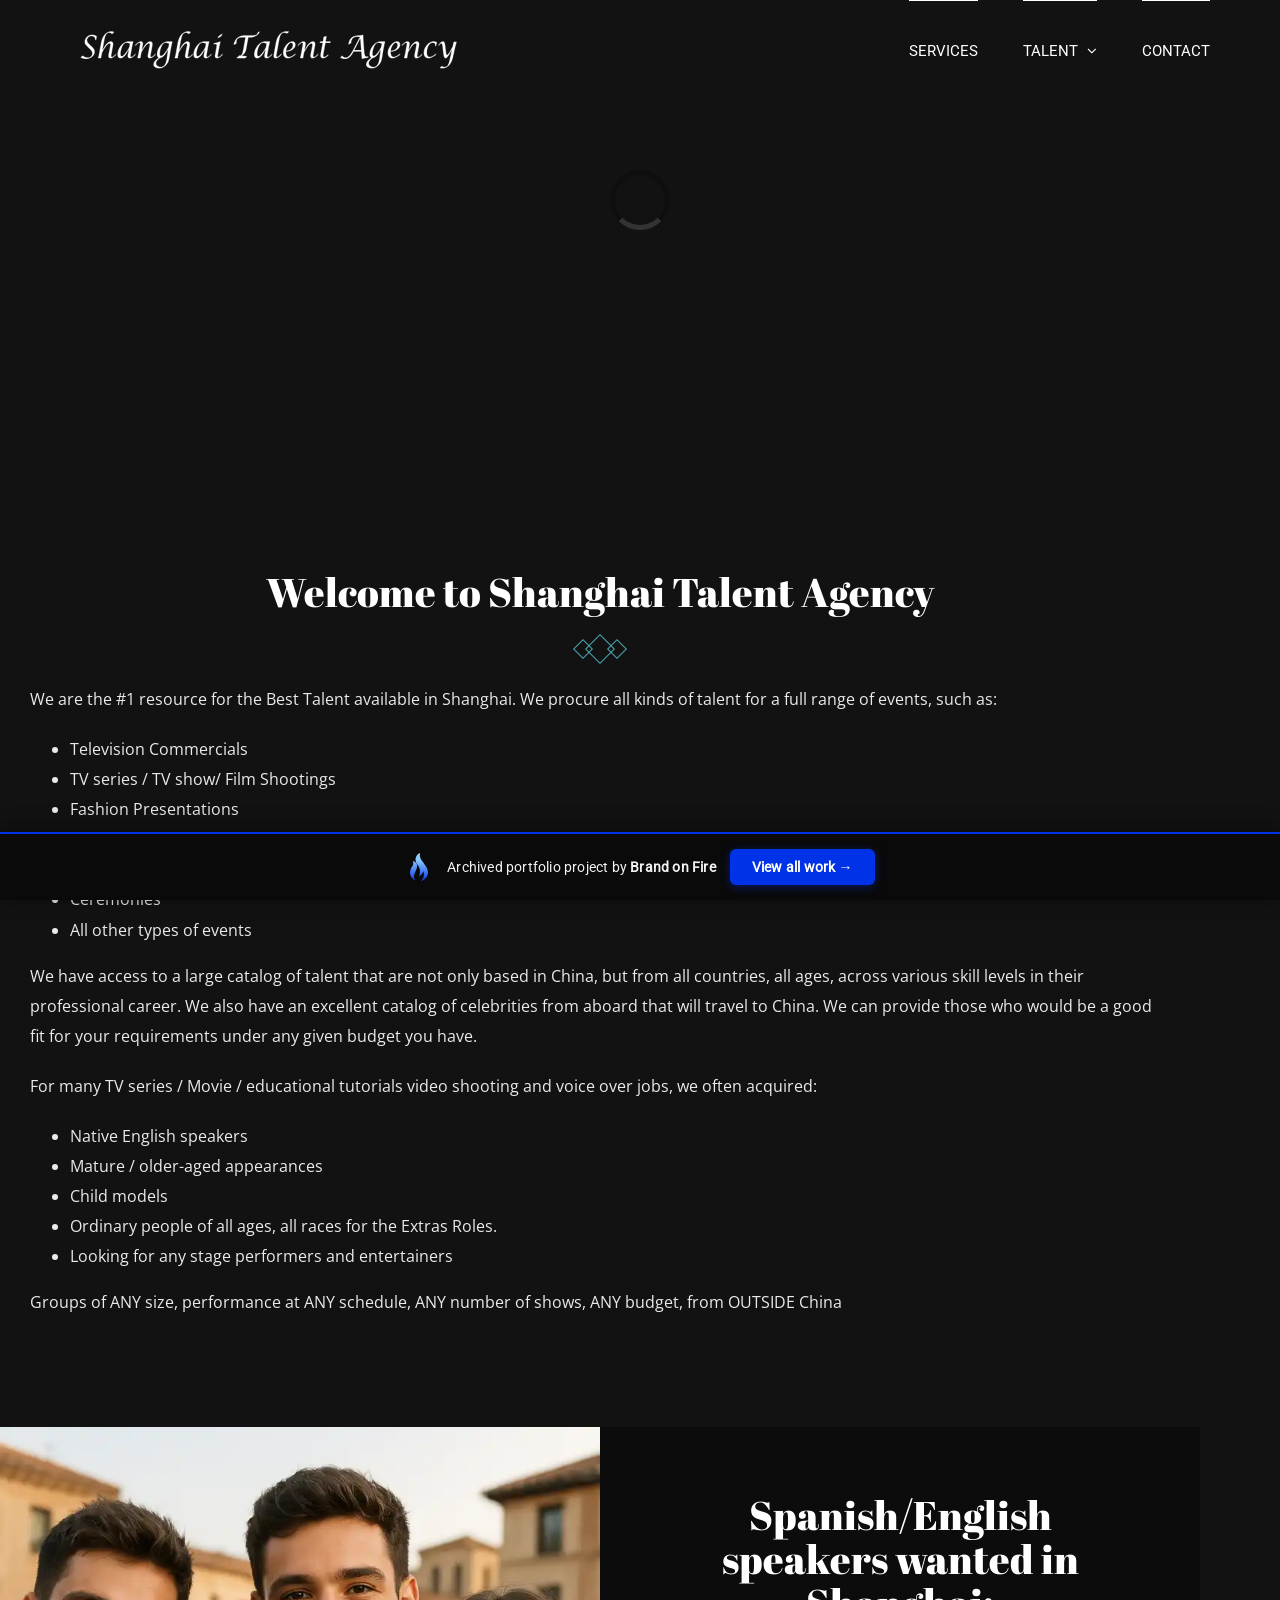
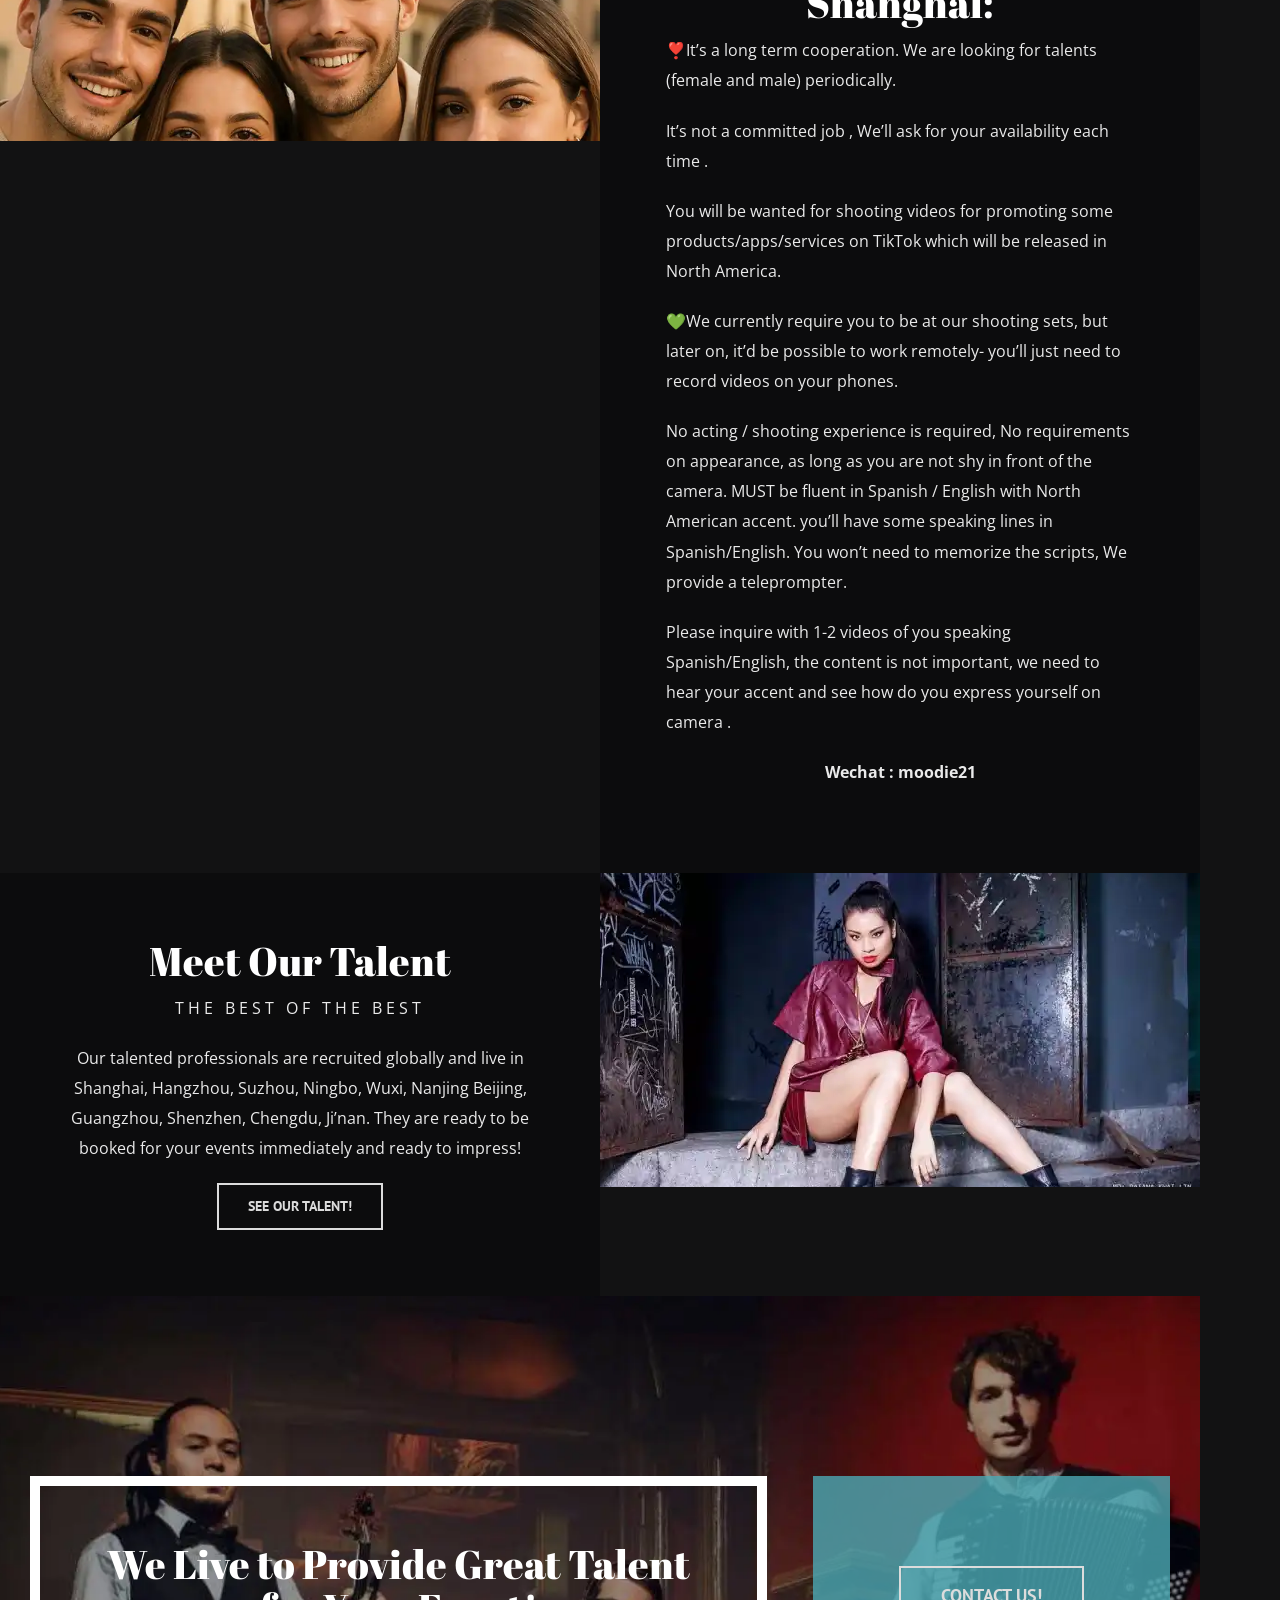
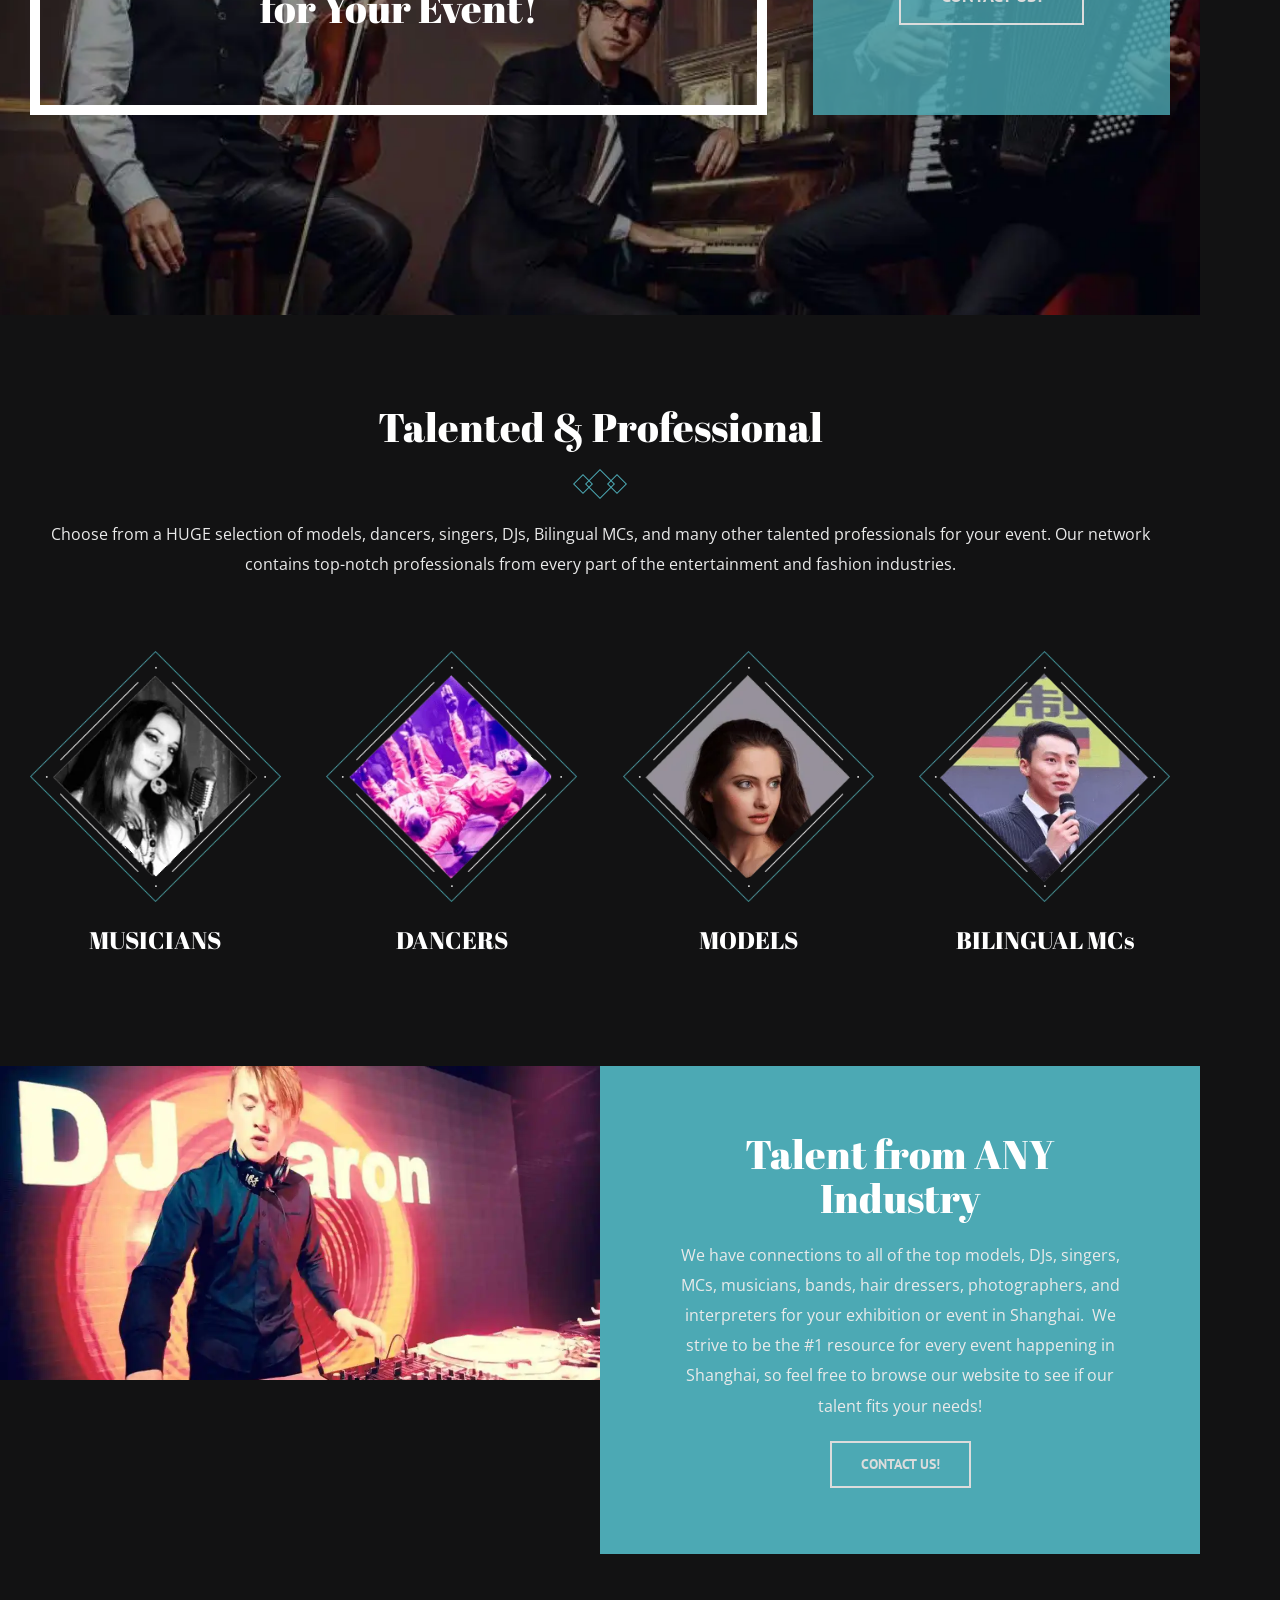
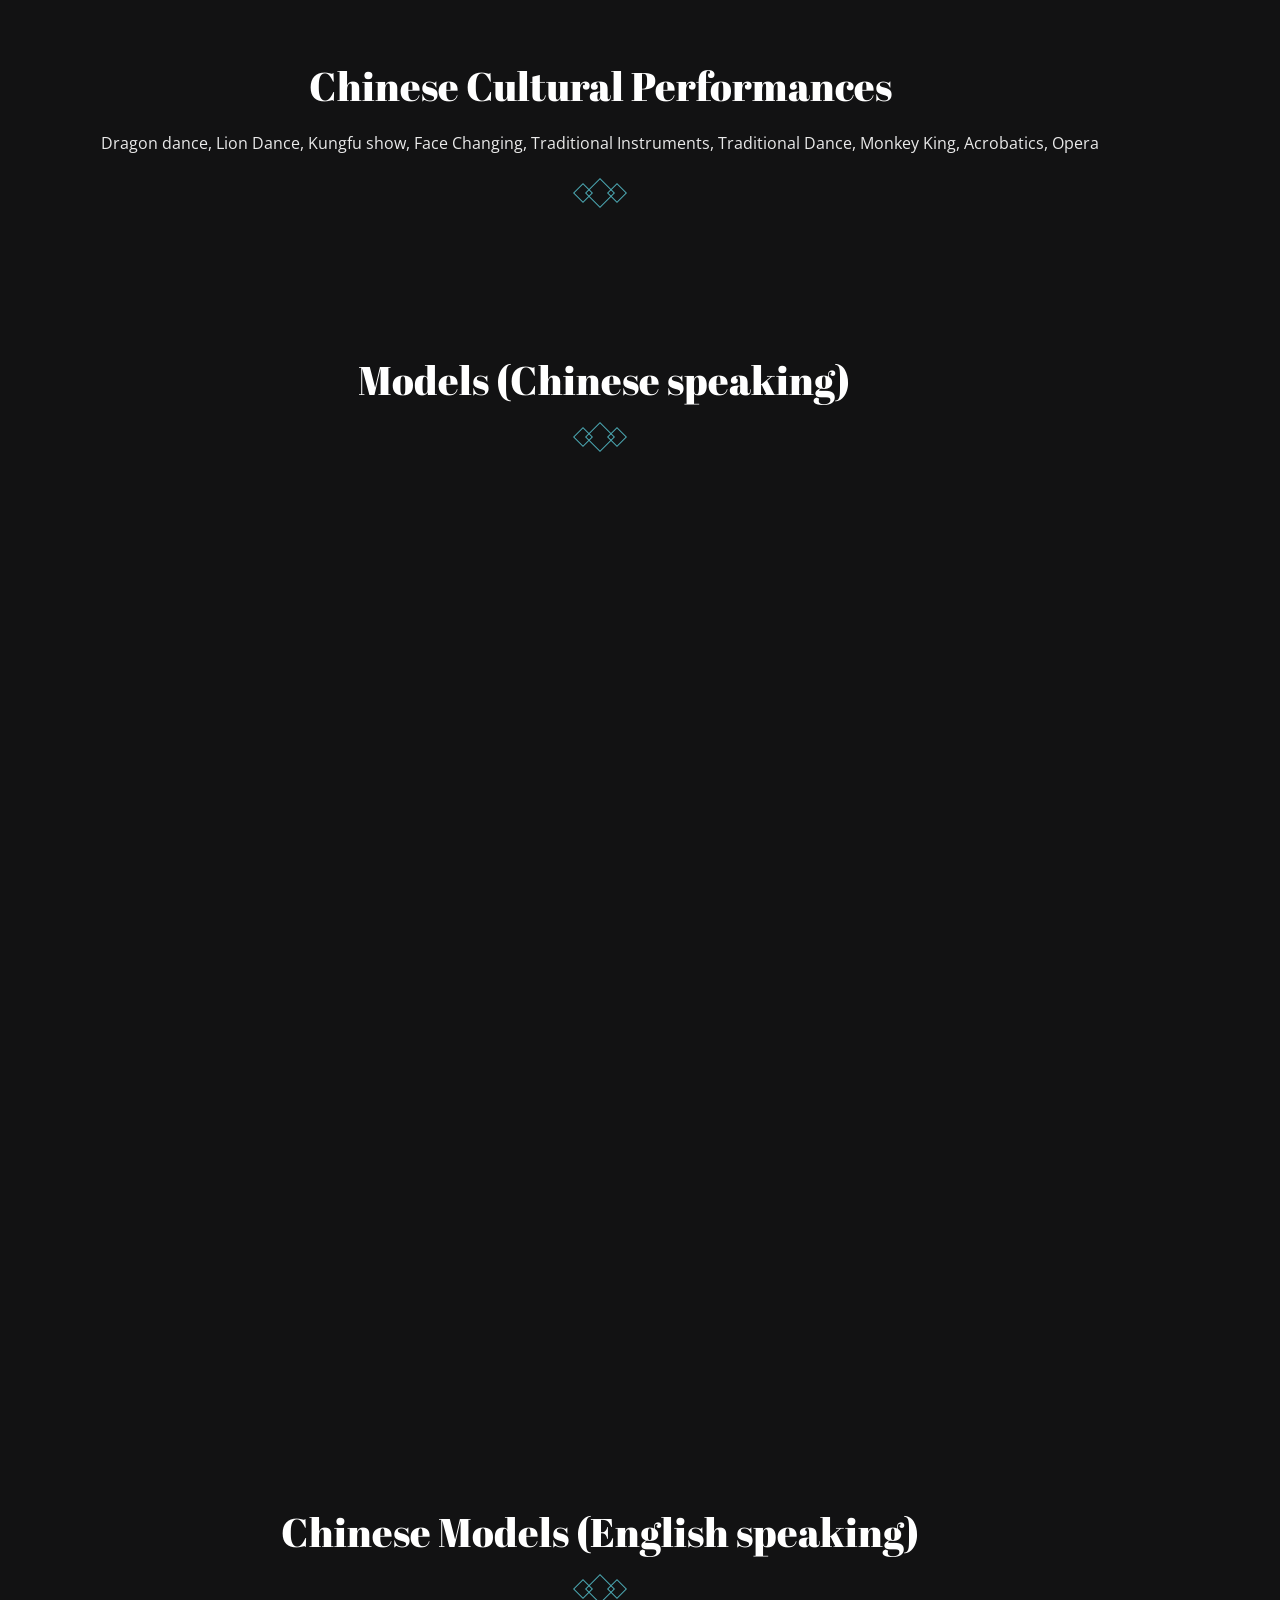
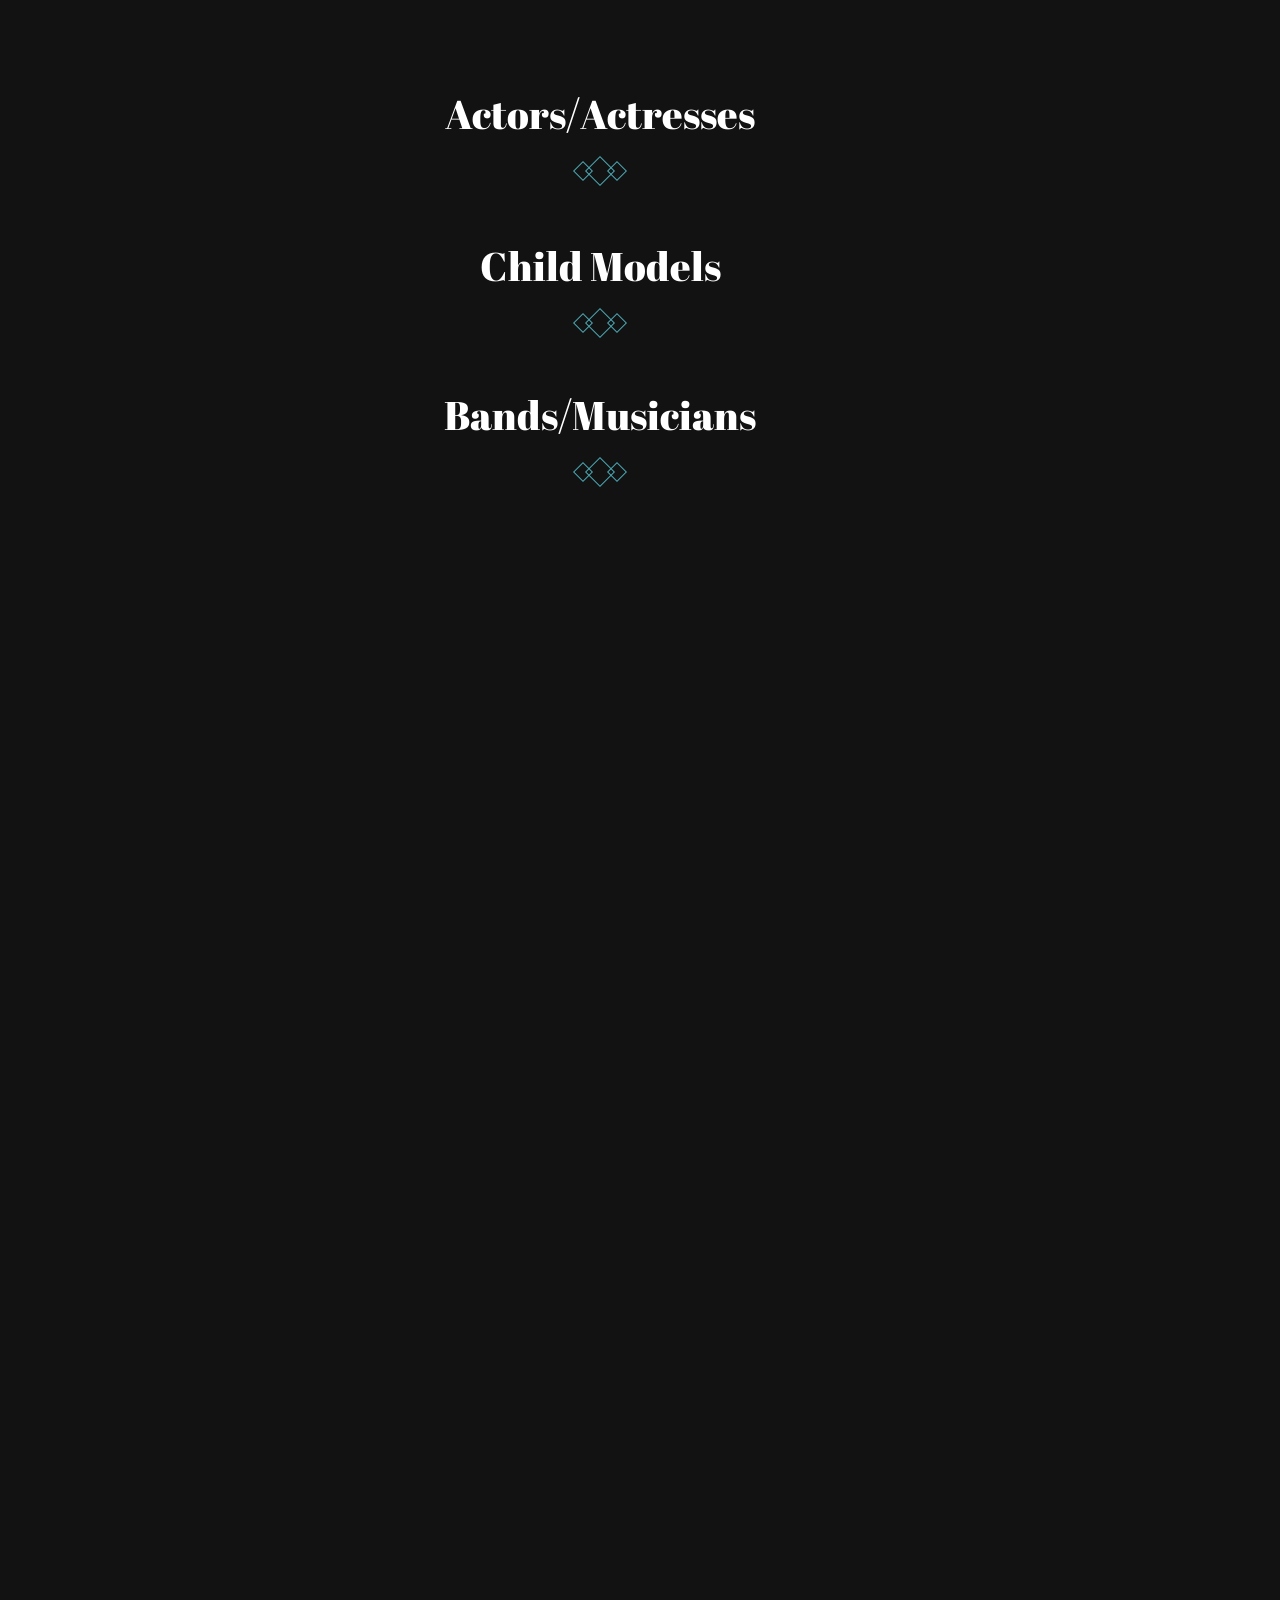
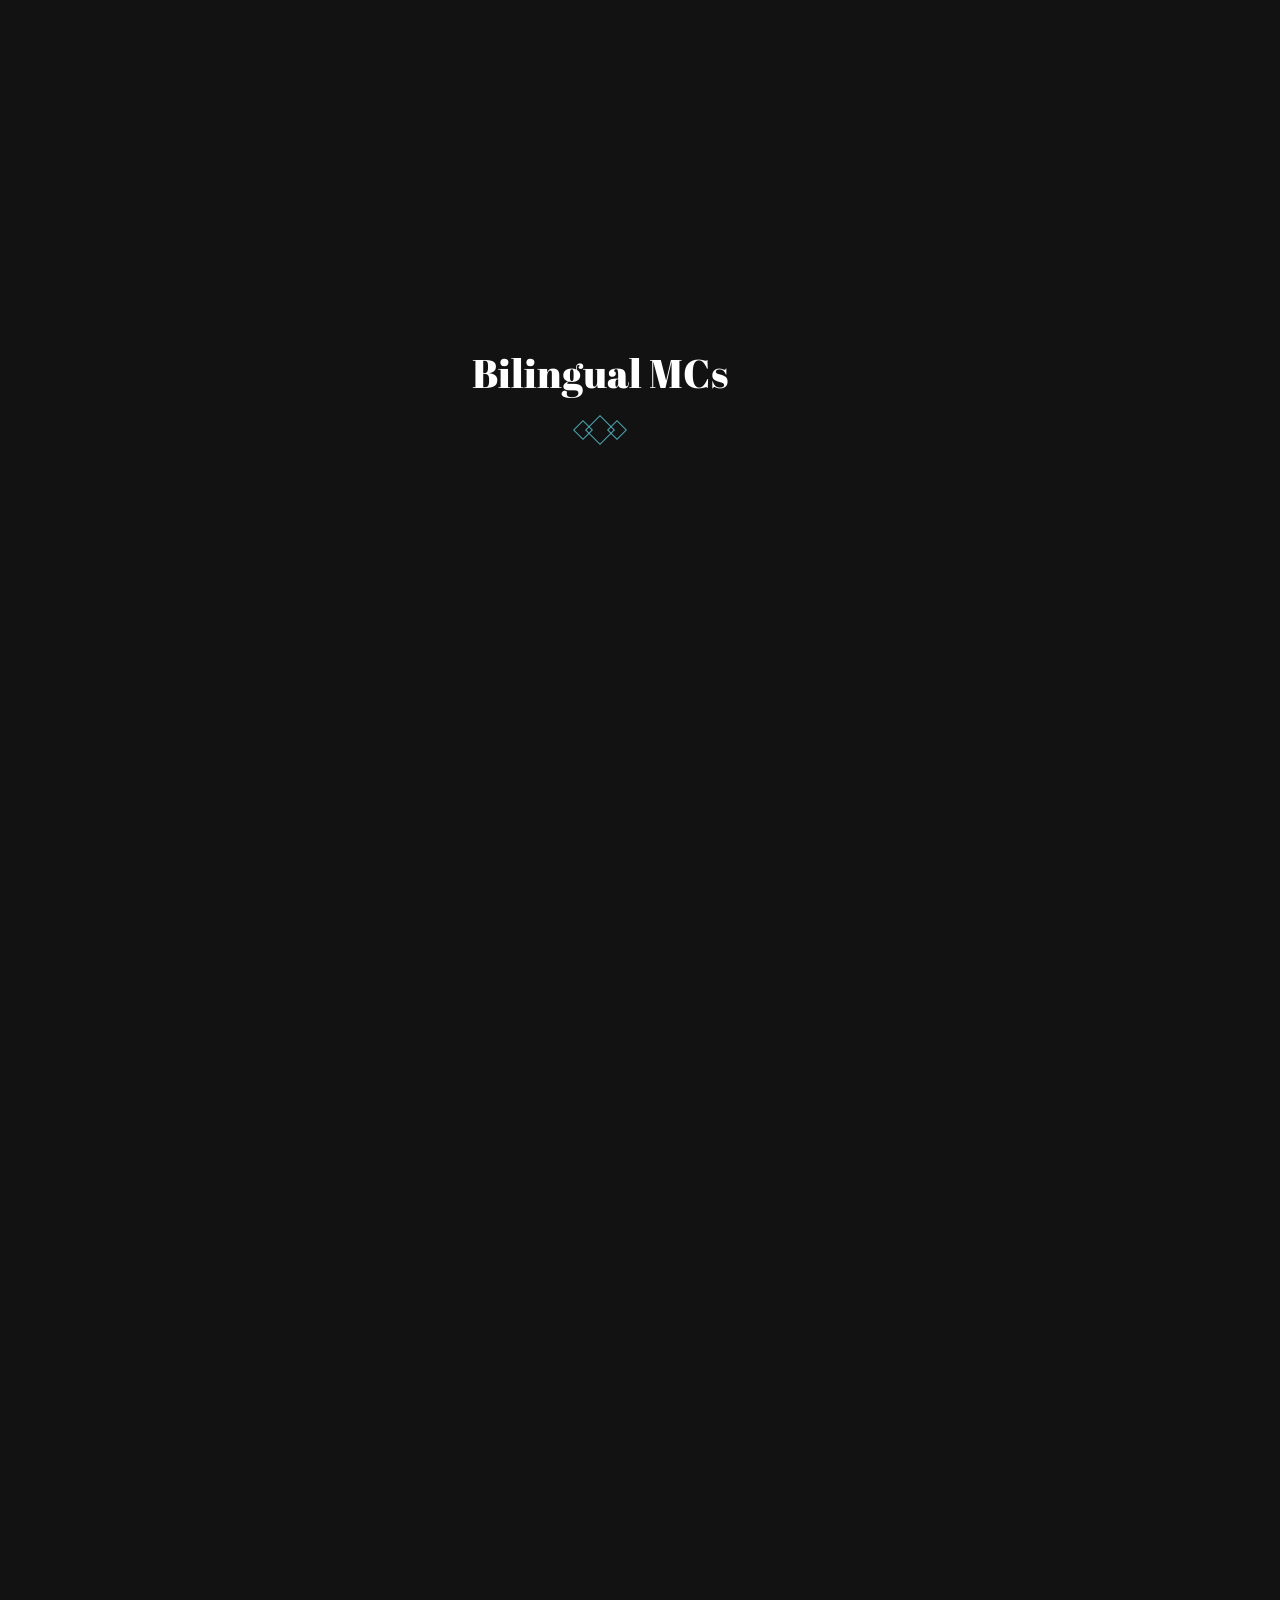
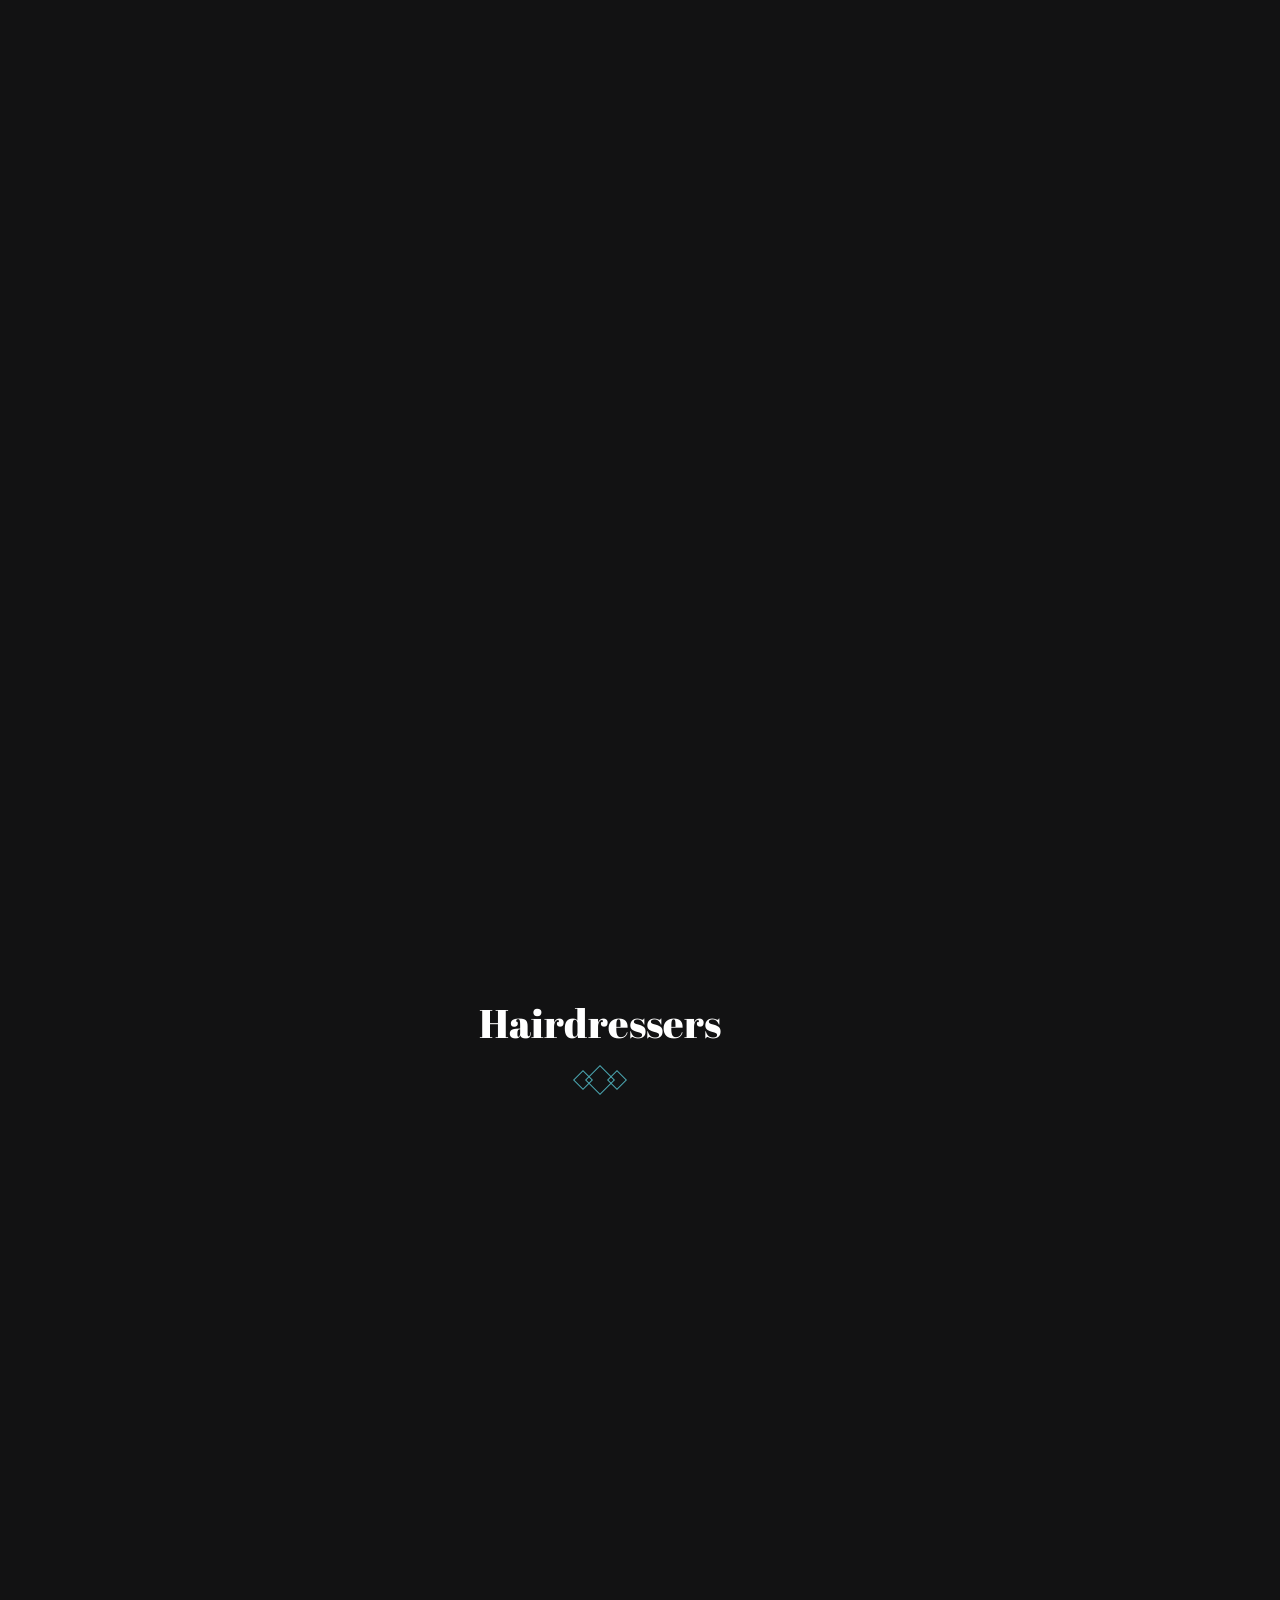
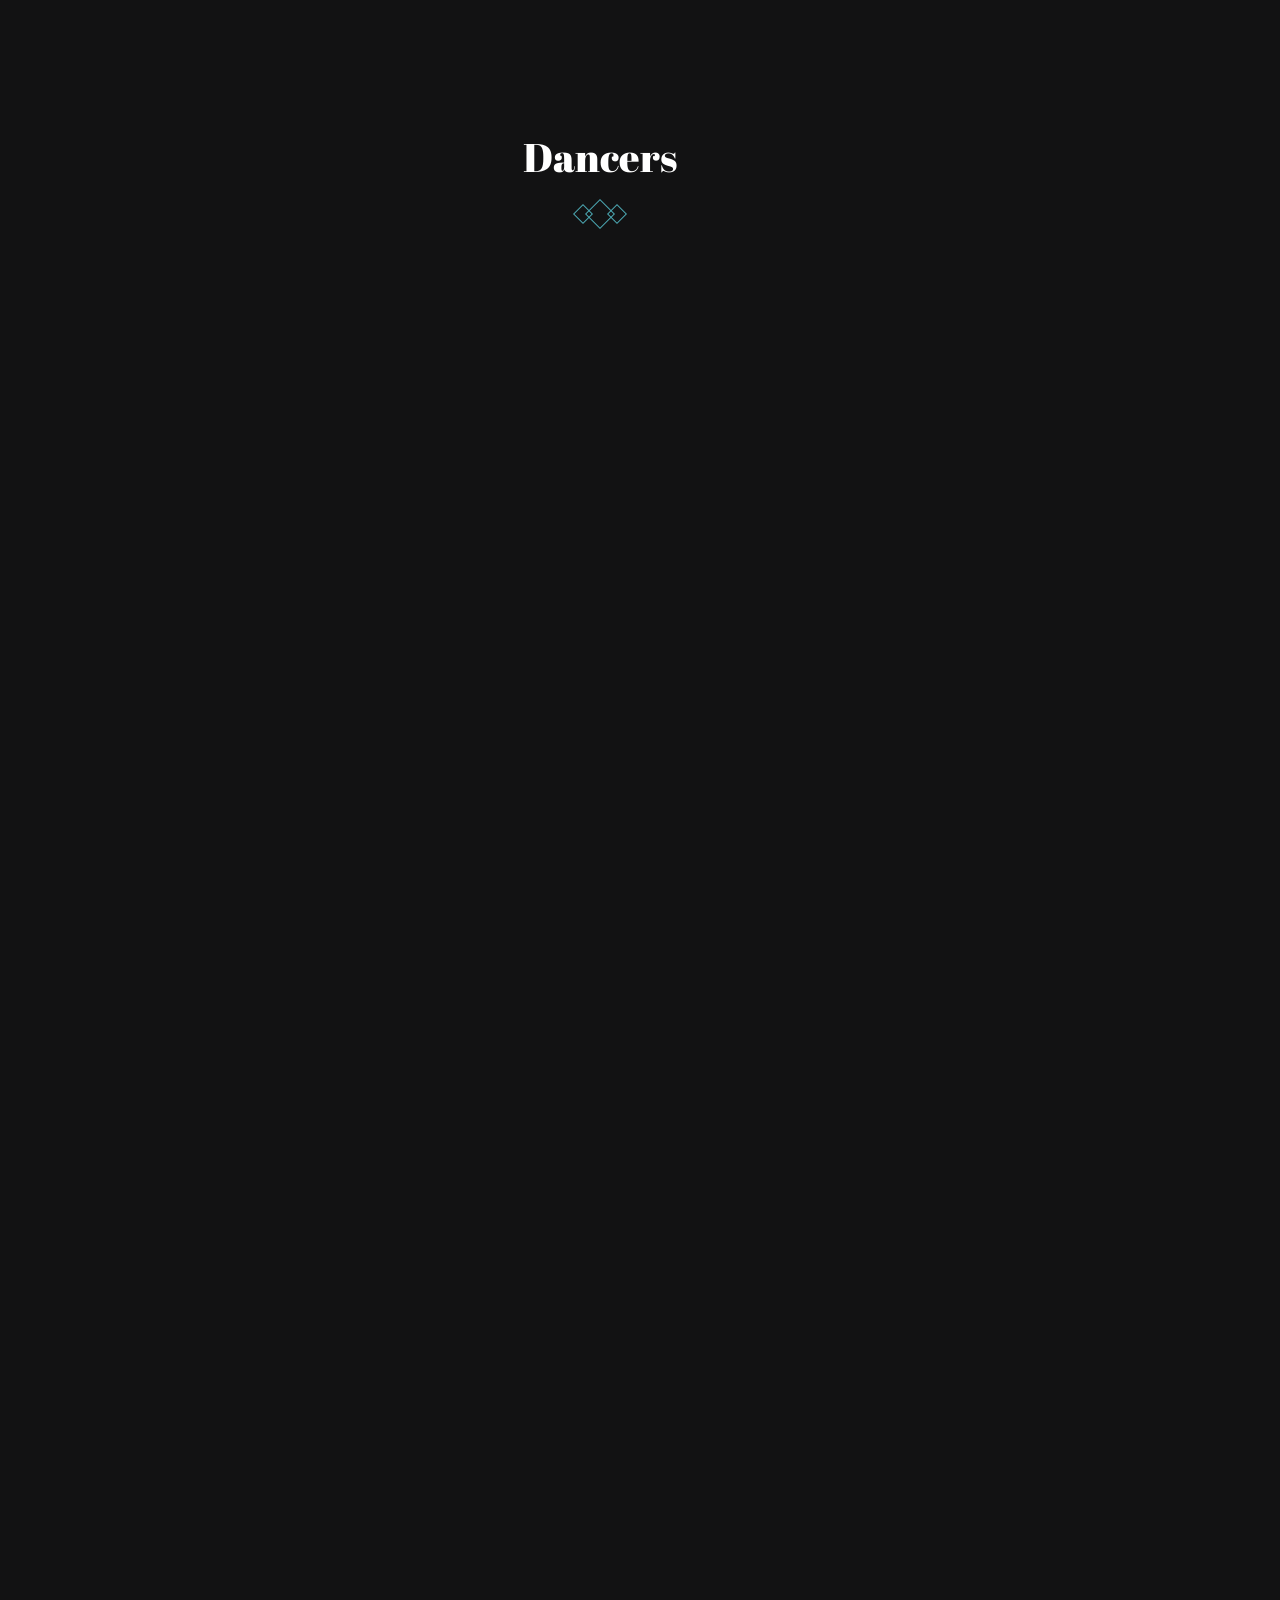
==== index.html @ 901121f8 "Lightweight pixel-faithful portfolio snapshot (used-CSS, WebP, no 3rd-party)" ====
<!doctype html><html class="avada-html-layout-wide avada-html-header-position-top avada-is-100-percent-template avada-header-color-not-opaque" lang="en-US" prefix="og: http://ogp.me/ns# fb: http://ogp.me/ns/fb#" data-bofp="0"><head><meta http-equiv="Content-Type" content="text/html; charset=utf-8"><meta http-equiv="X-UA-Compatible" content="IE=edge"><meta name="viewport" content="width=device-width, initial-scale=1"><title>Shanghai Talent Agency – Best Shanghai Talent Recruiter</title><meta name="robots" content="max-image-preview:large"><link rel="shortcut icon" href="/wp-content/uploads/2019/02/favicon-16x16.png" type="image/x-icon"><link rel="apple-touch-icon" sizes="180x180" href="/wp-content/uploads/2019/02/apple-icon-114x114.png"><link rel="icon" sizes="192x192" href="/wp-content/uploads/2019/02/apple-icon-57x57.png"><meta name="msapplication-TileImage" content="/wp-content/uploads/2019/02/apple-icon-72x72.png"><meta name="description" content="Welcome to Shanghai Talent Agency
We are the #1 resource for the Best Talent available in Shanghai. We procure all kinds of talent for a full range of events, such"><meta property="og:locale" content="en_US"><meta property="og:type" content="website"><meta property="og:site_name" content="Shanghai Talent Agency"><meta property="og:title" content=""><meta property="og:description" content="Welcome to Shanghai Talent Agency
We are the #1 resource for the Best Talent available in Shanghai. We procure all kinds of talent for a full range of events, such"><meta property="og:url" content="/"><meta property="og:image" content="_a/0de08b1caeef.webp"><meta property="og:image:width" content="400"><meta property="og:image:height" content="67"><meta property="og:image:type" content="image/png"><link rel="https://api.w.org/" href="/wp-json/"><link rel="alternate" title="JSON" type="application/json" href="/wp-json/wp/v2/pages/4"><link rel="canonical" href="/"><meta name="generator" content="WP Rocket 3.20.2" data-wpr-features="wpr_lazyload_css_bg_img wpr_delay_js wpr_defer_js wpr_minify_js wpr_lazyload_iframes wpr_minify_css wpr_preload_links wpr_desktop"><link rel="stylesheet" href="style.css"><style>[data-bofp="0"]{background-color:rgb(18, 18, 19)!important}[data-bofp="1"]{background-color:rgb(18, 18, 19)!important;color:rgb(234, 234, 234)!important}[data-bofp="2"]{background-color:rgb(18, 18, 19)!important;color:rgb(234, 234, 234)!important}[data-bofp="3"]{background-color:rgba(255, 255, 255, 0)!important;color:rgb(234, 234, 234)!important}[data-bofp="4"]{background-color:rgb(18, 18, 19)!important;color:rgb(234, 234, 234)!important}[data-bofp="5"]{background-color:rgba(255, 255, 255, 0)!important;color:rgb(234, 234, 234)!important}[data-bofp="6"]{background-color:rgba(255, 255, 255, 0)!important;color:rgb(234, 234, 234)!important}[data-bofp="7"]{background-color:rgb(12, 12, 13)!important;color:rgb(234, 234, 234)!important}[data-bofp="8"]{background-color:rgba(255, 255, 255, 0)!important;color:rgb(234, 234, 234)!important}[data-bofp="9"]{background-color:rgb(12, 12, 13)!important;color:rgb(234, 234, 234)!important}[data-bofp="10"]{background-color:rgb(127, 127, 127)!important;color:rgb(234, 234, 234)!important}[data-bofp="11"]{background-color:rgba(255, 255, 255, 0)!important;color:rgb(234, 234, 234)!important}[data-bofp="12"]{background-color:rgba(255, 255, 255, 0)!important;color:rgb(234, 234, 234)!important}[data-bofp="13"]{background-color:rgb(76, 169, 180)!important;color:rgb(234, 234, 234)!important}[data-bofp="14"]{background-color:rgba(255, 255, 255, 0)!important;color:rgb(234, 234, 234)!important}[data-bofp="15"]{background-color:rgba(255, 255, 255, 0)!important;color:rgb(234, 234, 234)!important}[data-bofp="16"]{background-color:rgba(255, 255, 255, 0)!important;color:rgb(234, 234, 234)!important}[data-bofp="17"]{background-color:rgba(255, 255, 255, 0)!important;color:rgb(234, 234, 234)!important}[data-bofp="18"]{background-color:rgba(255, 255, 255, 0)!important;color:rgb(234, 234, 234)!important}[data-bofp="19"]{background-color:rgba(255, 255, 255, 0)!important;color:rgb(234, 234, 234)!important}[data-bofp="20"]{background-color:rgba(255, 255, 255, 0)!important;color:rgb(234, 234, 234)!important}[data-bofp="21"]{background-color:rgba(255, 255, 255, 0)!important;color:rgb(234, 234, 234)!important}[data-bofp="22"]{background-color:rgba(255, 255, 255, 0)!important;color:rgb(234, 234, 234)!important}[data-bofp="23"]{background-color:rgba(255, 255, 255, 0)!important;color:rgb(234, 234, 234)!important}[data-bofp="24"]{background-color:rgba(255, 255, 255, 0)!important;color:rgb(234, 234, 234)!important}[data-bofp="25"]{background-color:rgba(255, 255, 255, 0)!important;color:rgb(234, 234, 234)!important}[data-bofp="26"]{background-color:rgb(24, 24, 25)!important;color:rgb(234, 234, 234)!important}</style><meta name="robots" content="noindex, nofollow"></head><body data-rsssl="1" class="home wp-singular page-template page-template-100-width page-template-100-width-php page page-id-4 wp-theme-Avada wp-child-theme-Avada-Child-Theme fusion-image-hovers fusion-pagination-sizing fusion-button_type-flat fusion-button_span-no fusion-button_gradient-linear avada-image-rollover-circle-no avada-image-rollover-no fusion-body ltr fusion-sticky-header no-mobile-slidingbar avada-has-rev-slider-styles fusion-disable-outline fusion-sub-menu-fade mobile-logo-pos-left layout-wide-mode avada-has-boxed-modal-shadow-none layout-scroll-offset-full avada-has-zero-margin-offset-top fusion-top-header menu-text-align-left mobile-menu-design-modern fusion-show-pagination-text fusion-header-layout-v1 avada-responsive avada-footer-fx-bg-parallax avada-menu-highlight-style-bar fusion-search-form-clean fusion-main-menu-search-overlay fusion-avatar-circle avada-sticky-shrinkage avada-dropdown-styles avada-blog-layout-grid avada-blog-archive-layout-grid avada-header-shadow-no avada-menu-icon-position-left avada-has-megamenu-shadow avada-has-header-100-width avada-has-pagetitle-100-width avada-has-pagetitle-bg-full avada-has-pagetitle-bg-parallax avada-has-100-footer avada-has-breadcrumb-mobile-hidden avada-has-titlebar-hide avada-header-border-color-full-transparent avada-has-pagination-padding avada-flyout-menu-direction-fade avada-ec-views-v1" data-awb-post-id="4" data-bofp="1"><a class="skip-link screen-reader-text" href="#content">Skip to content</a><div data-rocket-location-hash="1bedd667ccdb0f2ae6123868cb70086e" id="boxed-wrapper"><div data-rocket-location-hash="c748e83a99a8efa38397a49b963eb39a" id="wrapper" class="fusion-wrapper" data-bofp="2"><div data-rocket-location-hash="30e21cd0d1ab48664f94f36d4ec80340" id="home" style="position:relative;top:-1px;"></div><header data-rocket-location-hash="6a3c4ea792bfdd798d2d351fb8fd07c9" class="fusion-header-wrapper"><div class="fusion-header-v1 fusion-logo-alignment fusion-logo-left fusion-sticky-menu- fusion-sticky-logo- fusion-mobile-logo-  fusion-mobile-menu-design-modern"><div class="fusion-header-sticky-height"></div><div class="fusion-header" data-bofp="3"><div class="fusion-row"><div class="fusion-logo" data-margin-top="15px" data-margin-bottom="10px" data-margin-left="0px" data-margin-right="0px"><a class="fusion-logo-link" href="index.html"><img src="_a/0de08b1caeef.webp" width="400" height="67" alt="Shanghai Talent Agency Logo" data-retina_logo_url="" class="fusion-standard-logo" decoding="sync"></a></div>		<nav class="fusion-main-menu" aria-label="Main Menu"><div class="fusion-overlay-search">		<form role="search" class="searchform fusion-search-form  fusion-search-form-clean" method="get" action="/"><div class="fusion-search-form-content"><div class="fusion-search-field search-field"><label><span class="screen-reader-text">Search for:</span><input type="search" value="" name="s" class="s" placeholder="Search..." required="" aria-required="true" aria-label="Search..."></label></div><div class="fusion-search-button search-button"><input type="submit" class="fusion-search-submit searchsubmit" aria-label="Search" value=""></div></div></form><div class="fusion-search-spacer"></div><a href="#" role="button" aria-label="Close Search" class="fusion-close-search"></a></div><ul id="menu-main-menu" class="fusion-menu"><li id="menu-item-1570" class="menu-item menu-item-type-custom menu-item-object-custom current-menu-item current_page_item menu-item-home menu-item-1570" data-item-id="1570"><a href="index.html" class="fusion-bar-highlight"><span class="menu-text">SERVICES</span></a></li><li id="menu-item-1344" class="menu-item menu-item-type-custom menu-item-object-custom current-menu-item current_page_item menu-item-home current-menu-ancestor current-menu-parent menu-item-has-children menu-item-1344 fusion-dropdown-menu" data-item-id="1344"><a href="index.html" class="fusion-bar-highlight"><span class="menu-text">TALENT</span> <span class="fusion-caret"><i class="fusion-dropdown-indicator" aria-hidden="true"></i></span></a><ul class="sub-menu"><li id="menu-item-1722" class="menu-item menu-item-type-custom menu-item-object-custom current-menu-item current_page_item menu-item-home menu-item-1722 fusion-dropdown-submenu"><a href="index.html" class="fusion-bar-highlight"><span>CHINESE CULTURAL PERFORMANCES</span></a></li><li id="menu-item-1378" class="menu-item menu-item-type-custom menu-item-object-custom current-menu-item current_page_item menu-item-home menu-item-1378 fusion-dropdown-submenu"><a href="index.html" class="fusion-bar-highlight"><span>MODELS</span></a></li><li id="menu-item-1613" class="menu-item menu-item-type-custom menu-item-object-custom current-menu-item current_page_item menu-item-home menu-item-1613 fusion-dropdown-submenu"><a href="index.html" class="fusion-bar-highlight"><span>CHINESE MODELS</span></a></li><li id="menu-item-1778" class="menu-item menu-item-type-custom menu-item-object-custom current-menu-item current_page_item menu-item-home menu-item-1778 fusion-dropdown-submenu"><a href="index.html" class="fusion-bar-highlight"><span>CHILD MODELS</span></a></li><li id="menu-item-1615" class="menu-item menu-item-type-custom menu-item-object-custom current-menu-item current_page_item menu-item-home menu-item-1615 fusion-dropdown-submenu"><a href="index.html" class="fusion-bar-highlight"><span>ACTORS/ACTRESSES</span></a></li><li id="menu-item-1381" class="menu-item menu-item-type-custom menu-item-object-custom current-menu-item current_page_item menu-item-home menu-item-1381 fusion-dropdown-submenu"><a href="index.html" class="fusion-bar-highlight"><span>BANDS/MUSICIANS</span></a></li><li id="menu-item-1380" class="menu-item menu-item-type-custom menu-item-object-custom current-menu-item current_page_item menu-item-home menu-item-1380 fusion-dropdown-submenu"><a href="index.html" class="fusion-bar-highlight"><span>BILINGUAL MCs</span></a></li><li id="menu-item-1383" class="menu-item menu-item-type-custom menu-item-object-custom current-menu-item current_page_item menu-item-home menu-item-1383 fusion-dropdown-submenu"><a href="index.html" class="fusion-bar-highlight"><span>HAIRDRESSERS</span></a></li><li id="menu-item-1385" class="menu-item menu-item-type-custom menu-item-object-custom current-menu-item current_page_item menu-item-home menu-item-1385 fusion-dropdown-submenu"><a href="index.html" class="fusion-bar-highlight"><span>DANCERS</span></a></li><li id="menu-item-1386" class="menu-item menu-item-type-custom menu-item-object-custom current-menu-item current_page_item menu-item-home menu-item-1386 fusion-dropdown-submenu"><a href="index.html" class="fusion-bar-highlight"><span>DJs</span></a></li><li id="menu-item-1387" class="menu-item menu-item-type-custom menu-item-object-custom current-menu-item current_page_item menu-item-home menu-item-1387 fusion-dropdown-submenu"><a href="index.html" class="fusion-bar-highlight"><span>PHOTOGRAPHERS</span></a></li></ul></li><li id="menu-item-1345" class="menu-item menu-item-type-custom menu-item-object-custom current-menu-item current_page_item menu-item-home menu-item-1345" data-item-id="1345"><a href="index.html" class="fusion-bar-highlight"><span class="menu-text">CONTACT</span></a></li></ul></nav>	<div class="fusion-mobile-menu-icons"><a href="#" class="fusion-icon awb-icon-bars" aria-label="Toggle mobile menu" aria-expanded="false"></a></div><nav class="fusion-mobile-nav-holder fusion-mobile-menu-text-align-left" aria-label="Main Menu Mobile"></nav></div></div></div><div class="fusion-clearfix"></div></header><div data-rocket-location-hash="ae09952dcb51da4b7e7510d1894525f4" id="sliders-container" class="fusion-slider-visibility"><div id="fusion-slider-10" data-id="10" class="fusion-slider-container fusion-slider-4" style="height:400px;max-width:100%;"><div class="fusion-slider-loading">Loading...</div><div class="tfs-slider flexslider main-flex" style="max-width:100%;--typography_sensitivity:1.2;" data-slider_width="100%" data-slider_height="400px" data-full_screen="1" data-parallax="1" data-nav_arrows="1" data-autoplay="1" data-loop="1" data-animation="fade" data-slideshow_speed="7000" data-animation_speed="600" data-typo_sensitivity="1.2" data-typo_factor="1.5" data-orderby="date" data-order="DESC" data-nav_box_width="63px" data-nav_box_height="63px" data-nav_arrow_size="25px" data-slider_indicator="" data-slider_indicator_color="#ffffff"><ul class="slides" style="max-width:100%;"><li class="slide-id-1312" data-mute="yes" data-loop="yes" data-autoplay="yes"><div class="slide-content-container slide-content-center" style="display: none;"><div class="slide-content" style=""><div class="heading with-bg"><div class="fusion-title-sc-wrapper" style="background-color: rgba(0,0,0,0.4);"><div class="fusion-title title fusion-title-1 fusion-sep-none fusion-title-center fusion-title-text fusion-title-size-one" style="--awb-text-color:#ffffff;--awb-margin-top-small:10px;--awb-margin-right-small:0px;--awb-margin-bottom-small:10px;--awb-margin-left-small:0px;--awb-sep-color:#ffffff;--awb-font-size:100px;"><h1 class="fusion-title-heading title-heading-center fusion-responsive-typography-calculated" style="margin:0;font-size:1em;--fontSize:100;line-height:1.2;">SHANGHAI TALENT AGENCY</h1></div>									</div></div><div class="caption with-bg"><div class="fusion-title-sc-wrapper" style="background-color:rgba(76,169,180,0.8)"><div class="fusion-title title fusion-title-2 fusion-sep-none fusion-title-center fusion-title-text fusion-title-size-five" style="--awb-text-color:#ffffff;--awb-margin-top-small:10px;--awb-margin-right-small:0px;--awb-margin-bottom-small:10px;--awb-margin-left-small:0px;--awb-sep-color:#ffffff;--awb-font-size:30px;"><h5 class="fusion-title-heading title-heading-center fusion-responsive-typography-calculated" style="margin:0;font-size:1em;--fontSize:30;line-height:1.2;">ACTORS | ACTRESSES | FITNESS PROFESSIONALS | INTERNATIONAL PERFORMERS | CHINESE CULTURAL PERFORMERS | DJS | MODELS | MUSICIANS | PHOTOGRAPHERS | HAIRDRESSERS</h5></div>									</div></div><div class="buttons"><div class="tfs-button-1"><div class="fusion-sep-clear"></div><div class="fusion-separator fusion-full-width-sep" style="margin-left: auto;margin-right: auto;margin-top:10px;margin-bottom:10px;width:100%;"></div><div class="fusion-sep-clear"></div><div class="fusion-button-wrapper"><a class="fusion-button button-flat button-xlarge button-default fusion-button-default button-1 fusion-button-default-span fusion-button-default-type" target="_blank" rel="noopener noreferrer" href="#talent"><span class="fusion-button-text awb-button__text awb-button__text--default">SEE OUR TALENT</span></a></div></div></div></div></div><div class="background background-image" style="background-image: url(/wp-content/uploads/2016/05/Shanghai-scaled.jpg);max-width:100%;height:400px;filter: progid:DXImageTransform.Microsoft.AlphaImageLoader(src='/wp-content/uploads/2016/05/Shanghai-scaled.jpg', sizingMethod='scale');" data-imgwidth="2560"></div></li><li class="slide-id-32" data-mute="yes" data-loop="yes" data-autoplay="yes"><div class="slide-content-container slide-content-center" style="display: none;"><div class="slide-content" style=""><div class="heading "><div class="fusion-title-sc-wrapper" style=""><div class="fusion-title title fusion-title-3 fusion-sep-none fusion-title-center fusion-title-text fusion-title-size-two" style="--awb-text-color:#ffffff;--awb-margin-top-small:10px;--awb-margin-right-small:0px;--awb-margin-bottom-small:10px;--awb-margin-left-small:0px;--awb-sep-color:#ffffff;--awb-font-size:130px;"><h2 class="fusion-title-heading title-heading-center fusion-responsive-typography-calculated" style="margin:0;font-size:1em;--fontSize:130;line-height:1.2;">Shanghai's Top Performer Agency</h2></div>									</div></div><div class="caption with-bg"><div class="fusion-title-sc-wrapper" style="background-color:rgba(76,169,180,0.8)"><div class="fusion-title title fusion-title-4 fusion-sep-none fusion-title-center fusion-title-text fusion-title-size-three" style="--awb-text-color:#ffffff;--awb-margin-top-small:10px;--awb-margin-right-small:0px;--awb-margin-bottom-small:10px;--awb-margin-left-small:0px;--awb-sep-color:#ffffff;--awb-font-size:30px;"><h3 class="fusion-title-heading title-heading-center fusion-responsive-typography-calculated" style="margin:0;font-size:1em;--fontSize:30;line-height:1.2;">PROFESSIONAL TALENT RECRUITMENT</h3></div>									</div></div><div class="buttons"><div class="tfs-button-1"><div class="fusion-sep-clear"></div><div class="fusion-separator fusion-full-width-sep" style="margin-left: auto;margin-right: auto;margin-top:10px;margin-bottom:10px;width:100%;"></div><div class="fusion-sep-clear"></div><div class="fusion-button-wrapper"><a class="fusion-button button-flat button-xlarge button-default fusion-button-default button-2 fusion-button-default-span fusion-button-default-type" target="_blank" rel="noopener noreferrer" href="#talent"><span class="fusion-button-text awb-button__text awb-button__text--default">SEE OUR TALENT</span></a></div></div></div></div></div><div class="background background-image" style="background-image: url(/wp-content/uploads/2015/01/Photo-17-04-25-15-58-00-1-1.jpg);max-width:100%;height:400px;filter: progid:DXImageTransform.Microsoft.AlphaImageLoader(src='/wp-content/uploads/2015/01/Photo-17-04-25-15-58-00-1-1.jpg', sizingMethod='scale');" data-imgwidth="1622"></div></li><li class="slide-id-738" data-mute="yes" data-loop="yes" data-autoplay="yes"><div class="slide-content-container slide-content-center" style="display: none;"><div class="slide-content" style=""><div class="heading "><div class="fusion-title-sc-wrapper" style=""><div class="fusion-title title fusion-title-5 fusion-sep-none fusion-title-center fusion-title-text fusion-title-size-two" style="--awb-text-color:#fff;--awb-margin-top-small:10px;--awb-margin-right-small:0px;--awb-margin-bottom-small:10px;--awb-margin-left-small:0px;--awb-sep-color:#fff;--awb-font-size:100px;"><h2 class="fusion-title-heading title-heading-center fusion-responsive-typography-calculated" style="margin:0;font-size:1em;--fontSize:100;line-height:1.2;">Top Talent Recruiter</h2></div>									</div></div><div class="caption with-bg"><div class="fusion-title-sc-wrapper" style="background-color:rgba(76,169,180,.8)"><div class="fusion-title title fusion-title-6 fusion-sep-none fusion-title-center fusion-title-text fusion-title-size-three" style="--awb-text-color:#fff;--awb-margin-top-small:10px;--awb-margin-right-small:0px;--awb-margin-bottom-small:10px;--awb-margin-left-small:0px;--awb-sep-color:#fff;--awb-font-size:30px;"><h3 class="fusion-title-heading title-heading-center fusion-responsive-typography-calculated" style="margin:0;font-size:1em;--fontSize:30;line-height:1.2;">ULTIMATE TALENT PROFESSIONALS</h3></div>									</div></div><div class="buttons"><div class="tfs-button-1"><div class="fusion-sep-clear"></div><div class="fusion-separator fusion-full-width-sep" style="margin-left: auto;margin-right: auto;margin-top:10px;margin-bottom:10px;width:100%;"></div><div class="fusion-sep-clear"></div><div class="fusion-button-wrapper"><a class="fusion-button button-flat button-xlarge button-default fusion-button-default button-3 fusion-button-default-span fusion-button-default-type" target="_blank" rel="noopener noreferrer" href="#talent"><span class="fusion-button-text awb-button__text awb-button__text--default">SEE OUR TALENT</span></a></div></div></div></div></div><div class="background background-image" style="background-image: url(/wp-content/uploads/2015/01/Home-Slider-3.jpg);max-width:100%;height:400px;filter: progid:DXImageTransform.Microsoft.AlphaImageLoader(src='/wp-content/uploads/2015/01/Home-Slider-3.jpg', sizingMethod='scale');" data-imgwidth="1800"></div></li></ul></div></div></div><main data-rocket-location-hash="c0b0263996e1af8fef4db43d347892e9" id="main" class="clearfix width-100" data-bofp="4"><div class="fusion-row" style="max-width:100%;"><section id="content" class="full-width"><div id="post-4" class="post-4 page type-page status-publish hentry"><span class="entry-title rich-snippet-hidden">HOME</span><span class="vcard rich-snippet-hidden"><span class="fn"><a href="author/brandon/index.html" rel="author">Website Admin</a></span></span><span class="updated rich-snippet-hidden">2026-01-26T04:41:13+00:00</span>						<div class="post-content"><div id="services" class="fusion-container-anchor"><div class="fusion-fullwidth fullwidth-box fusion-builder-row-1 nonhundred-percent-fullwidth non-hundred-percent-height-scrolling" style="--awb-background-position:left top;--awb-border-sizes-top:0px;--awb-border-sizes-bottom:0px;--awb-border-sizes-left:0px;--awb-border-sizes-right:0px;--awb-border-radius-top-left:0px;--awb-border-radius-top-right:0px;--awb-border-radius-bottom-right:0px;--awb-border-radius-bottom-left:0px;--awb-padding-top:90px;--awb-padding-bottom:90px;--awb-flex-wrap:wrap;" data-bofp="5"><div class="fusion-builder-row fusion-row"><div class="fusion-layout-column fusion_builder_column fusion-builder-column-0 fusion_builder_column_1_1 1_1 fusion-one-full fusion-column-first fusion-column-last fusion-column-no-min-height" style="--awb-bg-blend:overlay;--awb-bg-size:cover;--awb-margin-bottom:0px;"><div class="fusion-column-wrapper fusion-flex-column-wrapper-legacy"><div class="fusion-text fusion-text-1"><h2 class="fusion-responsive-typography-calculated" style="text-align: center; --fontsize: 40; line-height: 1.1;" data-fontsize="40" data-lineheight="44px">Welcome to Shanghai Talent Agency</h2><p><img decoding="sync" class="size-full wp-image-79 aligncenter" src="_a/7f2570bfd01e.png" alt="hr" width="54" height="30"></p><p style="text-align: left;">We are the #1 resource for the Best Talent available in Shanghai. <span style="text-align: start; background-color: rgba(0, 0, 0, 0);">We procure all kinds of talent for a full range of events, such as:</span></p><ul style="text-align: left;"><li>Television Commercials</li><li>TV series / TV show/ Film Shootings</li><li>Fashion Presentations</li><li>Car Shows</li><li>Exhibitions</li><li>Ceremonies</li><li>All other types of events</li></ul><p style="text-align: left;">We have access to a large catalog of talent that are not only based in China, but from all countries, all ages, across various skill levels in their professional career. We also have an excellent catalog of celebrities from aboard that will travel to China. We can provide those who would be a good fit for your requirements under any given budget you have.</p><p style="text-align: left;">For many TV series / Movie / educational tutorials video shooting and voice over jobs, we often acquired:</p><ul style="text-align: left;"><li>Native English speakers</li><li>Mature / older-aged appearances</li><li>Child models</li><li>Ordinary people of all ages, all races for the Extras Roles.</li><li>Looking for any stage performers and entertainers</li></ul><p style="text-align: left;">Groups of ANY size, performance at ANY schedule, ANY number of shows, ANY budget, from OUTSIDE China</p></div><div class="fusion-clearfix"></div></div></div></div></div></div><div class="fusion-fullwidth fullwidth-box fusion-builder-row-2 hundred-percent-fullwidth non-hundred-percent-height-scrolling fusion-equal-height-columns" style="--awb-background-position:left top;--awb-border-sizes-top:0px;--awb-border-sizes-bottom:0px;--awb-border-sizes-left:0px;--awb-border-sizes-right:0px;--awb-border-radius-top-left:0px;--awb-border-radius-top-right:0px;--awb-border-radius-bottom-right:0px;--awb-border-radius-bottom-left:0px;--awb-padding-top:0px;--awb-padding-right:0px;--awb-padding-bottom:0px;--awb-padding-left:0px;--awb-flex-wrap:wrap;" data-bofp="6"><div class="fusion-builder-row fusion-row"><div class="fusion-layout-column fusion_builder_column fusion-builder-column-1 fusion_builder_column_1_2 1_2 fusion-one-half fusion-column-first" style="--awb-bg-image:url(_a/2e71229a5cc3.webp);--awb-bg-position:center top;--awb-bg-blend:overlay;--awb-bg-size:cover;--awb-margin-bottom:0px;"><div class="fusion-column-wrapper fusion-flex-column-wrapper-legacy fusion-column-has-bg-image" data-bg-url="_a/2e71229a5cc3.webp"><div class="fusion-sep-clear"></div><div class="fusion-separator fusion-full-width-sep" style="margin-left: auto;margin-right: auto;margin-top:52%;width:100%;"></div><div class="fusion-sep-clear"></div><div class="fusion-clearfix"></div></div></div><div class="fusion-layout-column fusion_builder_column fusion-builder-column-2 fusion_builder_column_1_2 1_2 fusion-one-half fusion-column-last" style="--awb-padding-top:11%;--awb-padding-right:11%;--awb-padding-bottom:11%;--awb-padding-left:11%;--awb-bg-color:#0c0c0d;--awb-bg-color-hover:#0c0c0d;--awb-bg-size:cover;--awb-margin-bottom:0px;"><div class="fusion-column-wrapper fusion-flex-column-wrapper-legacy" data-bofp="7"><div class="fusion-column-content-centered"><div class="fusion-column-content"><div class="fusion-text fusion-text-2"><h2 class="fusion-responsive-typography-calculated" style="text-align: center; margin-bottom: 10px; --fontsize: 40; line-height: 1.1;" data-fontsize="40" data-lineheight="44px">Spanish/English speakers wanted in Shanghai:</h2></div><div class="fusion-text fusion-text-3"><p>❣️It’s a long term cooperation. We are looking for talents (female and male) periodically.</p><p>It’s not a committed job , We’ll ask for your availability each time .</p><p>You will be wanted for shooting videos for promoting some products/apps/services on TikTok which will be released in North America.</p><p>💚We currently require you to be at our shooting sets, but later on, it’d be possible to work remotely- you’ll just need to record videos on your phones.</p><p>No acting / shooting experience is required, No requirements on appearance, as long as you are not shy in front of the camera. MUST be fluent in Spanish / English with North American accent. you’ll have some speaking lines in Spanish/English. You won’t need to memorize the scripts, We provide a teleprompter.</p><p>Please inquire with 1-2 videos of you speaking Spanish/English, the content is not important, we need to hear your accent and see how do you express yourself on camera .</p><p style="text-align: center;"><b>Wechat : moodie21</b></p></div></div></div><div class="fusion-clearfix"></div></div></div></div></div><div class="fusion-fullwidth fullwidth-box fusion-builder-row-3 hundred-percent-fullwidth non-hundred-percent-height-scrolling fusion-equal-height-columns" style="--awb-background-position:left top;--awb-border-sizes-top:0px;--awb-border-sizes-bottom:0px;--awb-border-sizes-left:0px;--awb-border-sizes-right:0px;--awb-border-radius-top-left:0px;--awb-border-radius-top-right:0px;--awb-border-radius-bottom-right:0px;--awb-border-radius-bottom-left:0px;--awb-padding-top:0px;--awb-padding-right:0px;--awb-padding-bottom:0px;--awb-padding-left:0px;--awb-flex-wrap:wrap;" data-bofp="8"><div class="fusion-builder-row fusion-row"><div class="fusion-layout-column fusion_builder_column fusion-builder-column-3 fusion_builder_column_1_2 1_2 fusion-one-half fusion-column-first" style="--awb-padding-top:11%;--awb-padding-right:11%;--awb-padding-bottom:11%;--awb-padding-left:11%;--awb-bg-color:#0c0c0d;--awb-bg-color-hover:#0c0c0d;--awb-bg-size:cover;--awb-margin-bottom:0px;"><div class="fusion-column-wrapper fusion-flex-column-wrapper-legacy" data-bofp="9"><div class="fusion-column-content-centered"><div class="fusion-column-content"><div class="fusion-text fusion-text-4"><h2 style="text-align: center; margin-bottom: 10px;">Meet Our&nbsp;Talent</h2><p style="text-align: center; letter-spacing: 4px;">THE&nbsp;BEST OF THE BEST</p></div><div class="fusion-text fusion-text-5"><p style="text-align: center;">Our talented professionals are recruited globally and live in Shanghai, Hangzhou, Suzhou, Ningbo, Wuxi, Nanjing Beijing, Guangzhou, Shenzhen, Chengdu, Ji’nan. They are ready to be booked for your events immediately and ready to impress!</p></div><div class="fusion-button-wrapper fusion-aligncenter"><a class="fusion-button button-flat button-large button-default fusion-button-default button-4 fusion-button-default-span " target="_self" href="index.html"><span class="fusion-button-text awb-button__text awb-button__text--default">SEE OUR TALENT!</span></a></div></div></div><div class="fusion-clearfix"></div></div></div><div class="fusion-layout-column fusion_builder_column fusion-builder-column-4 fusion_builder_column_1_2 1_2 fusion-one-half fusion-column-last" style="--awb-bg-image:url(_a/ef2c0c04eef9.webp);--awb-bg-position:center top;--awb-bg-blend:overlay;--awb-bg-size:cover;--awb-margin-bottom:0px;"><div class="fusion-column-wrapper fusion-flex-column-wrapper-legacy fusion-column-has-bg-image" data-bg-url="_a/ef2c0c04eef9.webp"><div class="fusion-sep-clear"></div><div class="fusion-separator fusion-full-width-sep" style="margin-left: auto;margin-right: auto;margin-top:52%;width:100%;"></div><div class="fusion-sep-clear"></div><div class="fusion-clearfix"></div></div></div></div></div><div class="fusion-bg-parallax" data-bg-align="center center" data-direction="up" data-mute="false" data-opacity="100" data-velocity="-0.4" data-mobile-enabled="false" data-break_parents="0" data-bg-image="_a/f16676844c1b.webp" data-bg-repeat="false" data-bg-color="#7f7f7f"></div><div class="fusion-fullwidth fullwidth-box fusion-builder-row-4 fusion-flex-container fusion-parallax-up nonhundred-percent-fullwidth non-hundred-percent-height-scrolling" style="--awb-border-sizes-top:0px;--awb-border-sizes-bottom:0px;--awb-border-sizes-left:0px;--awb-border-sizes-right:0px;--awb-border-color:rgba(76,169,180,.8);--awb-border-radius-top-left:0px;--awb-border-radius-top-right:0px;--awb-border-radius-bottom-right:0px;--awb-border-radius-bottom-left:0px;--awb-padding-top:180px;--awb-padding-bottom:180px;--awb-background-color:#7f7f7f;--awb-background-image:url(_a/f16676844c1b.webp);--awb-background-size:cover;--awb-flex-wrap:wrap;" data-bofp="10"><div class="fusion-builder-row fusion-row fusion-flex-align-items-stretch fusion-flex-content-wrap" style="max-width:1216.8px;margin-left: calc(-4% / 2 );margin-right: calc(-4% / 2 );"><div class="fusion-layout-column fusion_builder_column fusion-builder-column-5 fusion_builder_column_2_3 2_3 fusion-flex-column" style="--awb-padding-top:7%;--awb-padding-right:7%;--awb-padding-bottom:7%;--awb-padding-left:7%;--awb-bg-blend:overlay;--awb-bg-size:cover;--awb-border-color:#ffffff;--awb-border-top:10px;--awb-border-right:10px;--awb-border-bottom:10px;--awb-border-left:10px;--awb-border-style:solid;--awb-width-large:66.666666666667%;--awb-margin-top-large:0px;--awb-spacing-right-large:3.84%;--awb-margin-bottom-large:20px;--awb-spacing-left-large:2.88%;--awb-width-medium:100%;--awb-spacing-right-medium:1.92%;--awb-spacing-left-medium:1.92%;--awb-width-small:100%;--awb-spacing-right-small:1.92%;--awb-spacing-left-small:1.92%;"><div class="fusion-column-wrapper fusion-flex-justify-content-flex-start fusion-content-layout-column"><div class="fusion-text fusion-text-6"><h2 style="text-align: center;">We Live to&nbsp;Provide Great Talent for&nbsp;Your Event!</h2></div></div></div><div class="fusion-layout-column fusion_builder_column fusion-builder-column-6 fusion_builder_column_1_3 1_3 fusion-flex-column" style="--awb-padding-top:7%;--awb-padding-right:7%;--awb-padding-bottom:7%;--awb-padding-left:7%;--awb-bg-color:rgba(76,169,180,.8);--awb-bg-color-hover:rgba(76,169,180,.8);--awb-bg-blend:overlay;--awb-bg-size:cover;--awb-width-large:33.333333333333%;--awb-margin-top-large:0px;--awb-spacing-right-large:5.76%;--awb-margin-bottom-large:20px;--awb-spacing-left-large:3.84%;--awb-width-medium:100%;--awb-spacing-right-medium:1.92%;--awb-spacing-left-medium:1.92%;--awb-width-small:100%;--awb-spacing-right-small:1.92%;--awb-spacing-left-small:1.92%;"><div class="fusion-column-wrapper fusion-flex-justify-content-center fusion-content-layout-column"><div style="text-align:center;"><a class="fusion-button button-flat button-xlarge button-default fusion-button-default button-5 fusion-button-default-span fusion-button-default-type" target="_blank" rel="noopener noreferrer" href="index.html"><span class="fusion-button-text awb-button__text awb-button__text--default">CONTACT US!</span></a></div></div></div></div></div><div id="talent" class="fusion-container-anchor"><div class="fusion-fullwidth fullwidth-box fusion-builder-row-5 nonhundred-percent-fullwidth non-hundred-percent-height-scrolling" style="--awb-border-sizes-top:0px;--awb-border-sizes-bottom:0px;--awb-border-sizes-left:0px;--awb-border-sizes-right:0px;--awb-border-radius-top-left:0px;--awb-border-radius-top-right:0px;--awb-border-radius-bottom-right:0px;--awb-border-radius-bottom-left:0px;--awb-padding-top:90px;--awb-padding-bottom:90px;--awb-flex-wrap:wrap;" data-bofp="11"><div class="fusion-builder-row fusion-row"><div class="fusion-layout-column fusion_builder_column fusion-builder-column-7 fusion_builder_column_1_1 1_1 fusion-one-full fusion-column-first fusion-column-last fusion-column-no-min-height" style="--awb-bg-blend:overlay;--awb-bg-size:cover;--awb-margin-bottom:0px;"><div class="fusion-column-wrapper fusion-flex-column-wrapper-legacy"><div class="fusion-text fusion-text-7"><h2 style="text-align: center;">Talented &amp; Professional</h2><p><img decoding="sync" class="size-full wp-image-79 aligncenter" src="_a/7f2570bfd01e.png" alt="hr" width="54" height="30"></p><p style="text-align: center;">Choose from a HUGE selection of models, dancers, singers, DJs, Bilingual MCs, and many other talented professionals for your event. Our&nbsp;network contains&nbsp;top-notch professionals from every part of the entertainment and fashion industries.</p></div><div class="fusion-sep-clear"></div><div class="fusion-separator fusion-full-width-sep" style="margin-left: auto;margin-right: auto;margin-top:50px;width:100%;"></div><div class="fusion-sep-clear"></div><div class="fusion-clearfix"></div></div></div><div class="fusion-layout-column fusion_builder_column fusion-builder-column-8 fusion_builder_column_1_4 1_4 fusion-one-fourth fusion-column-first" style="--awb-bg-blend:overlay;--awb-bg-size:cover;width:22%; margin-right: 4%;"><div class="fusion-column-wrapper fusion-flex-column-wrapper-legacy"><div class="fusion-text fusion-text-8"><p style="text-align: center;"><a href="#bandsmusicians"><img decoding="sync" class="aligncenter wp-image-1285 size-full" src="_a/c81e0265a487.webp" alt="" width="301" height="301"></a></p></div><div class="fusion-text fusion-text-9"><h4 style="text-align: center;">MUSICIANS</h4></div><div class="fusion-clearfix"></div></div></div><div class="fusion-layout-column fusion_builder_column fusion-builder-column-9 fusion_builder_column_1_4 1_4 fusion-one-fourth" style="--awb-bg-blend:overlay;--awb-bg-size:cover;width:22%; margin-right: 4%;"><div class="fusion-column-wrapper fusion-flex-column-wrapper-legacy"><div class="fusion-text fusion-text-10"><p class="alignnone"><a href="#dancers"><img decoding="sync" class="aligncenter wp-image-1289 size-full" src="_a/5b1bfe20f130.webp" alt="" width="301" height="301"></a></p></div><div class="fusion-text fusion-text-11"><h4 style="text-align: center;">DANCERS</h4></div><div class="fusion-clearfix"></div></div></div><div class="fusion-layout-column fusion_builder_column fusion-builder-column-10 fusion_builder_column_1_4 1_4 fusion-one-fourth" style="--awb-bg-blend:overlay;--awb-bg-size:cover;width:22%; margin-right: 4%;"><div class="fusion-column-wrapper fusion-flex-column-wrapper-legacy"><div class="fusion-text fusion-text-12"><p><a href="#models"><img decoding="sync" class="aligncenter wp-image-1291 size-full" src="_a/42e9ad373ef2.webp" alt="" width="301" height="301"></a></p></div><div class="fusion-text fusion-text-13"><h4 style="text-align: center;">MODELS</h4></div><div class="fusion-clearfix"></div></div></div><div class="fusion-layout-column fusion_builder_column fusion-builder-column-11 fusion_builder_column_1_4 1_4 fusion-one-fourth fusion-column-last" style="--awb-bg-blend:overlay;--awb-bg-size:cover;width:22%;"><div class="fusion-column-wrapper fusion-flex-column-wrapper-legacy"><div class="fusion-text fusion-text-14"><p class="alignnone"><a href="#bilingualmcs"><img decoding="sync" class="aligncenter wp-image-1293 size-full" src="_a/d248f511bbfc.webp" alt="" width="301" height="301"></a></p></div><div class="fusion-text fusion-text-15"><h4 style="text-align: center;">BILINGUAL MCs</h4></div><div class="fusion-clearfix"></div></div></div></div></div></div><div class="fusion-fullwidth fullwidth-box fusion-builder-row-6 hundred-percent-fullwidth non-hundred-percent-height-scrolling fusion-equal-height-columns" style="--awb-background-position:left top;--awb-border-sizes-top:0px;--awb-border-sizes-bottom:0px;--awb-border-sizes-left:0px;--awb-border-sizes-right:0px;--awb-border-radius-top-left:0px;--awb-border-radius-top-right:0px;--awb-border-radius-bottom-right:0px;--awb-border-radius-bottom-left:0px;--awb-padding-top:0px;--awb-padding-right:0px;--awb-padding-bottom:0px;--awb-padding-left:0px;--awb-flex-wrap:wrap;" data-bofp="12"><div class="fusion-builder-row fusion-row"><div class="fusion-layout-column fusion_builder_column fusion-builder-column-12 fusion_builder_column_1_2 1_2 fusion-one-half fusion-column-first" style="--awb-bg-image:url(_a/e654809e8420.webp);--awb-bg-blend:overlay;--awb-bg-size:cover;--awb-margin-bottom:0px;"><div class="fusion-column-wrapper fusion-flex-column-wrapper-legacy fusion-column-has-bg-image" data-bg-url="_a/e654809e8420.webp"><div class="fusion-sep-clear"></div><div class="fusion-separator fusion-full-width-sep" style="margin-left: auto;margin-right: auto;margin-top:52%;width:100%;"></div><div class="fusion-sep-clear"></div><div class="fusion-clearfix"></div></div></div><div class="fusion-layout-column fusion_builder_column fusion-builder-column-13 fusion_builder_column_1_2 1_2 fusion-one-half fusion-column-last" style="--awb-padding-top:11%;--awb-padding-right:11%;--awb-padding-bottom:11%;--awb-padding-left:11%;--awb-bg-color:#4ca9b4;--awb-bg-color-hover:#4ca9b4;--awb-bg-repeat:repeat;"><div class="fusion-column-wrapper fusion-flex-column-wrapper-legacy" data-bofp="13"><div class="fusion-column-content-centered"><div class="fusion-column-content"><div class="fusion-text fusion-text-16"><h2 style="text-align: center;">Talent from ANY Industry</h2></div><div class="fusion-text fusion-text-17"><p style="text-align: center;">We have connections to all of the top models, DJs, singers, MCs, musicians, bands, hair dressers, photographers, and interpreters for your exhibition or event in Shanghai. &nbsp;We strive to be the #1 resource for every event happening in Shanghai, so feel free to browse our website to see if our talent fits your needs!</p></div><div class="fusion-button-wrapper fusion-aligncenter"><a class="fusion-button button-flat button-large button-default fusion-button-default button-6 fusion-button-default-span " target="_blank" rel="noopener noreferrer" href="index.html"><span class="fusion-button-text awb-button__text awb-button__text--default">CONTACT US!</span></a></div></div></div><div class="fusion-clearfix"></div></div></div></div></div><div id="ccperf" class="fusion-container-anchor"><div class="fusion-fullwidth fullwidth-box fusion-builder-row-7 hundred-percent-fullwidth non-hundred-percent-height-scrolling fusion-equal-height-columns" style="--awb-background-position:left top;--awb-border-sizes-top:0px;--awb-border-sizes-bottom:0px;--awb-border-sizes-left:0px;--awb-border-sizes-right:0px;--awb-border-radius-top-left:0px;--awb-border-radius-top-right:0px;--awb-border-radius-bottom-right:0px;--awb-border-radius-bottom-left:0px;--awb-padding-top:90px;--awb-padding-right:40px;--awb-padding-bottom:50px;--awb-padding-left:40px;--awb-flex-wrap:wrap;" data-bofp="14"><div class="fusion-builder-row fusion-row"><div class="fusion-layout-column fusion_builder_column fusion-builder-column-14 fusion_builder_column_1_1 1_1 fusion-one-full fusion-column-first fusion-column-last fusion-column-no-min-height" style="--awb-bg-blend:overlay;--awb-bg-size:cover;--awb-margin-bottom:0px;"><div class="fusion-column-wrapper fusion-flex-column-wrapper-legacy"><div class="fusion-text fusion-text-18"><h2 class="fusion-responsive-typography-calculated" style="text-align: center; --fontsize: 40; line-height: 1.1;" data-fontsize="40" data-lineheight="44px">Chinese Cultural Performances</h2><p style="text-align: center;">Dragon dance, Lion Dance, Kungfu show, Face Changing, Traditional Instruments, Traditional Dance, Monkey King, Acrobatics, Opera</p><p><img decoding="sync" class="size-full wp-image-79 aligncenter" src="_a/7f2570bfd01e.png" alt="hr" width="54" height="30"></p></div><div class="awb-gallery-wrapper awb-gallery-wrapper-1 button-span-no" style="--more-btn-alignment:center;"><div style="margin:-5px;--awb-bordersize:0px;" class="fusion-gallery fusion-gallery-container fusion-grid-3 fusion-columns-total-8 fusion-gallery-layout-grid fusion-gallery-1"><div style="padding:5px;" class="fusion-grid-column fusion-gallery-column fusion-gallery-column-3 hover-type-none"><div class="fusion-gallery-image"><a href="#" rel="noreferrer" data-rel="iLightbox[gallery_image_1]" class="fusion-lightbox" target="_self"><img fetchpriority="high" decoding="sync" src="_a/57c3cdb1c472.webp" width="1080" height="1620" alt="" title="Image_20250515174129" aria-label="Image_20250515174129" class="img-responsive wp-image-1760"></a></div></div><div style="padding:5px;" class="fusion-grid-column fusion-gallery-column fusion-gallery-column-3 hover-type-none"><div class="fusion-gallery-image"><a href="#" rel="noreferrer" data-rel="iLightbox[gallery_image_1]" class="fusion-lightbox" target="_self"><img decoding="sync" src="_a/2b4154bdfb4a.webp" width="1080" height="1620" alt="" title="Image_20250515174116" aria-label="Image_20250515174116" class="img-responsive wp-image-1759"></a></div></div><div style="padding:5px;" class="fusion-grid-column fusion-gallery-column fusion-gallery-column-3 hover-type-none"><div class="fusion-gallery-image"><a href="#" rel="noreferrer" data-rel="iLightbox[gallery_image_1]" class="fusion-lightbox" target="_self"><img decoding="sync" src="_a/da2ce5777f52.webp" width="1620" height="1080" alt="" title="Photo 17-04-25, 15 58 00 (2) (1)" aria-label="Photo 17-04-25, 15 58 00 (2) (1)" class="img-responsive wp-image-1728"></a></div></div><div class="clearfix"></div><div style="padding:5px;" class="fusion-grid-column fusion-gallery-column fusion-gallery-column-3 hover-type-none"><div class="fusion-gallery-image"><a href="#" rel="noreferrer" data-rel="iLightbox[gallery_image_1]" class="fusion-lightbox" target="_self"><img decoding="sync" src="_a/8fd4b5e72c3e.webp" width="1620" height="1080" alt="" title="Photo 17-04-25, 18 27 59 (1)" aria-label="Photo 17-04-25, 18 27 59 (1)" class="img-responsive wp-image-1736"></a></div></div><div style="padding:5px;" class="fusion-grid-column fusion-gallery-column fusion-gallery-column-3 hover-type-none"><div class="fusion-gallery-image"><a href="#" rel="noreferrer" data-rel="iLightbox[gallery_image_1]" class="fusion-lightbox" target="_self"><img decoding="sync" src="_a/c76f3f9276d9.webp" width="1600" height="900" alt="" title="Image_20250515174117" aria-label="Image_20250515174117" class="img-responsive wp-image-1761"></a></div></div><div style="padding:5px;" class="fusion-grid-column fusion-gallery-column fusion-gallery-column-3 hover-type-none"><div class="fusion-gallery-image"><a href="#" rel="noreferrer" data-rel="iLightbox[gallery_image_1]" class="fusion-lightbox" target="_self"><img decoding="sync" src="_a/65d761646131.webp" width="1468" height="849" alt="" title="Photo 17-04-25, 16 03 17 (3)" aria-label="Photo 17-04-25, 16 03 17 (3)" class="img-responsive wp-image-1729"></a></div></div><div class="clearfix"></div><div style="padding:5px;" class="fusion-grid-column fusion-gallery-column fusion-gallery-column-3 hover-type-none"><div class="fusion-gallery-image"><a href="#" rel="noreferrer" data-rel="iLightbox[gallery_image_1]" class="fusion-lightbox" target="_self"><img decoding="sync" src="_a/7339dfb0104a.webp" width="1440" height="1080" alt="" title="Photo 17-04-25, 15 51 55 (1)" aria-label="Photo 17-04-25, 15 51 55 (1)" class="img-responsive wp-image-1733"></a></div></div><div style="padding:5px;" class="fusion-grid-column fusion-gallery-column fusion-gallery-column-3 hover-type-none"><div class="fusion-gallery-image"><a href="#" rel="noreferrer" data-rel="iLightbox[gallery_image_1]" class="fusion-lightbox" target="_self"><img decoding="sync" src="_a/900ddcfc7397.webp" width="1981" height="1114" alt="" title="Photo 17-04-25, 16 03 17 (5)" aria-label="Photo 17-04-25, 16 03 17 (5)" class="img-responsive wp-image-1732"></a></div></div></div></div><div class="fusion-clearfix"></div></div></div></div></div></div><div id="models" class="fusion-container-anchor"><div class="fusion-fullwidth fullwidth-box fusion-builder-row-8 hundred-percent-fullwidth non-hundred-percent-height-scrolling fusion-equal-height-columns" style="--awb-background-position:left top;--awb-border-sizes-top:0px;--awb-border-sizes-bottom:0px;--awb-border-sizes-left:0px;--awb-border-sizes-right:0px;--awb-border-radius-top-left:0px;--awb-border-radius-top-right:0px;--awb-border-radius-bottom-right:0px;--awb-border-radius-bottom-left:0px;--awb-padding-top:90px;--awb-padding-right:40px;--awb-padding-bottom:50px;--awb-padding-left:40px;--awb-flex-wrap:wrap;" data-bofp="15"><div class="fusion-builder-row fusion-row"><div class="fusion-layout-column fusion_builder_column fusion-builder-column-15 fusion_builder_column_1_1 1_1 fusion-one-full fusion-column-first fusion-column-last fusion-column-no-min-height" style="--awb-bg-blend:overlay;--awb-bg-size:cover;--awb-margin-bottom:0px;"><div class="fusion-column-wrapper fusion-flex-column-wrapper-legacy"><div class="fusion-text fusion-text-19"><h2 style="text-align: center;">&nbsp;Models (Chinese speaking)</h2><p><img decoding="sync" class="size-full wp-image-79 aligncenter" src="_a/7f2570bfd01e.png" alt="hr" width="54" height="30"></p></div><div class="fusion-clearfix"></div></div></div><div class="fusion-layout-column fusion_builder_column fusion-builder-column-16 fusion_builder_column_1_1 1_1 fusion-one-full fusion-column-first fusion-column-last fusion-column-no-min-height" style="--awb-bg-blend:overlay;--awb-bg-size:cover;--awb-margin-bottom:0px;"><div class="fusion-column-wrapper fusion-flex-column-wrapper-legacy"><div class="fusion-text fusion-text-20"><div class="fusion-recent-works fusion-portfolio-element fusion-portfolio fusion-portfolio-1 fusion-portfolio-grid fusion-portfolio-paging-none fusion-portfolio-three fusion-portfolio-no_text" data-id="-rw-1" data-columns="three"><div class="fusion-portfolio-wrapper" id="fusion-portfolio-1" data-picturesize="auto" data-pages="1" style="margin:-6px;"><article id="portfolio-1-post-1399" class="fusion-portfolio-post models fusion-col-spacing post-1399"><div class="fusion-portfolio-content-wrapper" style="border:none;"><span class="entry-title rich-snippet-hidden">Model 9</span><span class="vcard rich-snippet-hidden"><span class="fn"><a href="author/brandon/index.html" rel="author">Website Admin</a></span></span><span class="updated rich-snippet-hidden">2016-06-02T13:30:39+00:00</span><div class="fusion-image-wrapper" aria-haspopup="true"><a href="portfolio-items/model-9/index.html" aria-label="Model 9"><img decoding="sync" width="600" height="241" src="_a/1a5b4b5b6c89.webp" class="attachment-full size-full wp-post-image" alt="">			</a></div></div></article><article id="portfolio-1-post-1398" class="fusion-portfolio-post models fusion-col-spacing post-1398"><div class="fusion-portfolio-content-wrapper" style="border:none;"><span class="entry-title rich-snippet-hidden">Model 8</span><span class="vcard rich-snippet-hidden"><span class="fn"><a href="author/brandon/index.html" rel="author">Website Admin</a></span></span><span class="updated rich-snippet-hidden">2016-06-02T13:32:43+00:00</span><div class="fusion-image-wrapper" aria-haspopup="true"><a href="portfolio-items/model-8/index.html" aria-label="Model 8"><img decoding="sync" width="960" height="686" src="_a/2a5c49afebc7.webp" class="attachment-full size-full wp-post-image" alt="">			</a></div></div></article><article id="portfolio-1-post-1397" class="fusion-portfolio-post models fusion-col-spacing post-1397"><div class="fusion-portfolio-content-wrapper" style="border:none;"><span class="entry-title rich-snippet-hidden">Model 7</span><span class="vcard rich-snippet-hidden"><span class="fn"><a href="author/brandon/index.html" rel="author">Website Admin</a></span></span><span class="updated rich-snippet-hidden">2016-06-02T13:30:30+00:00</span><div class="fusion-image-wrapper" aria-haspopup="true"><a href="portfolio-items/model-7/index.html" aria-label="Model 7"><img decoding="sync" width="641" height="480" src="_a/2473d22442f5.webp" class="attachment-full size-full wp-post-image" alt="">			</a></div></div></article><article id="portfolio-1-post-1396" class="fusion-portfolio-post models fusion-col-spacing post-1396"><div class="fusion-portfolio-content-wrapper" style="border:none;"><span class="entry-title rich-snippet-hidden">Model 6</span><span class="vcard rich-snippet-hidden"><span class="fn"><a href="author/brandon/index.html" rel="author">Website Admin</a></span></span><span class="updated rich-snippet-hidden">2016-06-02T13:32:25+00:00</span><div class="fusion-image-wrapper" aria-haspopup="true"><a href="portfolio-items/model-6/index.html" aria-label="Model 6"><img decoding="sync" width="680" height="480" src="_a/1dfd16dcf83a.webp" class="attachment-full size-full wp-post-image" alt="">			</a></div></div></article><article id="portfolio-1-post-1393" class="fusion-portfolio-post models fusion-col-spacing post-1393"><div class="fusion-portfolio-content-wrapper" style="border:none;"><span class="entry-title rich-snippet-hidden">Model 5</span><span class="vcard rich-snippet-hidden"><span class="fn"><a href="author/brandon/index.html" rel="author">Website Admin</a></span></span><span class="updated rich-snippet-hidden">2016-06-02T13:26:38+00:00</span><div class="fusion-image-wrapper" aria-haspopup="true"><a href="portfolio-items/model-5/index.html" aria-label="Model 5"><img decoding="sync" width="600" height="424" src="_a/96e92d9f60a0.webp" class="attachment-full size-full wp-post-image" alt="">			</a></div></div></article><article id="portfolio-1-post-1390" class="fusion-portfolio-post models fusion-col-spacing post-1390"><div class="fusion-portfolio-content-wrapper" style="border:none;"><span class="entry-title rich-snippet-hidden">Model 4</span><span class="vcard rich-snippet-hidden"><span class="fn"><a href="author/brandon/index.html" rel="author">Website Admin</a></span></span><span class="updated rich-snippet-hidden">2016-06-02T13:32:30+00:00</span><div class="fusion-image-wrapper" aria-haspopup="true"><a href="portfolio-items/model-4/index.html" aria-label="Model 4"><img decoding="sync" width="600" height="426" src="_a/2af5f0c2c6e3.webp" class="attachment-full size-full wp-post-image" alt="">			</a></div></div></article><article id="portfolio-1-post-1372" class="fusion-portfolio-post models fusion-col-spacing post-1372"><div class="fusion-portfolio-content-wrapper" style="border:none;"><span class="entry-title rich-snippet-hidden">Model 3</span><span class="vcard rich-snippet-hidden"><span class="fn"><a href="author/brandon/index.html" rel="author">Website Admin</a></span></span><span class="updated rich-snippet-hidden">2016-06-02T12:56:24+00:00</span><div class="fusion-image-wrapper" aria-haspopup="true"><a href="portfolio-items/model-3/index.html" aria-label="Model 3"><img decoding="sync" width="600" height="420" src="_a/630b5aec408d.webp" class="attachment-full size-full wp-post-image" alt="">			</a></div></div></article><article id="portfolio-1-post-1369" class="fusion-portfolio-post models fusion-col-spacing post-1369"><div class="fusion-portfolio-content-wrapper" style="border:none;"><span class="entry-title rich-snippet-hidden">Model 2</span><span class="vcard rich-snippet-hidden"><span class="fn"><a href="author/brandon/index.html" rel="author">Website Admin</a></span></span><span class="updated rich-snippet-hidden">2016-06-02T13:32:18+00:00</span><div class="fusion-image-wrapper" aria-haspopup="true"><a href="portfolio-items/model-2/index.html" aria-label="Model 2"><img decoding="sync" width="600" height="233" src="_a/5c205ad62f98.webp" class="attachment-full size-full wp-post-image" alt="">			</a></div></div></article><article id="portfolio-1-post-1366" class="fusion-portfolio-post models fusion-col-spacing post-1366"><div class="fusion-portfolio-content-wrapper" style="border:none;"><span class="entry-title rich-snippet-hidden">Model 1</span><span class="vcard rich-snippet-hidden"><span class="fn"><a href="author/brandon/index.html" rel="author">Website Admin</a></span></span><span class="updated rich-snippet-hidden">2016-06-02T12:48:54+00:00</span><div class="fusion-image-wrapper" aria-haspopup="true"><a href="#" aria-label="Model 1"><img decoding="sync" width="500" height="326" src="_a/325d2003df47.webp" class="attachment-full size-full wp-post-image" alt="">			</a></div></div></article></div></div></div><div class="fusion-clearfix"></div></div></div></div></div></div><div id="chinesemodels" class="fusion-container-anchor"><div class="fusion-fullwidth fullwidth-box fusion-builder-row-9 hundred-percent-fullwidth non-hundred-percent-height-scrolling fusion-equal-height-columns" style="--awb-background-position:left top;--awb-border-sizes-top:0px;--awb-border-sizes-bottom:0px;--awb-border-sizes-left:0px;--awb-border-sizes-right:0px;--awb-border-radius-top-left:0px;--awb-border-radius-top-right:0px;--awb-border-radius-bottom-right:0px;--awb-border-radius-bottom-left:0px;--awb-padding-top:90px;--awb-padding-right:40px;--awb-padding-bottom:50px;--awb-padding-left:40px;--awb-flex-wrap:wrap;" data-bofp="16"><div class="fusion-builder-row fusion-row"><div class="fusion-layout-column fusion_builder_column fusion-builder-column-17 fusion_builder_column_1_1 1_1 fusion-one-full fusion-column-first fusion-column-last fusion-column-no-min-height" style="--awb-bg-blend:overlay;--awb-bg-size:cover;--awb-margin-bottom:0px;"><div class="fusion-column-wrapper fusion-flex-column-wrapper-legacy"><div class="fusion-text fusion-text-21"><h2 style="text-align: center;">Chinese Models (English speaking)</h2><p><img decoding="sync" class="size-full wp-image-79 aligncenter" src="_a/7f2570bfd01e.png" alt="hr" width="54" height="30"></p></div><div class="fusion-clearfix"></div></div></div><div class="fusion-layout-column fusion_builder_column fusion-builder-column-18 fusion_builder_column_1_1 1_1 fusion-one-full fusion-column-first fusion-column-last fusion-column-no-min-height" style="--awb-bg-blend:overlay;--awb-bg-size:cover;--awb-margin-bottom:0px;"><div class="fusion-column-wrapper fusion-flex-column-wrapper-legacy"><div class="fusion-text fusion-text-22"><div class="fusion-recent-works fusion-portfolio-element fusion-portfolio fusion-portfolio-2 fusion-portfolio-grid fusion-portfolio-paging-none fusion-portfolio-three fusion-portfolio-no_text" data-id="-rw-2" data-columns="three"><div class="fusion-portfolio-wrapper" id="fusion-portfolio-2" data-picturesize="auto" data-pages="1" style="margin:-6px;"><article id="portfolio-2-post-1595" class="fusion-portfolio-post chinese-models fusion-col-spacing post-1595"><div class="fusion-portfolio-content-wrapper" style="border:none;"><span class="entry-title rich-snippet-hidden">Chinese Model 9</span><span class="vcard rich-snippet-hidden"><span class="fn"><a href="author/brandon/index.html" rel="author">Website Admin</a></span></span><span class="updated rich-snippet-hidden">2016-06-03T10:35:28+00:00</span><div class="fusion-image-wrapper" aria-haspopup="true"><a href="#" aria-label="Chinese Model 9"><img decoding="sync" width="1280" height="904" src="_a/ab2315e98d2f.webp" class="attachment-full size-full wp-post-image" alt="">			</a></div></div></article><article id="portfolio-2-post-1594" class="fusion-portfolio-post chinese-models fusion-col-spacing post-1594"><div class="fusion-portfolio-content-wrapper" style="border:none;"><span class="entry-title rich-snippet-hidden">Chinese Model 8</span><span class="vcard rich-snippet-hidden"><span class="fn"><a href="author/brandon/index.html" rel="author">Website Admin</a></span></span><span class="updated rich-snippet-hidden">2016-06-03T10:35:28+00:00</span><div class="fusion-image-wrapper" aria-haspopup="true"><a href="#" aria-label="Chinese Model 8"><img decoding="sync" width="800" height="600" src="_a/0b6481eb9441.webp" class="attachment-full size-full wp-post-image" alt="">			</a></div></div></article><article id="portfolio-2-post-1593" class="fusion-portfolio-post chinese-models fusion-col-spacing post-1593"><div class="fusion-portfolio-content-wrapper" style="border:none;"><span class="entry-title rich-snippet-hidden">Chinese Model 7</span><span class="vcard rich-snippet-hidden"><span class="fn"><a href="author/brandon/index.html" rel="author">Website Admin</a></span></span><span class="updated rich-snippet-hidden">2016-06-03T10:35:28+00:00</span><div class="fusion-image-wrapper" aria-haspopup="true"><a href="#" aria-label="Chinese Model 7"><img decoding="sync" width="926" height="1280" src="_a/e90c1613b85a.webp" class="attachment-full size-full wp-post-image" alt="">			</a></div></div></article><article id="portfolio-2-post-1592" class="fusion-portfolio-post chinese-models fusion-col-spacing post-1592"><div class="fusion-portfolio-content-wrapper" style="border:none;"><span class="entry-title rich-snippet-hidden">Chinese Model 6</span><span class="vcard rich-snippet-hidden"><span class="fn"><a href="author/brandon/index.html" rel="author">Website Admin</a></span></span><span class="updated rich-snippet-hidden">2016-06-03T10:35:28+00:00</span><div class="fusion-image-wrapper" aria-haspopup="true"><a href="#" aria-label="Chinese Model 6"><img decoding="sync" width="938" height="1280" src="_a/3481a66930c7.webp" class="attachment-full size-full wp-post-image" alt="">			</a></div></div></article><article id="portfolio-2-post-1591" class="fusion-portfolio-post chinese-models fusion-col-spacing post-1591"><div class="fusion-portfolio-content-wrapper" style="border:none;"><span class="entry-title rich-snippet-hidden">Chinese Model 5</span><span class="vcard rich-snippet-hidden"><span class="fn"><a href="author/brandon/index.html" rel="author">Website Admin</a></span></span><span class="updated rich-snippet-hidden">2016-06-03T10:35:29+00:00</span><div class="fusion-image-wrapper" aria-haspopup="true"><a href="#" aria-label="Chinese Model 5"><img decoding="sync" width="1280" height="968" src="_a/da501e7934f5.webp" class="attachment-full size-full wp-post-image" alt="">			</a></div></div></article><article id="portfolio-2-post-1590" class="fusion-portfolio-post chinese-models fusion-col-spacing post-1590"><div class="fusion-portfolio-content-wrapper" style="border:none;"><span class="entry-title rich-snippet-hidden">Chinese Model 4</span><span class="vcard rich-snippet-hidden"><span class="fn"><a href="author/brandon/index.html" rel="author">Website Admin</a></span></span><span class="updated rich-snippet-hidden">2016-06-03T10:35:29+00:00</span><div class="fusion-image-wrapper" aria-haspopup="true"><a href="#" aria-label="Chinese Model 4"><img decoding="sync" width="788" height="558" src="_a/30d2a7bb8b55.webp" class="attachment-full size-full wp-post-image" alt="">			</a></div></div></article><article id="portfolio-2-post-1589" class="fusion-portfolio-post chinese-models fusion-col-spacing post-1589"><div class="fusion-portfolio-content-wrapper" style="border:none;"><span class="entry-title rich-snippet-hidden">Chinese Model 3</span><span class="vcard rich-snippet-hidden"><span class="fn"><a href="author/brandon/index.html" rel="author">Website Admin</a></span></span><span class="updated rich-snippet-hidden">2016-06-03T10:35:29+00:00</span><div class="fusion-image-wrapper" aria-haspopup="true"><a href="#" aria-label="Chinese Model 3"><img decoding="sync" width="800" height="450" src="_a/5bcc8d047a93.webp" class="attachment-full size-full wp-post-image" alt="">			</a></div></div></article><article id="portfolio-2-post-1588" class="fusion-portfolio-post chinese-models fusion-col-spacing post-1588"><div class="fusion-portfolio-content-wrapper" style="border:none;"><span class="entry-title rich-snippet-hidden">Chinese Model 2</span><span class="vcard rich-snippet-hidden"><span class="fn"><a href="author/brandon/index.html" rel="author">Website Admin</a></span></span><span class="updated rich-snippet-hidden">2016-06-03T10:35:29+00:00</span><div class="fusion-image-wrapper" aria-haspopup="true"><a href="#" aria-label="Chinese Model 2"><img decoding="sync" width="800" height="800" src="_a/4c4b1e4bc31d.webp" class="attachment-full size-full wp-post-image" alt="">			</a></div></div></article><article id="portfolio-2-post-1584" class="fusion-portfolio-post chinese-models fusion-col-spacing post-1584"><div class="fusion-portfolio-content-wrapper" style="border:none;"><span class="entry-title rich-snippet-hidden">Chinese Model 1</span><span class="vcard rich-snippet-hidden"><span class="fn"><a href="author/brandon/index.html" rel="author">Website Admin</a></span></span><span class="updated rich-snippet-hidden">2016-06-03T10:35:29+00:00</span><div class="fusion-image-wrapper" aria-haspopup="true"><a href="#" aria-label="Chinese Model 1"><img decoding="sync" width="600" height="832" src="_a/478119f723a6.webp" class="attachment-full size-full wp-post-image" alt="">			</a></div></div></article></div></div></div><div class="fusion-clearfix"></div></div></div></div></div></div><div id="actorsactresses" class="fusion-container-anchor"><div class="fusion-fullwidth fullwidth-box fusion-builder-row-10 hundred-percent-fullwidth non-hundred-percent-height-scrolling" style="--awb-background-position:left top;--awb-border-sizes-top:0px;--awb-border-sizes-bottom:0px;--awb-border-sizes-left:0px;--awb-border-sizes-right:0px;--awb-border-radius-top-left:0px;--awb-border-radius-top-right:0px;--awb-border-radius-bottom-right:0px;--awb-border-radius-bottom-left:0px;--awb-padding-top:20px;--awb-padding-right:40px;--awb-padding-bottom:20px;--awb-padding-left:40px;--awb-flex-wrap:wrap;" data-bofp="17"><div class="fusion-builder-row fusion-row"><div class="fusion-layout-column fusion_builder_column fusion-builder-column-19 fusion_builder_column_1_1 1_1 fusion-one-full fusion-column-first fusion-column-last fusion-column-no-min-height" style="--awb-bg-blend:overlay;--awb-bg-size:cover;--awb-margin-bottom:0px;"><div class="fusion-column-wrapper fusion-flex-column-wrapper-legacy"><div class="fusion-text fusion-text-23"><h2 style="text-align: center;">Actors/Actresses</h2><p><img decoding="sync" class="size-full wp-image-79 aligncenter" src="_a/7f2570bfd01e.png" alt="hr" width="54" height="30"></p></div><div class="awb-gallery-wrapper awb-gallery-wrapper-2 button-span-no" style="--more-btn-alignment:center;"><div style="margin:-1px;--awb-bordersize:0px;" class="fusion-gallery fusion-gallery-container fusion-grid-2 fusion-columns-total-10 fusion-gallery-layout-grid fusion-gallery-2"><div style="padding:1.5px;" class="fusion-grid-column fusion-gallery-column fusion-gallery-column-2"><div class="fusion-gallery-image fusion-gallery-image-liftup"><a href="#" rel="noreferrer" data-rel="iLightbox[gallery_image_2]" class="fusion-lightbox" target="_self"><img decoding="sync" src="_a/28988b42e763.webp" width="2560" height="1440" alt="" title="CodyFord_modelcard2025" aria-label="CodyFord_modelcard2025" class="img-responsive wp-image-1783"></a></div></div><div style="padding:1.5px;" class="fusion-grid-column fusion-gallery-column fusion-gallery-column-2"><div class="fusion-gallery-image fusion-gallery-image-liftup"><a href="#" rel="noreferrer" data-rel="iLightbox[gallery_image_2]" class="fusion-lightbox" target="_self"><img decoding="sync" src="_a/6b3592840421.webp" width="679" height="961" alt="" title="0603_3" aria-label="0603_3" class="img-responsive wp-image-1618"></a></div></div><div class="clearfix"></div><div style="padding:1.5px;" class="fusion-grid-column fusion-gallery-column fusion-gallery-column-2"><div class="fusion-gallery-image fusion-gallery-image-liftup"><a href="#" rel="noreferrer" data-rel="iLightbox[gallery_image_2]" class="fusion-lightbox" target="_self"><img decoding="sync" src="_a/1718fd70bbd1.webp" width="600" height="360" alt="" title="Irynak" aria-label="Irynak" class="img-responsive wp-image-1627"></a></div></div><div style="padding:1.5px;" class="fusion-grid-column fusion-gallery-column fusion-gallery-column-2"><div class="fusion-gallery-image fusion-gallery-image-liftup"><a href="#" rel="noreferrer" data-rel="iLightbox[gallery_image_2]" class="fusion-lightbox" target="_self"><img decoding="sync" src="_a/0f02e25936a7.webp" width="600" height="425" alt="" title="0603_9" aria-label="0603_9" class="img-responsive wp-image-1626"></a></div></div><div class="clearfix"></div><div style="padding:1.5px;" class="fusion-grid-column fusion-gallery-column fusion-gallery-column-2"><div class="fusion-gallery-image fusion-gallery-image-liftup"><a href="#" rel="noreferrer" data-rel="iLightbox[gallery_image_2]" class="fusion-lightbox" target="_self"><img decoding="sync" src="_a/40800bd2d019.webp" width="699" height="494" alt="" title="0603_8" aria-label="0603_8" class="img-responsive wp-image-1625"></a></div></div><div style="padding:1.5px;" class="fusion-grid-column fusion-gallery-column fusion-gallery-column-2"><div class="fusion-gallery-image fusion-gallery-image-liftup"><a href="#" rel="noreferrer" data-rel="iLightbox[gallery_image_2]" class="fusion-lightbox" target="_self"><img decoding="sync" src="_a/e784b1b4e2b5.webp" width="720" height="556" alt="" title="0603_7" aria-label="0603_7" class="img-responsive wp-image-1624"></a></div></div><div class="clearfix"></div><div style="padding:1.5px;" class="fusion-grid-column fusion-gallery-column fusion-gallery-column-2"><div class="fusion-gallery-image fusion-gallery-image-liftup"><a href="#" rel="noreferrer" data-rel="iLightbox[gallery_image_2]" class="fusion-lightbox" target="_self"><img decoding="sync" src="_a/856d730d409b.webp" width="800" height="376" alt="" title="0603_1" aria-label="0603_1" class="img-responsive wp-image-1617"></a></div></div><div style="padding:1.5px;" class="fusion-grid-column fusion-gallery-column fusion-gallery-column-2"><div class="fusion-gallery-image fusion-gallery-image-liftup"><a href="#" rel="noreferrer" data-rel="iLightbox[gallery_image_2]" class="fusion-lightbox" target="_self"><img decoding="sync" src="_a/db3b9e8db529.webp" width="600" height="450" alt="" title="0603_6" aria-label="0603_6" class="img-responsive wp-image-1623"></a></div></div><div class="clearfix"></div><div style="padding:1.5px;" class="fusion-grid-column fusion-gallery-column fusion-gallery-column-2"><div class="fusion-gallery-image fusion-gallery-image-liftup"><a href="#" rel="noreferrer" data-rel="iLightbox[gallery_image_2]" class="fusion-lightbox" target="_self"><img decoding="sync" src="_a/dfe582bc4c1c.webp" width="720" height="540" alt="" title="0603_5" aria-label="0603_5" class="img-responsive wp-image-1621"></a></div></div><div style="padding:1.5px;" class="fusion-grid-column fusion-gallery-column fusion-gallery-column-2"><div class="fusion-gallery-image fusion-gallery-image-liftup"><a href="#" rel="noreferrer" data-rel="iLightbox[gallery_image_2]" class="fusion-lightbox" target="_self"><img decoding="sync" src="_a/cbe4e49f8c42.webp" width="480" height="480" alt="" title="0603_4" aria-label="0603_4" class="img-responsive wp-image-1620"></a></div></div><div class="clearfix"></div></div></div><div class="fusion-clearfix"></div></div></div></div></div></div><div id="child" class="fusion-container-anchor"><div class="fusion-fullwidth fullwidth-box fusion-builder-row-11 hundred-percent-fullwidth non-hundred-percent-height-scrolling" style="--awb-background-position:left top;--awb-border-sizes-top:0px;--awb-border-sizes-bottom:0px;--awb-border-sizes-left:0px;--awb-border-sizes-right:0px;--awb-border-radius-top-left:0px;--awb-border-radius-top-right:0px;--awb-border-radius-bottom-right:0px;--awb-border-radius-bottom-left:0px;--awb-padding-top:20px;--awb-padding-right:40px;--awb-padding-bottom:20px;--awb-padding-left:40px;--awb-flex-wrap:wrap;" data-bofp="18"><div class="fusion-builder-row fusion-row"><div class="fusion-layout-column fusion_builder_column fusion-builder-column-20 fusion_builder_column_1_1 1_1 fusion-one-full fusion-column-first fusion-column-last fusion-column-no-min-height" style="--awb-bg-blend:overlay;--awb-bg-size:cover;--awb-margin-bottom:0px;"><div class="fusion-column-wrapper fusion-flex-column-wrapper-legacy"><div class="fusion-text fusion-text-24"><h2 style="text-align: center;">Child Models</h2><p><img decoding="sync" class="size-full wp-image-79 aligncenter" src="_a/7f2570bfd01e.png" alt="hr" width="54" height="30"></p></div><div class="fusion-clearfix"></div></div></div><div class="fusion-layout-column fusion_builder_column fusion-builder-column-21 fusion_builder_column_1_1 1_1 fusion-one-full fusion-column-first fusion-column-last fusion-column-no-min-height" style="--awb-bg-blend:overlay;--awb-bg-size:cover;--awb-margin-bottom:0px;"><div class="fusion-column-wrapper fusion-flex-column-wrapper-legacy"><div class="awb-gallery-wrapper awb-gallery-wrapper-3 button-span-no" style="--more-btn-alignment:center;"><div style="margin:-5px;--awb-bordersize:0px;" class="fusion-gallery fusion-gallery-container fusion-grid-3 fusion-columns-total-11 fusion-gallery-layout-grid fusion-gallery-3"><div style="padding:5px;" class="fusion-grid-column fusion-gallery-column fusion-gallery-column-3 hover-type-none"><div class="fusion-gallery-image"><a href="#" rel="noreferrer" data-rel="iLightbox[gallery_image_3]" class="fusion-lightbox" target="_self"><img decoding="sync" src="_a/b865a6fbad57.webp" width="1181" height="1772" alt="" title="1d44ad614e21b0f7cf9da2097b06fc4" aria-label="1d44ad614e21b0f7cf9da2097b06fc4" class="img-responsive wp-image-1766"></a></div></div><div style="padding:5px;" class="fusion-grid-column fusion-gallery-column fusion-gallery-column-3 hover-type-none"><div class="fusion-gallery-image"><a href="#" rel="noreferrer" data-rel="iLightbox[gallery_image_3]" class="fusion-lightbox" target="_self"><img decoding="sync" src="_a/79d85c0a2945.webp" width="1280" height="2340" alt="" title="Image_20250515175155" aria-label="Image_20250515175155" class="img-responsive wp-image-1770"></a></div></div><div style="padding:5px;" class="fusion-grid-column fusion-gallery-column fusion-gallery-column-3 hover-type-none"><div class="fusion-gallery-image"><a href="#" rel="noreferrer" data-rel="iLightbox[gallery_image_3]" class="fusion-lightbox" target="_self"><img decoding="sync" src="_a/5125ea4b86bd.webp" width="1279" height="1705" alt="" title="Image_20250515175156" aria-label="Image_20250515175156" class="img-responsive wp-image-1771"></a></div></div><div class="clearfix"></div><div style="padding:5px;" class="fusion-grid-column fusion-gallery-column fusion-gallery-column-3 hover-type-none"><div class="fusion-gallery-image"><a href="#" rel="noreferrer" data-rel="iLightbox[gallery_image_3]" class="fusion-lightbox" target="_self"><img decoding="sync" src="_a/f025580acc72.webp" width="1282" height="1914" alt="" title="Image_20250515175157" aria-label="Image_20250515175157" class="img-responsive wp-image-1772"></a></div></div><div style="padding:5px;" class="fusion-grid-column fusion-gallery-column fusion-gallery-column-3 hover-type-none"><div class="fusion-gallery-image"><a href="#" rel="noreferrer" data-rel="iLightbox[gallery_image_3]" class="fusion-lightbox" target="_self"><img decoding="sync" src="_a/fc7c252d95b0.webp" width="1080" height="1780" alt="" title="Image_20250515175158" aria-label="Image_20250515175158" class="img-responsive wp-image-1773"></a></div></div><div style="padding:5px;" class="fusion-grid-column fusion-gallery-column fusion-gallery-column-3 hover-type-none"><div class="fusion-gallery-image"><a href="#" rel="noreferrer" data-rel="iLightbox[gallery_image_3]" class="fusion-lightbox" target="_self"><img decoding="sync" src="_a/c25c0f39c08b.webp" width="1080" height="1820" alt="" title="Image_202505151751571" aria-label="Image_202505151751571" class="img-responsive wp-image-1774"></a></div></div><div class="clearfix"></div><div style="padding:5px;" class="fusion-grid-column fusion-gallery-column fusion-gallery-column-3 hover-type-none"><div class="fusion-gallery-image"><a href="#" rel="noreferrer" data-rel="iLightbox[gallery_image_3]" class="fusion-lightbox" target="_self"><img decoding="sync" src="_a/e8d9229f0f68.webp" width="1080" height="1665" alt="" title="Image_202505151751572" aria-label="Image_202505151751572" class="img-responsive wp-image-1775"></a></div></div><div style="padding:5px;" class="fusion-grid-column fusion-gallery-column fusion-gallery-column-3 hover-type-none"><div class="fusion-gallery-image"><a href="#" rel="noreferrer" data-rel="iLightbox[gallery_image_3]" class="fusion-lightbox" target="_self"><img decoding="sync" src="_a/f2d0539a11da.webp" width="1280" height="2100" alt="" title="f757db4d709dee92186254eeb4099e3" aria-label="f757db4d709dee92186254eeb4099e3" class="img-responsive wp-image-1779"></a></div></div><div style="padding:5px;" class="fusion-grid-column fusion-gallery-column fusion-gallery-column-3 hover-type-none"><div class="fusion-gallery-image"><a href="#" rel="noreferrer" data-rel="iLightbox[gallery_image_3]" class="fusion-lightbox" target="_self"><img decoding="sync" src="_a/c04070a7c390.webp" width="1620" height="1080" alt="" title="9b27cf97d0db88fed99747305fd6f41" aria-label="9b27cf97d0db88fed99747305fd6f41" class="img-responsive wp-image-1768"></a></div></div><div class="clearfix"></div><div style="padding:5px;" class="fusion-grid-column fusion-gallery-column fusion-gallery-column-3 hover-type-none"><div class="fusion-gallery-image"><a href="#" rel="noreferrer" data-rel="iLightbox[gallery_image_3]" class="fusion-lightbox" target="_self"><img decoding="sync" src="_a/6695942629c4.webp" width="1440" height="1080" alt="" title="82cb22623d9611c6d58e5a08e7d2adf" aria-label="82cb22623d9611c6d58e5a08e7d2adf" class="img-responsive wp-image-1769"></a></div></div><div style="padding:5px;" class="fusion-grid-column fusion-gallery-column fusion-gallery-column-3 hover-type-none"><div class="fusion-gallery-image"><a href="#" rel="noreferrer" data-rel="iLightbox[gallery_image_3]" class="fusion-lightbox" target="_self"><img decoding="sync" src="_a/9aa08f742125.webp" width="1440" height="1080" alt="" title="2d59918a82fa40b9fb1f9db9f62b60f" aria-label="2d59918a82fa40b9fb1f9db9f62b60f" class="img-responsive wp-image-1767"></a></div></div></div></div><div class="fusion-clearfix"></div></div></div></div></div></div><div id="bandsmusicians" class="fusion-container-anchor"><div class="fusion-fullwidth fullwidth-box fusion-builder-row-12 hundred-percent-fullwidth non-hundred-percent-height-scrolling" style="--awb-background-position:left top;--awb-border-sizes-top:0px;--awb-border-sizes-bottom:0px;--awb-border-sizes-left:0px;--awb-border-sizes-right:0px;--awb-border-radius-top-left:0px;--awb-border-radius-top-right:0px;--awb-border-radius-bottom-right:0px;--awb-border-radius-bottom-left:0px;--awb-padding-top:20px;--awb-padding-right:40px;--awb-padding-bottom:20px;--awb-padding-left:40px;--awb-flex-wrap:wrap;" data-bofp="19"><div class="fusion-builder-row fusion-row"><div class="fusion-layout-column fusion_builder_column fusion-builder-column-22 fusion_builder_column_1_1 1_1 fusion-one-full fusion-column-first fusion-column-last fusion-column-no-min-height" style="--awb-bg-blend:overlay;--awb-bg-size:cover;--awb-margin-bottom:0px;"><div class="fusion-column-wrapper fusion-flex-column-wrapper-legacy"><div class="fusion-text fusion-text-25"><h2 style="text-align: center;">Bands/Musicians</h2><p><img decoding="sync" class="size-full wp-image-79 aligncenter" src="_a/7f2570bfd01e.png" alt="hr" width="54" height="30"></p></div><div class="fusion-clearfix"></div></div></div><div class="fusion-layout-column fusion_builder_column fusion-builder-column-23 fusion_builder_column_1_1 1_1 fusion-one-full fusion-column-first fusion-column-last fusion-column-no-min-height" style="--awb-bg-blend:overlay;--awb-bg-size:cover;--awb-margin-bottom:0px;"><div class="fusion-column-wrapper fusion-flex-column-wrapper-legacy"><div class="fusion-text fusion-text-26"><div class="fusion-recent-works fusion-portfolio-element fusion-portfolio fusion-portfolio-3 fusion-portfolio-grid fusion-portfolio-paging-none fusion-portfolio-three fusion-portfolio-no_text" data-id="-rw-3" data-columns="three"><div class="fusion-portfolio-wrapper" id="fusion-portfolio-3" data-picturesize="auto" data-pages="1" style="margin:-6px;"><article id="portfolio-3-post-1422" class="fusion-portfolio-post bandsmusicians fusion-col-spacing post-1422"><div class="fusion-portfolio-content-wrapper" style="border:none;"><span class="entry-title rich-snippet-hidden">Band Musician 9</span><span class="vcard rich-snippet-hidden"><span class="fn"><a href="author/brandon/index.html" rel="author">Website Admin</a></span></span><span class="updated rich-snippet-hidden">2016-06-02T13:42:05+00:00</span><div class="fusion-image-wrapper" aria-haspopup="true"><a href="#" aria-label="Band Musician 9"><img decoding="sync" width="932" height="622" src="_a/709c9689061d.webp" class="attachment-full size-full wp-post-image" alt="">			</a></div></div></article><article id="portfolio-3-post-1421" class="fusion-portfolio-post bandsmusicians fusion-col-spacing post-1421"><div class="fusion-portfolio-content-wrapper" style="border:none;"><span class="entry-title rich-snippet-hidden">Band Musician 8</span><span class="vcard rich-snippet-hidden"><span class="fn"><a href="author/brandon/index.html" rel="author">Website Admin</a></span></span><span class="updated rich-snippet-hidden">2016-06-02T13:42:05+00:00</span><div class="fusion-image-wrapper" aria-haspopup="true"><a href="#" aria-label="Band Musician 8"><img decoding="sync" width="932" height="932" src="_a/7e3dc3a5cd16.webp" class="attachment-full size-full wp-post-image" alt="">			</a></div></div></article><article id="portfolio-3-post-1420" class="fusion-portfolio-post bandsmusicians fusion-col-spacing post-1420"><div class="fusion-portfolio-content-wrapper" style="border:none;"><span class="entry-title rich-snippet-hidden">Band Musician 7</span><span class="vcard rich-snippet-hidden"><span class="fn"><a href="author/brandon/index.html" rel="author">Website Admin</a></span></span><span class="updated rich-snippet-hidden">2016-06-02T13:42:05+00:00</span><div class="fusion-image-wrapper" aria-haspopup="true"><a href="#" aria-label="Band Musician 7"><img decoding="sync" width="523" height="932" src="_a/d3b90d1b206f.webp" class="attachment-full size-full wp-post-image" alt="">			</a></div></div></article><article id="portfolio-3-post-1419" class="fusion-portfolio-post bandsmusicians fusion-col-spacing post-1419"><div class="fusion-portfolio-content-wrapper" style="border:none;"><span class="entry-title rich-snippet-hidden">Band Musician 6</span><span class="vcard rich-snippet-hidden"><span class="fn"><a href="author/brandon/index.html" rel="author">Website Admin</a></span></span><span class="updated rich-snippet-hidden">2016-06-02T13:42:05+00:00</span><div class="fusion-image-wrapper" aria-haspopup="true"><a href="#" aria-label="Band Musician 6"><img decoding="sync" width="620" height="932" src="_a/0dd7718762c1.webp" class="attachment-full size-full wp-post-image" alt="">			</a></div></div></article><article id="portfolio-3-post-1418" class="fusion-portfolio-post bandsmusicians fusion-col-spacing post-1418"><div class="fusion-portfolio-content-wrapper" style="border:none;"><span class="entry-title rich-snippet-hidden">Band Musician 5</span><span class="vcard rich-snippet-hidden"><span class="fn"><a href="author/brandon/index.html" rel="author">Website Admin</a></span></span><span class="updated rich-snippet-hidden">2016-06-02T13:42:05+00:00</span><div class="fusion-image-wrapper" aria-haspopup="true"><a href="#" aria-label="Band Musician 5"><img decoding="sync" width="440" height="293" src="_a/3ba8a50bf331.webp" class="attachment-full size-full wp-post-image" alt="">			</a></div></div></article><article id="portfolio-3-post-1414" class="fusion-portfolio-post bandsmusicians fusion-col-spacing post-1414"><div class="fusion-portfolio-content-wrapper" style="border:none;"><span class="entry-title rich-snippet-hidden">Band Musician 3</span><span class="vcard rich-snippet-hidden"><span class="fn"><a href="author/brandon/index.html" rel="author">Website Admin</a></span></span><span class="updated rich-snippet-hidden">2016-06-02T13:41:50+00:00</span><div class="fusion-image-wrapper" aria-haspopup="true"><a href="#" aria-label="Band Musician 3"><img decoding="sync" width="466" height="504" src="_a/614d28e24600.webp" class="attachment-full size-full wp-post-image" alt="">			</a></div></div></article><article id="portfolio-3-post-1337" class="fusion-portfolio-post bandsmusicians fusion-col-spacing post-1337"><div class="fusion-portfolio-content-wrapper" style="border:none;"><span class="entry-title rich-snippet-hidden">Band/Musician 2</span><span class="vcard rich-snippet-hidden"><span class="fn"><a href="author/brandon/index.html" rel="author">Website Admin</a></span></span><span class="updated rich-snippet-hidden">2016-06-02T13:33:49+00:00</span><div class="fusion-image-wrapper" aria-haspopup="true"><a href="#" aria-label="Band/Musician 2"><img decoding="sync" width="500" height="340" src="_a/67ad2b46538f.webp" class="attachment-full size-full wp-post-image" alt="">			</a></div></div></article><article id="portfolio-3-post-1334" class="fusion-portfolio-post bandsmusicians fusion-col-spacing post-1334"><div class="fusion-portfolio-content-wrapper" style="border:none;"><span class="entry-title rich-snippet-hidden">Band/Musician 1</span><span class="vcard rich-snippet-hidden"><span class="fn"><a href="author/brandon/index.html" rel="author">Website Admin</a></span></span><span class="updated rich-snippet-hidden">2016-06-02T13:34:06+00:00</span><div class="fusion-image-wrapper" aria-haspopup="true"><a href="#" aria-label="Band/Musician 1"><img decoding="sync" width="600" height="397" src="_a/d1b55de165ed.webp" class="attachment-full size-full wp-post-image" alt="">			</a></div></div></article></div></div></div><div class="fusion-clearfix"></div></div></div></div></div></div><div id="bilingualmcs" class="fusion-container-anchor"><div class="fusion-fullwidth fullwidth-box fusion-builder-row-13 hundred-percent-fullwidth non-hundred-percent-height-scrolling" style="--awb-background-position:left top;--awb-border-sizes-top:0px;--awb-border-sizes-bottom:0px;--awb-border-sizes-left:0px;--awb-border-sizes-right:0px;--awb-border-radius-top-left:0px;--awb-border-radius-top-right:0px;--awb-border-radius-bottom-right:0px;--awb-border-radius-bottom-left:0px;--awb-padding-top:20px;--awb-padding-right:40px;--awb-padding-bottom:20px;--awb-padding-left:40px;--awb-flex-wrap:wrap;" data-bofp="20"><div class="fusion-builder-row fusion-row"><div class="fusion-layout-column fusion_builder_column fusion-builder-column-24 fusion_builder_column_1_1 1_1 fusion-one-full fusion-column-first fusion-column-last fusion-column-no-min-height" style="--awb-bg-blend:overlay;--awb-bg-size:cover;--awb-margin-bottom:0px;"><div class="fusion-column-wrapper fusion-flex-column-wrapper-legacy"><div class="fusion-text fusion-text-27"><h2 style="text-align: center;">Bilingual MCs</h2><p><img decoding="sync" class="size-full wp-image-79 aligncenter" src="_a/7f2570bfd01e.png" alt="hr" width="54" height="30"></p></div><div class="fusion-clearfix"></div></div></div><div class="fusion-layout-column fusion_builder_column fusion-builder-column-25 fusion_builder_column_1_1 1_1 fusion-one-full fusion-column-first fusion-column-last fusion-column-no-min-height" style="--awb-bg-blend:overlay;--awb-bg-size:cover;--awb-margin-bottom:0px;"><div class="fusion-column-wrapper fusion-flex-column-wrapper-legacy"><div class="fusion-text fusion-text-28"><div class="fusion-recent-works fusion-portfolio-element fusion-portfolio fusion-portfolio-4 fusion-portfolio-grid fusion-portfolio-paging-none fusion-portfolio-three fusion-portfolio-no_text" data-id="-rw-4" data-columns="three"><div class="fusion-portfolio-wrapper" id="fusion-portfolio-4" data-picturesize="auto" data-pages="1" style="margin:-6px;"><article id="portfolio-4-post-1443" class="fusion-portfolio-post bilingual-mcs fusion-col-spacing post-1443"><div class="fusion-portfolio-content-wrapper" style="border:none;"><span class="entry-title rich-snippet-hidden">MC 9</span><span class="vcard rich-snippet-hidden"><span class="fn"><a href="author/brandon/index.html" rel="author">Website Admin</a></span></span><span class="updated rich-snippet-hidden">2016-06-02T13:49:38+00:00</span><div class="fusion-image-wrapper" aria-haspopup="true"><a href="#" aria-label="MC 9"><img decoding="sync" width="500" height="333" src="_a/edc787cbee5e.webp" class="attachment-full size-full wp-post-image" alt="">			</a></div></div></article><article id="portfolio-4-post-1442" class="fusion-portfolio-post bilingual-mcs fusion-col-spacing post-1442"><div class="fusion-portfolio-content-wrapper" style="border:none;"><span class="entry-title rich-snippet-hidden">MC 8</span><span class="vcard rich-snippet-hidden"><span class="fn"><a href="author/brandon/index.html" rel="author">Website Admin</a></span></span><span class="updated rich-snippet-hidden">2016-06-02T13:49:35+00:00</span><div class="fusion-image-wrapper" aria-haspopup="true"><a href="#" aria-label="MC 8"><img decoding="sync" width="630" height="812" src="_a/ec0b5e465871.webp" class="attachment-full size-full wp-post-image" alt="">			</a></div></div></article><article id="portfolio-4-post-1441" class="fusion-portfolio-post bilingual-mcs fusion-col-spacing post-1441"><div class="fusion-portfolio-content-wrapper" style="border:none;"><span class="entry-title rich-snippet-hidden">MC 7</span><span class="vcard rich-snippet-hidden"><span class="fn"><a href="author/brandon/index.html" rel="author">Website Admin</a></span></span><span class="updated rich-snippet-hidden">2016-06-02T13:49:32+00:00</span><div class="fusion-image-wrapper" aria-haspopup="true"><a href="#" aria-label="MC 7"><img decoding="sync" width="685" height="685" src="_a/93a037736c9b.webp" class="attachment-full size-full wp-post-image" alt="">			</a></div></div></article><article id="portfolio-4-post-1440" class="fusion-portfolio-post bilingual-mcs fusion-col-spacing post-1440"><div class="fusion-portfolio-content-wrapper" style="border:none;"><span class="entry-title rich-snippet-hidden">MC 6</span><span class="vcard rich-snippet-hidden"><span class="fn"><a href="author/brandon/index.html" rel="author">Website Admin</a></span></span><span class="updated rich-snippet-hidden">2016-06-02T13:49:29+00:00</span><div class="fusion-image-wrapper" aria-haspopup="true"><a href="#" aria-label="MC 6"><img decoding="sync" width="507" height="812" src="_a/8260c317a67d.webp" class="attachment-full size-full wp-post-image" alt="">			</a></div></div></article><article id="portfolio-4-post-1439" class="fusion-portfolio-post bilingual-mcs fusion-col-spacing post-1439"><div class="fusion-portfolio-content-wrapper" style="border:none;"><span class="entry-title rich-snippet-hidden">MC 5</span><span class="vcard rich-snippet-hidden"><span class="fn"><a href="author/brandon/index.html" rel="author">Website Admin</a></span></span><span class="updated rich-snippet-hidden">2016-06-02T13:49:26+00:00</span><div class="fusion-image-wrapper" aria-haspopup="true"><a href="#" aria-label="MC 5"><img decoding="sync" width="812" height="540" src="_a/67cb5a089197.webp" class="attachment-full size-full wp-post-image" alt="">			</a></div></div></article><article id="portfolio-4-post-1438" class="fusion-portfolio-post bilingual-mcs fusion-col-spacing post-1438"><div class="fusion-portfolio-content-wrapper" style="border:none;"><span class="entry-title rich-snippet-hidden">MC 4</span><span class="vcard rich-snippet-hidden"><span class="fn"><a href="author/brandon/index.html" rel="author">Website Admin</a></span></span><span class="updated rich-snippet-hidden">2016-06-02T13:49:24+00:00</span><div class="fusion-image-wrapper" aria-haspopup="true"><a href="#" aria-label="MC 4"><img decoding="sync" width="812" height="580" src="_a/96a775ce44b2.webp" class="attachment-full size-full wp-post-image" alt="">			</a></div></div></article><article id="portfolio-4-post-1437" class="fusion-portfolio-post bilingual-mcs fusion-col-spacing post-1437"><div class="fusion-portfolio-content-wrapper" style="border:none;"><span class="entry-title rich-snippet-hidden">MC 3</span><span class="vcard rich-snippet-hidden"><span class="fn"><a href="author/brandon/index.html" rel="author">Website Admin</a></span></span><span class="updated rich-snippet-hidden">2016-06-02T13:49:21+00:00</span><div class="fusion-image-wrapper" aria-haspopup="true"><a href="#" aria-label="MC 3"><img decoding="sync" width="627" height="812" src="_a/fe930fbeffa6.webp" class="attachment-full size-full wp-post-image" alt="">			</a></div></div></article><article id="portfolio-4-post-1360" class="fusion-portfolio-post bilingual-mcs fusion-col-spacing post-1360"><div class="fusion-portfolio-content-wrapper" style="border:none;"><span class="entry-title rich-snippet-hidden">MC 2</span><span class="vcard rich-snippet-hidden"><span class="fn"><a href="author/brandon/index.html" rel="author">Website Admin</a></span></span><span class="updated rich-snippet-hidden">2016-06-02T12:38:17+00:00</span><div class="fusion-image-wrapper" aria-haspopup="true"><a href="#" aria-label="MC 2"><img decoding="sync" width="500" height="753" src="_a/2b95413a6709.webp" class="attachment-full size-full wp-post-image" alt="">			</a></div></div></article><article id="portfolio-4-post-1357" class="fusion-portfolio-post bilingual-mcs fusion-col-spacing post-1357"><div class="fusion-portfolio-content-wrapper" style="border:none;"><span class="entry-title rich-snippet-hidden">MC 1</span><span class="vcard rich-snippet-hidden"><span class="fn"><a href="author/brandon/index.html" rel="author">Website Admin</a></span></span><span class="updated rich-snippet-hidden">2016-06-02T12:38:18+00:00</span><div class="fusion-image-wrapper" aria-haspopup="true"><a href="#" aria-label="MC 1"><img decoding="sync" width="600" height="626" src="_a/507baca24b22.webp" class="attachment-full size-full wp-post-image" alt="">			</a></div></div></article></div></div></div><div class="fusion-clearfix"></div></div></div></div></div></div><div id="hairdressers" class="fusion-container-anchor"><div class="fusion-fullwidth fullwidth-box fusion-builder-row-14 hundred-percent-fullwidth non-hundred-percent-height-scrolling" style="--awb-background-position:left top;--awb-border-sizes-top:0px;--awb-border-sizes-bottom:0px;--awb-border-sizes-left:0px;--awb-border-sizes-right:0px;--awb-border-radius-top-left:0px;--awb-border-radius-top-right:0px;--awb-border-radius-bottom-right:0px;--awb-border-radius-bottom-left:0px;--awb-padding-top:20px;--awb-padding-right:40px;--awb-padding-bottom:20px;--awb-padding-left:40px;--awb-flex-wrap:wrap;" data-bofp="21"><div class="fusion-builder-row fusion-row"><div class="fusion-layout-column fusion_builder_column fusion-builder-column-26 fusion_builder_column_1_1 1_1 fusion-one-full fusion-column-first fusion-column-last fusion-column-no-min-height" style="--awb-bg-blend:overlay;--awb-bg-size:cover;--awb-margin-bottom:0px;"><div class="fusion-column-wrapper fusion-flex-column-wrapper-legacy"><div class="fusion-text fusion-text-29"><h2 style="text-align: center;">Hairdressers</h2><p><img decoding="sync" class="size-full wp-image-79 aligncenter" src="_a/7f2570bfd01e.png" alt="hr" width="54" height="30"></p></div><div class="fusion-clearfix"></div></div></div><div class="fusion-layout-column fusion_builder_column fusion-builder-column-27 fusion_builder_column_1_1 1_1 fusion-one-full fusion-column-first fusion-column-last fusion-column-no-min-height" style="--awb-bg-blend:overlay;--awb-bg-size:cover;--awb-margin-bottom:0px;"><div class="fusion-column-wrapper fusion-flex-column-wrapper-legacy"><div class="fusion-text fusion-text-30"><div class="fusion-recent-works fusion-portfolio-element fusion-portfolio fusion-portfolio-5 fusion-portfolio-grid fusion-portfolio-paging-none fusion-portfolio-three fusion-portfolio-no_text" data-id="-rw-5" data-columns="three"><div class="fusion-portfolio-wrapper" id="fusion-portfolio-5" data-picturesize="auto" data-pages="1" style="margin:-6px;"><article id="portfolio-5-post-1485" class="fusion-portfolio-post hairdressers fusion-col-spacing post-1485"><div class="fusion-portfolio-content-wrapper" style="border:none;"><span class="entry-title rich-snippet-hidden">Hairdressers 7</span><span class="vcard rich-snippet-hidden"><span class="fn"><a href="author/brandon/index.html" rel="author">Website Admin</a></span></span><span class="updated rich-snippet-hidden">2016-06-02T14:02:11+00:00</span><div class="fusion-image-wrapper" aria-haspopup="true"><a href="#" aria-label="Hairdressers 7"><img decoding="sync" width="523" height="600" src="_a/eebbc616e48a.webp" class="attachment-full size-full wp-post-image" alt="">			</a></div></div></article><article id="portfolio-5-post-1467" class="fusion-portfolio-post hairdressers fusion-col-spacing post-1467"><div class="fusion-portfolio-content-wrapper" style="border:none;"><span class="entry-title rich-snippet-hidden">Hairdressers 9</span><span class="vcard rich-snippet-hidden"><span class="fn"><a href="author/brandon/index.html" rel="author">Website Admin</a></span></span><span class="updated rich-snippet-hidden">2016-06-02T14:00:43+00:00</span><div class="fusion-image-wrapper" aria-haspopup="true"><a href="#" aria-label="Hairdressers 9"><img decoding="sync" width="500" height="1038" src="_a/1b00dcd3c700.webp" class="attachment-full size-full wp-post-image" alt="">			</a></div></div></article><article id="portfolio-5-post-1466" class="fusion-portfolio-post hairdressers fusion-col-spacing post-1466"><div class="fusion-portfolio-content-wrapper" style="border:none;"><span class="entry-title rich-snippet-hidden">Hairdressers 8</span><span class="vcard rich-snippet-hidden"><span class="fn"><a href="author/brandon/index.html" rel="author">Website Admin</a></span></span><span class="updated rich-snippet-hidden">2016-06-02T14:00:41+00:00</span><div class="fusion-image-wrapper" aria-haspopup="true"><a href="#" aria-label="Hairdressers 8"><img decoding="sync" width="600" height="600" src="_a/696796535bef.webp" class="attachment-full size-full wp-post-image" alt="">			</a></div></div></article><article id="portfolio-5-post-1465" class="fusion-portfolio-post hairdressers fusion-col-spacing post-1465"><div class="fusion-portfolio-content-wrapper" style="border:none;"><span class="entry-title rich-snippet-hidden">Hairdressers 6</span><span class="vcard rich-snippet-hidden"><span class="fn"><a href="author/brandon/index.html" rel="author">Website Admin</a></span></span><span class="updated rich-snippet-hidden">2016-06-02T14:00:39+00:00</span><div class="fusion-image-wrapper" aria-haspopup="true"><a href="#" aria-label="Hairdressers 6"><img decoding="sync" width="620" height="827" src="_a/8760f887bb08.webp" class="attachment-full size-full wp-post-image" alt="">			</a></div></div></article><article id="portfolio-5-post-1463" class="fusion-portfolio-post hairdressers fusion-col-spacing post-1463"><div class="fusion-portfolio-content-wrapper" style="border:none;"><span class="entry-title rich-snippet-hidden">Hairdressers 4</span><span class="vcard rich-snippet-hidden"><span class="fn"><a href="author/brandon/index.html" rel="author">Website Admin</a></span></span><span class="updated rich-snippet-hidden">2016-06-02T14:00:32+00:00</span><div class="fusion-image-wrapper" aria-haspopup="true"><a href="#" aria-label="Hairdressers 4"><img decoding="sync" width="568" height="757" src="_a/d12aa9432162.webp" class="attachment-full size-full wp-post-image" alt="">			</a></div></div></article><article id="portfolio-5-post-1462" class="fusion-portfolio-post hairdressers fusion-col-spacing post-1462"><div class="fusion-portfolio-content-wrapper" style="border:none;"><span class="entry-title rich-snippet-hidden">Hairdressers 5</span><span class="vcard rich-snippet-hidden"><span class="fn"><a href="author/brandon/index.html" rel="author">Website Admin</a></span></span><span class="updated rich-snippet-hidden">2016-06-02T14:09:12+00:00</span><div class="fusion-image-wrapper" aria-haspopup="true"><a href="#" aria-label="Hairdressers 5"><img decoding="sync" width="450" height="600" src="_a/c88b3430df16.webp" class="attachment-full size-full wp-post-image" alt="">			</a></div></div></article><article id="portfolio-5-post-1461" class="fusion-portfolio-post hairdressers fusion-col-spacing post-1461"><div class="fusion-portfolio-content-wrapper" style="border:none;"><span class="entry-title rich-snippet-hidden">Hairdressers 3</span><span class="vcard rich-snippet-hidden"><span class="fn"><a href="author/brandon/index.html" rel="author">Website Admin</a></span></span><span class="updated rich-snippet-hidden">2016-06-02T14:00:22+00:00</span><div class="fusion-image-wrapper" aria-haspopup="true"><a href="#" aria-label="Hairdressers 3"><img decoding="sync" width="767" height="563" src="_a/e94b9c0e4be1.webp" class="attachment-full size-full wp-post-image" alt="">			</a></div></div></article><article id="portfolio-5-post-1460" class="fusion-portfolio-post hairdressers fusion-col-spacing post-1460"><div class="fusion-portfolio-content-wrapper" style="border:none;"><span class="entry-title rich-snippet-hidden">Hairdressers 2</span><span class="vcard rich-snippet-hidden"><span class="fn"><a href="author/brandon/index.html" rel="author">Website Admin</a></span></span><span class="updated rich-snippet-hidden">2016-06-02T14:00:19+00:00</span><div class="fusion-image-wrapper" aria-haspopup="true"><a href="#" aria-label="Hairdressers 2"><img decoding="sync" width="711" height="853" src="_a/296fdc49c8ac.webp" class="attachment-full size-full wp-post-image" alt="">			</a></div></div></article><article id="portfolio-5-post-920" class="fusion-portfolio-post hairdressers fusion-col-spacing post-920"><div class="fusion-portfolio-content-wrapper" style="border:none;"><span class="entry-title rich-snippet-hidden">Hairdressers 1</span><span class="vcard rich-snippet-hidden"><span class="fn"><a href="author/brandon/index.html" rel="author">Website Admin</a></span></span><span class="updated rich-snippet-hidden">2016-06-02T13:55:51+00:00</span><div class="fusion-image-wrapper" aria-haspopup="true"><a href="#" aria-label="Hairdressers 1"><img decoding="sync" width="500" height="667" src="_a/e56439b5de53.webp" class="attachment-full size-full wp-post-image" alt="">			</a></div></div></article></div></div></div><div class="fusion-clearfix"></div></div></div></div></div></div><div id="dancers" class="fusion-container-anchor"><div class="fusion-fullwidth fullwidth-box fusion-builder-row-15 hundred-percent-fullwidth non-hundred-percent-height-scrolling" style="--awb-background-position:left top;--awb-border-sizes-top:0px;--awb-border-sizes-bottom:0px;--awb-border-sizes-left:0px;--awb-border-sizes-right:0px;--awb-border-radius-top-left:0px;--awb-border-radius-top-right:0px;--awb-border-radius-bottom-right:0px;--awb-border-radius-bottom-left:0px;--awb-padding-top:20px;--awb-padding-right:40px;--awb-padding-bottom:20px;--awb-padding-left:40px;--awb-flex-wrap:wrap;" data-bofp="22"><div class="fusion-builder-row fusion-row"><div class="fusion-layout-column fusion_builder_column fusion-builder-column-28 fusion_builder_column_1_1 1_1 fusion-one-full fusion-column-first fusion-column-last fusion-column-no-min-height" style="--awb-bg-blend:overlay;--awb-bg-size:cover;--awb-margin-bottom:0px;"><div class="fusion-column-wrapper fusion-flex-column-wrapper-legacy"><div class="fusion-text fusion-text-31"><h2 style="text-align: center;">Dancers</h2><p><img decoding="sync" class="size-full wp-image-79 aligncenter" src="_a/7f2570bfd01e.png" alt="hr" width="54" height="30"></p></div><div class="fusion-clearfix"></div></div></div><div class="fusion-layout-column fusion_builder_column fusion-builder-column-29 fusion_builder_column_1_1 1_1 fusion-one-full fusion-column-first fusion-column-last fusion-column-no-min-height" style="--awb-bg-blend:overlay;--awb-bg-size:cover;--awb-margin-bottom:0px;"><div class="fusion-column-wrapper fusion-flex-column-wrapper-legacy"><div class="fusion-text fusion-text-32"><div class="fusion-recent-works fusion-portfolio-element fusion-portfolio fusion-portfolio-6 fusion-portfolio-grid fusion-portfolio-paging-none fusion-portfolio-three fusion-portfolio-no_text" data-id="-rw-6" data-columns="three"><div class="fusion-portfolio-wrapper" id="fusion-portfolio-6" data-picturesize="auto" data-pages="1" style="margin:-6px;"><article id="portfolio-6-post-1499" class="fusion-portfolio-post dancers fusion-col-spacing post-1499"><div class="fusion-portfolio-content-wrapper" style="border:none;"><span class="entry-title rich-snippet-hidden">Dancers 9</span><span class="vcard rich-snippet-hidden"><span class="fn"><a href="author/brandon/index.html" rel="author">Website Admin</a></span></span><span class="updated rich-snippet-hidden">2016-06-02T14:15:35+00:00</span><div class="fusion-image-wrapper" aria-haspopup="true"><a href="#" aria-label="Dancers 9"><img decoding="sync" width="562" height="374" src="_a/90d9206822cc.webp" class="attachment-full size-full wp-post-image" alt="">			</a></div></div></article><article id="portfolio-6-post-1498" class="fusion-portfolio-post dancers fusion-col-spacing post-1498"><div class="fusion-portfolio-content-wrapper" style="border:none;"><span class="entry-title rich-snippet-hidden">Dancers 8</span><span class="vcard rich-snippet-hidden"><span class="fn"><a href="author/brandon/index.html" rel="author">Website Admin</a></span></span><span class="updated rich-snippet-hidden">2016-06-02T14:15:30+00:00</span><div class="fusion-image-wrapper" aria-haspopup="true"><a href="#" aria-label="Dancers 8"><img decoding="sync" width="497" height="750" src="_a/01b28dcae61f.webp" class="attachment-full size-full wp-post-image" alt="">			</a></div></div></article><article id="portfolio-6-post-1497" class="fusion-portfolio-post dancers fusion-col-spacing post-1497"><div class="fusion-portfolio-content-wrapper" style="border:none;"><span class="entry-title rich-snippet-hidden">Dancers 7</span><span class="vcard rich-snippet-hidden"><span class="fn"><a href="author/brandon/index.html" rel="author">Website Admin</a></span></span><span class="updated rich-snippet-hidden">2016-06-02T14:15:27+00:00</span><div class="fusion-image-wrapper" aria-haspopup="true"><a href="#" aria-label="Dancers 7"><img decoding="sync" width="750" height="481" src="_a/3ffb7ed0ecaa.webp" class="attachment-full size-full wp-post-image" alt="">			</a></div></div></article><article id="portfolio-6-post-1496" class="fusion-portfolio-post dancers fusion-col-spacing post-1496"><div class="fusion-portfolio-content-wrapper" style="border:none;"><span class="entry-title rich-snippet-hidden">Dancers 6</span><span class="vcard rich-snippet-hidden"><span class="fn"><a href="author/brandon/index.html" rel="author">Website Admin</a></span></span><span class="updated rich-snippet-hidden">2016-06-02T14:15:23+00:00</span><div class="fusion-image-wrapper" aria-haspopup="true"><a href="#" aria-label="Dancers 6"><img decoding="sync" width="750" height="500" src="_a/b2103323ca02.webp" class="attachment-full size-full wp-post-image" alt="">			</a></div></div></article><article id="portfolio-6-post-1495" class="fusion-portfolio-post dancers fusion-col-spacing post-1495"><div class="fusion-portfolio-content-wrapper" style="border:none;"><span class="entry-title rich-snippet-hidden">Dancers 5</span><span class="vcard rich-snippet-hidden"><span class="fn"><a href="author/brandon/index.html" rel="author">Website Admin</a></span></span><span class="updated rich-snippet-hidden">2016-06-02T14:15:17+00:00</span><div class="fusion-image-wrapper" aria-haspopup="true"><a href="#" aria-label="Dancers 5"><img decoding="sync" width="666" height="666" src="_a/2467a9df851c.webp" class="attachment-full size-full wp-post-image" alt="">			</a></div></div></article><article id="portfolio-6-post-1494" class="fusion-portfolio-post dancers fusion-col-spacing post-1494"><div class="fusion-portfolio-content-wrapper" style="border:none;"><span class="entry-title rich-snippet-hidden">Dancers 4</span><span class="vcard rich-snippet-hidden"><span class="fn"><a href="author/brandon/index.html" rel="author">Website Admin</a></span></span><span class="updated rich-snippet-hidden">2016-06-02T14:15:14+00:00</span><div class="fusion-image-wrapper" aria-haspopup="true"><a href="#" aria-label="Dancers 4"><img decoding="sync" width="563" height="375" src="_a/a0b37058c08a.webp" class="attachment-full size-full wp-post-image" alt="">			</a></div></div></article><article id="portfolio-6-post-1493" class="fusion-portfolio-post dancers fusion-col-spacing post-1493"><div class="fusion-portfolio-content-wrapper" style="border:none;"><span class="entry-title rich-snippet-hidden">Dancers 3</span><span class="vcard rich-snippet-hidden"><span class="fn"><a href="author/brandon/index.html" rel="author">Website Admin</a></span></span><span class="updated rich-snippet-hidden">2016-06-02T14:17:23+00:00</span><div class="fusion-image-wrapper" aria-haspopup="true"><a href="#" aria-label="Dancers 3"><img decoding="sync" width="463" height="673" src="_a/75bb1447623f.webp" class="attachment-full size-full wp-post-image" alt="">			</a></div></div></article><article id="portfolio-6-post-1352" class="fusion-portfolio-post dancers fusion-col-spacing post-1352"><div class="fusion-portfolio-content-wrapper" style="border:none;"><span class="entry-title rich-snippet-hidden">Dancers 2</span><span class="vcard rich-snippet-hidden"><span class="fn"><a href="author/brandon/index.html" rel="author">Website Admin</a></span></span><span class="updated rich-snippet-hidden">2016-06-02T14:12:04+00:00</span><div class="fusion-image-wrapper" aria-haspopup="true"><a href="#" aria-label="Dancers 2"><img decoding="sync" width="600" height="300" src="_a/0b2fe2dad475.webp" class="attachment-full size-full wp-post-image" alt="">			</a></div></div></article><article id="portfolio-6-post-1340" class="fusion-portfolio-post dancers fusion-col-spacing post-1340"><div class="fusion-portfolio-content-wrapper" style="border:none;"><span class="entry-title rich-snippet-hidden">Dancers 1</span><span class="vcard rich-snippet-hidden"><span class="fn"><a href="author/brandon/index.html" rel="author">Website Admin</a></span></span><span class="updated rich-snippet-hidden">2016-06-02T14:12:04+00:00</span><div class="fusion-image-wrapper" aria-haspopup="true"><a href="#" aria-label="Dancers 1"><img decoding="sync" width="600" height="589" src="_a/5165f3de8c42.webp" class="attachment-full size-full wp-post-image" alt="">			</a></div></div></article></div></div></div><div class="fusion-clearfix"></div></div></div></div></div></div><div id="djs" class="fusion-container-anchor"><div class="fusion-fullwidth fullwidth-box fusion-builder-row-16 hundred-percent-fullwidth non-hundred-percent-height-scrolling" style="--awb-background-position:left top;--awb-border-sizes-top:0px;--awb-border-sizes-bottom:0px;--awb-border-sizes-left:0px;--awb-border-sizes-right:0px;--awb-border-radius-top-left:0px;--awb-border-radius-top-right:0px;--awb-border-radius-bottom-right:0px;--awb-border-radius-bottom-left:0px;--awb-padding-top:20px;--awb-padding-right:40px;--awb-padding-bottom:20px;--awb-padding-left:40px;--awb-flex-wrap:wrap;" data-bofp="23"><div class="fusion-builder-row fusion-row"><div class="fusion-layout-column fusion_builder_column fusion-builder-column-30 fusion_builder_column_1_1 1_1 fusion-one-full fusion-column-first fusion-column-last fusion-column-no-min-height" style="--awb-bg-blend:overlay;--awb-bg-size:cover;--awb-margin-bottom:0px;"><div class="fusion-column-wrapper fusion-flex-column-wrapper-legacy"><div class="fusion-text fusion-text-33"><h2 style="text-align: center;">DJs</h2><p><img decoding="sync" class="size-full wp-image-79 aligncenter" src="_a/7f2570bfd01e.png" alt="hr" width="54" height="30"></p></div><div class="fusion-clearfix"></div></div></div><div class="fusion-layout-column fusion_builder_column fusion-builder-column-31 fusion_builder_column_1_1 1_1 fusion-one-full fusion-column-first fusion-column-last fusion-column-no-min-height" style="--awb-bg-blend:overlay;--awb-bg-size:cover;--awb-margin-bottom:0px;"><div class="fusion-column-wrapper fusion-flex-column-wrapper-legacy"><div class="fusion-text fusion-text-34"><div class="fusion-recent-works fusion-portfolio-element fusion-portfolio fusion-portfolio-7 fusion-portfolio-grid fusion-portfolio-paging-none fusion-portfolio-three fusion-portfolio-no_text" data-id="-rw-7" data-columns="three"><div class="fusion-portfolio-wrapper" id="fusion-portfolio-7" data-picturesize="auto" data-pages="1" style="margin:-6px;"><article id="portfolio-7-post-1538" class="fusion-portfolio-post djs fusion-col-spacing post-1538"><div class="fusion-portfolio-content-wrapper" style="border:none;"><span class="entry-title rich-snippet-hidden">DJ 8</span><span class="vcard rich-snippet-hidden"><span class="fn"><a href="author/brandon/index.html" rel="author">Website Admin</a></span></span><span class="updated rich-snippet-hidden">2016-06-02T15:09:46+00:00</span><div class="fusion-image-wrapper" aria-haspopup="true"><a href="#" aria-label="DJ 8"><img decoding="sync" width="699" height="932" src="_a/3d12f46468f1.webp" class="attachment-full size-full wp-post-image" alt="">			</a></div></div></article><article id="portfolio-7-post-1536" class="fusion-portfolio-post djs fusion-col-spacing post-1536"><div class="fusion-portfolio-content-wrapper" style="border:none;"><span class="entry-title rich-snippet-hidden">DJ 7</span><span class="vcard rich-snippet-hidden"><span class="fn"><a href="author/brandon/index.html" rel="author">Website Admin</a></span></span><span class="updated rich-snippet-hidden">2016-06-02T15:09:31+00:00</span><div class="fusion-image-wrapper" aria-haspopup="true"><a href="#" aria-label="DJ 7"><img decoding="sync" width="652" height="434" src="_a/7236b8289bfc.webp" class="attachment-full size-full wp-post-image" alt="">			</a></div></div></article><article id="portfolio-7-post-1525" class="fusion-portfolio-post djs fusion-col-spacing post-1525"><div class="fusion-portfolio-content-wrapper" style="border:none;"><span class="entry-title rich-snippet-hidden">DJ 6</span><span class="vcard rich-snippet-hidden"><span class="fn"><a href="author/brandon/index.html" rel="author">Website Admin</a></span></span><span class="updated rich-snippet-hidden">2016-06-02T15:07:46+00:00</span><div class="fusion-image-wrapper" aria-haspopup="true"><a href="#" aria-label="DJ 6"><img decoding="sync" width="389" height="583" src="_a/4eb53e701810.webp" class="attachment-full size-full wp-post-image" alt="">			</a></div></div></article><article id="portfolio-7-post-1524" class="fusion-portfolio-post djs fusion-col-spacing post-1524"><div class="fusion-portfolio-content-wrapper" style="border:none;"><span class="entry-title rich-snippet-hidden">DJ 5</span><span class="vcard rich-snippet-hidden"><span class="fn"><a href="author/brandon/index.html" rel="author">Website Admin</a></span></span><span class="updated rich-snippet-hidden">2016-06-02T15:07:41+00:00</span><div class="fusion-image-wrapper" aria-haspopup="true"><a href="#" aria-label="DJ 5"><img decoding="sync" width="582" height="388" src="_a/2ba526944f55.webp" class="attachment-full size-full wp-post-image" alt="">			</a></div></div></article><article id="portfolio-7-post-1523" class="fusion-portfolio-post djs fusion-col-spacing post-1523"><div class="fusion-portfolio-content-wrapper" style="border:none;"><span class="entry-title rich-snippet-hidden">DJ 4</span><span class="vcard rich-snippet-hidden"><span class="fn"><a href="author/brandon/index.html" rel="author">Website Admin</a></span></span><span class="updated rich-snippet-hidden">2016-06-02T15:07:37+00:00</span><div class="fusion-image-wrapper" aria-haspopup="true"><a href="#" aria-label="DJ 4"><img decoding="sync" width="626" height="932" src="_a/70c04b84211a.webp" class="attachment-full size-full wp-post-image" alt="">			</a></div></div></article><article id="portfolio-7-post-1522" class="fusion-portfolio-post djs fusion-col-spacing post-1522"><div class="fusion-portfolio-content-wrapper" style="border:none;"><span class="entry-title rich-snippet-hidden">DJ 3</span><span class="vcard rich-snippet-hidden"><span class="fn"><a href="author/brandon/index.html" rel="author">Website Admin</a></span></span><span class="updated rich-snippet-hidden">2016-06-02T15:07:32+00:00</span><div class="fusion-image-wrapper" aria-haspopup="true"><a href="#" aria-label="DJ 3"><img decoding="sync" width="838" height="839" src="_a/1611610b9690.webp" class="attachment-full size-full wp-post-image" alt="">			</a></div></div></article><article id="portfolio-7-post-1521" class="fusion-portfolio-post djs fusion-col-spacing post-1521"><div class="fusion-portfolio-content-wrapper" style="border:none;"><span class="entry-title rich-snippet-hidden">DJ 2</span><span class="vcard rich-snippet-hidden"><span class="fn"><a href="author/brandon/index.html" rel="author">Website Admin</a></span></span><span class="updated rich-snippet-hidden">2016-06-02T15:07:28+00:00</span><div class="fusion-image-wrapper" aria-haspopup="true"><a href="#" aria-label="DJ 2"><img decoding="sync" width="587" height="331" src="_a/fe55e8a31ef3.webp" class="attachment-full size-full wp-post-image" alt="">			</a></div></div></article><article id="portfolio-7-post-1517" class="fusion-portfolio-post djs fusion-col-spacing post-1517"><div class="fusion-portfolio-content-wrapper" style="border:none;"><span class="entry-title rich-snippet-hidden">DJ 1</span><span class="vcard rich-snippet-hidden"><span class="fn"><a href="author/brandon/index.html" rel="author">Website Admin</a></span></span><span class="updated rich-snippet-hidden">2016-06-02T15:05:02+00:00</span><div class="fusion-image-wrapper" aria-haspopup="true"><a href="#" aria-label="DJ 1"><img decoding="sync" width="465" height="583" src="_a/73913649dc18.webp" class="attachment-full size-full wp-post-image" alt="">			</a></div></div></article></div></div></div><div class="fusion-clearfix"></div></div></div></div></div></div><div id="photographers" class="fusion-container-anchor"><div class="fusion-fullwidth fullwidth-box fusion-builder-row-17 hundred-percent-fullwidth non-hundred-percent-height-scrolling" style="--awb-background-position:left top;--awb-border-sizes-top:0px;--awb-border-sizes-bottom:0px;--awb-border-sizes-left:0px;--awb-border-sizes-right:0px;--awb-border-radius-top-left:0px;--awb-border-radius-top-right:0px;--awb-border-radius-bottom-right:0px;--awb-border-radius-bottom-left:0px;--awb-padding-top:20px;--awb-padding-right:40px;--awb-padding-bottom:20px;--awb-padding-left:40px;--awb-flex-wrap:wrap;" data-bofp="24"><div class="fusion-builder-row fusion-row"><div class="fusion-layout-column fusion_builder_column fusion-builder-column-32 fusion_builder_column_1_1 1_1 fusion-one-full fusion-column-first fusion-column-last fusion-column-no-min-height" style="--awb-bg-blend:overlay;--awb-bg-size:cover;--awb-margin-bottom:0px;"><div class="fusion-column-wrapper fusion-flex-column-wrapper-legacy"><div class="fusion-text fusion-text-35"><h2 style="text-align: center;">Photographers</h2><p><img decoding="sync" class="size-full wp-image-79 aligncenter" src="_a/7f2570bfd01e.png" alt="hr" width="54" height="30"></p></div><div class="fusion-clearfix"></div></div></div><div class="fusion-layout-column fusion_builder_column fusion-builder-column-33 fusion_builder_column_1_1 1_1 fusion-one-full fusion-column-first fusion-column-last fusion-column-no-min-height" style="--awb-bg-blend:overlay;--awb-bg-size:cover;--awb-margin-bottom:0px;"><div class="fusion-column-wrapper fusion-flex-column-wrapper-legacy"><div class="fusion-text fusion-text-36"><div class="fusion-recent-works fusion-portfolio-element fusion-portfolio fusion-portfolio-8 fusion-portfolio-grid fusion-portfolio-paging-none fusion-portfolio-three fusion-portfolio-no_text" data-id="-rw-8" data-columns="three"><div class="fusion-portfolio-wrapper" id="fusion-portfolio-8" data-picturesize="auto" data-pages="1" style="margin:-6px;"><article id="portfolio-8-post-1553" class="fusion-portfolio-post photographers fusion-col-spacing post-1553"><div class="fusion-portfolio-content-wrapper" style="border:none;"><span class="entry-title rich-snippet-hidden">Photographer 9</span><span class="vcard rich-snippet-hidden"><span class="fn"><a href="author/brandon/index.html" rel="author">Website Admin</a></span></span><span class="updated rich-snippet-hidden">2016-06-02T15:19:53+00:00</span><div class="fusion-image-wrapper" aria-haspopup="true"><a href="#" aria-label="Photographer 9"><img decoding="sync" width="676" height="676" src="_a/05be99974d65.webp" class="attachment-full size-full wp-post-image" alt="">			</a></div></div></article><article id="portfolio-8-post-1552" class="fusion-portfolio-post photographers fusion-col-spacing post-1552"><div class="fusion-portfolio-content-wrapper" style="border:none;"><span class="entry-title rich-snippet-hidden">Photographer 8</span><span class="vcard rich-snippet-hidden"><span class="fn"><a href="author/brandon/index.html" rel="author">Website Admin</a></span></span><span class="updated rich-snippet-hidden">2016-06-02T15:19:50+00:00</span><div class="fusion-image-wrapper" aria-haspopup="true"><a href="#" aria-label="Photographer 8"><img decoding="sync" width="600" height="400" src="_a/30f26975477e.webp" class="attachment-full size-full wp-post-image" alt="">			</a></div></div></article><article id="portfolio-8-post-1551" class="fusion-portfolio-post photographers fusion-col-spacing post-1551"><div class="fusion-portfolio-content-wrapper" style="border:none;"><span class="entry-title rich-snippet-hidden">Photographer 7</span><span class="vcard rich-snippet-hidden"><span class="fn"><a href="author/brandon/index.html" rel="author">Website Admin</a></span></span><span class="updated rich-snippet-hidden">2016-06-02T15:19:46+00:00</span><div class="fusion-image-wrapper" aria-haspopup="true"><a href="#" aria-label="Photographer 7"><img decoding="sync" width="563" height="800" src="_a/c5428bf43e6b.webp" class="attachment-full size-full wp-post-image" alt="">			</a></div></div></article><article id="portfolio-8-post-1550" class="fusion-portfolio-post photographers fusion-col-spacing post-1550"><div class="fusion-portfolio-content-wrapper" style="border:none;"><span class="entry-title rich-snippet-hidden">Photographer 6</span><span class="vcard rich-snippet-hidden"><span class="fn"><a href="author/brandon/index.html" rel="author">Website Admin</a></span></span><span class="updated rich-snippet-hidden">2016-06-02T15:19:41+00:00</span><div class="fusion-image-wrapper" aria-haspopup="true"><a href="#" aria-label="Photographer 6"><img decoding="sync" width="640" height="800" src="_a/5486e67a0c03.webp" class="attachment-full size-full wp-post-image" alt="">			</a></div></div></article><article id="portfolio-8-post-1549" class="fusion-portfolio-post photographers fusion-col-spacing post-1549"><div class="fusion-portfolio-content-wrapper" style="border:none;"><span class="entry-title rich-snippet-hidden">Photographer 5</span><span class="vcard rich-snippet-hidden"><span class="fn"><a href="author/brandon/index.html" rel="author">Website Admin</a></span></span><span class="updated rich-snippet-hidden">2016-06-02T15:19:37+00:00</span><div class="fusion-image-wrapper" aria-haspopup="true"><a href="#" aria-label="Photographer 5"><img decoding="sync" width="531" height="800" src="_a/1602ae42a57b.webp" class="attachment-full size-full wp-post-image" alt="">			</a></div></div></article><article id="portfolio-8-post-1548" class="fusion-portfolio-post photographers fusion-col-spacing post-1548"><div class="fusion-portfolio-content-wrapper" style="border:none;"><span class="entry-title rich-snippet-hidden">Photographer 4</span><span class="vcard rich-snippet-hidden"><span class="fn"><a href="author/brandon/index.html" rel="author">Website Admin</a></span></span><span class="updated rich-snippet-hidden">2016-06-02T15:19:32+00:00</span><div class="fusion-image-wrapper" aria-haspopup="true"><a href="#" aria-label="Photographer 4"><img decoding="sync" width="600" height="400" src="_a/a0c50bc88e5c.webp" class="attachment-full size-full wp-post-image" alt="">			</a></div></div></article><article id="portfolio-8-post-1547" class="fusion-portfolio-post photographers fusion-col-spacing post-1547"><div class="fusion-portfolio-content-wrapper" style="border:none;"><span class="entry-title rich-snippet-hidden">Photographer 3</span><span class="vcard rich-snippet-hidden"><span class="fn"><a href="author/brandon/index.html" rel="author">Website Admin</a></span></span><span class="updated rich-snippet-hidden">2016-06-02T15:19:27+00:00</span><div class="fusion-image-wrapper" aria-haspopup="true"><a href="#" aria-label="Photographer 3"><img decoding="sync" width="800" height="534" src="_a/435a1a046c61.webp" class="attachment-full size-full wp-post-image" alt="">			</a></div></div></article><article id="portfolio-8-post-1546" class="fusion-portfolio-post photographers fusion-col-spacing post-1546"><div class="fusion-portfolio-content-wrapper" style="border:none;"><span class="entry-title rich-snippet-hidden">Photographer 2</span><span class="vcard rich-snippet-hidden"><span class="fn"><a href="author/brandon/index.html" rel="author">Website Admin</a></span></span><span class="updated rich-snippet-hidden">2016-06-02T15:19:23+00:00</span><div class="fusion-image-wrapper" aria-haspopup="true"><a href="#" aria-label="Photographer 2"><img decoding="sync" width="800" height="534" src="_a/677a71e9fc5f.webp" class="attachment-full size-full wp-post-image" alt="">			</a></div></div></article><article id="portfolio-8-post-1543" class="fusion-portfolio-post photographers fusion-col-spacing post-1543"><div class="fusion-portfolio-content-wrapper" style="border:none;"><span class="entry-title rich-snippet-hidden">Photographer 1</span><span class="vcard rich-snippet-hidden"><span class="fn"><a href="author/brandon/index.html" rel="author">Website Admin</a></span></span><span class="updated rich-snippet-hidden">2016-06-02T15:15:29+00:00</span><div class="fusion-image-wrapper" aria-haspopup="true"><a href="#" aria-label="Photographer 1"><img decoding="sync" width="800" height="800" src="_a/5ecb41b1d7b0.webp" class="attachment-full size-full wp-post-image" alt="">			</a></div></div></article></div></div></div><div class="fusion-clearfix"></div></div></div></div></div></div><div id="contact" class="fusion-container-anchor"><div class="fusion-fullwidth fullwidth-box fusion-builder-row-18 hundred-percent-fullwidth non-hundred-percent-height-scrolling fusion-equal-height-columns" style="--awb-background-position:left top;--awb-border-sizes-top:0px;--awb-border-sizes-bottom:0px;--awb-border-sizes-left:0px;--awb-border-sizes-right:0px;--awb-border-radius-top-left:0px;--awb-border-radius-top-right:0px;--awb-border-radius-bottom-right:0px;--awb-border-radius-bottom-left:0px;--awb-padding-top:0px;--awb-padding-right:0px;--awb-padding-bottom:0px;--awb-padding-left:0px;--awb-flex-wrap:wrap;" data-bofp="25"><div class="fusion-builder-row fusion-row"><div class="fusion-layout-column fusion_builder_column fusion-builder-column-34 fusion_builder_column_1_1 1_1 fusion-one-full fusion-column-first fusion-column-last fusion-column-no-min-height" style="--awb-bg-blend:overlay;--awb-bg-size:cover;--awb-margin-bottom:0px;"><div class="fusion-column-wrapper fusion-flex-column-wrapper-legacy"><div class="fusion-text fusion-text-37"><h2 style="text-align: center; margin-bottom: 10px;">Contact Us</h2><p style="text-align: center; letter-spacing: 4px;">WE WILL RESPOND WITHIN 24 HOURS</p></div><div class="fusion-sep-clear"></div><div class="fusion-separator fusion-full-width-sep" style="margin-left: auto;margin-right: auto;margin-top:25px;width:100%;"></div><div class="fusion-sep-clear"></div><div class="fusion-clearfix"></div></div></div><div class="fusion-layout-column fusion_builder_column fusion-builder-column-35 fusion_builder_column_1_6 1_6 fusion-one-sixth fusion-column-first" style="--awb-bg-blend:overlay;--awb-bg-size:cover;width:13.3333%; margin-right: 4%;"><div class="fusion-column-wrapper fusion-flex-column-wrapper-legacy"><div class="fusion-clearfix"></div></div></div><div class="fusion-layout-column fusion_builder_column fusion-builder-column-36 fusion_builder_column_1_3 1_3 fusion-one-third" style="--awb-bg-blend:overlay;--awb-bg-size:cover;width:30.6666%; margin-right: 4%;"><div class="fusion-column-wrapper fusion-flex-column-wrapper-legacy"><div class="fusion-text fusion-text-38"><p style="text-align: center;"></p><div class="wpcf7 no-js" id="wpcf7-f1347-p4-o1" lang="en-US" dir="ltr" data-wpcf7-id="1347"><div class="screen-reader-response"><p role="status" aria-live="polite" aria-atomic="true"></p> <ul></ul></div><form action="/#wpcf7-f1347-p4-o1" method="post" class="wpcf7-form init" aria-label="Contact form" novalidate="novalidate" data-status="init"><fieldset class="hidden-fields-container"><input type="hidden" name="_wpcf7" value="1347"><input type="hidden" name="_wpcf7_version" value="6.1.6"><input type="hidden" name="_wpcf7_locale" value="en_US"><input type="hidden" name="_wpcf7_unit_tag" value="wpcf7-f1347-p4-o1"><input type="hidden" name="_wpcf7_container_post" value="4"><input type="hidden" name="_wpcf7_posted_data_hash" value=""></fieldset><p>Your Name (required)
</p><p><span class="wpcf7-form-control-wrap" data-name="your-name"><input size="40" maxlength="400" class="wpcf7-form-control wpcf7-text wpcf7-validates-as-required" aria-required="true" aria-invalid="false" value="" type="text" name="your-name"></span></p><p>Your Email (required)
</p><p><span class="wpcf7-form-control-wrap" data-name="your-email"><input size="40" maxlength="400" class="wpcf7-form-control wpcf7-email wpcf7-validates-as-required wpcf7-text wpcf7-validates-as-email" aria-required="true" aria-invalid="false" value="" type="email" name="your-email"></span></p><p>Your Number
</p><p><span class="wpcf7-form-control-wrap" data-name="your-phone"><input size="40" maxlength="400" class="wpcf7-form-control wpcf7-tel wpcf7-text wpcf7-validates-as-tel" aria-invalid="false" value="" type="tel" name="your-phone"></span></p><p>What kind of talent do you need? (required)
</p><p><span class="wpcf7-form-control-wrap" data-name="your-message"><textarea cols="40" rows="10" maxlength="2000" class="wpcf7-form-control wpcf7-textarea wpcf7-validates-as-required" aria-required="true" aria-invalid="false" name="your-message"></textarea></span></p><p><input class="wpcf7-form-control wpcf7-submit has-spinner" type="submit" value="Send"></p><div class="fusion-alert alert custom alert-custom fusion-alert-center wpcf7-response-output awb-alert-native-link-color alert-dismissable awb-alert-close-boxed" style="--awb-border-size:1px;--awb-border-top-left-radius:0px;--awb-border-top-right-radius:0px;--awb-border-bottom-left-radius:0px;--awb-border-bottom-right-radius:0px;" role="alert"><div class="fusion-alert-content-wrapper"><span class="fusion-alert-content"></span></div><button type="button" class="close toggle-alert" data-dismiss="alert" aria-label="Close">×</button></div></form></div><p></p></div><div class="fusion-clearfix"></div></div></div><div class="fusion-layout-column fusion_builder_column fusion-builder-column-37 fusion_builder_column_1_3 1_3 fusion-one-third" style="--awb-bg-blend:overlay;--awb-bg-size:cover;width:30.6666%; margin-right: 4%;"><div class="fusion-column-wrapper fusion-flex-column-wrapper-legacy"><div class="fusion-text fusion-text-39"><p style="text-align: center;"><strong>Email Us</strong></p><p style="text-align: center;">📨<a href="mailto:18001873250@qq.com">18001873250@qq.com</a></p><p style="text-align: center;"><strong>Connect on WeChat</strong></p><p style="text-align: center;"><a href="#"><img decoding="sync" class="alignnone wp-image-1691 size-medium" src="_a/15b30ee063b5.webp" alt="" width="226" height="300"></a></p></div><div class="fusion-clearfix"></div></div></div><div class="fusion-layout-column fusion_builder_column fusion-builder-column-38 fusion_builder_column_1_6 1_6 fusion-one-sixth fusion-column-last" style="--awb-bg-blend:overlay;--awb-bg-size:cover;width:13.3333%;"><div class="fusion-column-wrapper fusion-flex-column-wrapper-legacy"><div class="fusion-clearfix"></div></div></div></div></div></div><div class="fusion-fullwidth fullwidth-box fusion-builder-row-19 fusion-flex-container has-pattern-background has-mask-background nonhundred-percent-fullwidth non-hundred-percent-height-scrolling" style="--awb-border-radius-top-left:0px;--awb-border-radius-top-right:0px;--awb-border-radius-bottom-right:0px;--awb-border-radius-bottom-left:0px;--awb-flex-wrap:wrap;"><div class="fusion-builder-row fusion-row fusion-flex-align-items-flex-start fusion-flex-content-wrap" style="max-width:1216.8px;margin-left: calc(-4% / 2 );margin-right: calc(-4% / 2 );"><div class="fusion-layout-column fusion_builder_column fusion-builder-column-39 fusion_builder_column_1_4 1_4 fusion-flex-column" style="--awb-bg-size:cover;--awb-width-large:25%;--awb-margin-top-large:0px;--awb-spacing-right-large:7.68%;--awb-margin-bottom-large:20px;--awb-spacing-left-large:7.68%;--awb-width-medium:100%;--awb-order-medium:0;--awb-spacing-right-medium:1.92%;--awb-spacing-left-medium:1.92%;--awb-width-small:100%;--awb-order-small:0;--awb-spacing-right-small:1.92%;--awb-spacing-left-small:1.92%;"><div class="fusion-column-wrapper fusion-column-has-shadow fusion-flex-justify-content-flex-start fusion-content-layout-column"></div></div><div class="fusion-layout-column fusion_builder_column fusion-builder-column-40 fusion_builder_column_1_2 1_2 fusion-flex-column" style="--awb-bg-size:cover;--awb-width-large:50%;--awb-margin-top-large:0px;--awb-spacing-right-large:3.84%;--awb-margin-bottom-large:20px;--awb-spacing-left-large:3.84%;--awb-width-medium:100%;--awb-order-medium:0;--awb-spacing-right-medium:1.92%;--awb-spacing-left-medium:1.92%;--awb-width-small:100%;--awb-order-small:0;--awb-spacing-right-small:1.92%;--awb-spacing-left-small:1.92%;"><div class="fusion-column-wrapper fusion-column-has-shadow fusion-flex-justify-content-flex-start fusion-content-layout-column"></div></div><div class="fusion-layout-column fusion_builder_column fusion-builder-column-41 fusion_builder_column_1_4 1_4 fusion-flex-column" style="--awb-bg-size:cover;--awb-width-large:25%;--awb-margin-top-large:0px;--awb-spacing-right-large:7.68%;--awb-margin-bottom-large:20px;--awb-spacing-left-large:7.68%;--awb-width-medium:100%;--awb-order-medium:0;--awb-spacing-right-medium:1.92%;--awb-spacing-left-medium:1.92%;--awb-width-small:100%;--awb-order-small:0;--awb-spacing-right-small:1.92%;--awb-spacing-left-small:1.92%;"><div class="fusion-column-wrapper fusion-column-has-shadow fusion-flex-justify-content-flex-start fusion-content-layout-column"></div></div></div></div></div></div></section></div></main><div data-rocket-location-hash="56a77110f3537419a9c57a1e02199eb2" class="fusion-footer"><footer id="footer" class="fusion-footer-copyright-area fusion-footer-copyright-center" data-bofp="26"><div class="fusion-row"><div class="fusion-copyright-content"><div class="fusion-copyright-notice"><div>
		© Copyright &nbsp;&nbsp;&nbsp;|&nbsp;&nbsp;&nbsp;<a href="index.html">Shanghai Talent Agency </a> | <a href="https://www.cozmikk.com" title="Cozmikk China Talent Agency"> Cozmikk Entertainment</a>	</div></div></div></div></footer></div></div></div><a class="fusion-one-page-text-link fusion-page-load-link" tabindex="-1" href="#" aria-hidden="true">Page load link</a><div class="avada-footer-scripts"><div class="fusion-privacy-bar fusion-privacy-bar-bottom"><div class="fusion-privacy-bar-main"><span>					</span><a href="#" class="fusion-privacy-bar-acceptance fusion-button fusion-button-default fusion-button-default-size fusion-button-span-no" data-alt-text="Update Settings" data-orig-text=""></a></div></div></div><section data-rocket-location-hash="157e9a30a1c28b9f50b0337400f5c3f8" class="to-top-container to-top-right" aria-labelledby="awb-to-top-label"><a href="#" id="toTop" class="fusion-top-top-link"><span id="awb-to-top-label" class="screen-reader-text">Go to Top</span></a></section><!-- bof-portfolio-bar --><a href="https://brandonfire.com/portfolio/" id="bof-portfolio-bar" rel="noopener" style="position:fixed;left:0;right:0;bottom:0;z-index:2147483647;display:flex;align-items:center;justify-content:center;gap:14px;flex-wrap:wrap;background:#0a0a0a;color:#ffffff !important;font-family:Inter,-apple-system,BlinkMacSystemFont,'Segoe UI',Roboto,Helvetica,Arial,sans-serif;font-size:14px;font-weight:500;line-height:1;letter-spacing:.2px;padding:15px 18px;text-decoration:none !important;box-shadow:0 -3px 22px rgba(0,0,0,.45);border-top:2px solid #0033e7;box-sizing:border-box;"><img src="[data-uri]" alt="" width="28" height="28" style="display:block;flex:0 0 auto;width:28px;height:28px;"><span style="opacity:.95;color:#fff;">Archived portfolio project by <strong style="font-weight:700;color:#fff;">Brand&nbsp;on&nbsp;Fire</strong></span><span style="background:#0033e7;color:#fff;padding:11px 22px;border-radius:6px;font-weight:700;font-size:14px;white-space:nowrap;box-shadow:0 2px 10px rgba(0,51,231,.4);">View&nbsp;all&nbsp;work&nbsp;&rarr;</span></a><!-- /bof-portfolio-bar --></body></html>
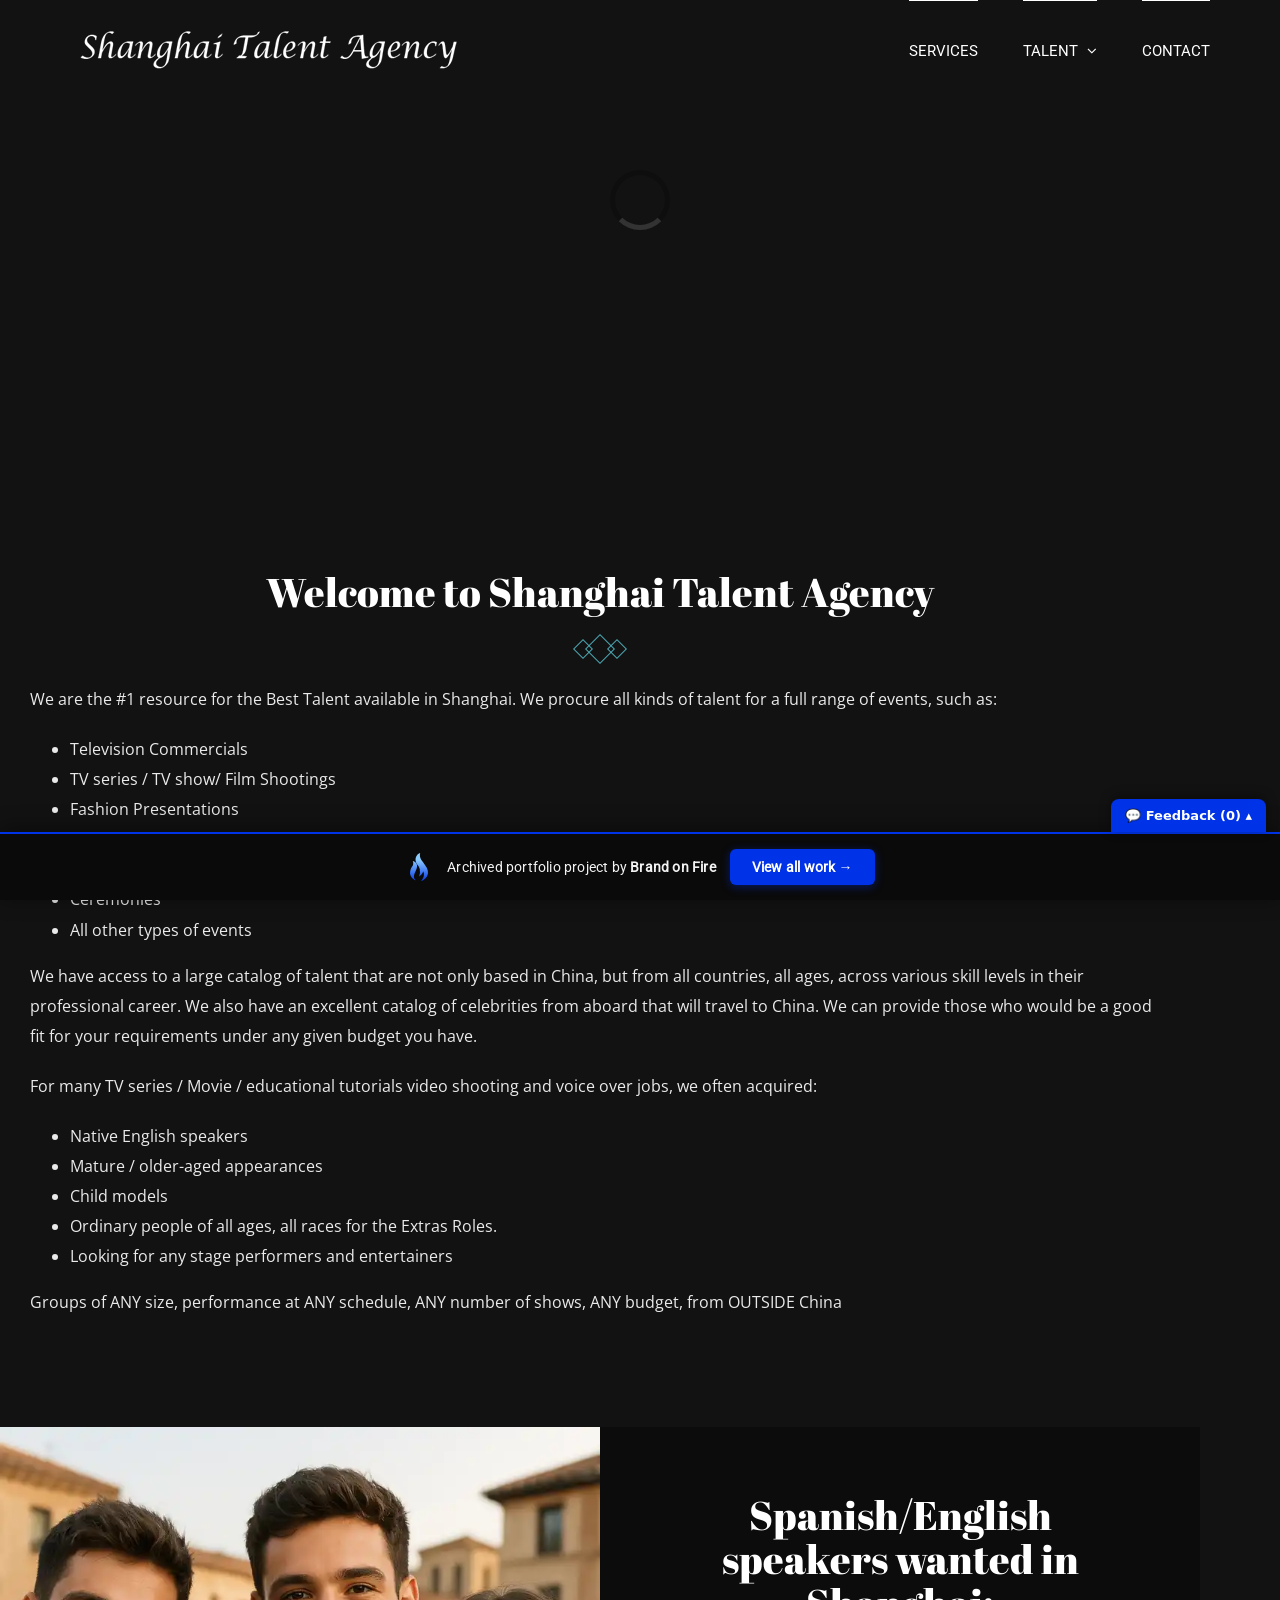
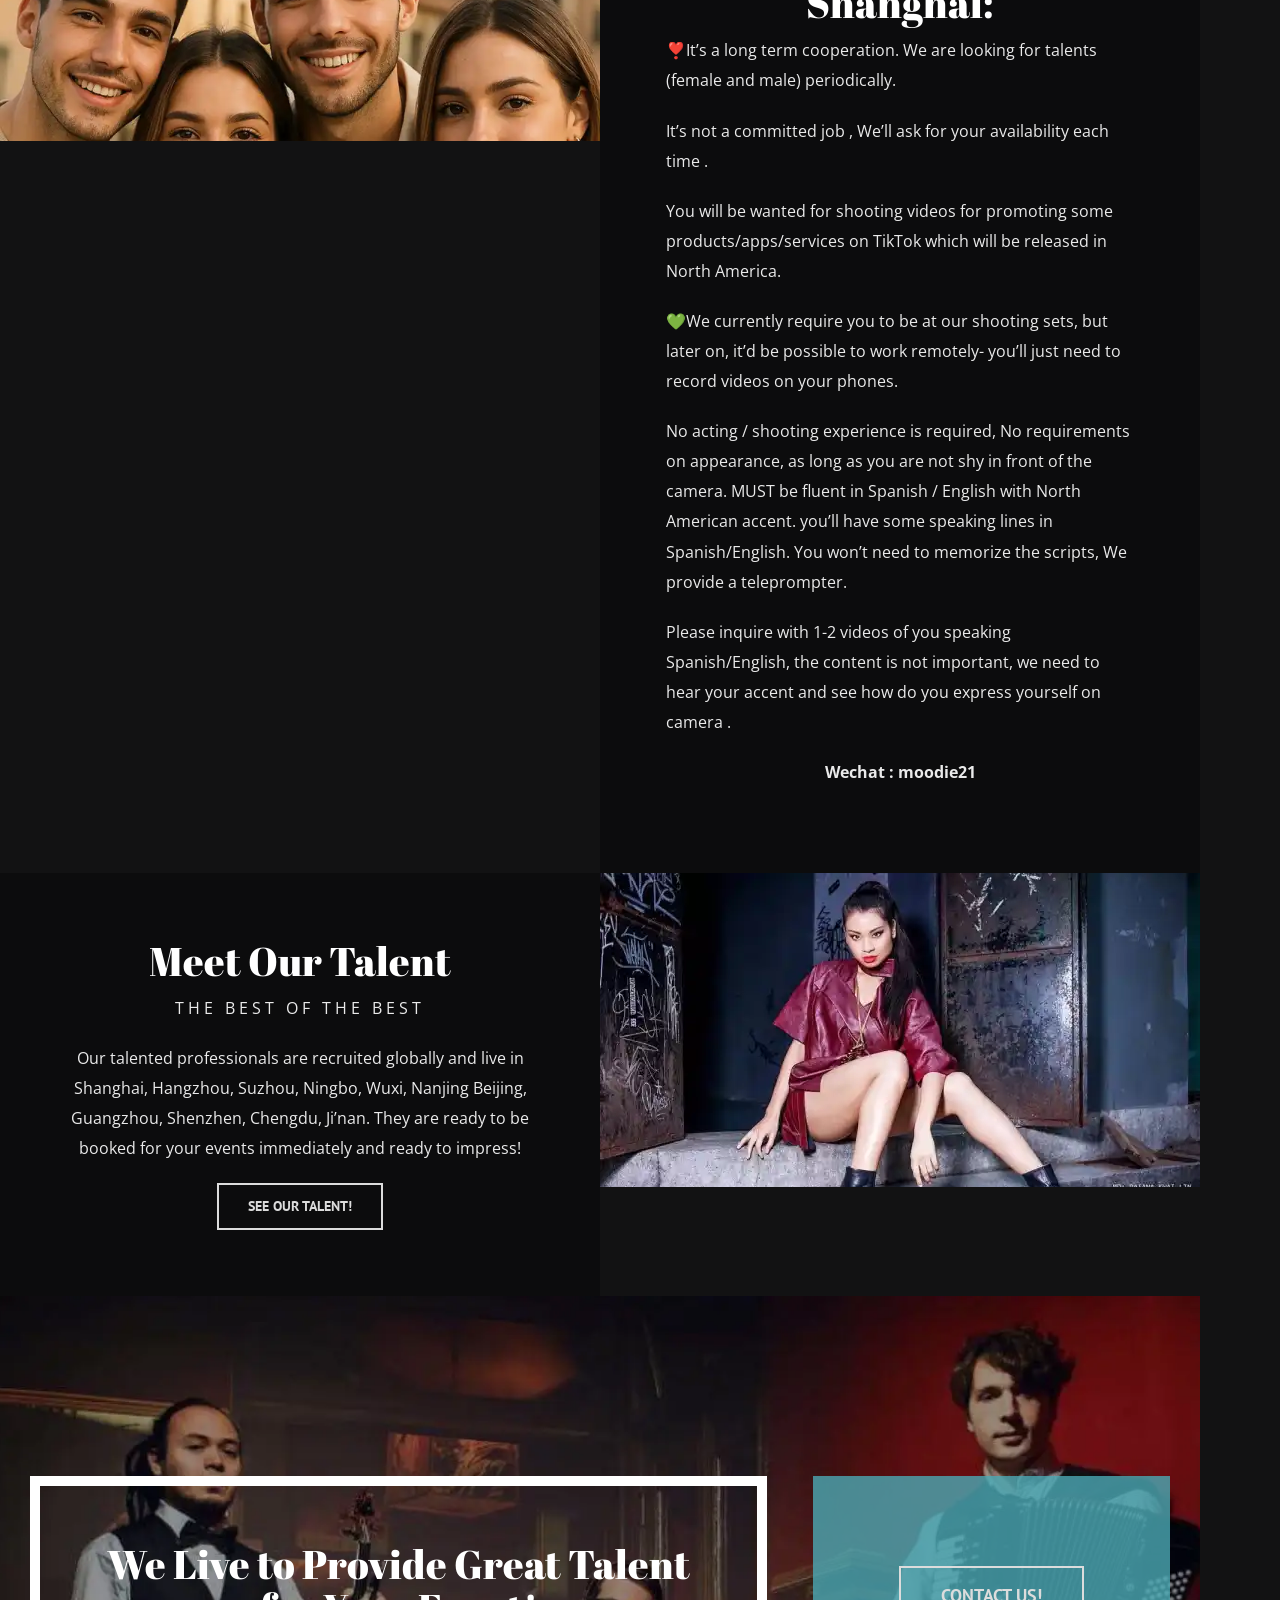
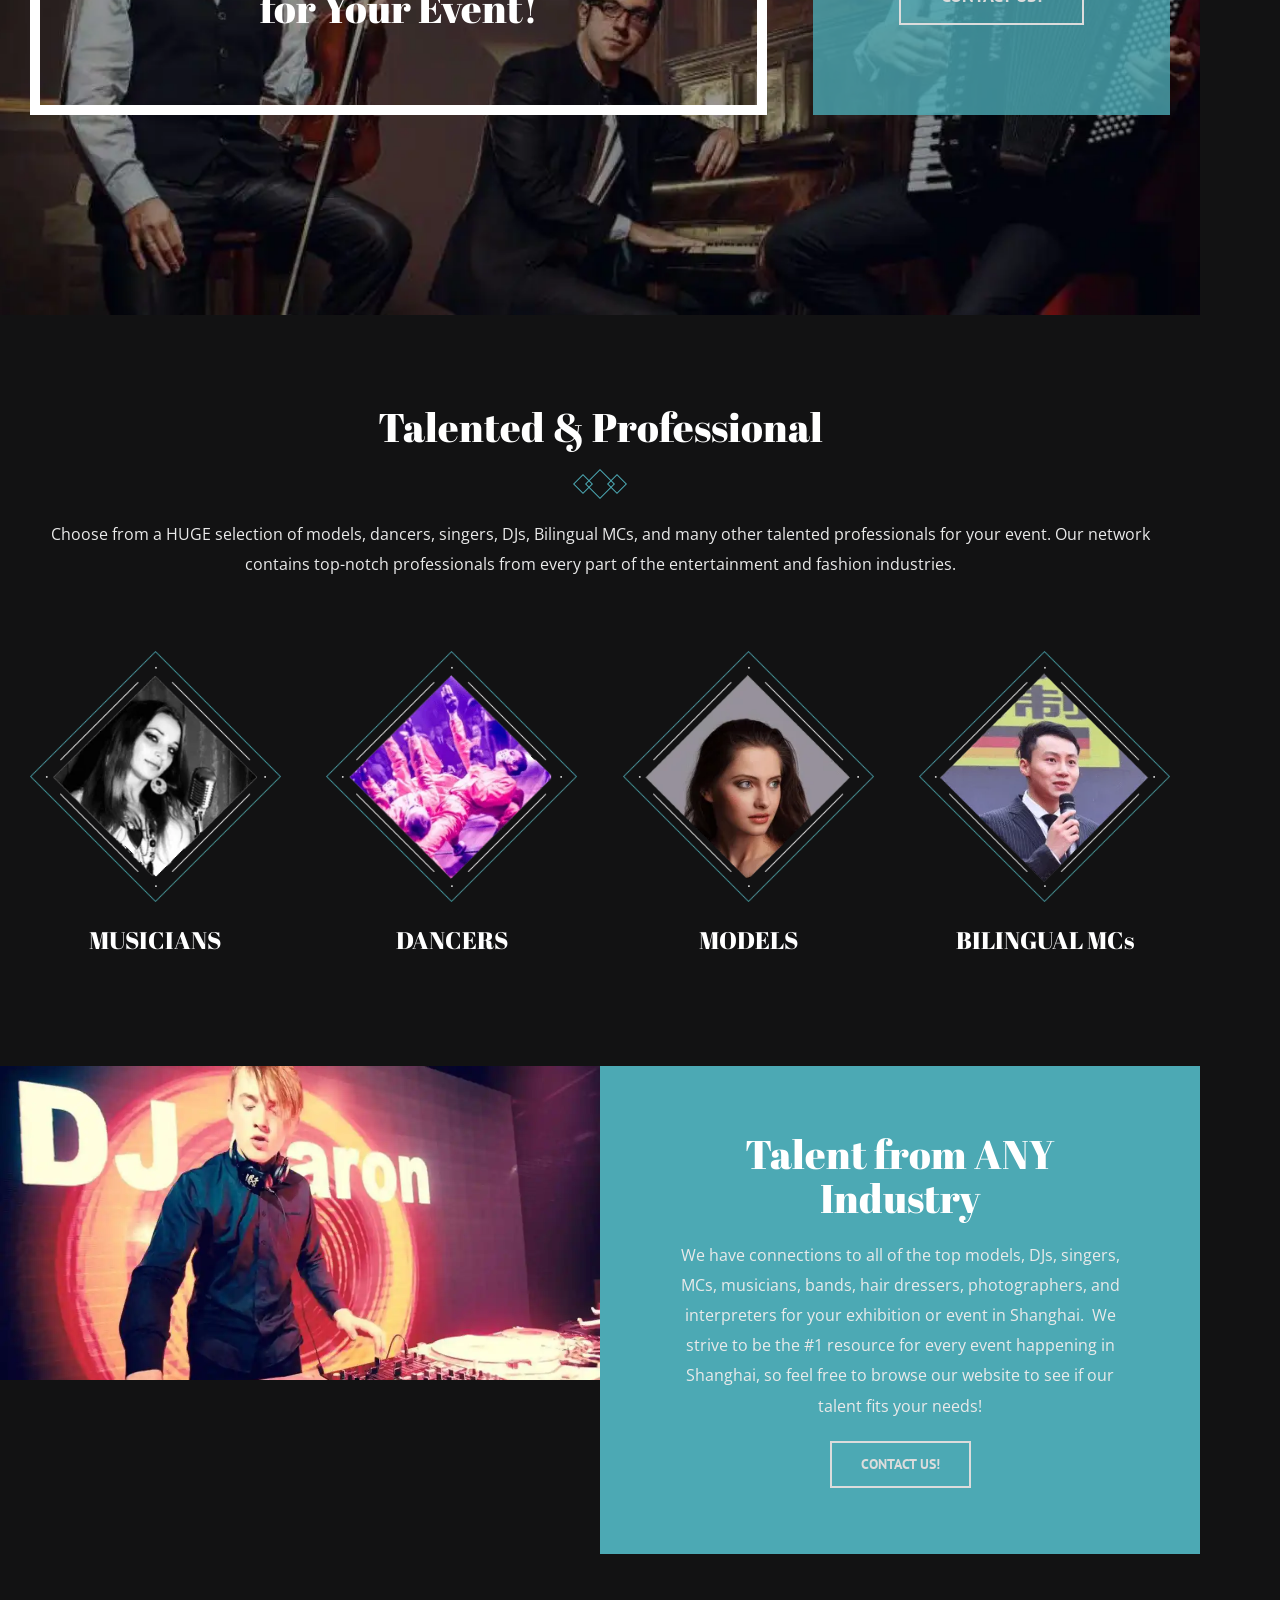
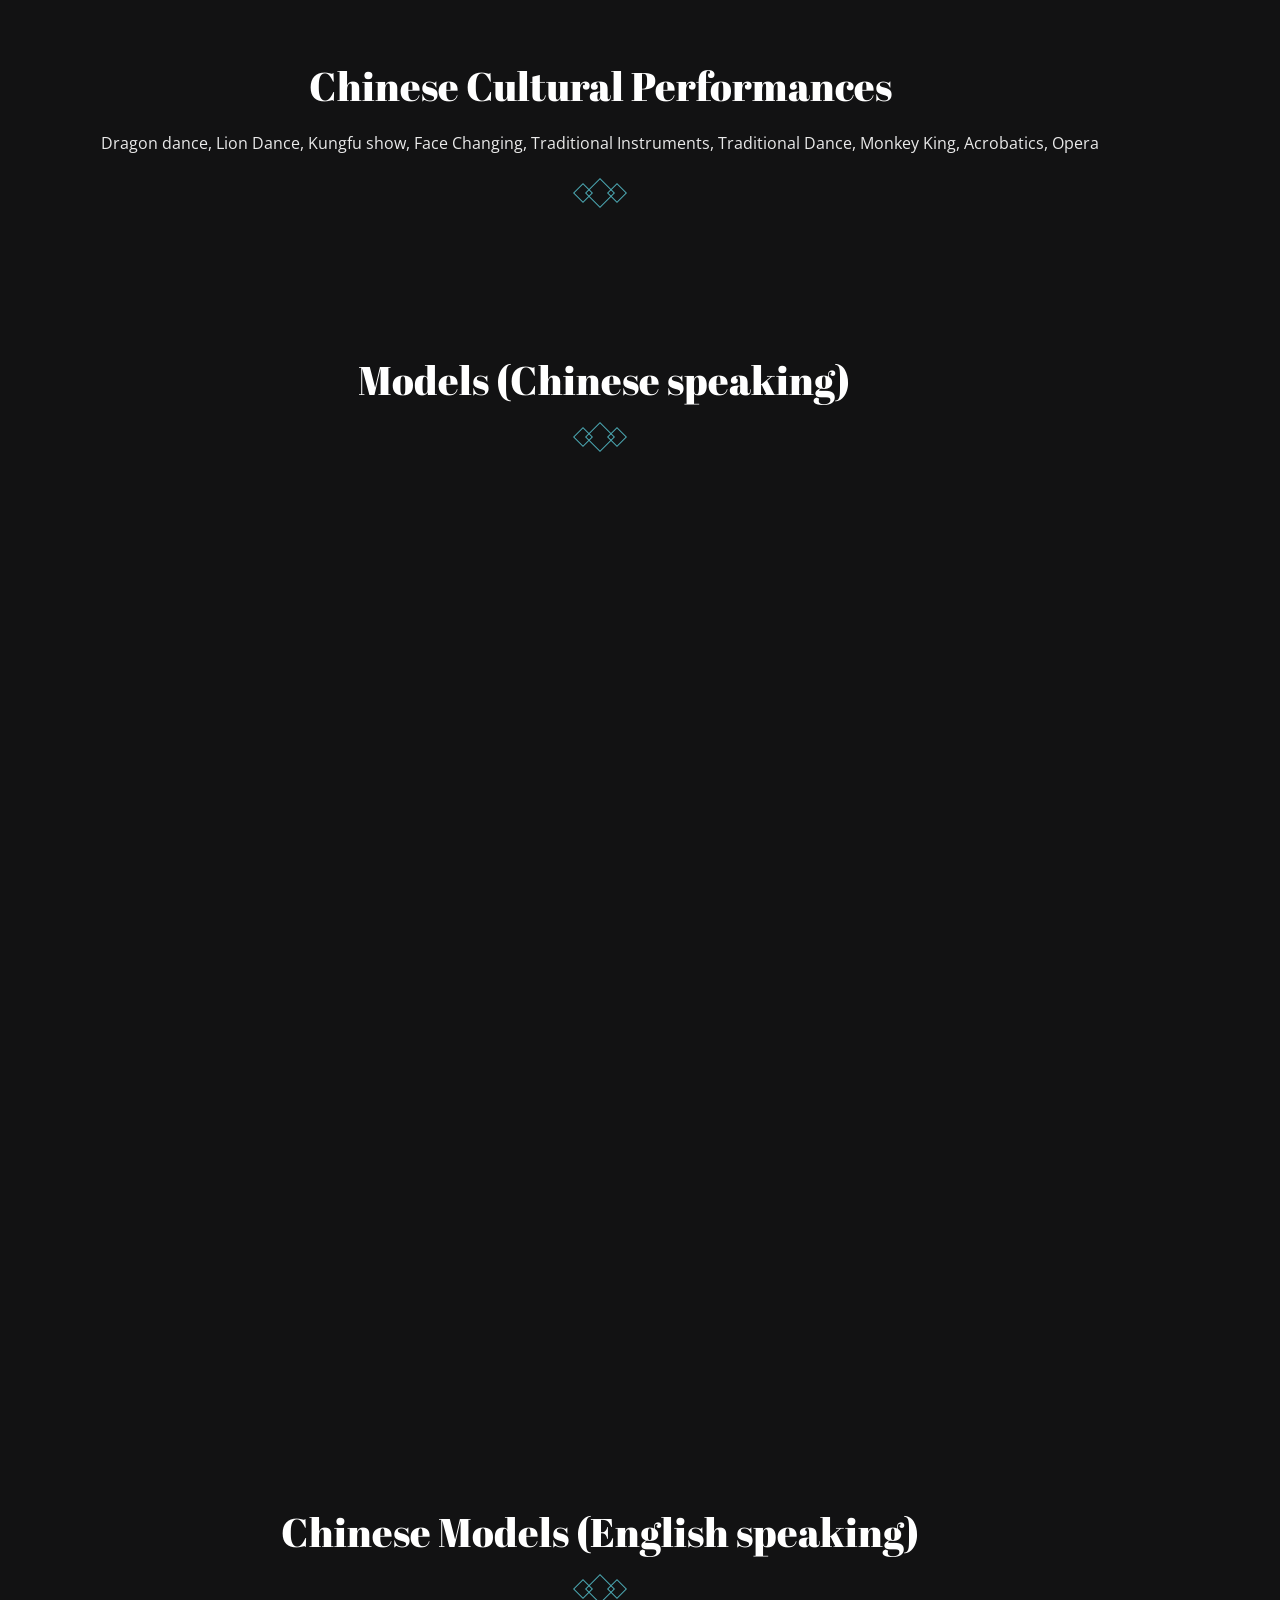
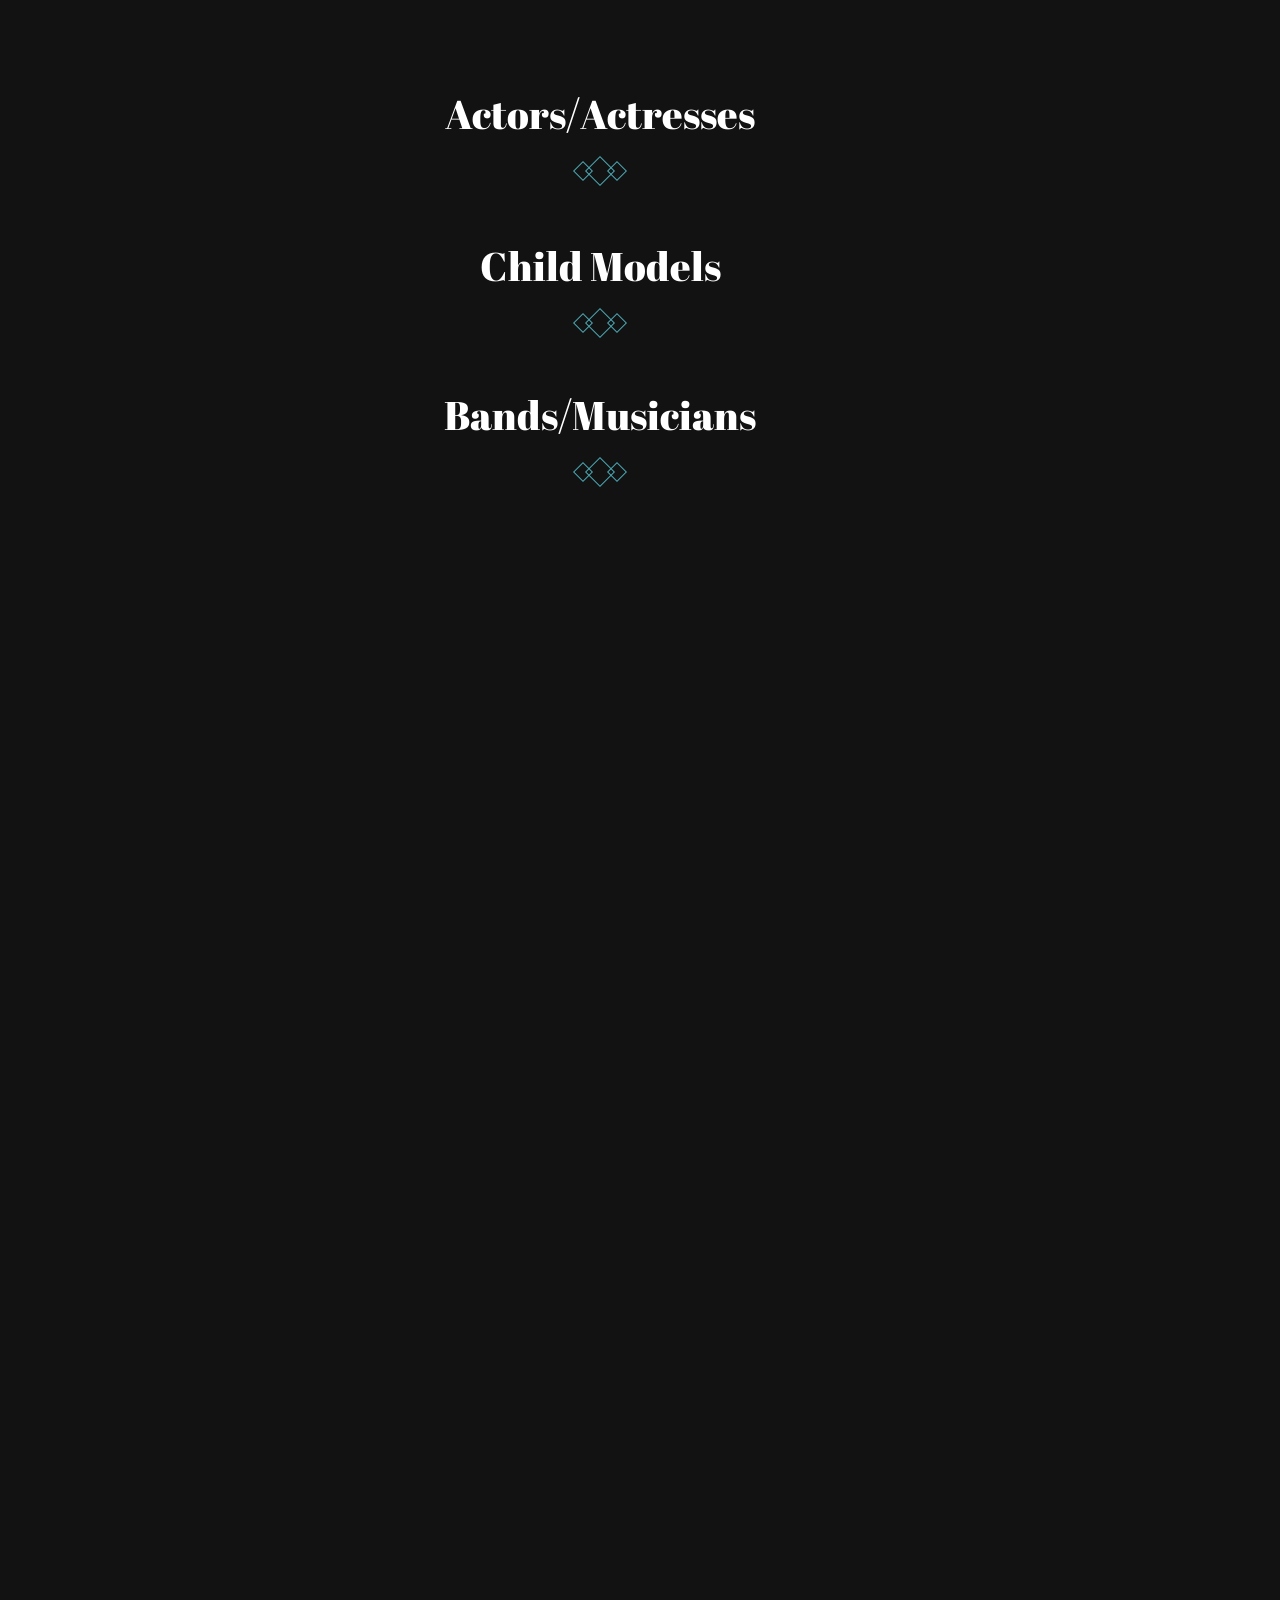
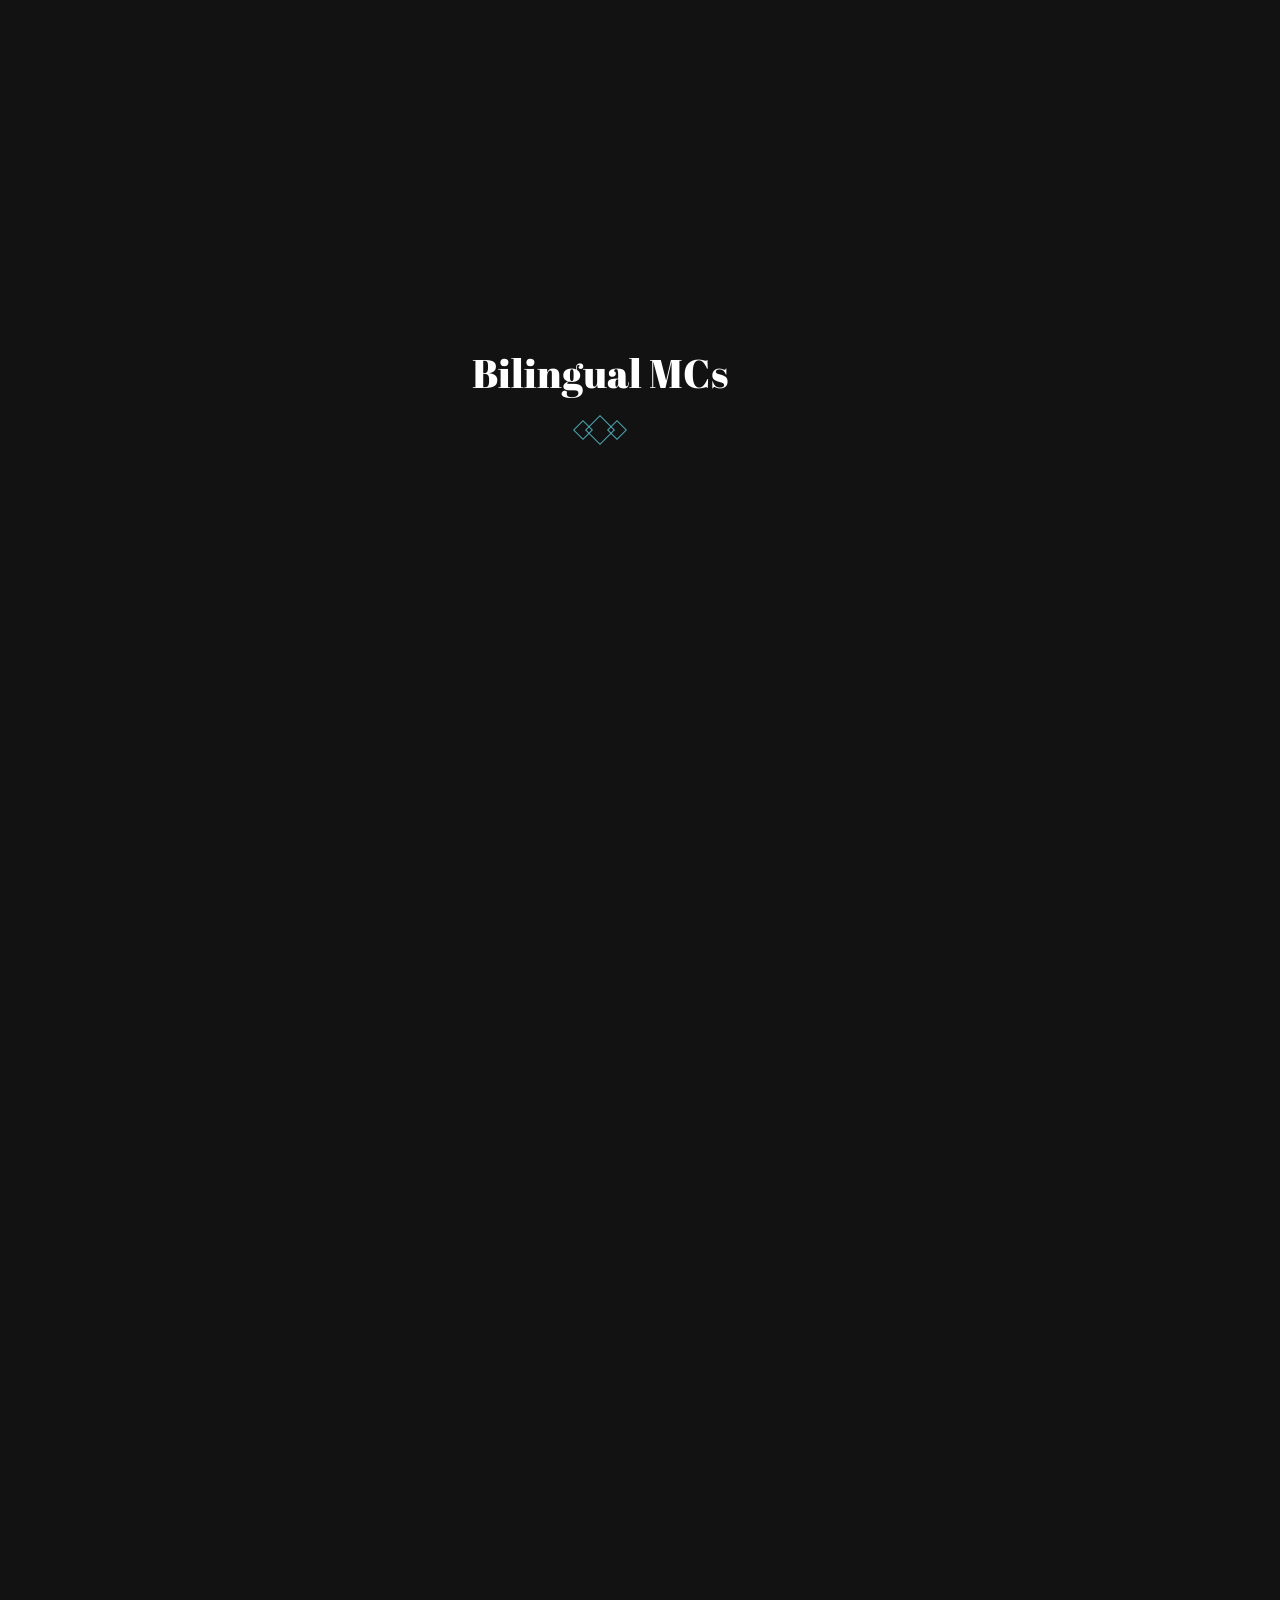
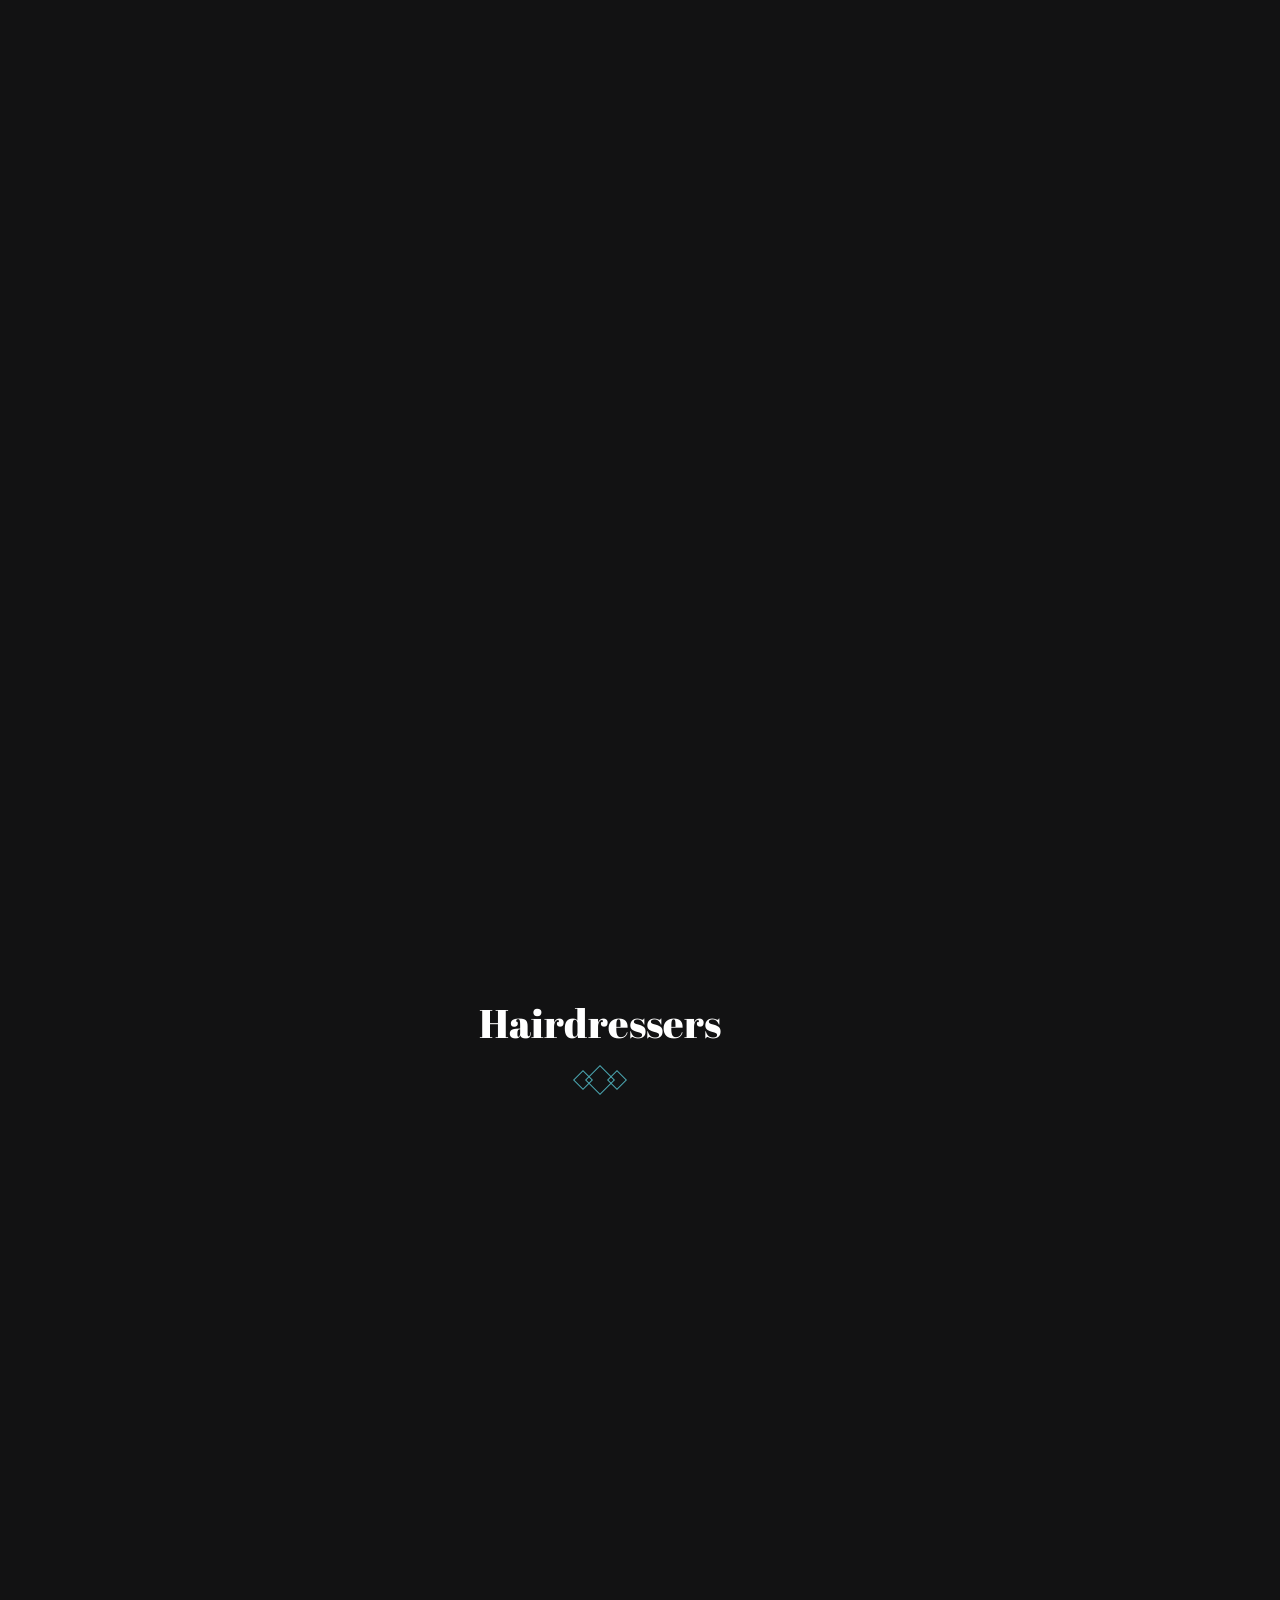
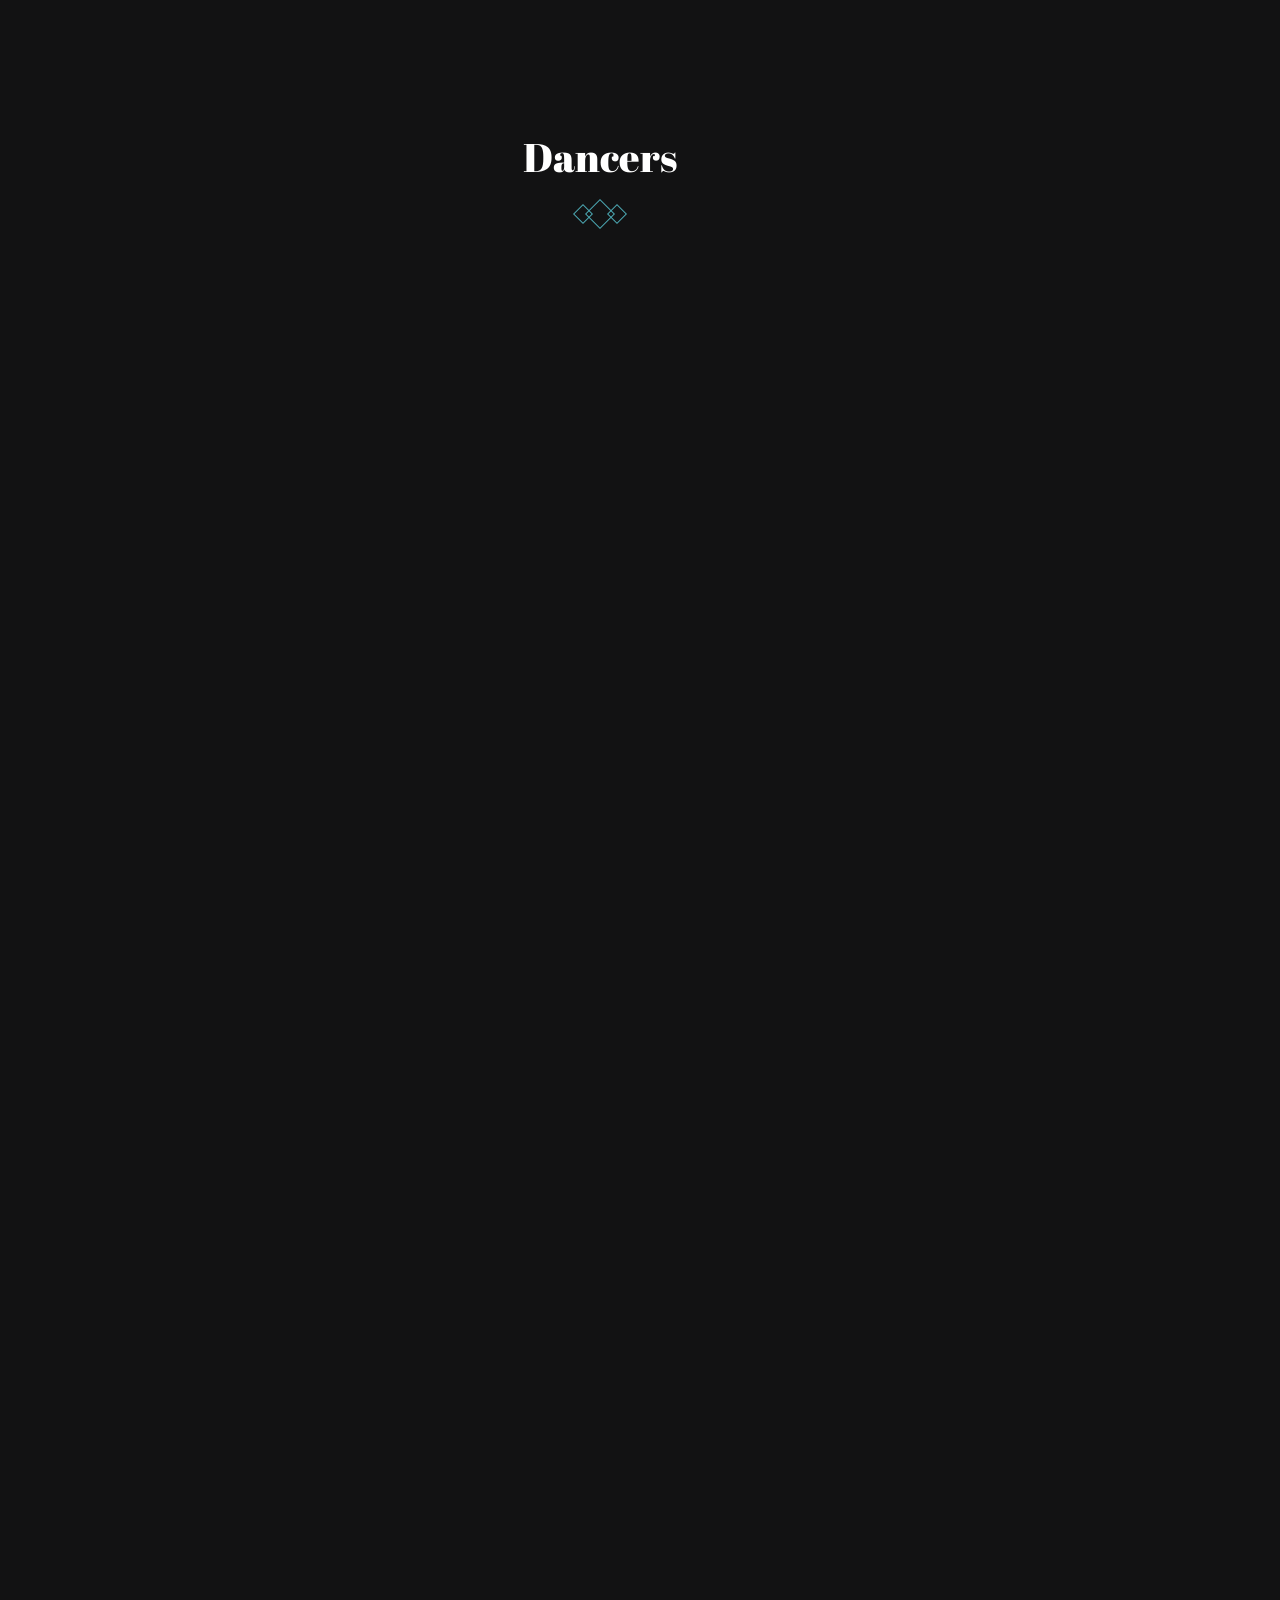
==== commit 886133c2: "Add feedback comment widget to portfolio bar" ====
--- a/index.html
+++ b/index.html
@@ -5,4 +5,61 @@
 </p><p><span class="wpcf7-form-control-wrap" data-name="your-email"><input size="40" maxlength="400" class="wpcf7-form-control wpcf7-email wpcf7-validates-as-required wpcf7-text wpcf7-validates-as-email" aria-required="true" aria-invalid="false" value="" type="email" name="your-email"></span></p><p>Your Number
 </p><p><span class="wpcf7-form-control-wrap" data-name="your-phone"><input size="40" maxlength="400" class="wpcf7-form-control wpcf7-tel wpcf7-text wpcf7-validates-as-tel" aria-invalid="false" value="" type="tel" name="your-phone"></span></p><p>What kind of talent do you need? (required)
 </p><p><span class="wpcf7-form-control-wrap" data-name="your-message"><textarea cols="40" rows="10" maxlength="2000" class="wpcf7-form-control wpcf7-textarea wpcf7-validates-as-required" aria-required="true" aria-invalid="false" name="your-message"></textarea></span></p><p><input class="wpcf7-form-control wpcf7-submit has-spinner" type="submit" value="Send"></p><div class="fusion-alert alert custom alert-custom fusion-alert-center wpcf7-response-output awb-alert-native-link-color alert-dismissable awb-alert-close-boxed" style="--awb-border-size:1px;--awb-border-top-left-radius:0px;--awb-border-top-right-radius:0px;--awb-border-bottom-left-radius:0px;--awb-border-bottom-right-radius:0px;" role="alert"><div class="fusion-alert-content-wrapper"><span class="fusion-alert-content"></span></div><button type="button" class="close toggle-alert" data-dismiss="alert" aria-label="Close">×</button></div></form></div><p></p></div><div class="fusion-clearfix"></div></div></div><div class="fusion-layout-column fusion_builder_column fusion-builder-column-37 fusion_builder_column_1_3 1_3 fusion-one-third" style="--awb-bg-blend:overlay;--awb-bg-size:cover;width:30.6666%; margin-right: 4%;"><div class="fusion-column-wrapper fusion-flex-column-wrapper-legacy"><div class="fusion-text fusion-text-39"><p style="text-align: center;"><strong>Email Us</strong></p><p style="text-align: center;">📨<a href="mailto:18001873250@qq.com">18001873250@qq.com</a></p><p style="text-align: center;"><strong>Connect on WeChat</strong></p><p style="text-align: center;"><a href="#"><img decoding="sync" class="alignnone wp-image-1691 size-medium" src="_a/15b30ee063b5.webp" alt="" width="226" height="300"></a></p></div><div class="fusion-clearfix"></div></div></div><div class="fusion-layout-column fusion_builder_column fusion-builder-column-38 fusion_builder_column_1_6 1_6 fusion-one-sixth fusion-column-last" style="--awb-bg-blend:overlay;--awb-bg-size:cover;width:13.3333%;"><div class="fusion-column-wrapper fusion-flex-column-wrapper-legacy"><div class="fusion-clearfix"></div></div></div></div></div></div><div class="fusion-fullwidth fullwidth-box fusion-builder-row-19 fusion-flex-container has-pattern-background has-mask-background nonhundred-percent-fullwidth non-hundred-percent-height-scrolling" style="--awb-border-radius-top-left:0px;--awb-border-radius-top-right:0px;--awb-border-radius-bottom-right:0px;--awb-border-radius-bottom-left:0px;--awb-flex-wrap:wrap;"><div class="fusion-builder-row fusion-row fusion-flex-align-items-flex-start fusion-flex-content-wrap" style="max-width:1216.8px;margin-left: calc(-4% / 2 );margin-right: calc(-4% / 2 );"><div class="fusion-layout-column fusion_builder_column fusion-builder-column-39 fusion_builder_column_1_4 1_4 fusion-flex-column" style="--awb-bg-size:cover;--awb-width-large:25%;--awb-margin-top-large:0px;--awb-spacing-right-large:7.68%;--awb-margin-bottom-large:20px;--awb-spacing-left-large:7.68%;--awb-width-medium:100%;--awb-order-medium:0;--awb-spacing-right-medium:1.92%;--awb-spacing-left-medium:1.92%;--awb-width-small:100%;--awb-order-small:0;--awb-spacing-right-small:1.92%;--awb-spacing-left-small:1.92%;"><div class="fusion-column-wrapper fusion-column-has-shadow fusion-flex-justify-content-flex-start fusion-content-layout-column"></div></div><div class="fusion-layout-column fusion_builder_column fusion-builder-column-40 fusion_builder_column_1_2 1_2 fusion-flex-column" style="--awb-bg-size:cover;--awb-width-large:50%;--awb-margin-top-large:0px;--awb-spacing-right-large:3.84%;--awb-margin-bottom-large:20px;--awb-spacing-left-large:3.84%;--awb-width-medium:100%;--awb-order-medium:0;--awb-spacing-right-medium:1.92%;--awb-spacing-left-medium:1.92%;--awb-width-small:100%;--awb-order-small:0;--awb-spacing-right-small:1.92%;--awb-spacing-left-small:1.92%;"><div class="fusion-column-wrapper fusion-column-has-shadow fusion-flex-justify-content-flex-start fusion-content-layout-column"></div></div><div class="fusion-layout-column fusion_builder_column fusion-builder-column-41 fusion_builder_column_1_4 1_4 fusion-flex-column" style="--awb-bg-size:cover;--awb-width-large:25%;--awb-margin-top-large:0px;--awb-spacing-right-large:7.68%;--awb-margin-bottom-large:20px;--awb-spacing-left-large:7.68%;--awb-width-medium:100%;--awb-order-medium:0;--awb-spacing-right-medium:1.92%;--awb-spacing-left-medium:1.92%;--awb-width-small:100%;--awb-order-small:0;--awb-spacing-right-small:1.92%;--awb-spacing-left-small:1.92%;"><div class="fusion-column-wrapper fusion-column-has-shadow fusion-flex-justify-content-flex-start fusion-content-layout-column"></div></div></div></div></div></div></section></div></main><div data-rocket-location-hash="56a77110f3537419a9c57a1e02199eb2" class="fusion-footer"><footer id="footer" class="fusion-footer-copyright-area fusion-footer-copyright-center" data-bofp="26"><div class="fusion-row"><div class="fusion-copyright-content"><div class="fusion-copyright-notice"><div>
-		© Copyright &nbsp;&nbsp;&nbsp;|&nbsp;&nbsp;&nbsp;<a href="index.html">Shanghai Talent Agency </a> | <a href="https://www.cozmikk.com" title="Cozmikk China Talent Agency"> Cozmikk Entertainment</a>	</div></div></div></div></footer></div></div></div><a class="fusion-one-page-text-link fusion-page-load-link" tabindex="-1" href="#" aria-hidden="true">Page load link</a><div class="avada-footer-scripts"><div class="fusion-privacy-bar fusion-privacy-bar-bottom"><div class="fusion-privacy-bar-main"><span>					</span><a href="#" class="fusion-privacy-bar-acceptance fusion-button fusion-button-default fusion-button-default-size fusion-button-span-no" data-alt-text="Update Settings" data-orig-text=""></a></div></div></div><section data-rocket-location-hash="157e9a30a1c28b9f50b0337400f5c3f8" class="to-top-container to-top-right" aria-labelledby="awb-to-top-label"><a href="#" id="toTop" class="fusion-top-top-link"><span id="awb-to-top-label" class="screen-reader-text">Go to Top</span></a></section><!-- bof-portfolio-bar --><a href="https://brandonfire.com/portfolio/" id="bof-portfolio-bar" rel="noopener" style="position:fixed;left:0;right:0;bottom:0;z-index:2147483647;display:flex;align-items:center;justify-content:center;gap:14px;flex-wrap:wrap;background:#0a0a0a;color:#ffffff !important;font-family:Inter,-apple-system,BlinkMacSystemFont,'Segoe UI',Roboto,Helvetica,Arial,sans-serif;font-size:14px;font-weight:500;line-height:1;letter-spacing:.2px;padding:15px 18px;text-decoration:none !important;box-shadow:0 -3px 22px rgba(0,0,0,.45);border-top:2px solid #0033e7;box-sizing:border-box;"><img src="[data-uri]" alt="" width="28" height="28" style="display:block;flex:0 0 auto;width:28px;height:28px;"><span style="opacity:.95;color:#fff;">Archived portfolio project by <strong style="font-weight:700;color:#fff;">Brand&nbsp;on&nbsp;Fire</strong></span><span style="background:#0033e7;color:#fff;padding:11px 22px;border-radius:6px;font-weight:700;font-size:14px;white-space:nowrap;box-shadow:0 2px 10px rgba(0,51,231,.4);">View&nbsp;all&nbsp;work&nbsp;&rarr;</span></a><!-- /bof-portfolio-bar --></body></html>+		© Copyright &nbsp;&nbsp;&nbsp;|&nbsp;&nbsp;&nbsp;<a href="index.html">Shanghai Talent Agency </a> | <a href="https://www.cozmikk.com" title="Cozmikk China Talent Agency"> Cozmikk Entertainment</a>	</div></div></div></div></footer></div></div></div><a class="fusion-one-page-text-link fusion-page-load-link" tabindex="-1" href="#" aria-hidden="true">Page load link</a><div class="avada-footer-scripts"><div class="fusion-privacy-bar fusion-privacy-bar-bottom"><div class="fusion-privacy-bar-main"><span>					</span><a href="#" class="fusion-privacy-bar-acceptance fusion-button fusion-button-default fusion-button-default-size fusion-button-span-no" data-alt-text="Update Settings" data-orig-text=""></a></div></div></div><section data-rocket-location-hash="157e9a30a1c28b9f50b0337400f5c3f8" class="to-top-container to-top-right" aria-labelledby="awb-to-top-label"><a href="#" id="toTop" class="fusion-top-top-link"><span id="awb-to-top-label" class="screen-reader-text">Go to Top</span></a></section><!-- bof-portfolio-bar --><a href="https://brandonfire.com/portfolio/" id="bof-portfolio-bar" rel="noopener" style="position:fixed;left:0;right:0;bottom:0;z-index:2147483647;display:flex;align-items:center;justify-content:center;gap:14px;flex-wrap:wrap;background:#0a0a0a;color:#ffffff !important;font-family:Inter,-apple-system,BlinkMacSystemFont,'Segoe UI',Roboto,Helvetica,Arial,sans-serif;font-size:14px;font-weight:500;line-height:1;letter-spacing:.2px;padding:15px 18px;text-decoration:none !important;box-shadow:0 -3px 22px rgba(0,0,0,.45);border-top:2px solid #0033e7;box-sizing:border-box;"><img src="[data-uri]" alt="" width="28" height="28" style="display:block;flex:0 0 auto;width:28px;height:28px;"><span style="opacity:.95;color:#fff;">Archived portfolio project by <strong style="font-weight:700;color:#fff;">Brand&nbsp;on&nbsp;Fire</strong></span><span style="background:#0033e7;color:#fff;padding:11px 22px;border-radius:6px;font-weight:700;font-size:14px;white-space:nowrap;box-shadow:0 2px 10px rgba(0,51,231,.4);">View&nbsp;all&nbsp;work&nbsp;&rarr;</span></a><script>(function(){function p(){var b=document.getElementById("bof-portfolio-bar");if(b&&document.body)document.body.style.setProperty("padding-bottom",b.offsetHeight+"px","important");}if(document.readyState!=="loading")p();else document.addEventListener("DOMContentLoaded",p);window.addEventListener("resize",p);})();</script><script>/* Brand on Fire portfolio feedback collector. All portfolio sites are one origin
+   (brand-on-fire.github.io) so localStorage is SHARED — comments accumulate in one place across every
+   site. "Export all" copies them to the clipboard to paste back to Claude. Zero backend. */
+(function () {
+  var K = 'bof_feedback', D = document;
+  function L() { try { return JSON.parse(localStorage.getItem(K)) || []; } catch (e) { return []; } }
+  function SV(a) { try { localStorage.setItem(K, JSON.stringify(a)); } catch (e) {} }
+  function slug() { var p = location.pathname.split('/').filter(Boolean); return p[0] || '(root)'; }
+  function barH() { var b = D.getElementById('bof-portfolio-bar'); return b ? b.offsetHeight : 0; }
+  if (D.getElementById('bof-fb-tog')) return;               // already injected
+  var open = localStorage.getItem('bof_fb_open') === '1';
+
+  var tog = D.createElement('div'); tog.id = 'bof-fb-tog';
+  tog.style.cssText = 'position:fixed;right:14px;z-index:2147483647;background:#0033e7;color:#fff;font:600 13px Inter,system-ui,Arial,sans-serif;padding:9px 14px;border-radius:8px 8px 0 0;cursor:pointer;box-shadow:0 -2px 12px rgba(0,0,0,.4)';
+
+  var pan = D.createElement('div'); pan.id = 'bof-fb-pan';
+  pan.style.cssText = 'position:fixed;left:0;right:0;z-index:2147483647;background:#0a0a0a;border-top:2px solid #0033e7;box-sizing:border-box;height:150px;display:none;padding:10px 12px;font-family:Inter,system-ui,Arial,sans-serif';
+
+  var ta = D.createElement('textarea');
+  ta.placeholder = 'Your feedback for this page…';
+  ta.style.cssText = 'width:100%;height:88px;background:#16181d;color:#fff;border:1px solid #2a2d35;border-radius:6px;padding:8px;font:13px/1.45 inherit;resize:none;box-sizing:border-box';
+  ta.value = localStorage.getItem('bof_fb_draft') || '';
+  ta.oninput = function () { localStorage.setItem('bof_fb_draft', ta.value); };
+
+  var row = D.createElement('div'); row.style.cssText = 'display:flex;gap:8px;align-items:center;margin-top:8px';
+  function btn(t, css) { var b = D.createElement('button'); b.textContent = t; b.style.cssText = 'border:0;border-radius:6px;padding:8px 14px;font:600 13px inherit;cursor:pointer;' + css; return b; }
+  var saveB = btn('Save comment', 'background:#0033e7;color:#fff');
+  var expB = btn('Export all', 'background:#16181d;color:#8bccff;border:1px solid #2a2d35');
+  var clrB = btn('Clear', 'background:transparent;color:#777');
+  var st = D.createElement('span'); st.style.cssText = 'color:#9aa3b2;font:12px Inter,system-ui,Arial,sans-serif;margin-left:auto';
+  row.appendChild(saveB); row.appendChild(expB); row.appendChild(clrB); row.appendChild(st);
+  pan.appendChild(ta); pan.appendChild(row); D.body.appendChild(pan); D.body.appendChild(tog);
+
+  function refresh() {
+    var h = barH(), n = L().length;
+    pan.style.bottom = h + 'px'; pan.style.display = open ? 'block' : 'none';
+    tog.style.bottom = (open ? 150 + h : h) + 'px';
+    tog.textContent = '💬 Feedback (' + n + ') ' + (open ? '▾' : '▴');
+    st.textContent = n + ' saved · ' + slug();
+  }
+  tog.onclick = function () { open = !open; localStorage.setItem('bof_fb_open', open ? '1' : '0'); refresh(); if (open) ta.focus(); };
+  saveB.onclick = function () {
+    var t = ta.value.trim(); if (!t) return;
+    var a = L(); a.push({ site: slug(), page: location.pathname, text: t, ts: new Date().toISOString() }); SV(a);
+    ta.value = ''; localStorage.removeItem('bof_fb_draft'); refresh();
+    saveB.textContent = 'Saved ✓'; setTimeout(function () { saveB.textContent = 'Save comment'; }, 900);
+  };
+  expB.onclick = function () {
+    var a = L(); if (!a.length) { alert('No comments saved yet.'); return; }
+    var txt = 'PORTFOLIO FEEDBACK (' + a.length + ' comments)\n\n' + a.map(function (c) { return '[' + c.site + c.page + ']\n' + c.text; }).join('\n\n');
+    if (navigator.clipboard && navigator.clipboard.writeText) navigator.clipboard.writeText(txt).then(function () { alert('Copied ' + a.length + ' comments — paste them to Claude.'); }, function () { window.prompt('Copy all feedback (Cmd+C):', txt); });
+    else window.prompt('Copy all feedback (Cmd+C):', txt);
+  };
+  clrB.onclick = function () { if (confirm('Clear all ' + L().length + ' saved comments?')) { SV([]); refresh(); } };
+  window.addEventListener('resize', refresh);
+  if (D.readyState !== 'loading') refresh(); else D.addEventListener('DOMContentLoaded', refresh);
+})();
+</script><!-- /bof-portfolio-bar --></body></html>
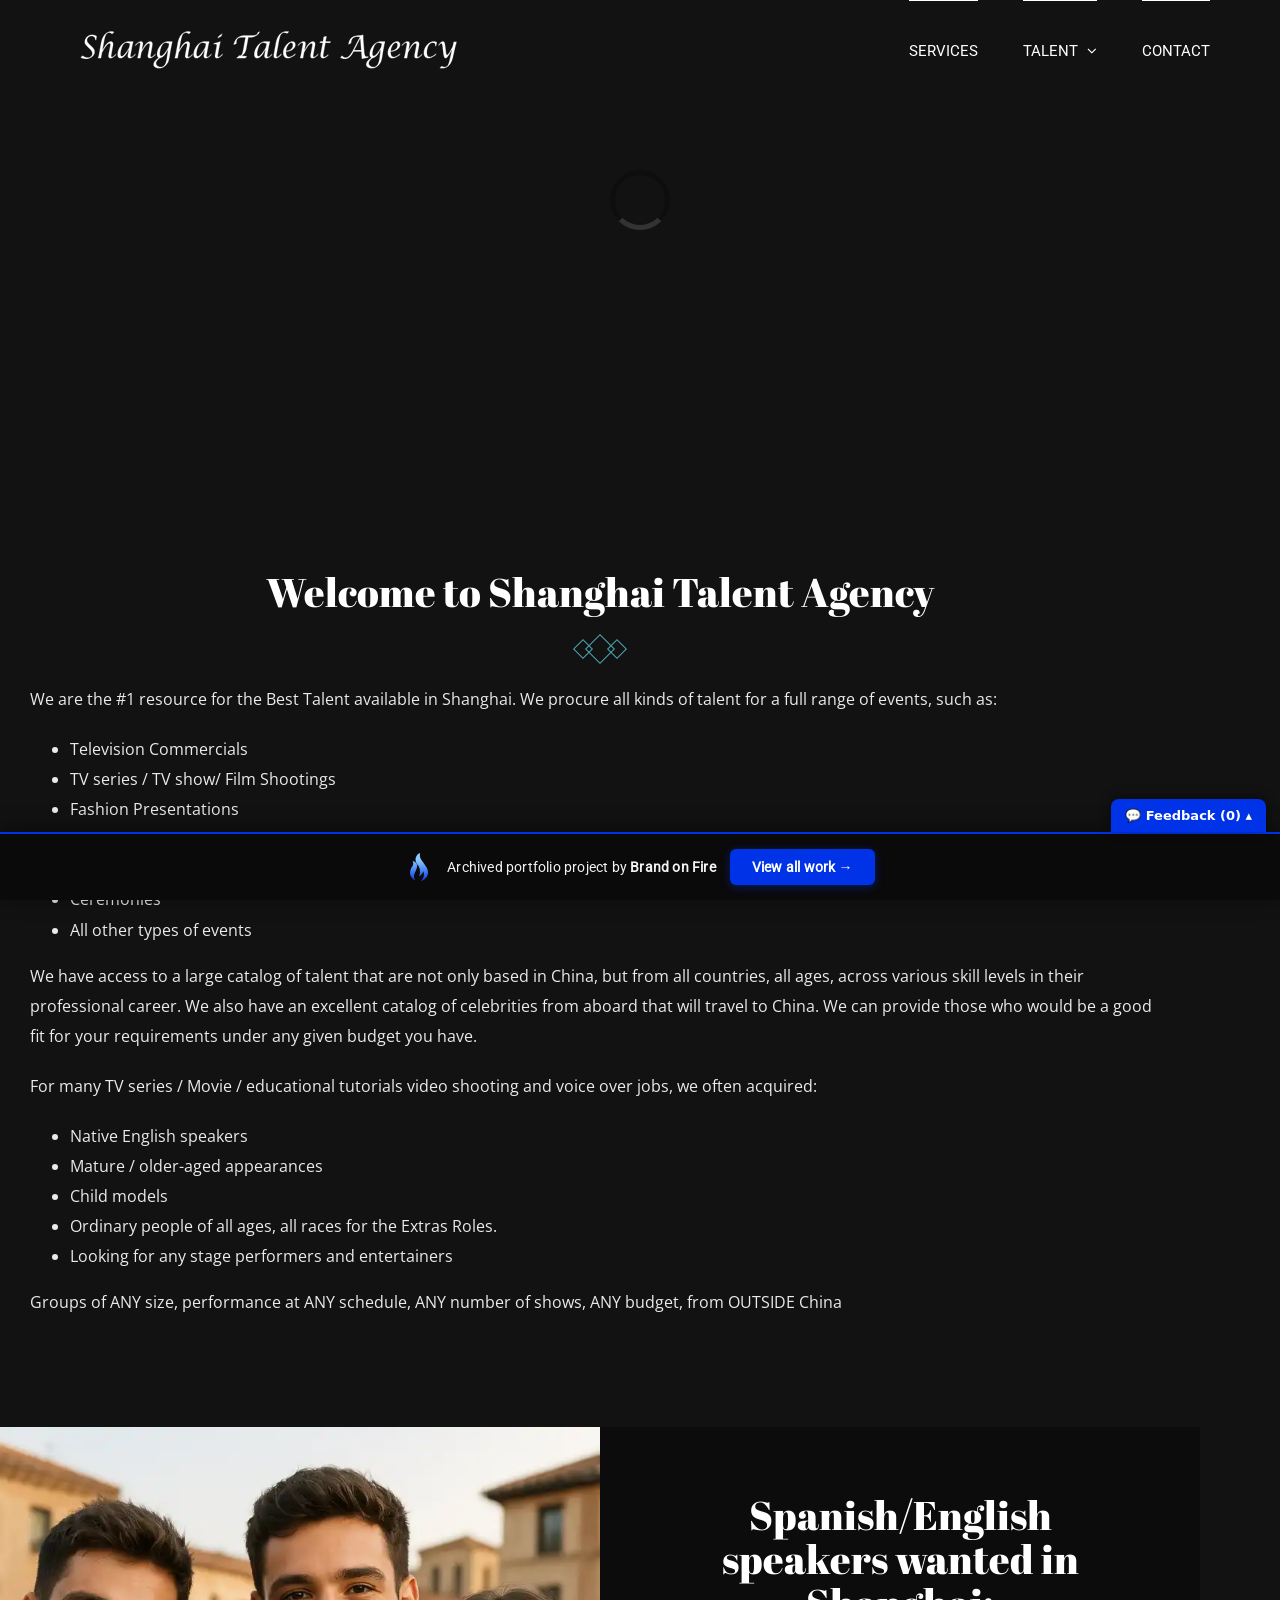
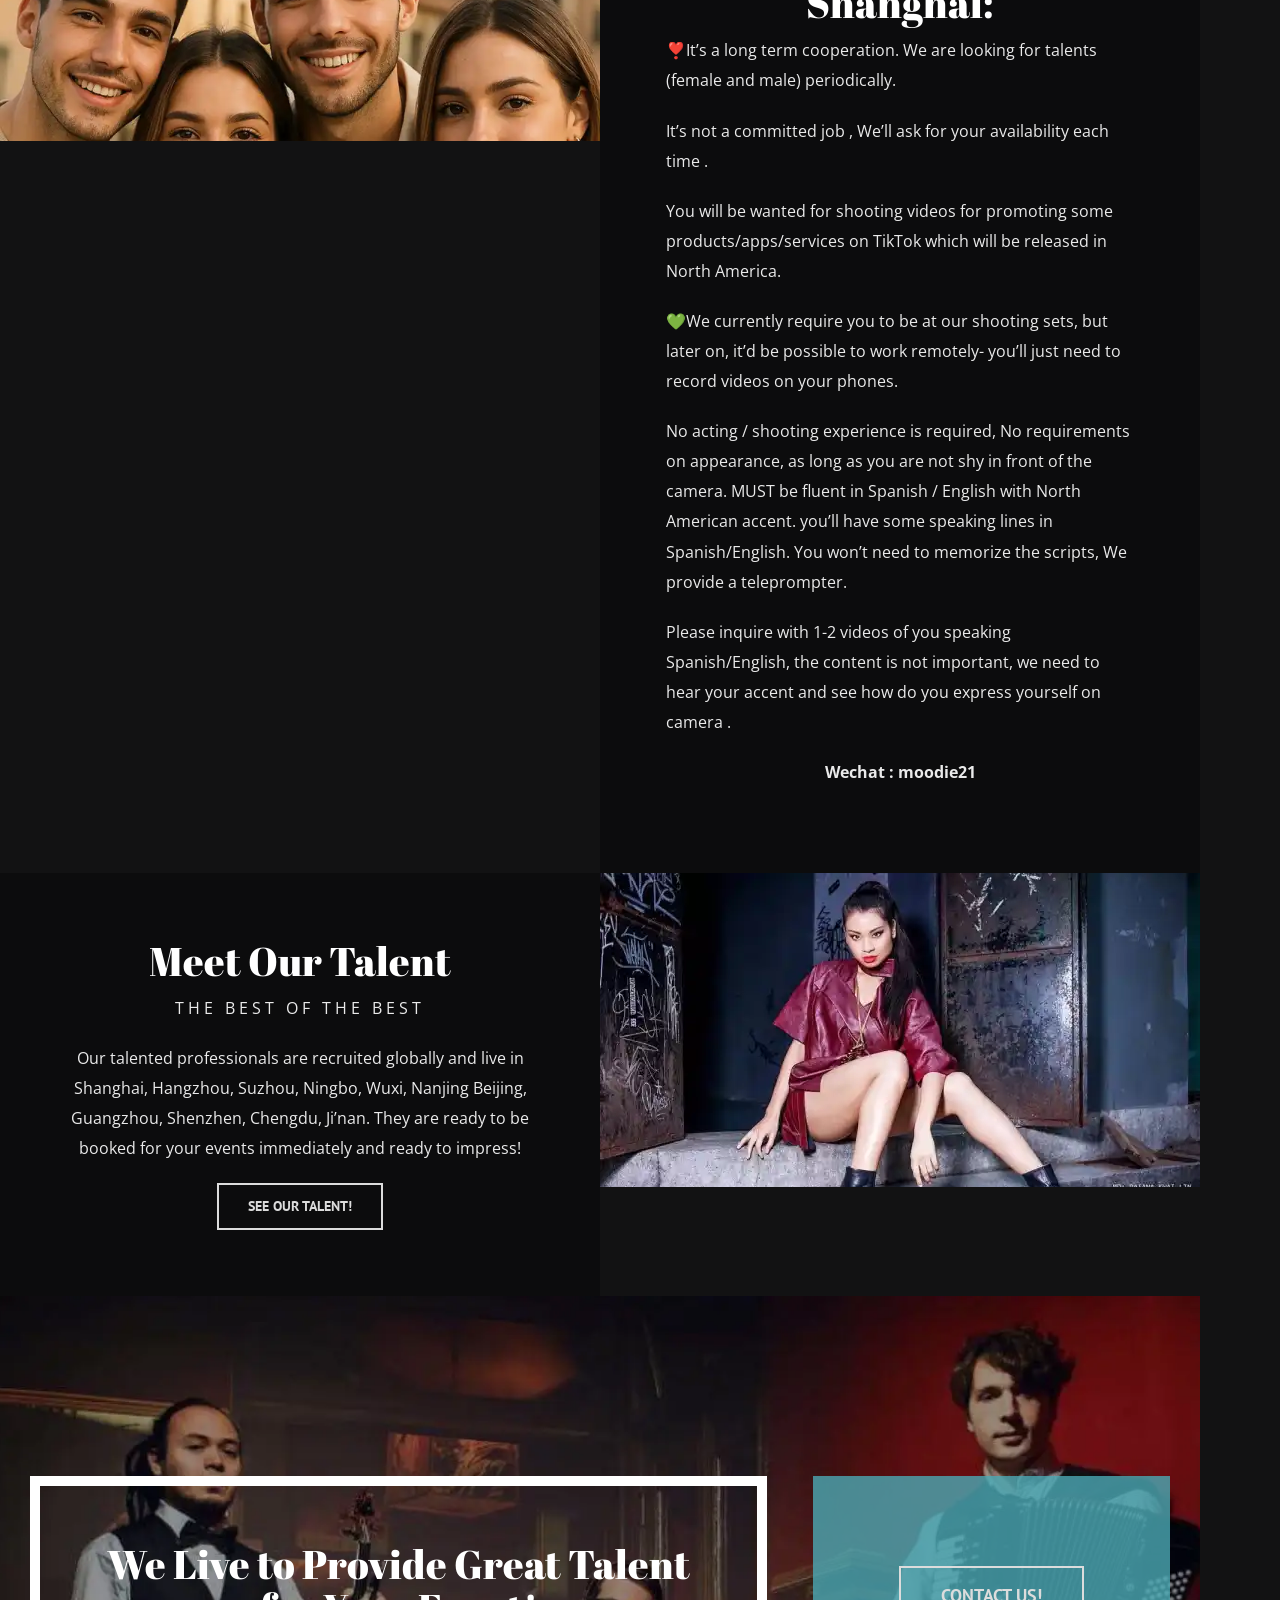
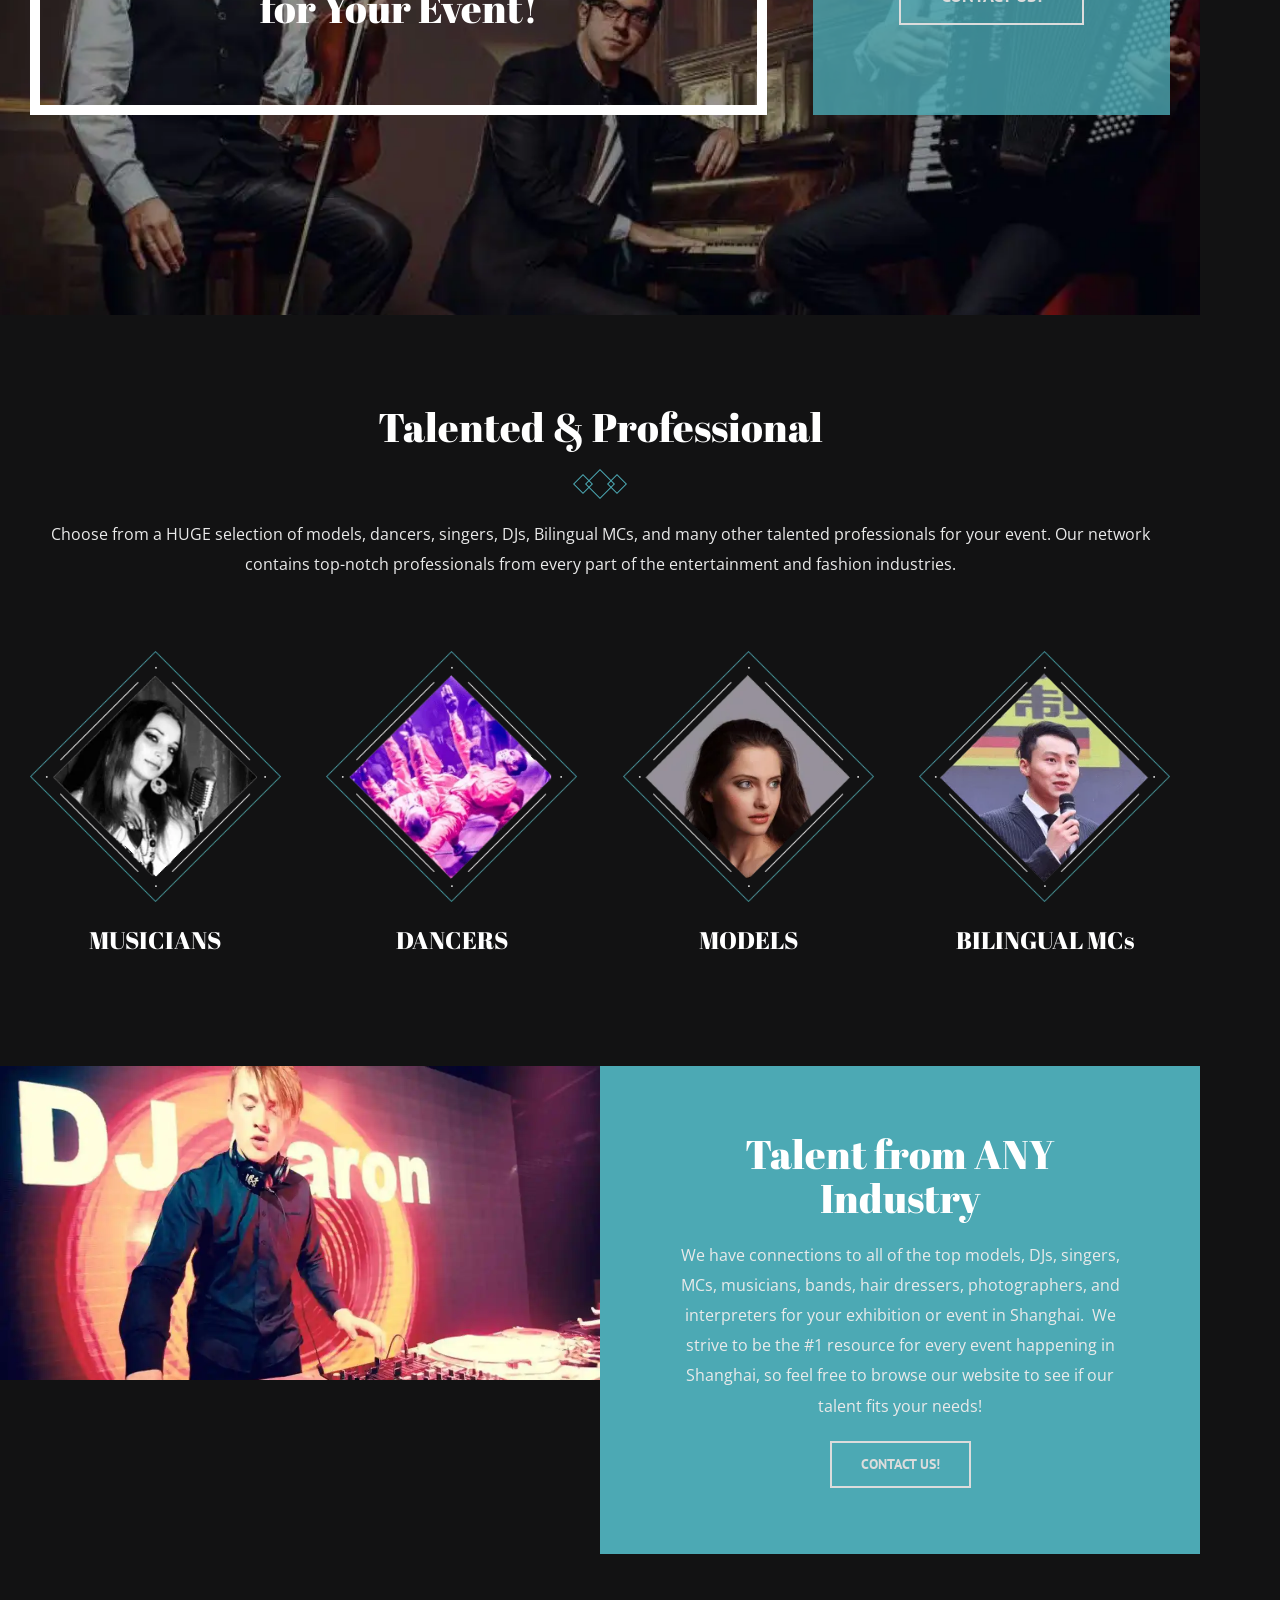
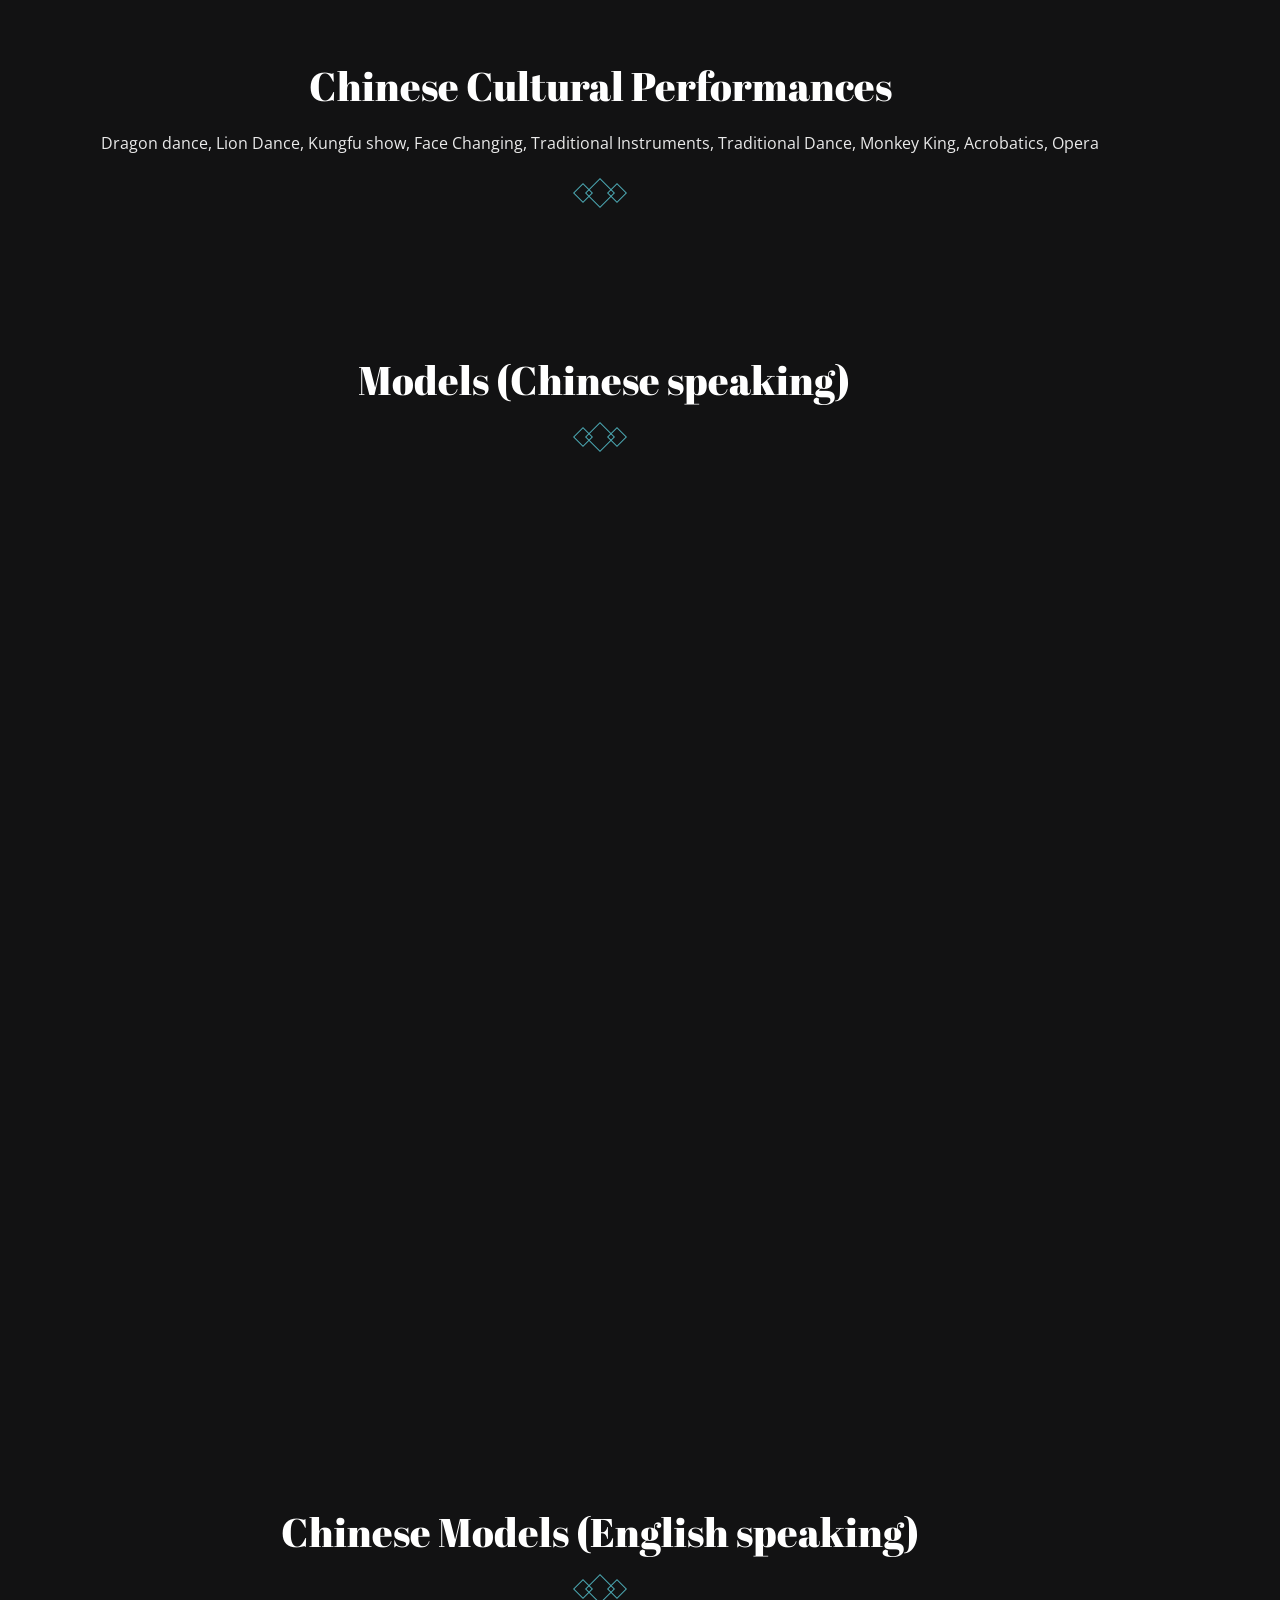
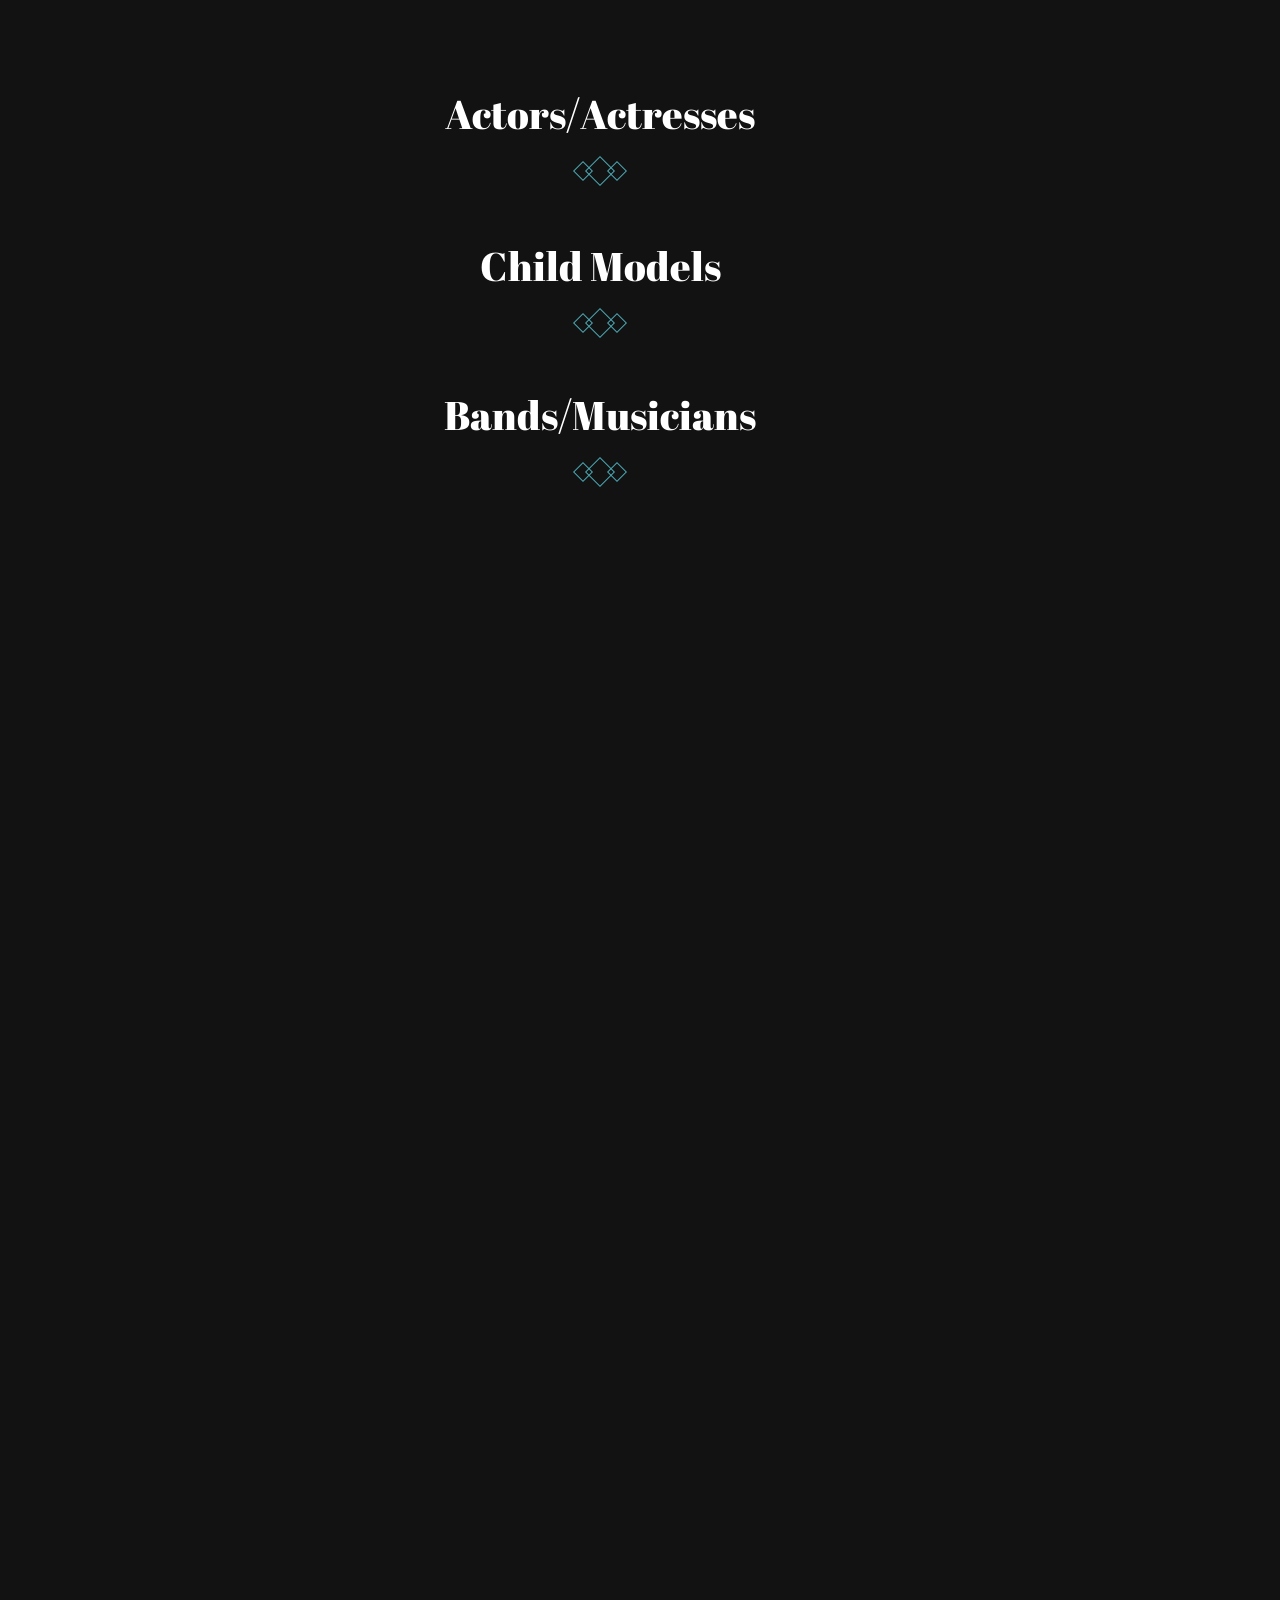
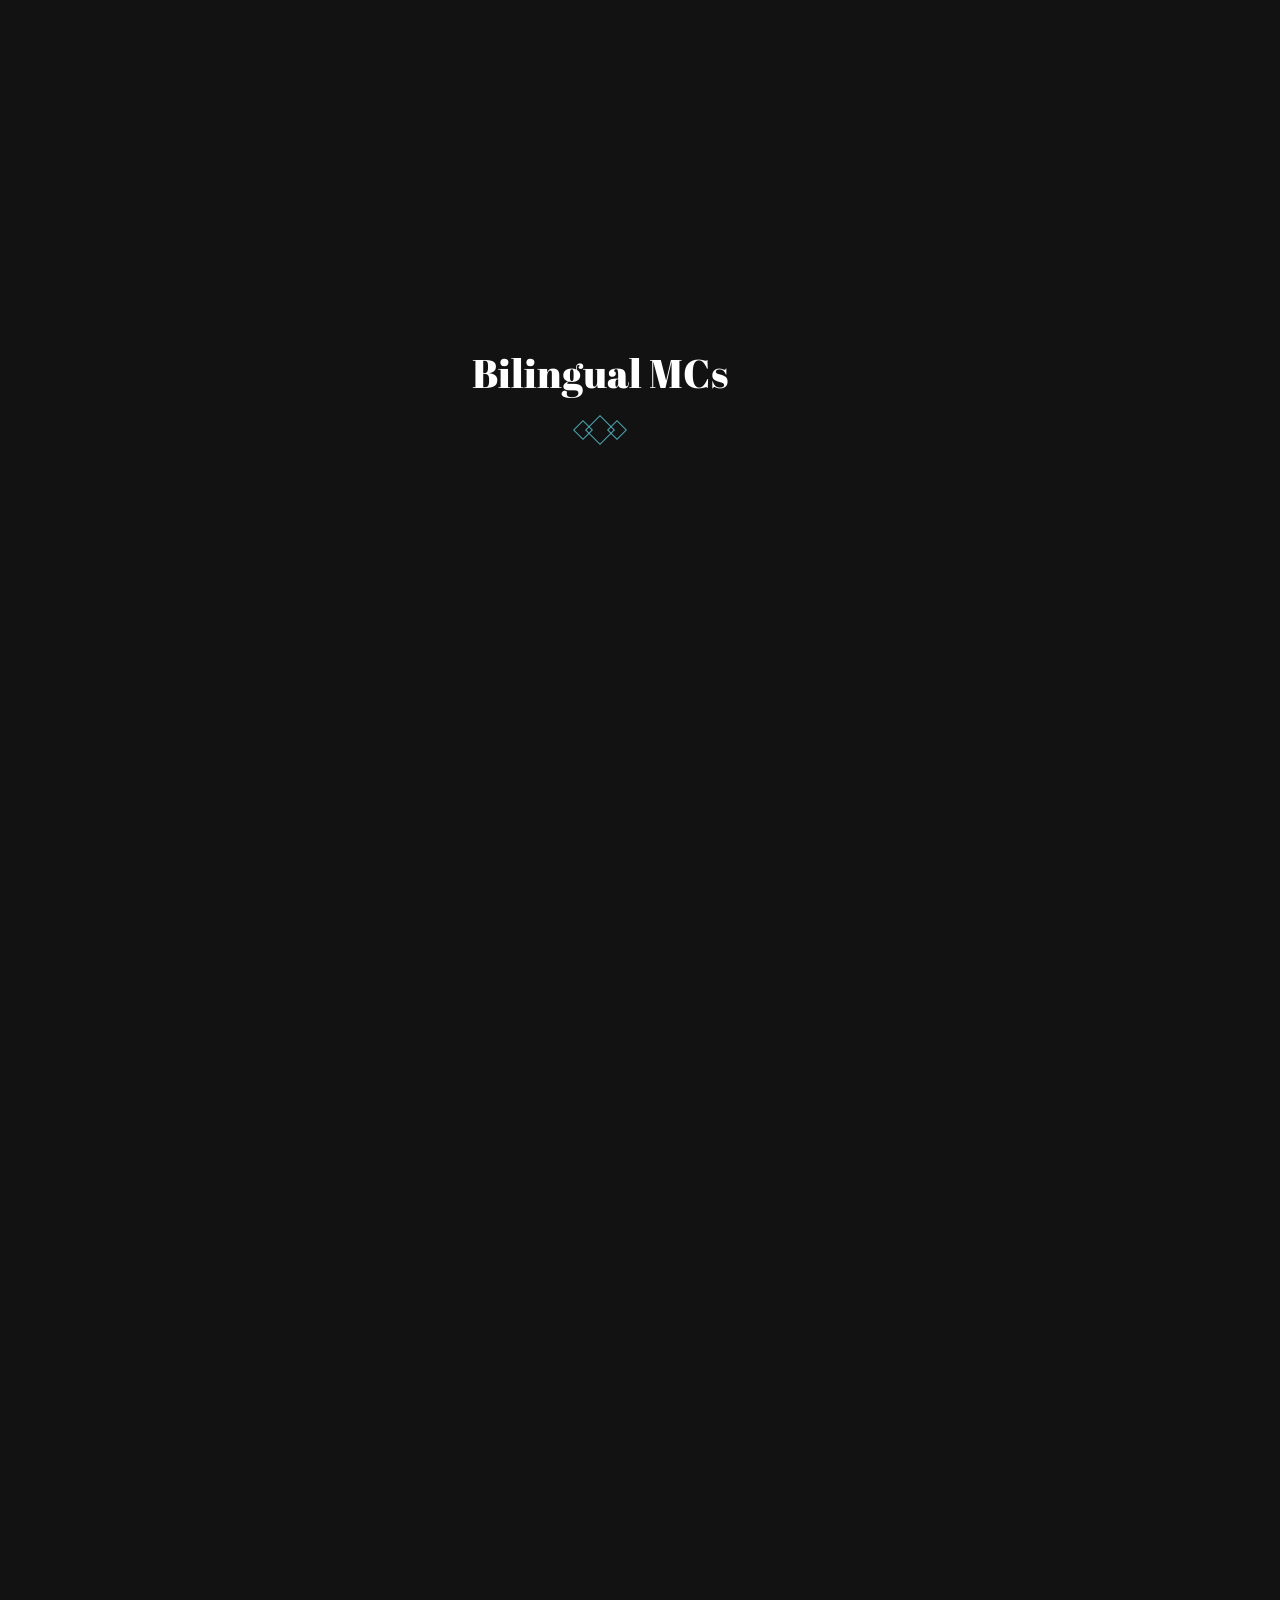
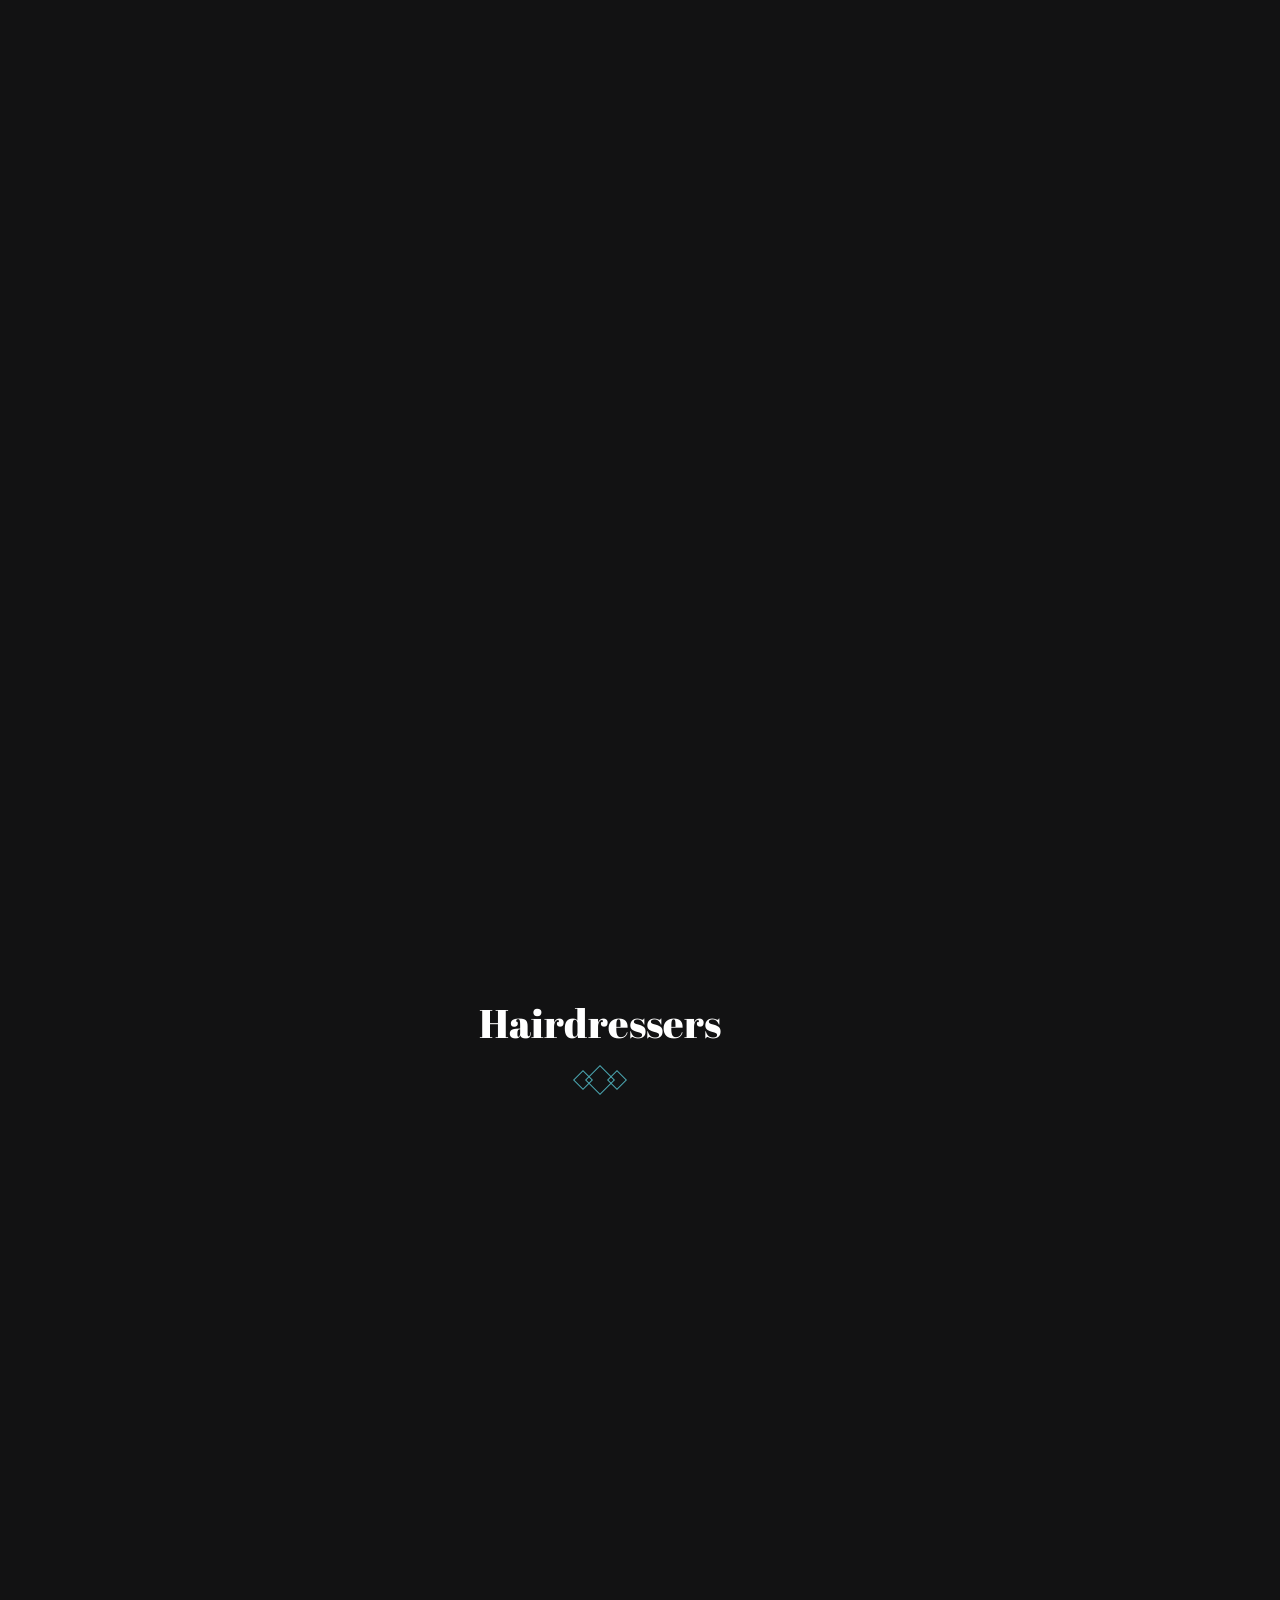
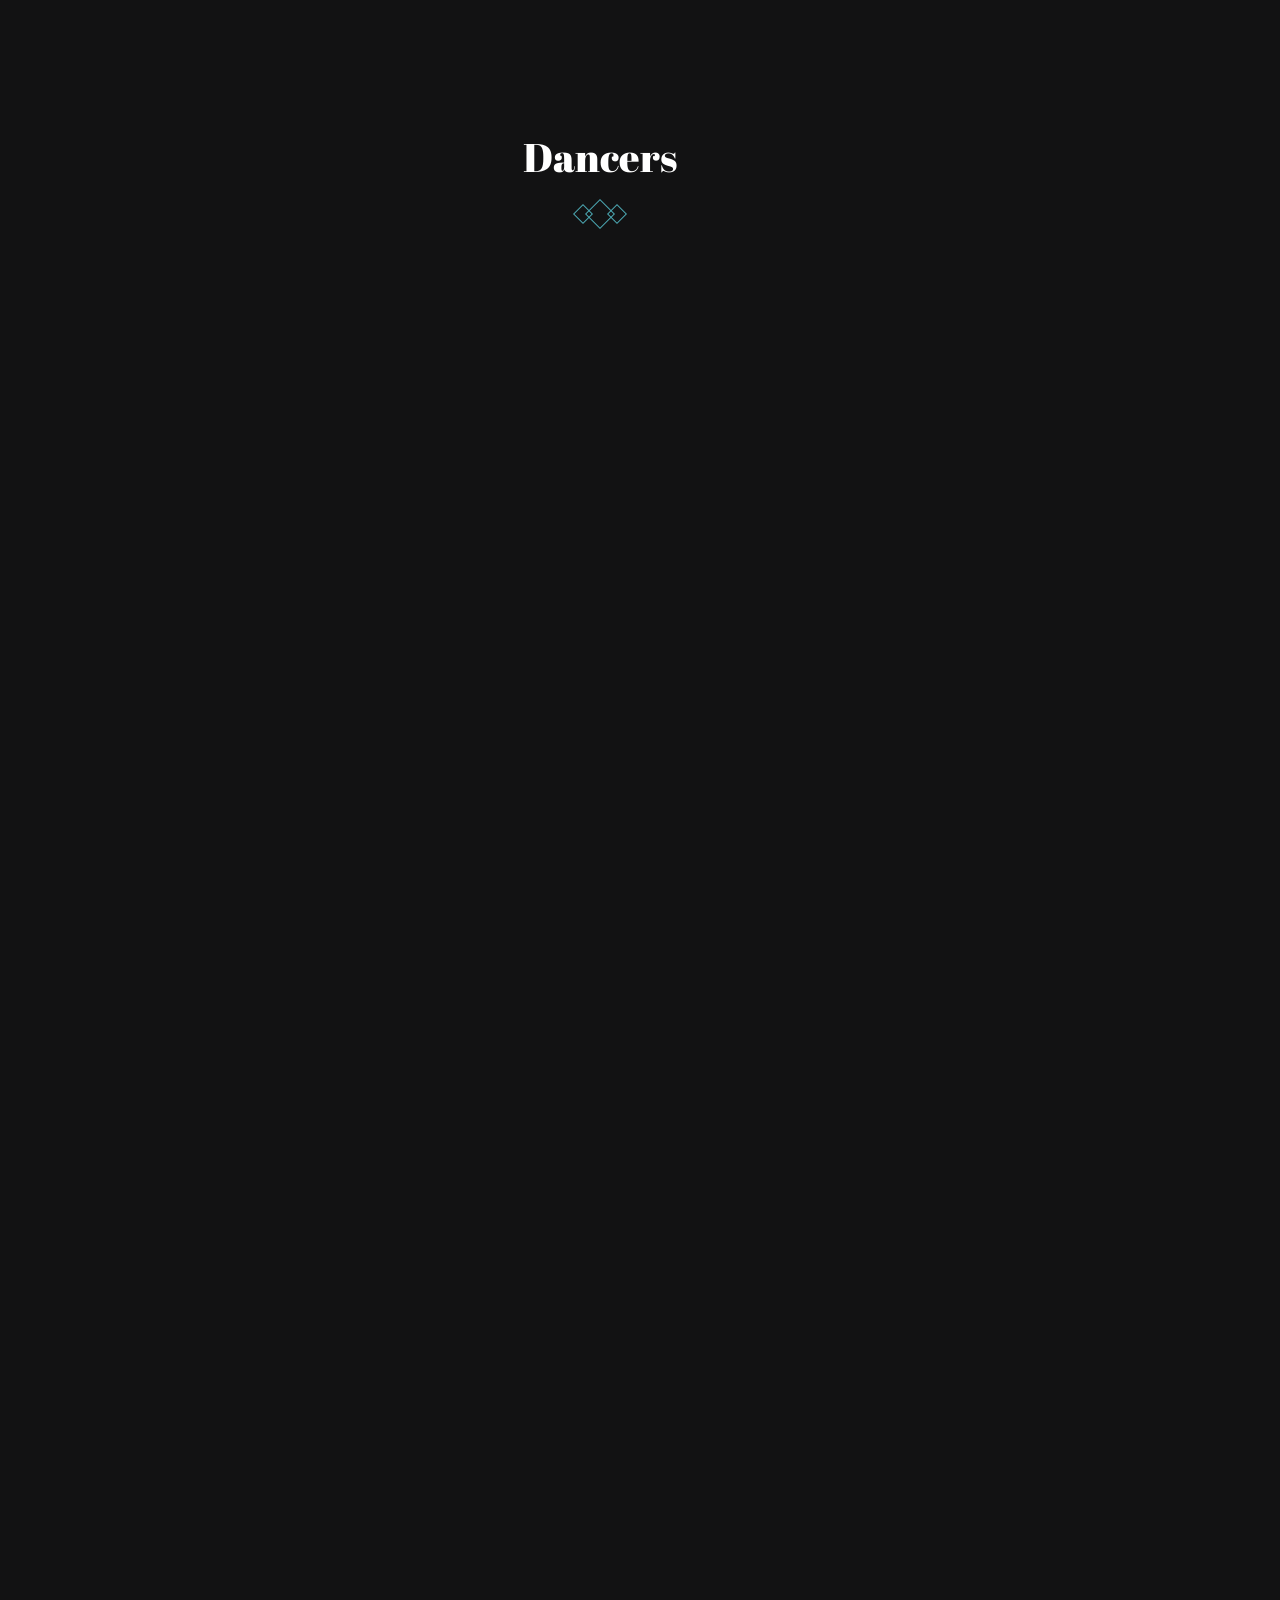
==== commit 42feb90d: "Add feedback comment widget to portfolio bar" ====
--- a/index.html
+++ b/index.html
@@ -5,60 +5,65 @@
 </p><p><span class="wpcf7-form-control-wrap" data-name="your-email"><input size="40" maxlength="400" class="wpcf7-form-control wpcf7-email wpcf7-validates-as-required wpcf7-text wpcf7-validates-as-email" aria-required="true" aria-invalid="false" value="" type="email" name="your-email"></span></p><p>Your Number
 </p><p><span class="wpcf7-form-control-wrap" data-name="your-phone"><input size="40" maxlength="400" class="wpcf7-form-control wpcf7-tel wpcf7-text wpcf7-validates-as-tel" aria-invalid="false" value="" type="tel" name="your-phone"></span></p><p>What kind of talent do you need? (required)
 </p><p><span class="wpcf7-form-control-wrap" data-name="your-message"><textarea cols="40" rows="10" maxlength="2000" class="wpcf7-form-control wpcf7-textarea wpcf7-validates-as-required" aria-required="true" aria-invalid="false" name="your-message"></textarea></span></p><p><input class="wpcf7-form-control wpcf7-submit has-spinner" type="submit" value="Send"></p><div class="fusion-alert alert custom alert-custom fusion-alert-center wpcf7-response-output awb-alert-native-link-color alert-dismissable awb-alert-close-boxed" style="--awb-border-size:1px;--awb-border-top-left-radius:0px;--awb-border-top-right-radius:0px;--awb-border-bottom-left-radius:0px;--awb-border-bottom-right-radius:0px;" role="alert"><div class="fusion-alert-content-wrapper"><span class="fusion-alert-content"></span></div><button type="button" class="close toggle-alert" data-dismiss="alert" aria-label="Close">×</button></div></form></div><p></p></div><div class="fusion-clearfix"></div></div></div><div class="fusion-layout-column fusion_builder_column fusion-builder-column-37 fusion_builder_column_1_3 1_3 fusion-one-third" style="--awb-bg-blend:overlay;--awb-bg-size:cover;width:30.6666%; margin-right: 4%;"><div class="fusion-column-wrapper fusion-flex-column-wrapper-legacy"><div class="fusion-text fusion-text-39"><p style="text-align: center;"><strong>Email Us</strong></p><p style="text-align: center;">📨<a href="mailto:18001873250@qq.com">18001873250@qq.com</a></p><p style="text-align: center;"><strong>Connect on WeChat</strong></p><p style="text-align: center;"><a href="#"><img decoding="sync" class="alignnone wp-image-1691 size-medium" src="_a/15b30ee063b5.webp" alt="" width="226" height="300"></a></p></div><div class="fusion-clearfix"></div></div></div><div class="fusion-layout-column fusion_builder_column fusion-builder-column-38 fusion_builder_column_1_6 1_6 fusion-one-sixth fusion-column-last" style="--awb-bg-blend:overlay;--awb-bg-size:cover;width:13.3333%;"><div class="fusion-column-wrapper fusion-flex-column-wrapper-legacy"><div class="fusion-clearfix"></div></div></div></div></div></div><div class="fusion-fullwidth fullwidth-box fusion-builder-row-19 fusion-flex-container has-pattern-background has-mask-background nonhundred-percent-fullwidth non-hundred-percent-height-scrolling" style="--awb-border-radius-top-left:0px;--awb-border-radius-top-right:0px;--awb-border-radius-bottom-right:0px;--awb-border-radius-bottom-left:0px;--awb-flex-wrap:wrap;"><div class="fusion-builder-row fusion-row fusion-flex-align-items-flex-start fusion-flex-content-wrap" style="max-width:1216.8px;margin-left: calc(-4% / 2 );margin-right: calc(-4% / 2 );"><div class="fusion-layout-column fusion_builder_column fusion-builder-column-39 fusion_builder_column_1_4 1_4 fusion-flex-column" style="--awb-bg-size:cover;--awb-width-large:25%;--awb-margin-top-large:0px;--awb-spacing-right-large:7.68%;--awb-margin-bottom-large:20px;--awb-spacing-left-large:7.68%;--awb-width-medium:100%;--awb-order-medium:0;--awb-spacing-right-medium:1.92%;--awb-spacing-left-medium:1.92%;--awb-width-small:100%;--awb-order-small:0;--awb-spacing-right-small:1.92%;--awb-spacing-left-small:1.92%;"><div class="fusion-column-wrapper fusion-column-has-shadow fusion-flex-justify-content-flex-start fusion-content-layout-column"></div></div><div class="fusion-layout-column fusion_builder_column fusion-builder-column-40 fusion_builder_column_1_2 1_2 fusion-flex-column" style="--awb-bg-size:cover;--awb-width-large:50%;--awb-margin-top-large:0px;--awb-spacing-right-large:3.84%;--awb-margin-bottom-large:20px;--awb-spacing-left-large:3.84%;--awb-width-medium:100%;--awb-order-medium:0;--awb-spacing-right-medium:1.92%;--awb-spacing-left-medium:1.92%;--awb-width-small:100%;--awb-order-small:0;--awb-spacing-right-small:1.92%;--awb-spacing-left-small:1.92%;"><div class="fusion-column-wrapper fusion-column-has-shadow fusion-flex-justify-content-flex-start fusion-content-layout-column"></div></div><div class="fusion-layout-column fusion_builder_column fusion-builder-column-41 fusion_builder_column_1_4 1_4 fusion-flex-column" style="--awb-bg-size:cover;--awb-width-large:25%;--awb-margin-top-large:0px;--awb-spacing-right-large:7.68%;--awb-margin-bottom-large:20px;--awb-spacing-left-large:7.68%;--awb-width-medium:100%;--awb-order-medium:0;--awb-spacing-right-medium:1.92%;--awb-spacing-left-medium:1.92%;--awb-width-small:100%;--awb-order-small:0;--awb-spacing-right-small:1.92%;--awb-spacing-left-small:1.92%;"><div class="fusion-column-wrapper fusion-column-has-shadow fusion-flex-justify-content-flex-start fusion-content-layout-column"></div></div></div></div></div></div></section></div></main><div data-rocket-location-hash="56a77110f3537419a9c57a1e02199eb2" class="fusion-footer"><footer id="footer" class="fusion-footer-copyright-area fusion-footer-copyright-center" data-bofp="26"><div class="fusion-row"><div class="fusion-copyright-content"><div class="fusion-copyright-notice"><div>
-		© Copyright &nbsp;&nbsp;&nbsp;|&nbsp;&nbsp;&nbsp;<a href="index.html">Shanghai Talent Agency </a> | <a href="https://www.cozmikk.com" title="Cozmikk China Talent Agency"> Cozmikk Entertainment</a>	</div></div></div></div></footer></div></div></div><a class="fusion-one-page-text-link fusion-page-load-link" tabindex="-1" href="#" aria-hidden="true">Page load link</a><div class="avada-footer-scripts"><div class="fusion-privacy-bar fusion-privacy-bar-bottom"><div class="fusion-privacy-bar-main"><span>					</span><a href="#" class="fusion-privacy-bar-acceptance fusion-button fusion-button-default fusion-button-default-size fusion-button-span-no" data-alt-text="Update Settings" data-orig-text=""></a></div></div></div><section data-rocket-location-hash="157e9a30a1c28b9f50b0337400f5c3f8" class="to-top-container to-top-right" aria-labelledby="awb-to-top-label"><a href="#" id="toTop" class="fusion-top-top-link"><span id="awb-to-top-label" class="screen-reader-text">Go to Top</span></a></section><!-- bof-portfolio-bar --><a href="https://brandonfire.com/portfolio/" id="bof-portfolio-bar" rel="noopener" style="position:fixed;left:0;right:0;bottom:0;z-index:2147483647;display:flex;align-items:center;justify-content:center;gap:14px;flex-wrap:wrap;background:#0a0a0a;color:#ffffff !important;font-family:Inter,-apple-system,BlinkMacSystemFont,'Segoe UI',Roboto,Helvetica,Arial,sans-serif;font-size:14px;font-weight:500;line-height:1;letter-spacing:.2px;padding:15px 18px;text-decoration:none !important;box-shadow:0 -3px 22px rgba(0,0,0,.45);border-top:2px solid #0033e7;box-sizing:border-box;"><img src="[data-uri]" alt="" width="28" height="28" style="display:block;flex:0 0 auto;width:28px;height:28px;"><span style="opacity:.95;color:#fff;">Archived portfolio project by <strong style="font-weight:700;color:#fff;">Brand&nbsp;on&nbsp;Fire</strong></span><span style="background:#0033e7;color:#fff;padding:11px 22px;border-radius:6px;font-weight:700;font-size:14px;white-space:nowrap;box-shadow:0 2px 10px rgba(0,51,231,.4);">View&nbsp;all&nbsp;work&nbsp;&rarr;</span></a><script>(function(){function p(){var b=document.getElementById("bof-portfolio-bar");if(b&&document.body)document.body.style.setProperty("padding-bottom",b.offsetHeight+"px","important");}if(document.readyState!=="loading")p();else document.addEventListener("DOMContentLoaded",p);window.addEventListener("resize",p);})();</script><script>/* Brand on Fire portfolio feedback collector. All portfolio sites are one origin
-   (brand-on-fire.github.io) so localStorage is SHARED — comments accumulate in one place across every
-   site. "Export all" copies them to the clipboard to paste back to Claude. Zero backend. */
+		© Copyright &nbsp;&nbsp;&nbsp;|&nbsp;&nbsp;&nbsp;<a href="index.html">Shanghai Talent Agency </a> | <a href="https://www.cozmikk.com" title="Cozmikk China Talent Agency"> Cozmikk Entertainment</a>	</div></div></div></div></footer></div></div></div><a class="fusion-one-page-text-link fusion-page-load-link" tabindex="-1" href="#" aria-hidden="true">Page load link</a><div class="avada-footer-scripts"><div class="fusion-privacy-bar fusion-privacy-bar-bottom"><div class="fusion-privacy-bar-main"><span>					</span><a href="#" class="fusion-privacy-bar-acceptance fusion-button fusion-button-default fusion-button-default-size fusion-button-span-no" data-alt-text="Update Settings" data-orig-text=""></a></div></div></div><section data-rocket-location-hash="157e9a30a1c28b9f50b0337400f5c3f8" class="to-top-container to-top-right" aria-labelledby="awb-to-top-label"><a href="#" id="toTop" class="fusion-top-top-link"><span id="awb-to-top-label" class="screen-reader-text">Go to Top</span></a></section><!-- bof-portfolio-bar --><a href="https://brandonfire.com/portfolio/" id="bof-portfolio-bar" rel="noopener" style="position:fixed;left:0;right:0;bottom:0;z-index:2147483647;display:flex;align-items:center;justify-content:center;gap:14px;flex-wrap:wrap;background:#0a0a0a;color:#ffffff !important;font-family:Inter,-apple-system,BlinkMacSystemFont,'Segoe UI',Roboto,Helvetica,Arial,sans-serif;font-size:14px;font-weight:500;line-height:1;letter-spacing:.2px;padding:15px 18px;text-decoration:none !important;box-shadow:0 -3px 22px rgba(0,0,0,.45);border-top:2px solid #0033e7;box-sizing:border-box;"><img src="[data-uri]" alt="" width="28" height="28" style="display:block;flex:0 0 auto;width:28px;height:28px;"><span style="opacity:.95;color:#fff;">Archived portfolio project by <strong style="font-weight:700;color:#fff;">Brand&nbsp;on&nbsp;Fire</strong></span><span style="background:#0033e7;color:#fff;padding:11px 22px;border-radius:6px;font-weight:700;font-size:14px;white-space:nowrap;box-shadow:0 2px 10px rgba(0,51,231,.4);">View&nbsp;all&nbsp;work&nbsp;&rarr;</span></a><script>(function(){function p(){var b=document.getElementById("bof-portfolio-bar");if(b&&document.body)document.body.style.setProperty("padding-bottom",b.offsetHeight+"px","important");}if(document.readyState!=="loading")p();else document.addEventListener("DOMContentLoaded",p);window.addEventListener("resize",p);})();</script><script>/* Brand on Fire portfolio feedback collector. All portfolio sites share one origin
+   (brand-on-fire.github.io) so localStorage is SHARED — comments pool in one place across every site.
+   Rendered in a SHADOW DOM so the host site's CSS can't bleed in and its `pointer-events:none` form-
+   disable rule can't kill the textarea. "Export all" copies everything to the clipboard. Zero backend. */
 (function () {
   var K = 'bof_feedback', D = document;
+  if (D.getElementById('bof-fb-host')) return;                 // already injected
   function L() { try { return JSON.parse(localStorage.getItem(K)) || []; } catch (e) { return []; } }
   function SV(a) { try { localStorage.setItem(K, JSON.stringify(a)); } catch (e) {} }
   function slug() { var p = location.pathname.split('/').filter(Boolean); return p[0] || '(root)'; }
   function barH() { var b = D.getElementById('bof-portfolio-bar'); return b ? b.offsetHeight : 0; }
-  if (D.getElementById('bof-fb-tog')) return;               // already injected
   var open = localStorage.getItem('bof_fb_open') === '1';
 
-  var tog = D.createElement('div'); tog.id = 'bof-fb-tog';
-  tog.style.cssText = 'position:fixed;right:14px;z-index:2147483647;background:#0033e7;color:#fff;font:600 13px Inter,system-ui,Arial,sans-serif;padding:9px 14px;border-radius:8px 8px 0 0;cursor:pointer;box-shadow:0 -2px 12px rgba(0,0,0,.4)';
+  var host = D.createElement('div'); host.id = 'bof-fb-host';
+  host.style.cssText = 'all:initial;position:fixed;left:0;right:0;bottom:0;z-index:2147483647;pointer-events:none';
+  var R = host.attachShadow({ mode: 'open' });
+  R.innerHTML =
+    '<style>' +
+    ':host{all:initial}' +
+    'div,textarea,button,span{box-sizing:border-box;font-family:Inter,system-ui,-apple-system,"Segoe UI",Arial,sans-serif;margin:0}' +
+    '.tog{position:fixed;right:14px;background:#0033e7;color:#fff;font-weight:600;font-size:13px;padding:9px 14px;border-radius:8px 8px 0 0;cursor:pointer;box-shadow:0 -2px 12px rgba(0,0,0,.45);pointer-events:auto;user-select:none}' +
+    '.pan{position:fixed;left:0;right:0;background:#0a0a0a;border-top:2px solid #0033e7;height:150px;padding:10px 12px;display:none;pointer-events:auto}' +
+    '.pan.open{display:block}' +
+    'textarea{display:block;width:100%;height:88px;background:#16181d;color:#fff;border:1px solid #2a2d35;border-radius:6px;padding:8px;font-size:13px;line-height:1.45;resize:none;pointer-events:auto;-webkit-user-select:text;user-select:text;outline:none}' +
+    'textarea:focus{border-color:#0033e7}' +
+    '.row{display:flex;gap:8px;align-items:center;margin-top:8px}' +
+    'button{border:0;border-radius:6px;padding:8px 14px;font-weight:600;font-size:13px;cursor:pointer;pointer-events:auto}' +
+    '.save{background:#0033e7;color:#fff}.exp{background:#16181d;color:#8bccff;border:1px solid #2a2d35}.clr{background:transparent;color:#888}' +
+    '.st{color:#9aa3b2;font-size:12px;margin-left:auto}' +
+    '</style>' +
+    '<div class="tog" id="tog"></div>' +
+    '<div class="pan" id="pan"><textarea id="ta" placeholder="Your feedback for this page…"></textarea>' +
+    '<div class="row"><button class="save" id="save">Save comment</button><button class="exp" id="exp">Export all</button><button class="clr" id="clr">Clear</button><span class="st" id="st"></span></div></div>';
+  D.body.appendChild(host);
 
-  var pan = D.createElement('div'); pan.id = 'bof-fb-pan';
-  pan.style.cssText = 'position:fixed;left:0;right:0;z-index:2147483647;background:#0a0a0a;border-top:2px solid #0033e7;box-sizing:border-box;height:150px;display:none;padding:10px 12px;font-family:Inter,system-ui,Arial,sans-serif';
-
-  var ta = D.createElement('textarea');
-  ta.placeholder = 'Your feedback for this page…';
-  ta.style.cssText = 'width:100%;height:88px;background:#16181d;color:#fff;border:1px solid #2a2d35;border-radius:6px;padding:8px;font:13px/1.45 inherit;resize:none;box-sizing:border-box';
+  var tog = R.getElementById('tog'), pan = R.getElementById('pan'), ta = R.getElementById('ta'), st = R.getElementById('st');
   ta.value = localStorage.getItem('bof_fb_draft') || '';
-  ta.oninput = function () { localStorage.setItem('bof_fb_draft', ta.value); };
-
-  var row = D.createElement('div'); row.style.cssText = 'display:flex;gap:8px;align-items:center;margin-top:8px';
-  function btn(t, css) { var b = D.createElement('button'); b.textContent = t; b.style.cssText = 'border:0;border-radius:6px;padding:8px 14px;font:600 13px inherit;cursor:pointer;' + css; return b; }
-  var saveB = btn('Save comment', 'background:#0033e7;color:#fff');
-  var expB = btn('Export all', 'background:#16181d;color:#8bccff;border:1px solid #2a2d35');
-  var clrB = btn('Clear', 'background:transparent;color:#777');
-  var st = D.createElement('span'); st.style.cssText = 'color:#9aa3b2;font:12px Inter,system-ui,Arial,sans-serif;margin-left:auto';
-  row.appendChild(saveB); row.appendChild(expB); row.appendChild(clrB); row.appendChild(st);
-  pan.appendChild(ta); pan.appendChild(row); D.body.appendChild(pan); D.body.appendChild(tog);
-
+  ta.addEventListener('input', function () { localStorage.setItem('bof_fb_draft', ta.value); });
   function refresh() {
     var h = barH(), n = L().length;
-    pan.style.bottom = h + 'px'; pan.style.display = open ? 'block' : 'none';
+    pan.style.bottom = h + 'px'; pan.classList.toggle('open', open);
     tog.style.bottom = (open ? 150 + h : h) + 'px';
     tog.textContent = '💬 Feedback (' + n + ') ' + (open ? '▾' : '▴');
     st.textContent = n + ' saved · ' + slug();
   }
-  tog.onclick = function () { open = !open; localStorage.setItem('bof_fb_open', open ? '1' : '0'); refresh(); if (open) ta.focus(); };
-  saveB.onclick = function () {
+  tog.addEventListener('click', function () { open = !open; localStorage.setItem('bof_fb_open', open ? '1' : '0'); refresh(); if (open) setTimeout(function () { ta.focus(); }, 0); });
+  R.getElementById('save').addEventListener('click', function () {
     var t = ta.value.trim(); if (!t) return;
     var a = L(); a.push({ site: slug(), page: location.pathname, text: t, ts: new Date().toISOString() }); SV(a);
     ta.value = ''; localStorage.removeItem('bof_fb_draft'); refresh();
-    saveB.textContent = 'Saved ✓'; setTimeout(function () { saveB.textContent = 'Save comment'; }, 900);
-  };
-  expB.onclick = function () {
+    var b = R.getElementById('save'); b.textContent = 'Saved ✓'; setTimeout(function () { b.textContent = 'Save comment'; }, 900);
+  });
+  R.getElementById('exp').addEventListener('click', function () {
     var a = L(); if (!a.length) { alert('No comments saved yet.'); return; }
     var txt = 'PORTFOLIO FEEDBACK (' + a.length + ' comments)\n\n' + a.map(function (c) { return '[' + c.site + c.page + ']\n' + c.text; }).join('\n\n');
-    if (navigator.clipboard && navigator.clipboard.writeText) navigator.clipboard.writeText(txt).then(function () { alert('Copied ' + a.length + ' comments — paste them to Claude.'); }, function () { window.prompt('Copy all feedback (Cmd+C):', txt); });
-    else window.prompt('Copy all feedback (Cmd+C):', txt);
-  };
-  clrB.onclick = function () { if (confirm('Clear all ' + L().length + ' saved comments?')) { SV([]); refresh(); } };
+    if (navigator.clipboard && navigator.clipboard.writeText) navigator.clipboard.writeText(txt).then(function () { alert('Copied ' + a.length + ' comments — paste to Claude.'); }, function () { window.prompt('Copy all (Cmd+C):', txt); });
+    else window.prompt('Copy all (Cmd+C):', txt);
+  });
+  R.getElementById('clr').addEventListener('click', function () { if (confirm('Clear all ' + L().length + ' comments?')) { SV([]); refresh(); } });
   window.addEventListener('resize', refresh);
   if (D.readyState !== 'loading') refresh(); else D.addEventListener('DOMContentLoaded', refresh);
 })();
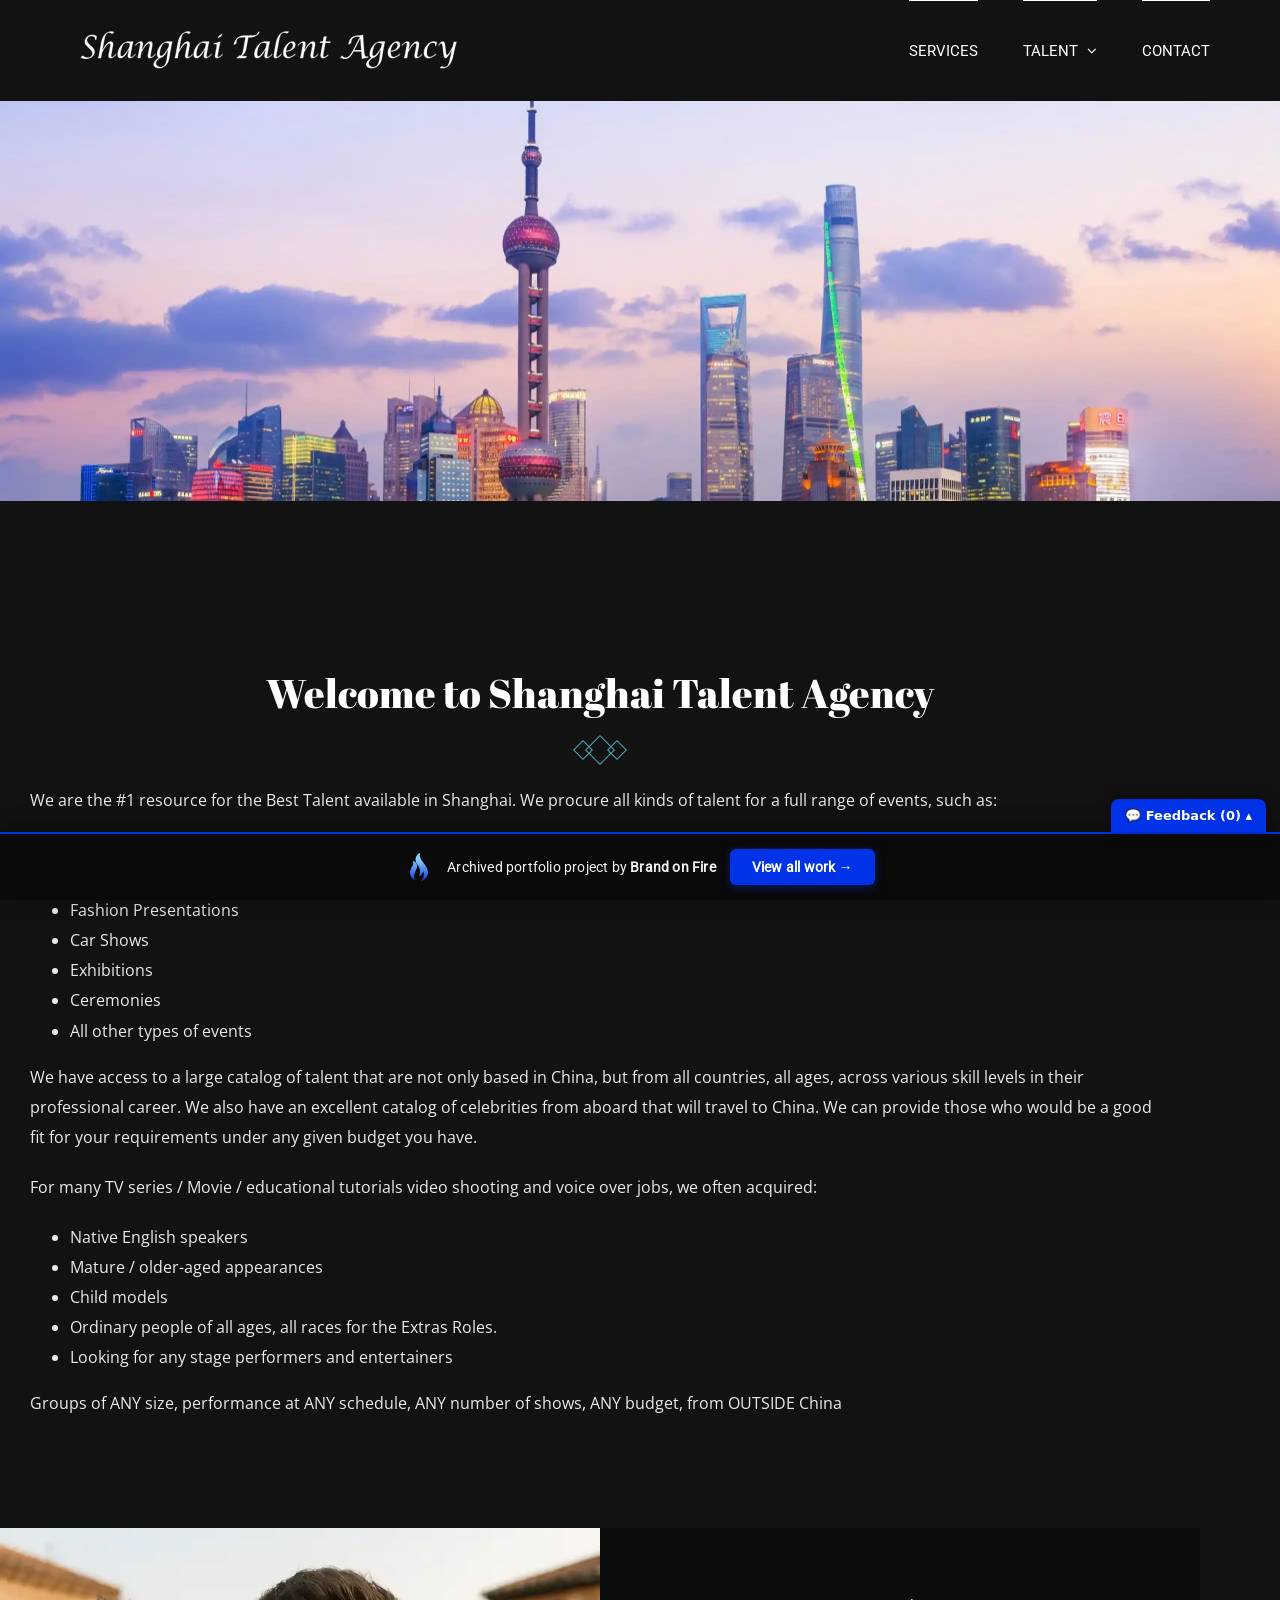
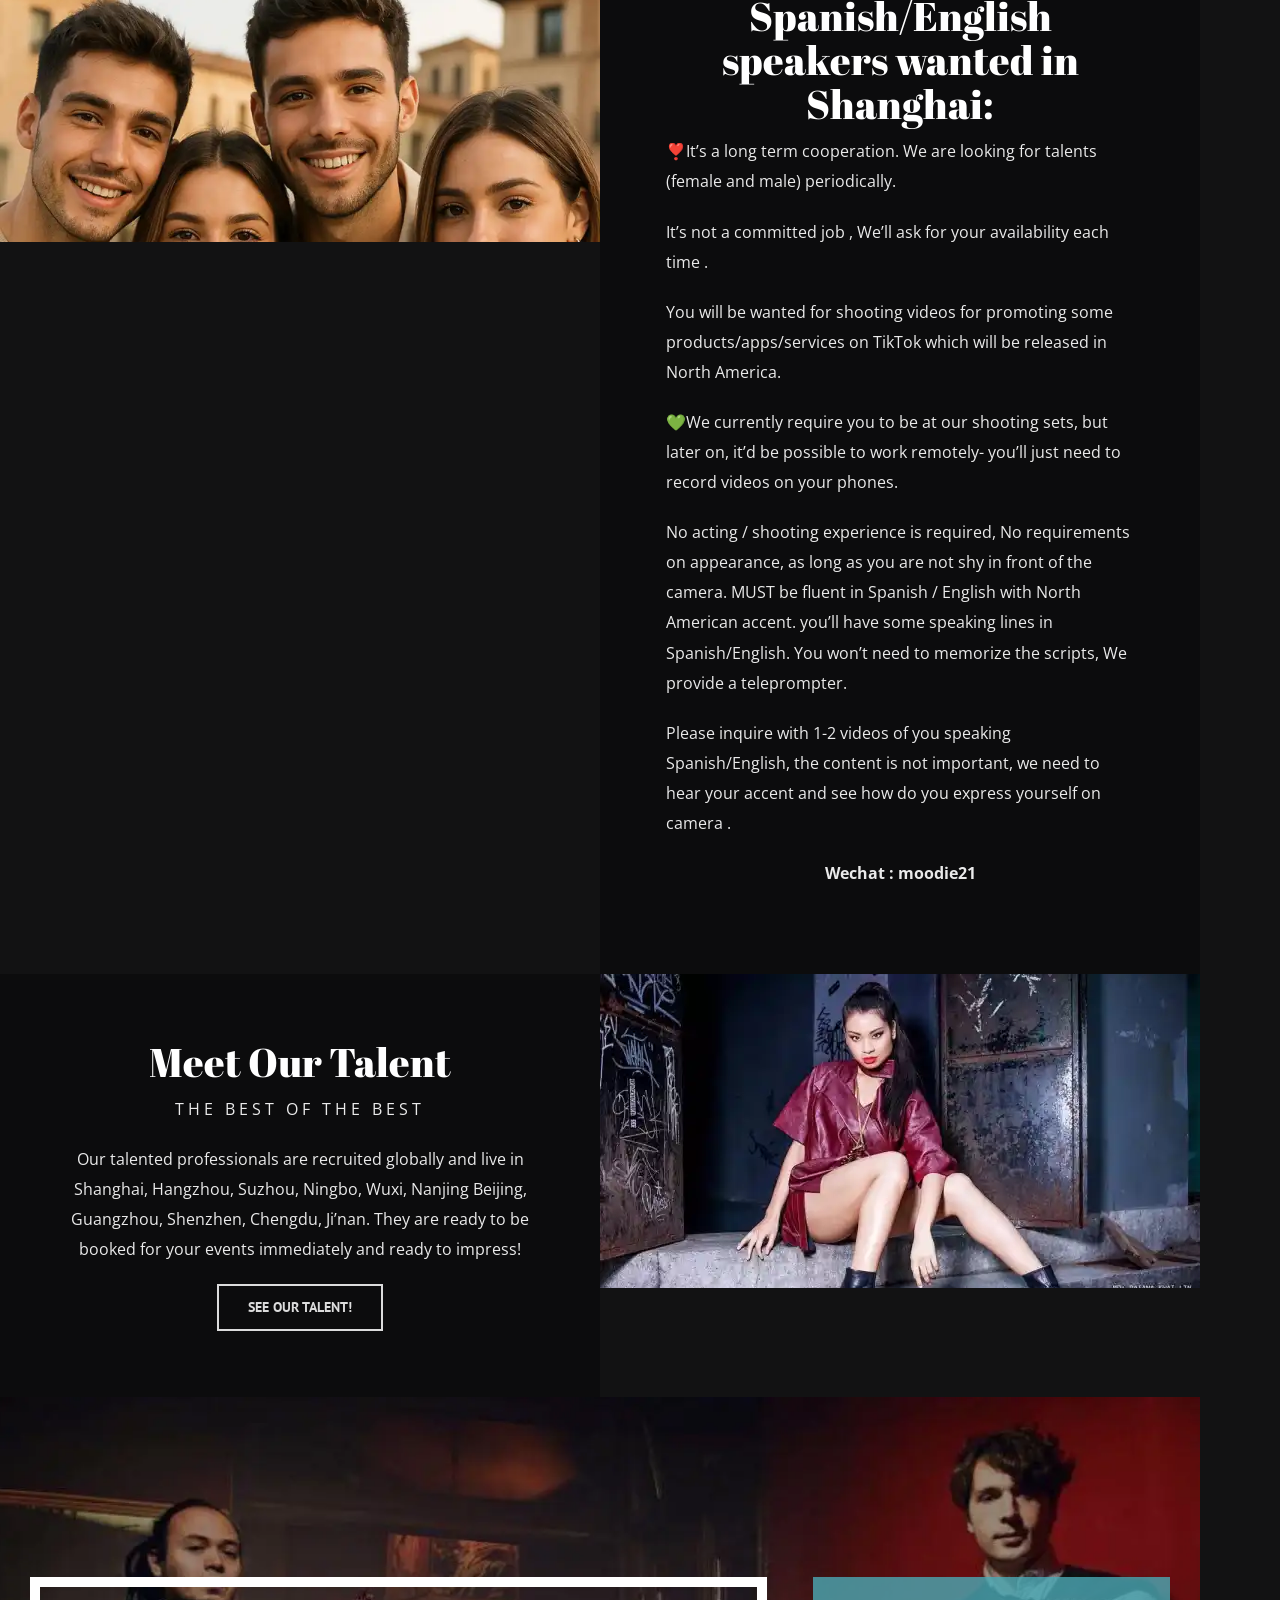
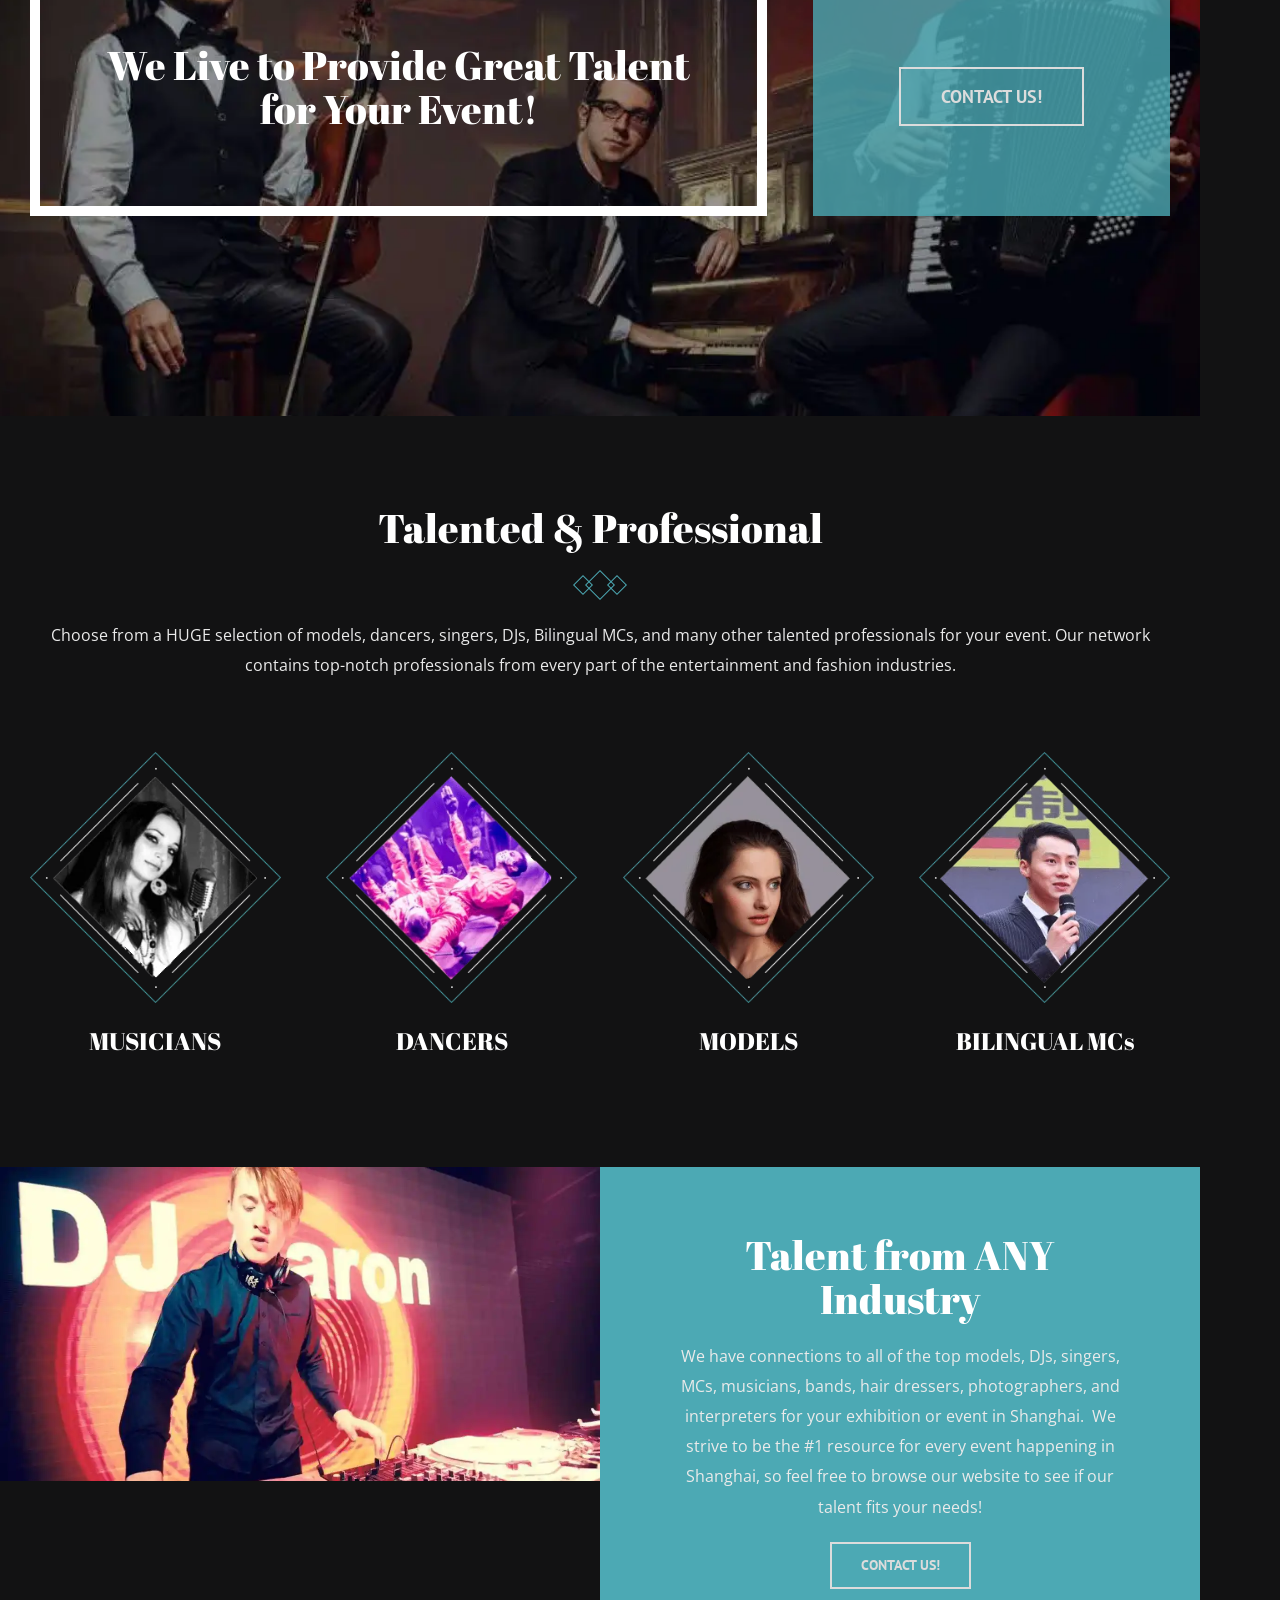
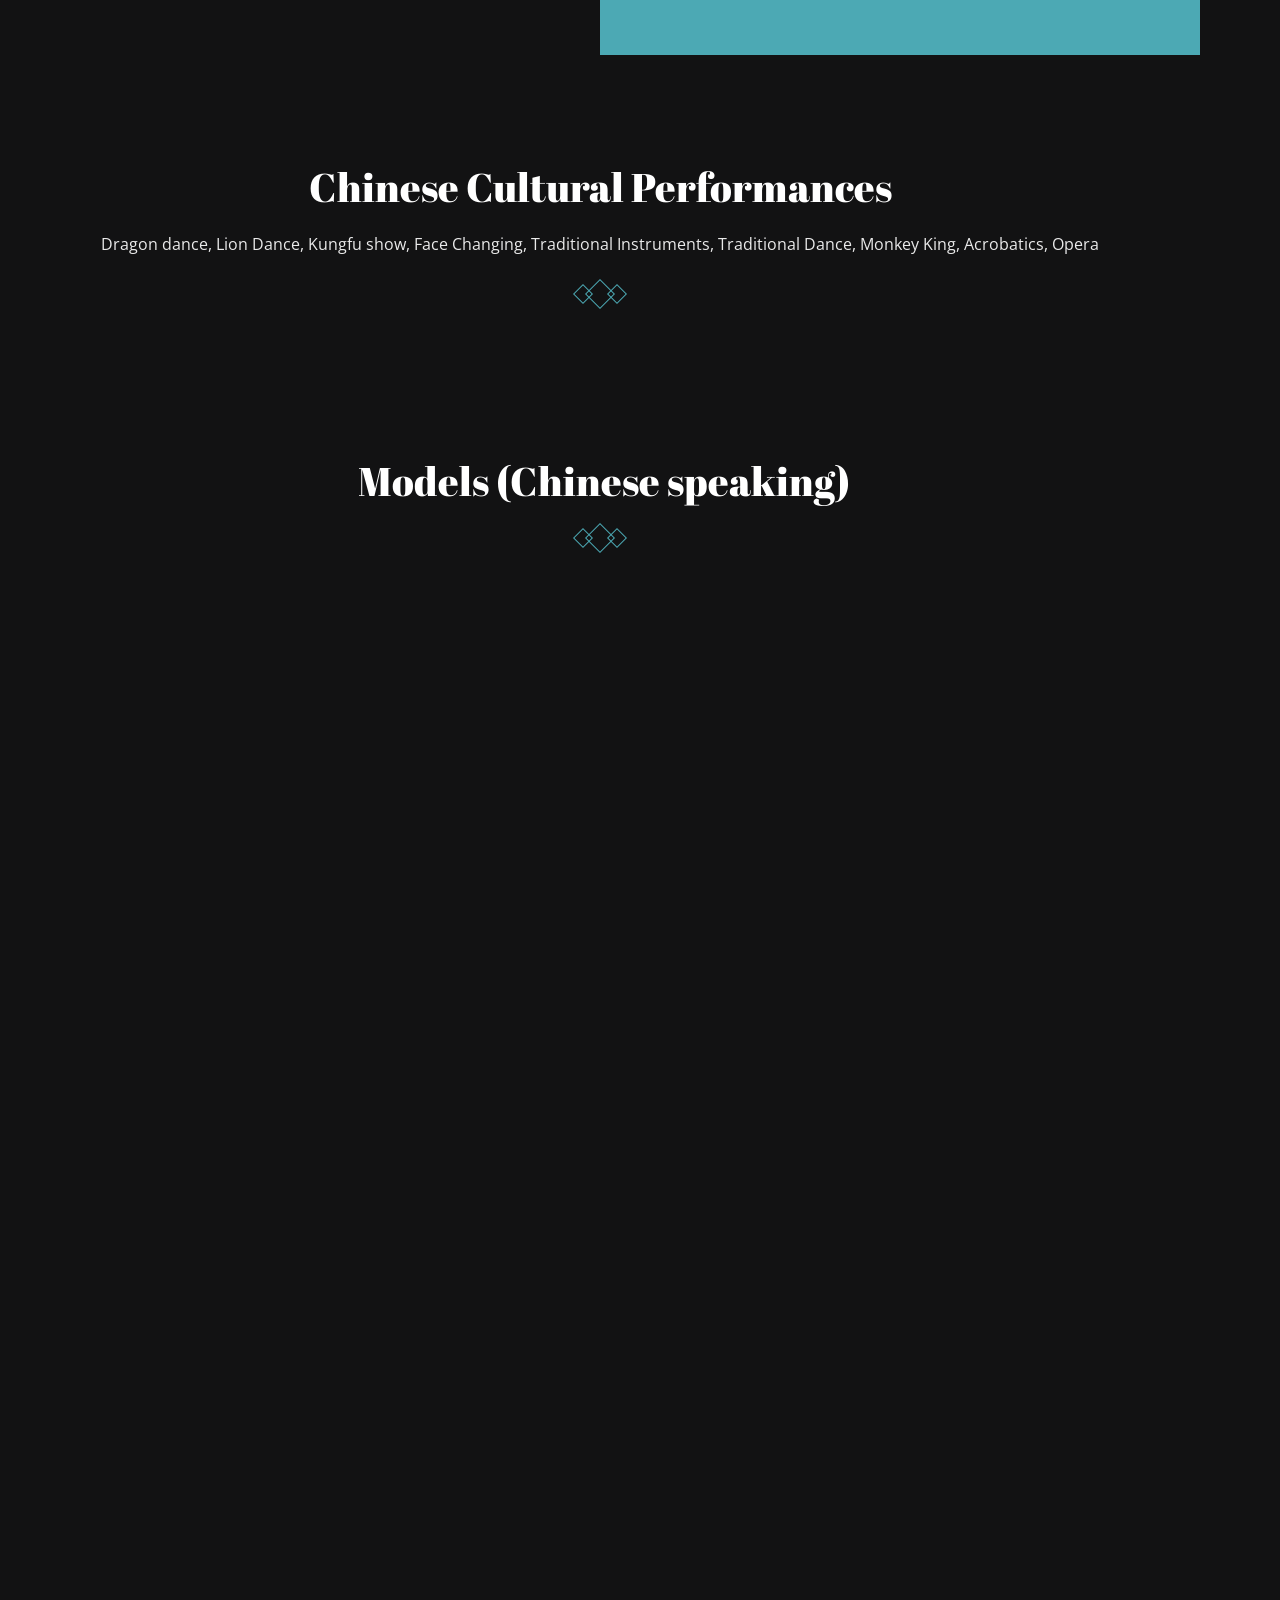
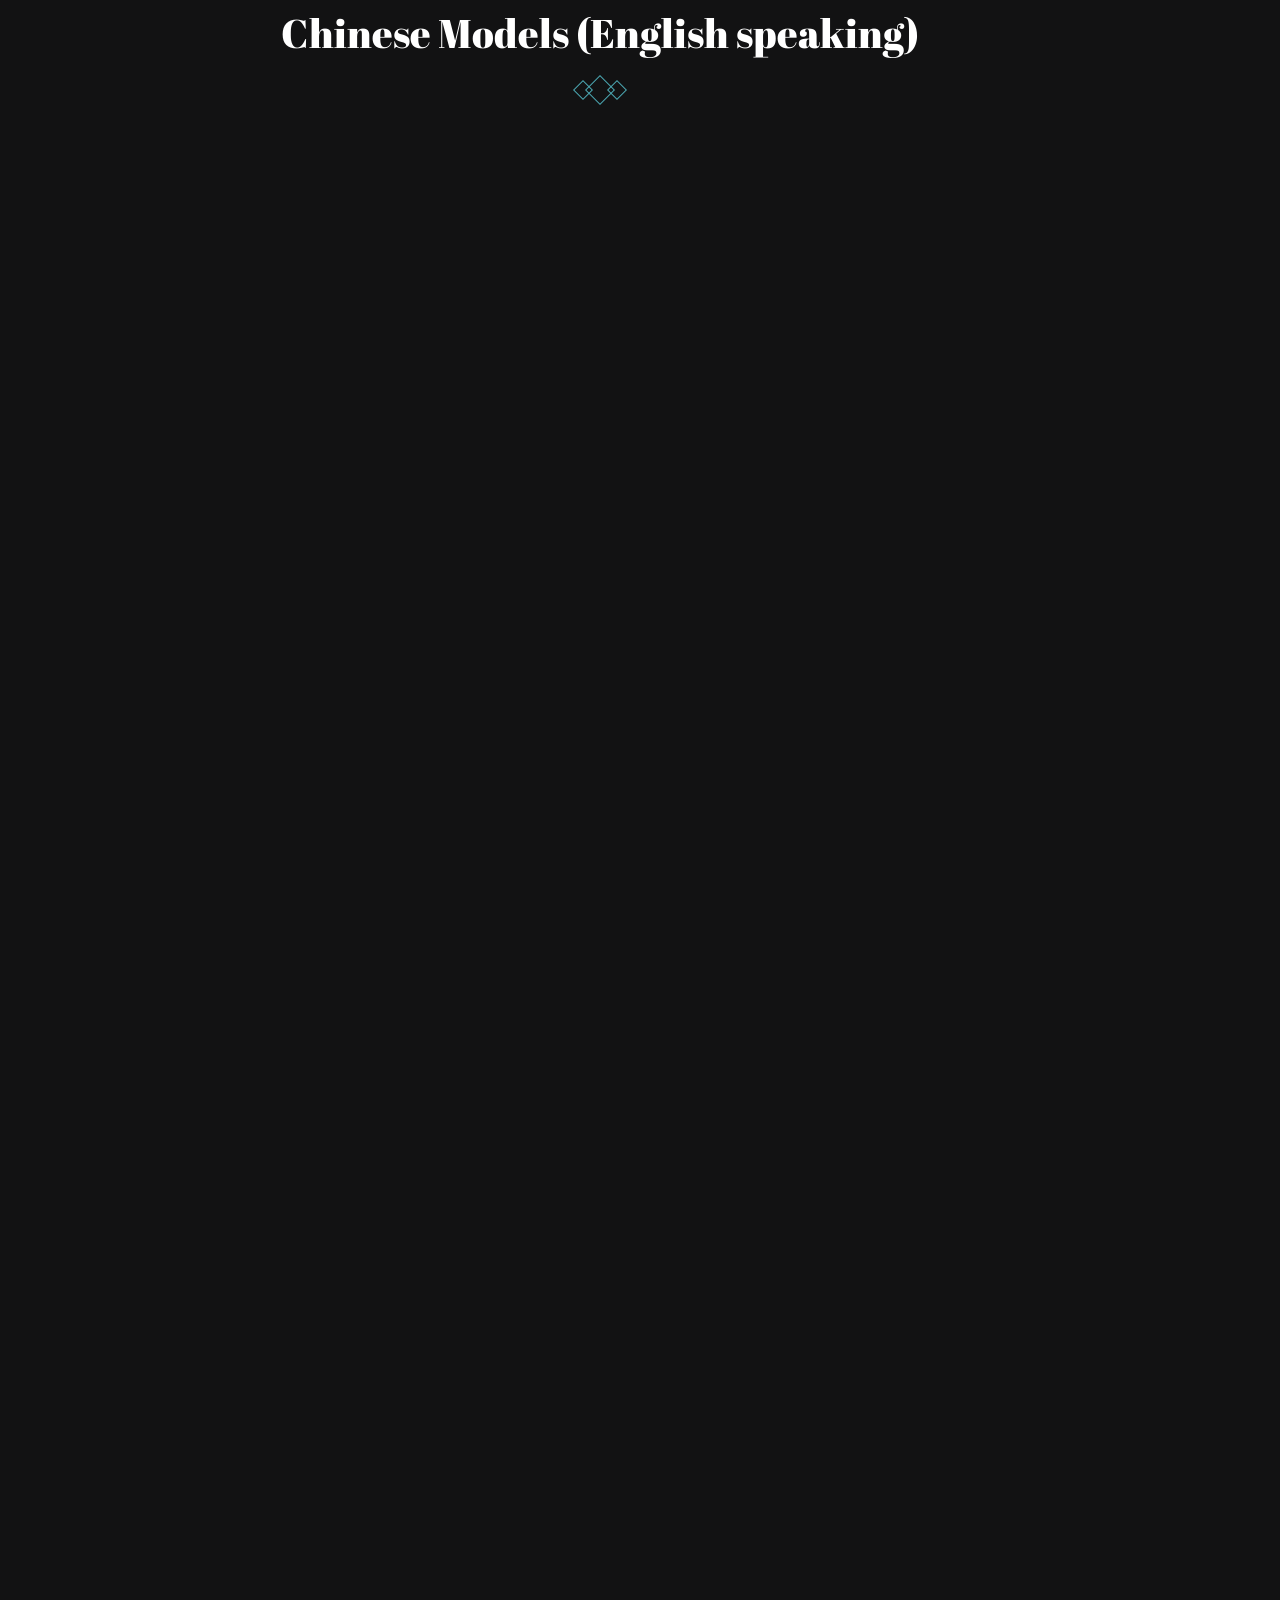
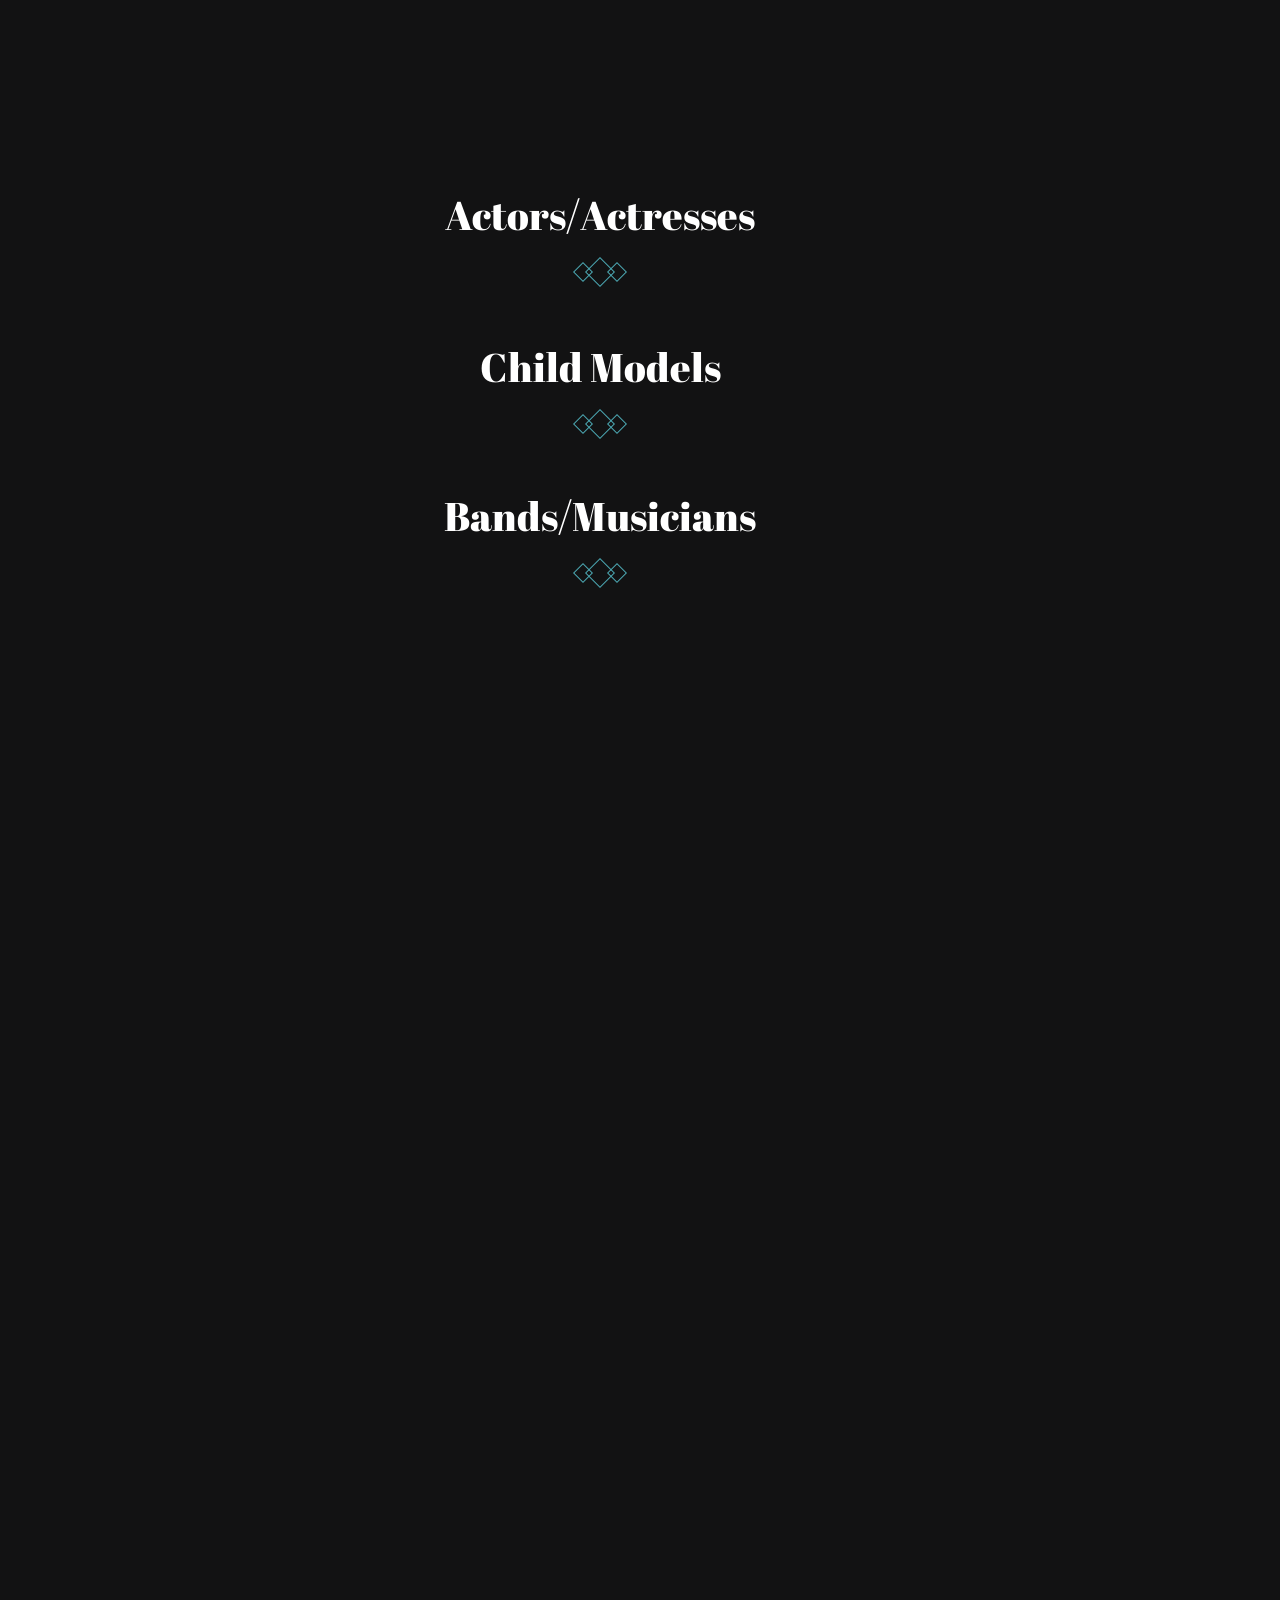
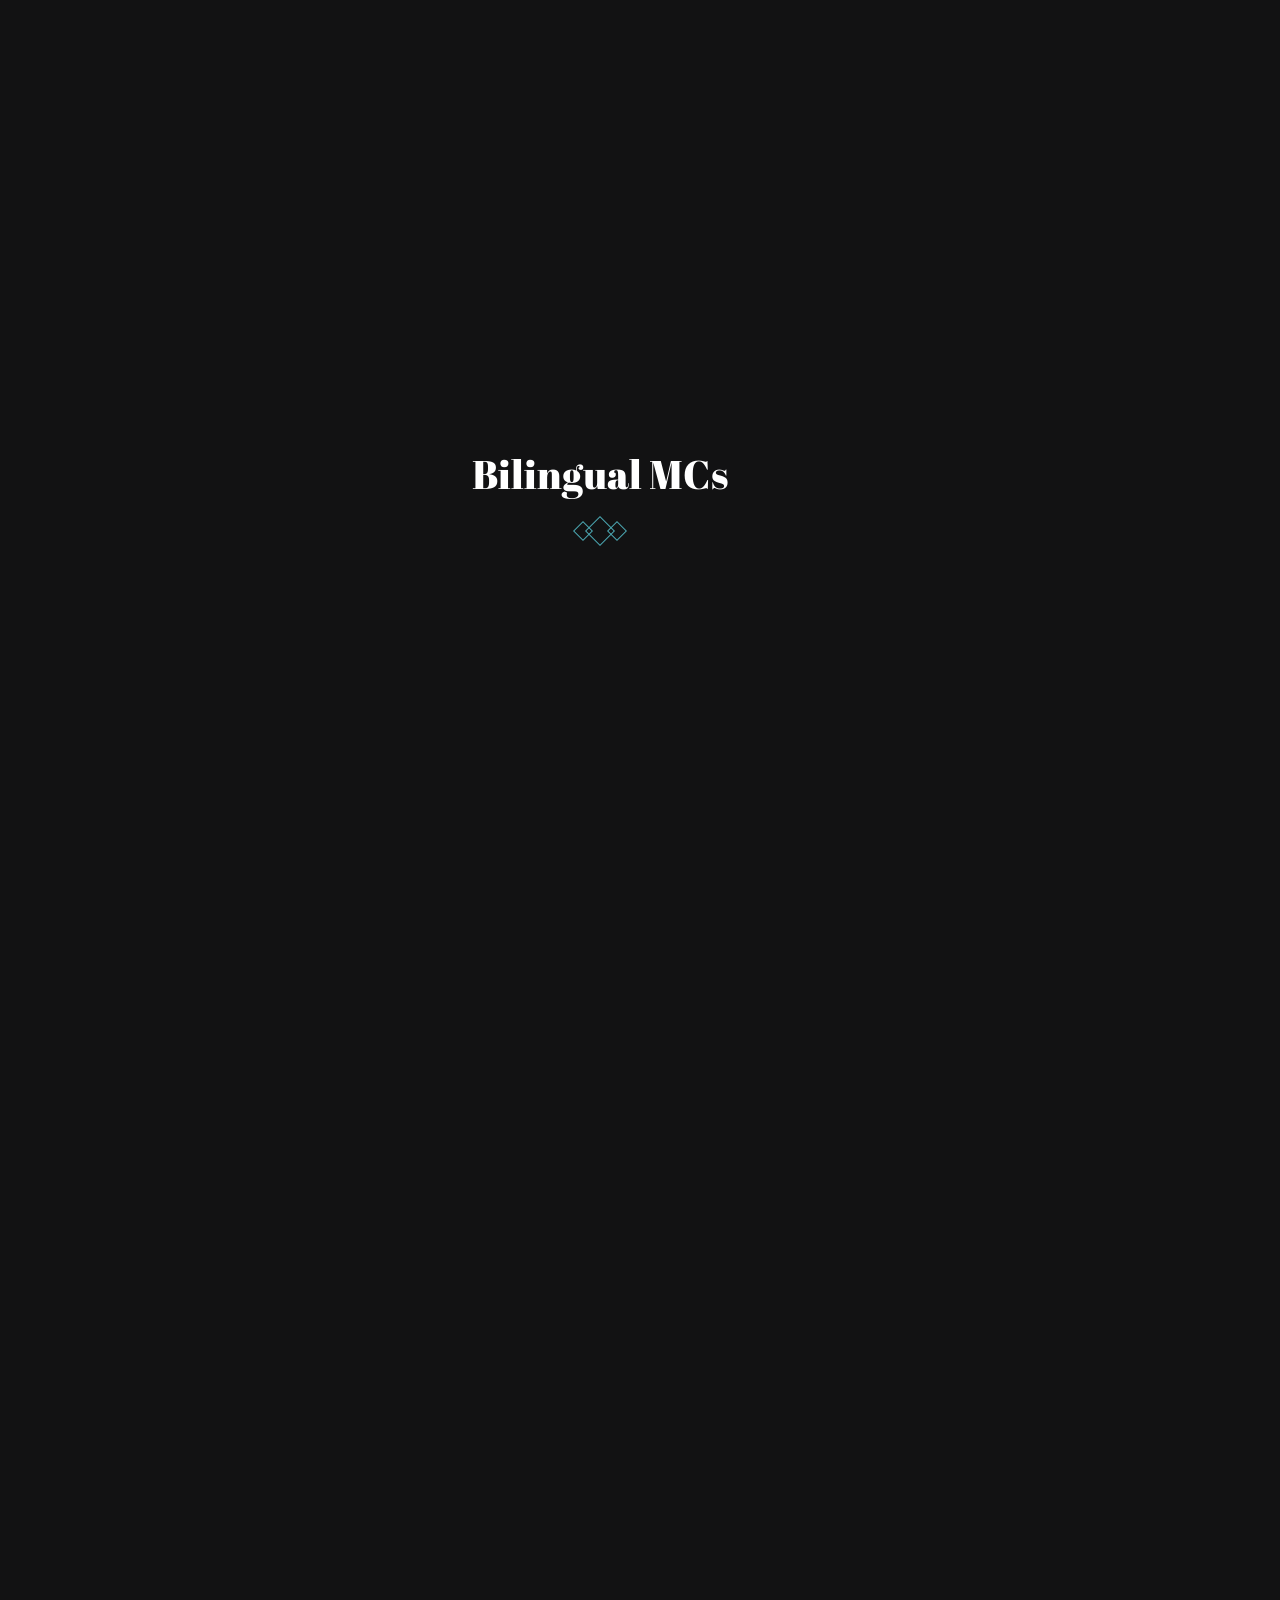
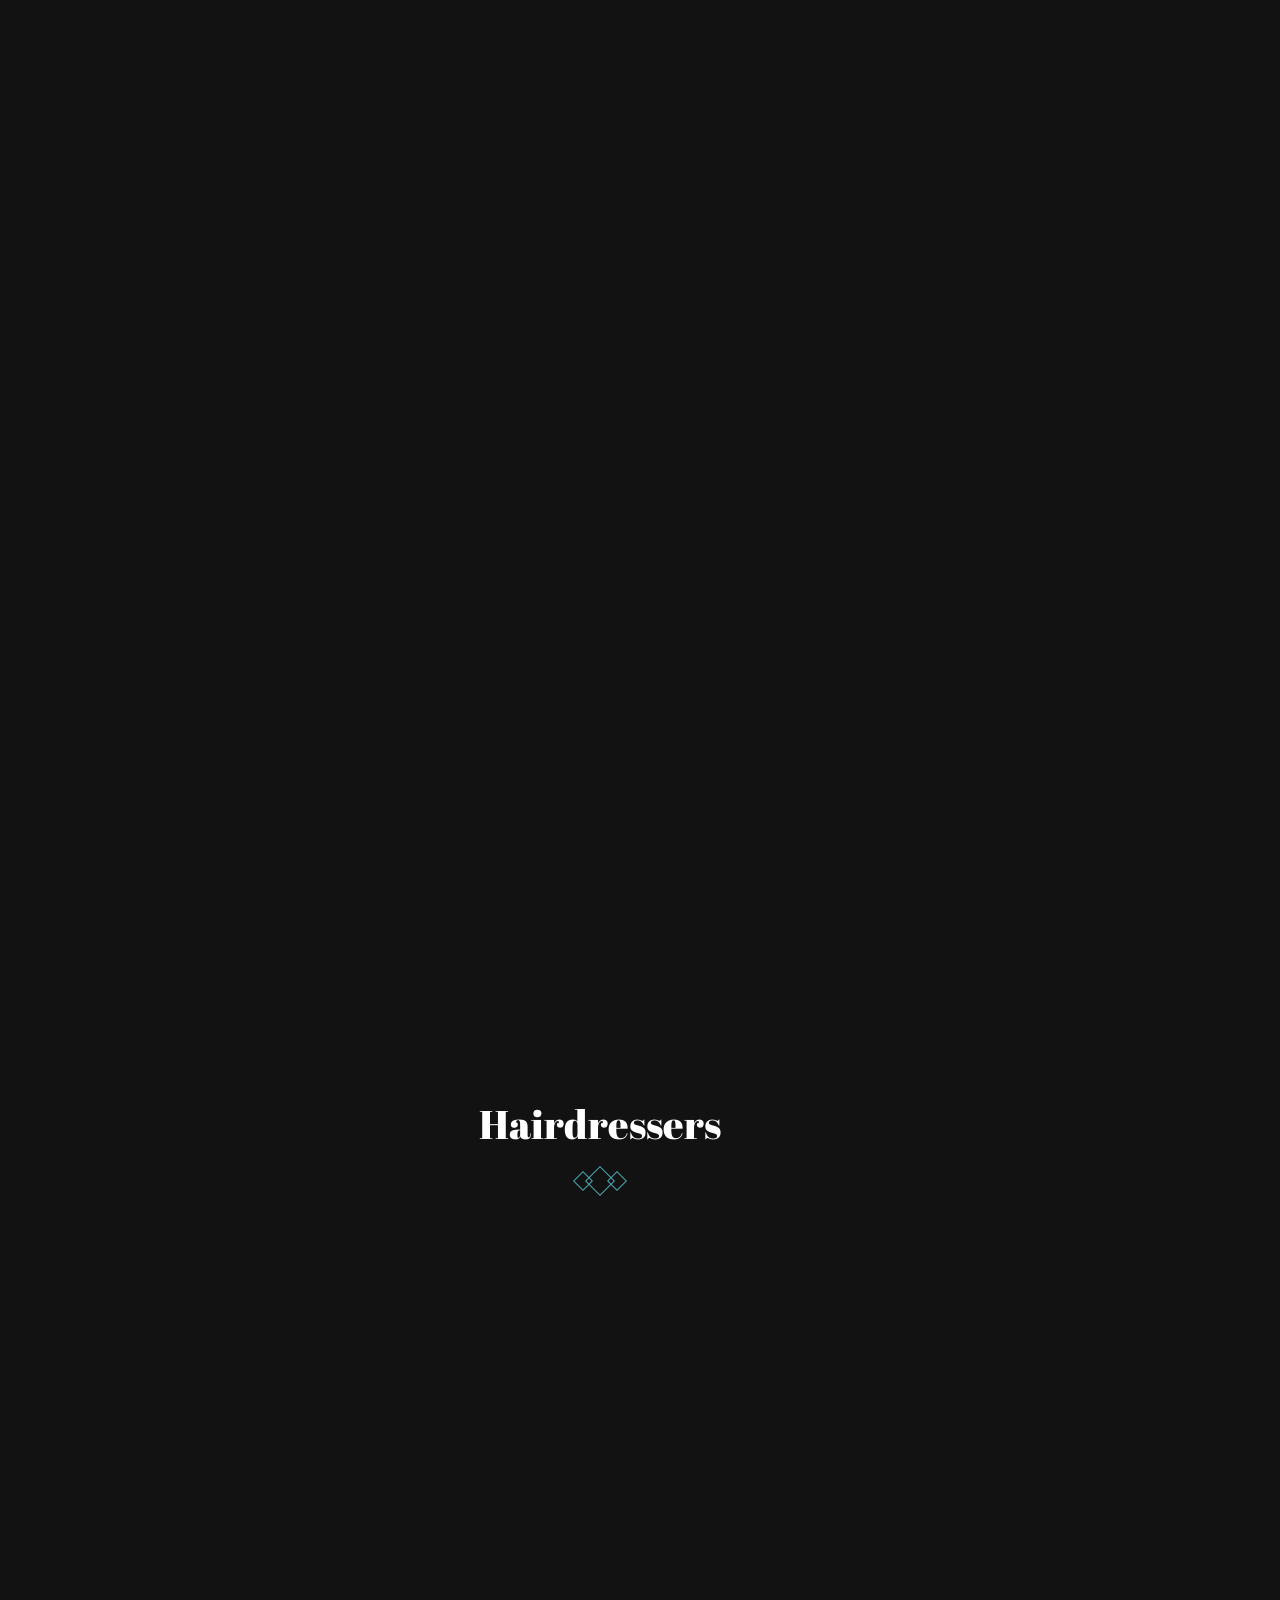
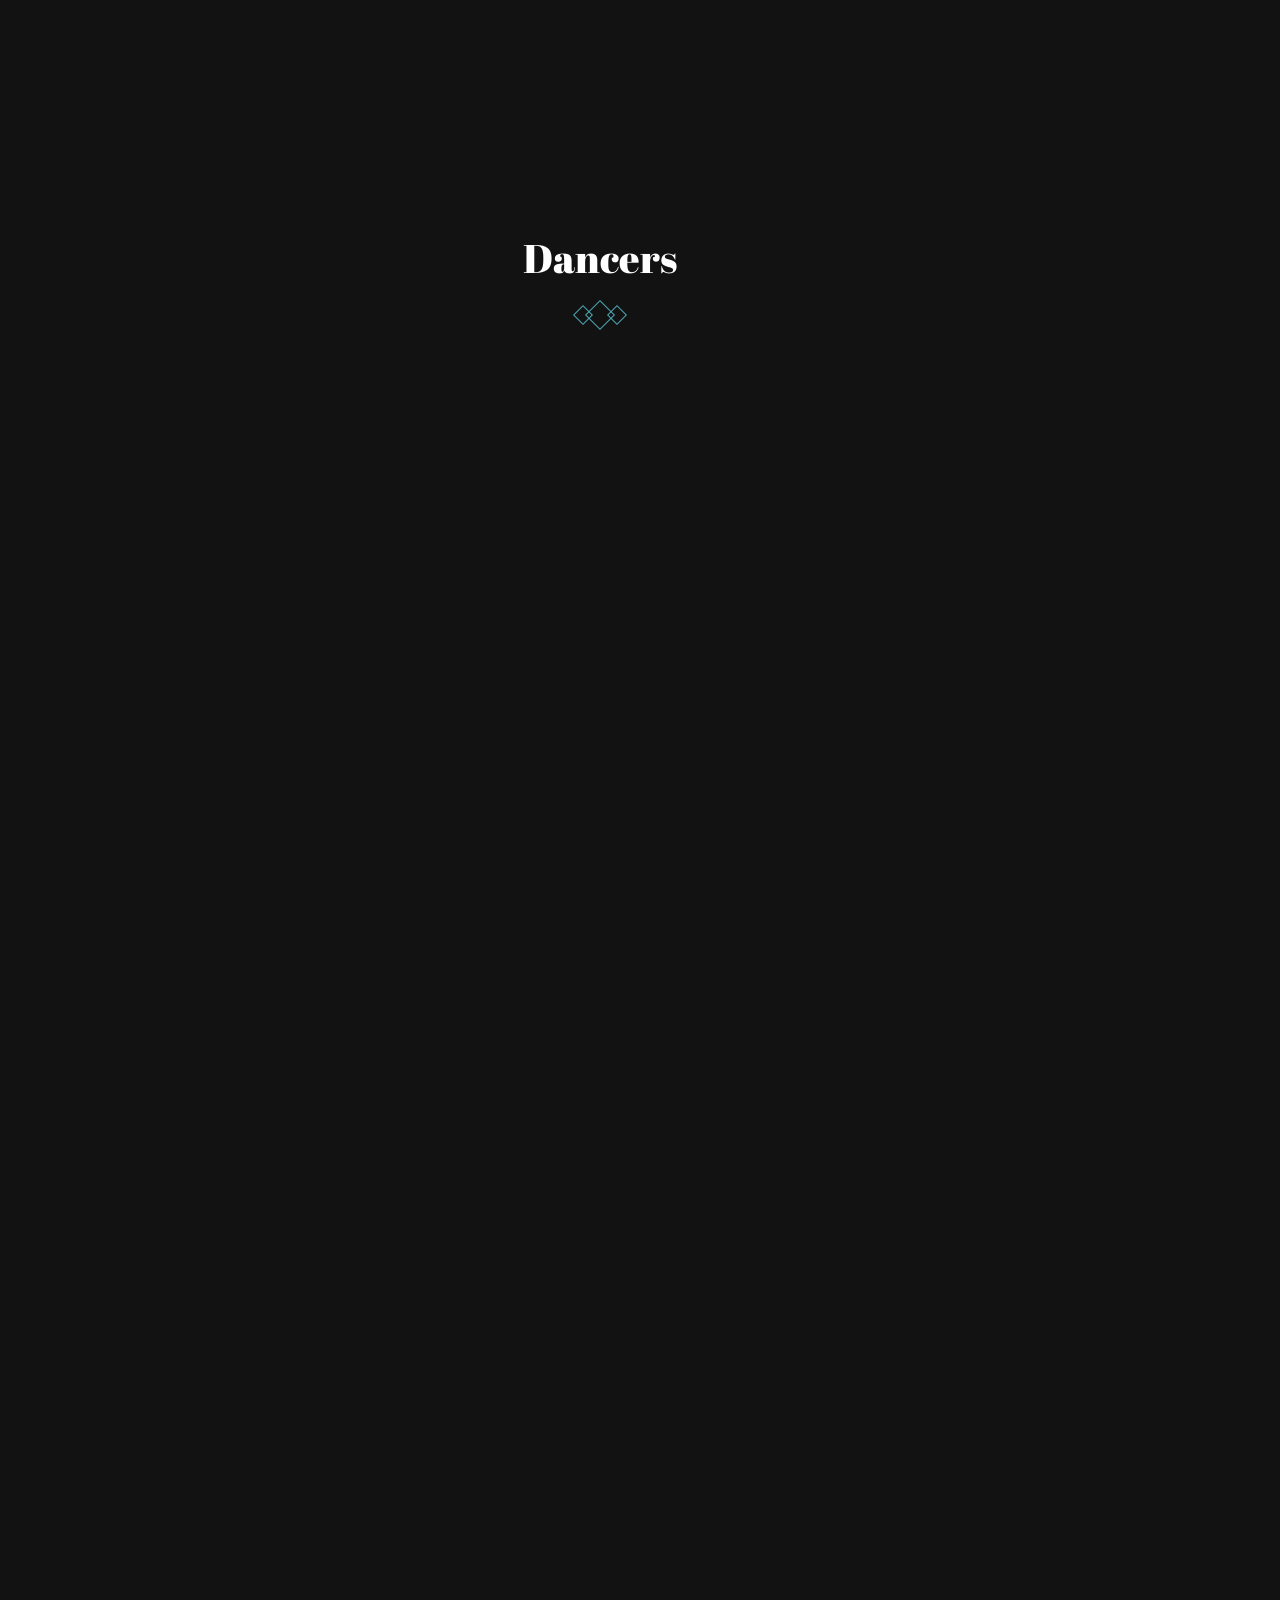
==== commit 4914fcb9: "Fix hero slider (localize+optimize 3 hero images, clear stuck loader) and make TALENT submenu work o" ====
--- a/index.html
+++ b/index.html
@@ -1,21 +1,24 @@
 <!doctype html><html class="avada-html-layout-wide avada-html-header-position-top avada-is-100-percent-template avada-header-color-not-opaque" lang="en-US" prefix="og: http://ogp.me/ns# fb: http://ogp.me/ns/fb#" data-bofp="0"><head><meta http-equiv="Content-Type" content="text/html; charset=utf-8"><meta http-equiv="X-UA-Compatible" content="IE=edge"><meta name="viewport" content="width=device-width, initial-scale=1"><title>Shanghai Talent Agency – Best Shanghai Talent Recruiter</title><meta name="robots" content="max-image-preview:large"><link rel="shortcut icon" href="/wp-content/uploads/2019/02/favicon-16x16.png" type="image/x-icon"><link rel="apple-touch-icon" sizes="180x180" href="/wp-content/uploads/2019/02/apple-icon-114x114.png"><link rel="icon" sizes="192x192" href="/wp-content/uploads/2019/02/apple-icon-57x57.png"><meta name="msapplication-TileImage" content="/wp-content/uploads/2019/02/apple-icon-72x72.png"><meta name="description" content="Welcome to Shanghai Talent Agency
 We are the #1 resource for the Best Talent available in Shanghai. We procure all kinds of talent for a full range of events, such"><meta property="og:locale" content="en_US"><meta property="og:type" content="website"><meta property="og:site_name" content="Shanghai Talent Agency"><meta property="og:title" content=""><meta property="og:description" content="Welcome to Shanghai Talent Agency
-We are the #1 resource for the Best Talent available in Shanghai. We procure all kinds of talent for a full range of events, such"><meta property="og:url" content="/"><meta property="og:image" content="_a/0de08b1caeef.webp"><meta property="og:image:width" content="400"><meta property="og:image:height" content="67"><meta property="og:image:type" content="image/png"><link rel="https://api.w.org/" href="/wp-json/"><link rel="alternate" title="JSON" type="application/json" href="/wp-json/wp/v2/pages/4"><link rel="canonical" href="/"><meta name="generator" content="WP Rocket 3.20.2" data-wpr-features="wpr_lazyload_css_bg_img wpr_delay_js wpr_defer_js wpr_minify_js wpr_lazyload_iframes wpr_minify_css wpr_preload_links wpr_desktop"><link rel="stylesheet" href="style.css"><style>[data-bofp="0"]{background-color:rgb(18, 18, 19)!important}[data-bofp="1"]{background-color:rgb(18, 18, 19)!important;color:rgb(234, 234, 234)!important}[data-bofp="2"]{background-color:rgb(18, 18, 19)!important;color:rgb(234, 234, 234)!important}[data-bofp="3"]{background-color:rgba(255, 255, 255, 0)!important;color:rgb(234, 234, 234)!important}[data-bofp="4"]{background-color:rgb(18, 18, 19)!important;color:rgb(234, 234, 234)!important}[data-bofp="5"]{background-color:rgba(255, 255, 255, 0)!important;color:rgb(234, 234, 234)!important}[data-bofp="6"]{background-color:rgba(255, 255, 255, 0)!important;color:rgb(234, 234, 234)!important}[data-bofp="7"]{background-color:rgb(12, 12, 13)!important;color:rgb(234, 234, 234)!important}[data-bofp="8"]{background-color:rgba(255, 255, 255, 0)!important;color:rgb(234, 234, 234)!important}[data-bofp="9"]{background-color:rgb(12, 12, 13)!important;color:rgb(234, 234, 234)!important}[data-bofp="10"]{background-color:rgb(127, 127, 127)!important;color:rgb(234, 234, 234)!important}[data-bofp="11"]{background-color:rgba(255, 255, 255, 0)!important;color:rgb(234, 234, 234)!important}[data-bofp="12"]{background-color:rgba(255, 255, 255, 0)!important;color:rgb(234, 234, 234)!important}[data-bofp="13"]{background-color:rgb(76, 169, 180)!important;color:rgb(234, 234, 234)!important}[data-bofp="14"]{background-color:rgba(255, 255, 255, 0)!important;color:rgb(234, 234, 234)!important}[data-bofp="15"]{background-color:rgba(255, 255, 255, 0)!important;color:rgb(234, 234, 234)!important}[data-bofp="16"]{background-color:rgba(255, 255, 255, 0)!important;color:rgb(234, 234, 234)!important}[data-bofp="17"]{background-color:rgba(255, 255, 255, 0)!important;color:rgb(234, 234, 234)!important}[data-bofp="18"]{background-color:rgba(255, 255, 255, 0)!important;color:rgb(234, 234, 234)!important}[data-bofp="19"]{background-color:rgba(255, 255, 255, 0)!important;color:rgb(234, 234, 234)!important}[data-bofp="20"]{background-color:rgba(255, 255, 255, 0)!important;color:rgb(234, 234, 234)!important}[data-bofp="21"]{background-color:rgba(255, 255, 255, 0)!important;color:rgb(234, 234, 234)!important}[data-bofp="22"]{background-color:rgba(255, 255, 255, 0)!important;color:rgb(234, 234, 234)!important}[data-bofp="23"]{background-color:rgba(255, 255, 255, 0)!important;color:rgb(234, 234, 234)!important}[data-bofp="24"]{background-color:rgba(255, 255, 255, 0)!important;color:rgb(234, 234, 234)!important}[data-bofp="25"]{background-color:rgba(255, 255, 255, 0)!important;color:rgb(234, 234, 234)!important}[data-bofp="26"]{background-color:rgb(24, 24, 25)!important;color:rgb(234, 234, 234)!important}</style><meta name="robots" content="noindex, nofollow"></head><body data-rsssl="1" class="home wp-singular page-template page-template-100-width page-template-100-width-php page page-id-4 wp-theme-Avada wp-child-theme-Avada-Child-Theme fusion-image-hovers fusion-pagination-sizing fusion-button_type-flat fusion-button_span-no fusion-button_gradient-linear avada-image-rollover-circle-no avada-image-rollover-no fusion-body ltr fusion-sticky-header no-mobile-slidingbar avada-has-rev-slider-styles fusion-disable-outline fusion-sub-menu-fade mobile-logo-pos-left layout-wide-mode avada-has-boxed-modal-shadow-none layout-scroll-offset-full avada-has-zero-margin-offset-top fusion-top-header menu-text-align-left mobile-menu-design-modern fusion-show-pagination-text fusion-header-layout-v1 avada-responsive avada-footer-fx-bg-parallax avada-menu-highlight-style-bar fusion-search-form-clean fusion-main-menu-search-overlay fusion-avatar-circle avada-sticky-shrinkage avada-dropdown-styles avada-blog-layout-grid avada-blog-archive-layout-grid avada-header-shadow-no avada-menu-icon-position-left avada-has-megamenu-shadow avada-has-header-100-width avada-has-pagetitle-100-width avada-has-pagetitle-bg-full avada-has-pagetitle-bg-parallax avada-has-100-footer avada-has-breadcrumb-mobile-hidden avada-has-titlebar-hide avada-header-border-color-full-transparent avada-has-pagination-padding avada-flyout-menu-direction-fade avada-ec-views-v1" data-awb-post-id="4" data-bofp="1"><a class="skip-link screen-reader-text" href="#content">Skip to content</a><div data-rocket-location-hash="1bedd667ccdb0f2ae6123868cb70086e" id="boxed-wrapper"><div data-rocket-location-hash="c748e83a99a8efa38397a49b963eb39a" id="wrapper" class="fusion-wrapper" data-bofp="2"><div data-rocket-location-hash="30e21cd0d1ab48664f94f36d4ec80340" id="home" style="position:relative;top:-1px;"></div><header data-rocket-location-hash="6a3c4ea792bfdd798d2d351fb8fd07c9" class="fusion-header-wrapper"><div class="fusion-header-v1 fusion-logo-alignment fusion-logo-left fusion-sticky-menu- fusion-sticky-logo- fusion-mobile-logo-  fusion-mobile-menu-design-modern"><div class="fusion-header-sticky-height"></div><div class="fusion-header" data-bofp="3"><div class="fusion-row"><div class="fusion-logo" data-margin-top="15px" data-margin-bottom="10px" data-margin-left="0px" data-margin-right="0px"><a class="fusion-logo-link" href="index.html"><img src="_a/0de08b1caeef.webp" width="400" height="67" alt="Shanghai Talent Agency Logo" data-retina_logo_url="" class="fusion-standard-logo" decoding="sync"></a></div>		<nav class="fusion-main-menu" aria-label="Main Menu"><div class="fusion-overlay-search">		<form role="search" class="searchform fusion-search-form  fusion-search-form-clean" method="get" action="/"><div class="fusion-search-form-content"><div class="fusion-search-field search-field"><label><span class="screen-reader-text">Search for:</span><input type="search" value="" name="s" class="s" placeholder="Search..." required="" aria-required="true" aria-label="Search..."></label></div><div class="fusion-search-button search-button"><input type="submit" class="fusion-search-submit searchsubmit" aria-label="Search" value=""></div></div></form><div class="fusion-search-spacer"></div><a href="#" role="button" aria-label="Close Search" class="fusion-close-search"></a></div><ul id="menu-main-menu" class="fusion-menu"><li id="menu-item-1570" class="menu-item menu-item-type-custom menu-item-object-custom current-menu-item current_page_item menu-item-home menu-item-1570" data-item-id="1570"><a href="index.html" class="fusion-bar-highlight"><span class="menu-text">SERVICES</span></a></li><li id="menu-item-1344" class="menu-item menu-item-type-custom menu-item-object-custom current-menu-item current_page_item menu-item-home current-menu-ancestor current-menu-parent menu-item-has-children menu-item-1344 fusion-dropdown-menu" data-item-id="1344"><a href="index.html" class="fusion-bar-highlight"><span class="menu-text">TALENT</span> <span class="fusion-caret"><i class="fusion-dropdown-indicator" aria-hidden="true"></i></span></a><ul class="sub-menu"><li id="menu-item-1722" class="menu-item menu-item-type-custom menu-item-object-custom current-menu-item current_page_item menu-item-home menu-item-1722 fusion-dropdown-submenu"><a href="index.html" class="fusion-bar-highlight"><span>CHINESE CULTURAL PERFORMANCES</span></a></li><li id="menu-item-1378" class="menu-item menu-item-type-custom menu-item-object-custom current-menu-item current_page_item menu-item-home menu-item-1378 fusion-dropdown-submenu"><a href="index.html" class="fusion-bar-highlight"><span>MODELS</span></a></li><li id="menu-item-1613" class="menu-item menu-item-type-custom menu-item-object-custom current-menu-item current_page_item menu-item-home menu-item-1613 fusion-dropdown-submenu"><a href="index.html" class="fusion-bar-highlight"><span>CHINESE MODELS</span></a></li><li id="menu-item-1778" class="menu-item menu-item-type-custom menu-item-object-custom current-menu-item current_page_item menu-item-home menu-item-1778 fusion-dropdown-submenu"><a href="index.html" class="fusion-bar-highlight"><span>CHILD MODELS</span></a></li><li id="menu-item-1615" class="menu-item menu-item-type-custom menu-item-object-custom current-menu-item current_page_item menu-item-home menu-item-1615 fusion-dropdown-submenu"><a href="index.html" class="fusion-bar-highlight"><span>ACTORS/ACTRESSES</span></a></li><li id="menu-item-1381" class="menu-item menu-item-type-custom menu-item-object-custom current-menu-item current_page_item menu-item-home menu-item-1381 fusion-dropdown-submenu"><a href="index.html" class="fusion-bar-highlight"><span>BANDS/MUSICIANS</span></a></li><li id="menu-item-1380" class="menu-item menu-item-type-custom menu-item-object-custom current-menu-item current_page_item menu-item-home menu-item-1380 fusion-dropdown-submenu"><a href="index.html" class="fusion-bar-highlight"><span>BILINGUAL MCs</span></a></li><li id="menu-item-1383" class="menu-item menu-item-type-custom menu-item-object-custom current-menu-item current_page_item menu-item-home menu-item-1383 fusion-dropdown-submenu"><a href="index.html" class="fusion-bar-highlight"><span>HAIRDRESSERS</span></a></li><li id="menu-item-1385" class="menu-item menu-item-type-custom menu-item-object-custom current-menu-item current_page_item menu-item-home menu-item-1385 fusion-dropdown-submenu"><a href="index.html" class="fusion-bar-highlight"><span>DANCERS</span></a></li><li id="menu-item-1386" class="menu-item menu-item-type-custom menu-item-object-custom current-menu-item current_page_item menu-item-home menu-item-1386 fusion-dropdown-submenu"><a href="index.html" class="fusion-bar-highlight"><span>DJs</span></a></li><li id="menu-item-1387" class="menu-item menu-item-type-custom menu-item-object-custom current-menu-item current_page_item menu-item-home menu-item-1387 fusion-dropdown-submenu"><a href="index.html" class="fusion-bar-highlight"><span>PHOTOGRAPHERS</span></a></li></ul></li><li id="menu-item-1345" class="menu-item menu-item-type-custom menu-item-object-custom current-menu-item current_page_item menu-item-home menu-item-1345" data-item-id="1345"><a href="index.html" class="fusion-bar-highlight"><span class="menu-text">CONTACT</span></a></li></ul></nav>	<div class="fusion-mobile-menu-icons"><a href="#" class="fusion-icon awb-icon-bars" aria-label="Toggle mobile menu" aria-expanded="false"></a></div><nav class="fusion-mobile-nav-holder fusion-mobile-menu-text-align-left" aria-label="Main Menu Mobile"></nav></div></div></div><div class="fusion-clearfix"></div></header><div data-rocket-location-hash="ae09952dcb51da4b7e7510d1894525f4" id="sliders-container" class="fusion-slider-visibility"><div id="fusion-slider-10" data-id="10" class="fusion-slider-container fusion-slider-4" style="height:400px;max-width:100%;"><div class="fusion-slider-loading">Loading...</div><div class="tfs-slider flexslider main-flex" style="max-width:100%;--typography_sensitivity:1.2;" data-slider_width="100%" data-slider_height="400px" data-full_screen="1" data-parallax="1" data-nav_arrows="1" data-autoplay="1" data-loop="1" data-animation="fade" data-slideshow_speed="7000" data-animation_speed="600" data-typo_sensitivity="1.2" data-typo_factor="1.5" data-orderby="date" data-order="DESC" data-nav_box_width="63px" data-nav_box_height="63px" data-nav_arrow_size="25px" data-slider_indicator="" data-slider_indicator_color="#ffffff"><ul class="slides" style="max-width:100%;"><li class="slide-id-1312" data-mute="yes" data-loop="yes" data-autoplay="yes"><div class="slide-content-container slide-content-center" style="display: none;"><div class="slide-content" style=""><div class="heading with-bg"><div class="fusion-title-sc-wrapper" style="background-color: rgba(0,0,0,0.4);"><div class="fusion-title title fusion-title-1 fusion-sep-none fusion-title-center fusion-title-text fusion-title-size-one" style="--awb-text-color:#ffffff;--awb-margin-top-small:10px;--awb-margin-right-small:0px;--awb-margin-bottom-small:10px;--awb-margin-left-small:0px;--awb-sep-color:#ffffff;--awb-font-size:100px;"><h1 class="fusion-title-heading title-heading-center fusion-responsive-typography-calculated" style="margin:0;font-size:1em;--fontSize:100;line-height:1.2;">SHANGHAI TALENT AGENCY</h1></div>									</div></div><div class="caption with-bg"><div class="fusion-title-sc-wrapper" style="background-color:rgba(76,169,180,0.8)"><div class="fusion-title title fusion-title-2 fusion-sep-none fusion-title-center fusion-title-text fusion-title-size-five" style="--awb-text-color:#ffffff;--awb-margin-top-small:10px;--awb-margin-right-small:0px;--awb-margin-bottom-small:10px;--awb-margin-left-small:0px;--awb-sep-color:#ffffff;--awb-font-size:30px;"><h5 class="fusion-title-heading title-heading-center fusion-responsive-typography-calculated" style="margin:0;font-size:1em;--fontSize:30;line-height:1.2;">ACTORS | ACTRESSES | FITNESS PROFESSIONALS | INTERNATIONAL PERFORMERS | CHINESE CULTURAL PERFORMERS | DJS | MODELS | MUSICIANS | PHOTOGRAPHERS | HAIRDRESSERS</h5></div>									</div></div><div class="buttons"><div class="tfs-button-1"><div class="fusion-sep-clear"></div><div class="fusion-separator fusion-full-width-sep" style="margin-left: auto;margin-right: auto;margin-top:10px;margin-bottom:10px;width:100%;"></div><div class="fusion-sep-clear"></div><div class="fusion-button-wrapper"><a class="fusion-button button-flat button-xlarge button-default fusion-button-default button-1 fusion-button-default-span fusion-button-default-type" target="_blank" rel="noopener noreferrer" href="#talent"><span class="fusion-button-text awb-button__text awb-button__text--default">SEE OUR TALENT</span></a></div></div></div></div></div><div class="background background-image" style="background-image: url(/wp-content/uploads/2016/05/Shanghai-scaled.jpg);max-width:100%;height:400px;filter: progid:DXImageTransform.Microsoft.AlphaImageLoader(src='/wp-content/uploads/2016/05/Shanghai-scaled.jpg', sizingMethod='scale');" data-imgwidth="2560"></div></li><li class="slide-id-32" data-mute="yes" data-loop="yes" data-autoplay="yes"><div class="slide-content-container slide-content-center" style="display: none;"><div class="slide-content" style=""><div class="heading "><div class="fusion-title-sc-wrapper" style=""><div class="fusion-title title fusion-title-3 fusion-sep-none fusion-title-center fusion-title-text fusion-title-size-two" style="--awb-text-color:#ffffff;--awb-margin-top-small:10px;--awb-margin-right-small:0px;--awb-margin-bottom-small:10px;--awb-margin-left-small:0px;--awb-sep-color:#ffffff;--awb-font-size:130px;"><h2 class="fusion-title-heading title-heading-center fusion-responsive-typography-calculated" style="margin:0;font-size:1em;--fontSize:130;line-height:1.2;">Shanghai's Top Performer Agency</h2></div>									</div></div><div class="caption with-bg"><div class="fusion-title-sc-wrapper" style="background-color:rgba(76,169,180,0.8)"><div class="fusion-title title fusion-title-4 fusion-sep-none fusion-title-center fusion-title-text fusion-title-size-three" style="--awb-text-color:#ffffff;--awb-margin-top-small:10px;--awb-margin-right-small:0px;--awb-margin-bottom-small:10px;--awb-margin-left-small:0px;--awb-sep-color:#ffffff;--awb-font-size:30px;"><h3 class="fusion-title-heading title-heading-center fusion-responsive-typography-calculated" style="margin:0;font-size:1em;--fontSize:30;line-height:1.2;">PROFESSIONAL TALENT RECRUITMENT</h3></div>									</div></div><div class="buttons"><div class="tfs-button-1"><div class="fusion-sep-clear"></div><div class="fusion-separator fusion-full-width-sep" style="margin-left: auto;margin-right: auto;margin-top:10px;margin-bottom:10px;width:100%;"></div><div class="fusion-sep-clear"></div><div class="fusion-button-wrapper"><a class="fusion-button button-flat button-xlarge button-default fusion-button-default button-2 fusion-button-default-span fusion-button-default-type" target="_blank" rel="noopener noreferrer" href="#talent"><span class="fusion-button-text awb-button__text awb-button__text--default">SEE OUR TALENT</span></a></div></div></div></div></div><div class="background background-image" style="background-image: url(/wp-content/uploads/2015/01/Photo-17-04-25-15-58-00-1-1.jpg);max-width:100%;height:400px;filter: progid:DXImageTransform.Microsoft.AlphaImageLoader(src='/wp-content/uploads/2015/01/Photo-17-04-25-15-58-00-1-1.jpg', sizingMethod='scale');" data-imgwidth="1622"></div></li><li class="slide-id-738" data-mute="yes" data-loop="yes" data-autoplay="yes"><div class="slide-content-container slide-content-center" style="display: none;"><div class="slide-content" style=""><div class="heading "><div class="fusion-title-sc-wrapper" style=""><div class="fusion-title title fusion-title-5 fusion-sep-none fusion-title-center fusion-title-text fusion-title-size-two" style="--awb-text-color:#fff;--awb-margin-top-small:10px;--awb-margin-right-small:0px;--awb-margin-bottom-small:10px;--awb-margin-left-small:0px;--awb-sep-color:#fff;--awb-font-size:100px;"><h2 class="fusion-title-heading title-heading-center fusion-responsive-typography-calculated" style="margin:0;font-size:1em;--fontSize:100;line-height:1.2;">Top Talent Recruiter</h2></div>									</div></div><div class="caption with-bg"><div class="fusion-title-sc-wrapper" style="background-color:rgba(76,169,180,.8)"><div class="fusion-title title fusion-title-6 fusion-sep-none fusion-title-center fusion-title-text fusion-title-size-three" style="--awb-text-color:#fff;--awb-margin-top-small:10px;--awb-margin-right-small:0px;--awb-margin-bottom-small:10px;--awb-margin-left-small:0px;--awb-sep-color:#fff;--awb-font-size:30px;"><h3 class="fusion-title-heading title-heading-center fusion-responsive-typography-calculated" style="margin:0;font-size:1em;--fontSize:30;line-height:1.2;">ULTIMATE TALENT PROFESSIONALS</h3></div>									</div></div><div class="buttons"><div class="tfs-button-1"><div class="fusion-sep-clear"></div><div class="fusion-separator fusion-full-width-sep" style="margin-left: auto;margin-right: auto;margin-top:10px;margin-bottom:10px;width:100%;"></div><div class="fusion-sep-clear"></div><div class="fusion-button-wrapper"><a class="fusion-button button-flat button-xlarge button-default fusion-button-default button-3 fusion-button-default-span fusion-button-default-type" target="_blank" rel="noopener noreferrer" href="#talent"><span class="fusion-button-text awb-button__text awb-button__text--default">SEE OUR TALENT</span></a></div></div></div></div></div><div class="background background-image" style="background-image: url(/wp-content/uploads/2015/01/Home-Slider-3.jpg);max-width:100%;height:400px;filter: progid:DXImageTransform.Microsoft.AlphaImageLoader(src='/wp-content/uploads/2015/01/Home-Slider-3.jpg', sizingMethod='scale');" data-imgwidth="1800"></div></li></ul></div></div></div><main data-rocket-location-hash="c0b0263996e1af8fef4db43d347892e9" id="main" class="clearfix width-100" data-bofp="4"><div class="fusion-row" style="max-width:100%;"><section id="content" class="full-width"><div id="post-4" class="post-4 page type-page status-publish hentry"><span class="entry-title rich-snippet-hidden">HOME</span><span class="vcard rich-snippet-hidden"><span class="fn"><a href="author/brandon/index.html" rel="author">Website Admin</a></span></span><span class="updated rich-snippet-hidden">2026-01-26T04:41:13+00:00</span>						<div class="post-content"><div id="services" class="fusion-container-anchor"><div class="fusion-fullwidth fullwidth-box fusion-builder-row-1 nonhundred-percent-fullwidth non-hundred-percent-height-scrolling" style="--awb-background-position:left top;--awb-border-sizes-top:0px;--awb-border-sizes-bottom:0px;--awb-border-sizes-left:0px;--awb-border-sizes-right:0px;--awb-border-radius-top-left:0px;--awb-border-radius-top-right:0px;--awb-border-radius-bottom-right:0px;--awb-border-radius-bottom-left:0px;--awb-padding-top:90px;--awb-padding-bottom:90px;--awb-flex-wrap:wrap;" data-bofp="5"><div class="fusion-builder-row fusion-row"><div class="fusion-layout-column fusion_builder_column fusion-builder-column-0 fusion_builder_column_1_1 1_1 fusion-one-full fusion-column-first fusion-column-last fusion-column-no-min-height" style="--awb-bg-blend:overlay;--awb-bg-size:cover;--awb-margin-bottom:0px;"><div class="fusion-column-wrapper fusion-flex-column-wrapper-legacy"><div class="fusion-text fusion-text-1"><h2 class="fusion-responsive-typography-calculated" style="text-align: center; --fontsize: 40; line-height: 1.1;" data-fontsize="40" data-lineheight="44px">Welcome to Shanghai Talent Agency</h2><p><img decoding="sync" class="size-full wp-image-79 aligncenter" src="_a/7f2570bfd01e.png" alt="hr" width="54" height="30"></p><p style="text-align: left;">We are the #1 resource for the Best Talent available in Shanghai. <span style="text-align: start; background-color: rgba(0, 0, 0, 0);">We procure all kinds of talent for a full range of events, such as:</span></p><ul style="text-align: left;"><li>Television Commercials</li><li>TV series / TV show/ Film Shootings</li><li>Fashion Presentations</li><li>Car Shows</li><li>Exhibitions</li><li>Ceremonies</li><li>All other types of events</li></ul><p style="text-align: left;">We have access to a large catalog of talent that are not only based in China, but from all countries, all ages, across various skill levels in their professional career. We also have an excellent catalog of celebrities from aboard that will travel to China. We can provide those who would be a good fit for your requirements under any given budget you have.</p><p style="text-align: left;">For many TV series / Movie / educational tutorials video shooting and voice over jobs, we often acquired:</p><ul style="text-align: left;"><li>Native English speakers</li><li>Mature / older-aged appearances</li><li>Child models</li><li>Ordinary people of all ages, all races for the Extras Roles.</li><li>Looking for any stage performers and entertainers</li></ul><p style="text-align: left;">Groups of ANY size, performance at ANY schedule, ANY number of shows, ANY budget, from OUTSIDE China</p></div><div class="fusion-clearfix"></div></div></div></div></div></div><div class="fusion-fullwidth fullwidth-box fusion-builder-row-2 hundred-percent-fullwidth non-hundred-percent-height-scrolling fusion-equal-height-columns" style="--awb-background-position:left top;--awb-border-sizes-top:0px;--awb-border-sizes-bottom:0px;--awb-border-sizes-left:0px;--awb-border-sizes-right:0px;--awb-border-radius-top-left:0px;--awb-border-radius-top-right:0px;--awb-border-radius-bottom-right:0px;--awb-border-radius-bottom-left:0px;--awb-padding-top:0px;--awb-padding-right:0px;--awb-padding-bottom:0px;--awb-padding-left:0px;--awb-flex-wrap:wrap;" data-bofp="6"><div class="fusion-builder-row fusion-row"><div class="fusion-layout-column fusion_builder_column fusion-builder-column-1 fusion_builder_column_1_2 1_2 fusion-one-half fusion-column-first" style="--awb-bg-image:url(_a/2e71229a5cc3.webp);--awb-bg-position:center top;--awb-bg-blend:overlay;--awb-bg-size:cover;--awb-margin-bottom:0px;"><div class="fusion-column-wrapper fusion-flex-column-wrapper-legacy fusion-column-has-bg-image" data-bg-url="_a/2e71229a5cc3.webp"><div class="fusion-sep-clear"></div><div class="fusion-separator fusion-full-width-sep" style="margin-left: auto;margin-right: auto;margin-top:52%;width:100%;"></div><div class="fusion-sep-clear"></div><div class="fusion-clearfix"></div></div></div><div class="fusion-layout-column fusion_builder_column fusion-builder-column-2 fusion_builder_column_1_2 1_2 fusion-one-half fusion-column-last" style="--awb-padding-top:11%;--awb-padding-right:11%;--awb-padding-bottom:11%;--awb-padding-left:11%;--awb-bg-color:#0c0c0d;--awb-bg-color-hover:#0c0c0d;--awb-bg-size:cover;--awb-margin-bottom:0px;"><div class="fusion-column-wrapper fusion-flex-column-wrapper-legacy" data-bofp="7"><div class="fusion-column-content-centered"><div class="fusion-column-content"><div class="fusion-text fusion-text-2"><h2 class="fusion-responsive-typography-calculated" style="text-align: center; margin-bottom: 10px; --fontsize: 40; line-height: 1.1;" data-fontsize="40" data-lineheight="44px">Spanish/English speakers wanted in Shanghai:</h2></div><div class="fusion-text fusion-text-3"><p>❣️It’s a long term cooperation. We are looking for talents (female and male) periodically.</p><p>It’s not a committed job , We’ll ask for your availability each time .</p><p>You will be wanted for shooting videos for promoting some products/apps/services on TikTok which will be released in North America.</p><p>💚We currently require you to be at our shooting sets, but later on, it’d be possible to work remotely- you’ll just need to record videos on your phones.</p><p>No acting / shooting experience is required, No requirements on appearance, as long as you are not shy in front of the camera. MUST be fluent in Spanish / English with North American accent. you’ll have some speaking lines in Spanish/English. You won’t need to memorize the scripts, We provide a teleprompter.</p><p>Please inquire with 1-2 videos of you speaking Spanish/English, the content is not important, we need to hear your accent and see how do you express yourself on camera .</p><p style="text-align: center;"><b>Wechat : moodie21</b></p></div></div></div><div class="fusion-clearfix"></div></div></div></div></div><div class="fusion-fullwidth fullwidth-box fusion-builder-row-3 hundred-percent-fullwidth non-hundred-percent-height-scrolling fusion-equal-height-columns" style="--awb-background-position:left top;--awb-border-sizes-top:0px;--awb-border-sizes-bottom:0px;--awb-border-sizes-left:0px;--awb-border-sizes-right:0px;--awb-border-radius-top-left:0px;--awb-border-radius-top-right:0px;--awb-border-radius-bottom-right:0px;--awb-border-radius-bottom-left:0px;--awb-padding-top:0px;--awb-padding-right:0px;--awb-padding-bottom:0px;--awb-padding-left:0px;--awb-flex-wrap:wrap;" data-bofp="8"><div class="fusion-builder-row fusion-row"><div class="fusion-layout-column fusion_builder_column fusion-builder-column-3 fusion_builder_column_1_2 1_2 fusion-one-half fusion-column-first" style="--awb-padding-top:11%;--awb-padding-right:11%;--awb-padding-bottom:11%;--awb-padding-left:11%;--awb-bg-color:#0c0c0d;--awb-bg-color-hover:#0c0c0d;--awb-bg-size:cover;--awb-margin-bottom:0px;"><div class="fusion-column-wrapper fusion-flex-column-wrapper-legacy" data-bofp="9"><div class="fusion-column-content-centered"><div class="fusion-column-content"><div class="fusion-text fusion-text-4"><h2 style="text-align: center; margin-bottom: 10px;">Meet Our&nbsp;Talent</h2><p style="text-align: center; letter-spacing: 4px;">THE&nbsp;BEST OF THE BEST</p></div><div class="fusion-text fusion-text-5"><p style="text-align: center;">Our talented professionals are recruited globally and live in Shanghai, Hangzhou, Suzhou, Ningbo, Wuxi, Nanjing Beijing, Guangzhou, Shenzhen, Chengdu, Ji’nan. They are ready to be booked for your events immediately and ready to impress!</p></div><div class="fusion-button-wrapper fusion-aligncenter"><a class="fusion-button button-flat button-large button-default fusion-button-default button-4 fusion-button-default-span " target="_self" href="index.html"><span class="fusion-button-text awb-button__text awb-button__text--default">SEE OUR TALENT!</span></a></div></div></div><div class="fusion-clearfix"></div></div></div><div class="fusion-layout-column fusion_builder_column fusion-builder-column-4 fusion_builder_column_1_2 1_2 fusion-one-half fusion-column-last" style="--awb-bg-image:url(_a/ef2c0c04eef9.webp);--awb-bg-position:center top;--awb-bg-blend:overlay;--awb-bg-size:cover;--awb-margin-bottom:0px;"><div class="fusion-column-wrapper fusion-flex-column-wrapper-legacy fusion-column-has-bg-image" data-bg-url="_a/ef2c0c04eef9.webp"><div class="fusion-sep-clear"></div><div class="fusion-separator fusion-full-width-sep" style="margin-left: auto;margin-right: auto;margin-top:52%;width:100%;"></div><div class="fusion-sep-clear"></div><div class="fusion-clearfix"></div></div></div></div></div><div class="fusion-bg-parallax" data-bg-align="center center" data-direction="up" data-mute="false" data-opacity="100" data-velocity="-0.4" data-mobile-enabled="false" data-break_parents="0" data-bg-image="_a/f16676844c1b.webp" data-bg-repeat="false" data-bg-color="#7f7f7f"></div><div class="fusion-fullwidth fullwidth-box fusion-builder-row-4 fusion-flex-container fusion-parallax-up nonhundred-percent-fullwidth non-hundred-percent-height-scrolling" style="--awb-border-sizes-top:0px;--awb-border-sizes-bottom:0px;--awb-border-sizes-left:0px;--awb-border-sizes-right:0px;--awb-border-color:rgba(76,169,180,.8);--awb-border-radius-top-left:0px;--awb-border-radius-top-right:0px;--awb-border-radius-bottom-right:0px;--awb-border-radius-bottom-left:0px;--awb-padding-top:180px;--awb-padding-bottom:180px;--awb-background-color:#7f7f7f;--awb-background-image:url(_a/f16676844c1b.webp);--awb-background-size:cover;--awb-flex-wrap:wrap;" data-bofp="10"><div class="fusion-builder-row fusion-row fusion-flex-align-items-stretch fusion-flex-content-wrap" style="max-width:1216.8px;margin-left: calc(-4% / 2 );margin-right: calc(-4% / 2 );"><div class="fusion-layout-column fusion_builder_column fusion-builder-column-5 fusion_builder_column_2_3 2_3 fusion-flex-column" style="--awb-padding-top:7%;--awb-padding-right:7%;--awb-padding-bottom:7%;--awb-padding-left:7%;--awb-bg-blend:overlay;--awb-bg-size:cover;--awb-border-color:#ffffff;--awb-border-top:10px;--awb-border-right:10px;--awb-border-bottom:10px;--awb-border-left:10px;--awb-border-style:solid;--awb-width-large:66.666666666667%;--awb-margin-top-large:0px;--awb-spacing-right-large:3.84%;--awb-margin-bottom-large:20px;--awb-spacing-left-large:2.88%;--awb-width-medium:100%;--awb-spacing-right-medium:1.92%;--awb-spacing-left-medium:1.92%;--awb-width-small:100%;--awb-spacing-right-small:1.92%;--awb-spacing-left-small:1.92%;"><div class="fusion-column-wrapper fusion-flex-justify-content-flex-start fusion-content-layout-column"><div class="fusion-text fusion-text-6"><h2 style="text-align: center;">We Live to&nbsp;Provide Great Talent for&nbsp;Your Event!</h2></div></div></div><div class="fusion-layout-column fusion_builder_column fusion-builder-column-6 fusion_builder_column_1_3 1_3 fusion-flex-column" style="--awb-padding-top:7%;--awb-padding-right:7%;--awb-padding-bottom:7%;--awb-padding-left:7%;--awb-bg-color:rgba(76,169,180,.8);--awb-bg-color-hover:rgba(76,169,180,.8);--awb-bg-blend:overlay;--awb-bg-size:cover;--awb-width-large:33.333333333333%;--awb-margin-top-large:0px;--awb-spacing-right-large:5.76%;--awb-margin-bottom-large:20px;--awb-spacing-left-large:3.84%;--awb-width-medium:100%;--awb-spacing-right-medium:1.92%;--awb-spacing-left-medium:1.92%;--awb-width-small:100%;--awb-spacing-right-small:1.92%;--awb-spacing-left-small:1.92%;"><div class="fusion-column-wrapper fusion-flex-justify-content-center fusion-content-layout-column"><div style="text-align:center;"><a class="fusion-button button-flat button-xlarge button-default fusion-button-default button-5 fusion-button-default-span fusion-button-default-type" target="_blank" rel="noopener noreferrer" href="index.html"><span class="fusion-button-text awb-button__text awb-button__text--default">CONTACT US!</span></a></div></div></div></div></div><div id="talent" class="fusion-container-anchor"><div class="fusion-fullwidth fullwidth-box fusion-builder-row-5 nonhundred-percent-fullwidth non-hundred-percent-height-scrolling" style="--awb-border-sizes-top:0px;--awb-border-sizes-bottom:0px;--awb-border-sizes-left:0px;--awb-border-sizes-right:0px;--awb-border-radius-top-left:0px;--awb-border-radius-top-right:0px;--awb-border-radius-bottom-right:0px;--awb-border-radius-bottom-left:0px;--awb-padding-top:90px;--awb-padding-bottom:90px;--awb-flex-wrap:wrap;" data-bofp="11"><div class="fusion-builder-row fusion-row"><div class="fusion-layout-column fusion_builder_column fusion-builder-column-7 fusion_builder_column_1_1 1_1 fusion-one-full fusion-column-first fusion-column-last fusion-column-no-min-height" style="--awb-bg-blend:overlay;--awb-bg-size:cover;--awb-margin-bottom:0px;"><div class="fusion-column-wrapper fusion-flex-column-wrapper-legacy"><div class="fusion-text fusion-text-7"><h2 style="text-align: center;">Talented &amp; Professional</h2><p><img decoding="sync" class="size-full wp-image-79 aligncenter" src="_a/7f2570bfd01e.png" alt="hr" width="54" height="30"></p><p style="text-align: center;">Choose from a HUGE selection of models, dancers, singers, DJs, Bilingual MCs, and many other talented professionals for your event. Our&nbsp;network contains&nbsp;top-notch professionals from every part of the entertainment and fashion industries.</p></div><div class="fusion-sep-clear"></div><div class="fusion-separator fusion-full-width-sep" style="margin-left: auto;margin-right: auto;margin-top:50px;width:100%;"></div><div class="fusion-sep-clear"></div><div class="fusion-clearfix"></div></div></div><div class="fusion-layout-column fusion_builder_column fusion-builder-column-8 fusion_builder_column_1_4 1_4 fusion-one-fourth fusion-column-first" style="--awb-bg-blend:overlay;--awb-bg-size:cover;width:22%; margin-right: 4%;"><div class="fusion-column-wrapper fusion-flex-column-wrapper-legacy"><div class="fusion-text fusion-text-8"><p style="text-align: center;"><a href="#bandsmusicians"><img decoding="sync" class="aligncenter wp-image-1285 size-full" src="_a/c81e0265a487.webp" alt="" width="301" height="301"></a></p></div><div class="fusion-text fusion-text-9"><h4 style="text-align: center;">MUSICIANS</h4></div><div class="fusion-clearfix"></div></div></div><div class="fusion-layout-column fusion_builder_column fusion-builder-column-9 fusion_builder_column_1_4 1_4 fusion-one-fourth" style="--awb-bg-blend:overlay;--awb-bg-size:cover;width:22%; margin-right: 4%;"><div class="fusion-column-wrapper fusion-flex-column-wrapper-legacy"><div class="fusion-text fusion-text-10"><p class="alignnone"><a href="#dancers"><img decoding="sync" class="aligncenter wp-image-1289 size-full" src="_a/5b1bfe20f130.webp" alt="" width="301" height="301"></a></p></div><div class="fusion-text fusion-text-11"><h4 style="text-align: center;">DANCERS</h4></div><div class="fusion-clearfix"></div></div></div><div class="fusion-layout-column fusion_builder_column fusion-builder-column-10 fusion_builder_column_1_4 1_4 fusion-one-fourth" style="--awb-bg-blend:overlay;--awb-bg-size:cover;width:22%; margin-right: 4%;"><div class="fusion-column-wrapper fusion-flex-column-wrapper-legacy"><div class="fusion-text fusion-text-12"><p><a href="#models"><img decoding="sync" class="aligncenter wp-image-1291 size-full" src="_a/42e9ad373ef2.webp" alt="" width="301" height="301"></a></p></div><div class="fusion-text fusion-text-13"><h4 style="text-align: center;">MODELS</h4></div><div class="fusion-clearfix"></div></div></div><div class="fusion-layout-column fusion_builder_column fusion-builder-column-11 fusion_builder_column_1_4 1_4 fusion-one-fourth fusion-column-last" style="--awb-bg-blend:overlay;--awb-bg-size:cover;width:22%;"><div class="fusion-column-wrapper fusion-flex-column-wrapper-legacy"><div class="fusion-text fusion-text-14"><p class="alignnone"><a href="#bilingualmcs"><img decoding="sync" class="aligncenter wp-image-1293 size-full" src="_a/d248f511bbfc.webp" alt="" width="301" height="301"></a></p></div><div class="fusion-text fusion-text-15"><h4 style="text-align: center;">BILINGUAL MCs</h4></div><div class="fusion-clearfix"></div></div></div></div></div></div><div class="fusion-fullwidth fullwidth-box fusion-builder-row-6 hundred-percent-fullwidth non-hundred-percent-height-scrolling fusion-equal-height-columns" style="--awb-background-position:left top;--awb-border-sizes-top:0px;--awb-border-sizes-bottom:0px;--awb-border-sizes-left:0px;--awb-border-sizes-right:0px;--awb-border-radius-top-left:0px;--awb-border-radius-top-right:0px;--awb-border-radius-bottom-right:0px;--awb-border-radius-bottom-left:0px;--awb-padding-top:0px;--awb-padding-right:0px;--awb-padding-bottom:0px;--awb-padding-left:0px;--awb-flex-wrap:wrap;" data-bofp="12"><div class="fusion-builder-row fusion-row"><div class="fusion-layout-column fusion_builder_column fusion-builder-column-12 fusion_builder_column_1_2 1_2 fusion-one-half fusion-column-first" style="--awb-bg-image:url(_a/e654809e8420.webp);--awb-bg-blend:overlay;--awb-bg-size:cover;--awb-margin-bottom:0px;"><div class="fusion-column-wrapper fusion-flex-column-wrapper-legacy fusion-column-has-bg-image" data-bg-url="_a/e654809e8420.webp"><div class="fusion-sep-clear"></div><div class="fusion-separator fusion-full-width-sep" style="margin-left: auto;margin-right: auto;margin-top:52%;width:100%;"></div><div class="fusion-sep-clear"></div><div class="fusion-clearfix"></div></div></div><div class="fusion-layout-column fusion_builder_column fusion-builder-column-13 fusion_builder_column_1_2 1_2 fusion-one-half fusion-column-last" style="--awb-padding-top:11%;--awb-padding-right:11%;--awb-padding-bottom:11%;--awb-padding-left:11%;--awb-bg-color:#4ca9b4;--awb-bg-color-hover:#4ca9b4;--awb-bg-repeat:repeat;"><div class="fusion-column-wrapper fusion-flex-column-wrapper-legacy" data-bofp="13"><div class="fusion-column-content-centered"><div class="fusion-column-content"><div class="fusion-text fusion-text-16"><h2 style="text-align: center;">Talent from ANY Industry</h2></div><div class="fusion-text fusion-text-17"><p style="text-align: center;">We have connections to all of the top models, DJs, singers, MCs, musicians, bands, hair dressers, photographers, and interpreters for your exhibition or event in Shanghai. &nbsp;We strive to be the #1 resource for every event happening in Shanghai, so feel free to browse our website to see if our talent fits your needs!</p></div><div class="fusion-button-wrapper fusion-aligncenter"><a class="fusion-button button-flat button-large button-default fusion-button-default button-6 fusion-button-default-span " target="_blank" rel="noopener noreferrer" href="index.html"><span class="fusion-button-text awb-button__text awb-button__text--default">CONTACT US!</span></a></div></div></div><div class="fusion-clearfix"></div></div></div></div></div><div id="ccperf" class="fusion-container-anchor"><div class="fusion-fullwidth fullwidth-box fusion-builder-row-7 hundred-percent-fullwidth non-hundred-percent-height-scrolling fusion-equal-height-columns" style="--awb-background-position:left top;--awb-border-sizes-top:0px;--awb-border-sizes-bottom:0px;--awb-border-sizes-left:0px;--awb-border-sizes-right:0px;--awb-border-radius-top-left:0px;--awb-border-radius-top-right:0px;--awb-border-radius-bottom-right:0px;--awb-border-radius-bottom-left:0px;--awb-padding-top:90px;--awb-padding-right:40px;--awb-padding-bottom:50px;--awb-padding-left:40px;--awb-flex-wrap:wrap;" data-bofp="14"><div class="fusion-builder-row fusion-row"><div class="fusion-layout-column fusion_builder_column fusion-builder-column-14 fusion_builder_column_1_1 1_1 fusion-one-full fusion-column-first fusion-column-last fusion-column-no-min-height" style="--awb-bg-blend:overlay;--awb-bg-size:cover;--awb-margin-bottom:0px;"><div class="fusion-column-wrapper fusion-flex-column-wrapper-legacy"><div class="fusion-text fusion-text-18"><h2 class="fusion-responsive-typography-calculated" style="text-align: center; --fontsize: 40; line-height: 1.1;" data-fontsize="40" data-lineheight="44px">Chinese Cultural Performances</h2><p style="text-align: center;">Dragon dance, Lion Dance, Kungfu show, Face Changing, Traditional Instruments, Traditional Dance, Monkey King, Acrobatics, Opera</p><p><img decoding="sync" class="size-full wp-image-79 aligncenter" src="_a/7f2570bfd01e.png" alt="hr" width="54" height="30"></p></div><div class="awb-gallery-wrapper awb-gallery-wrapper-1 button-span-no" style="--more-btn-alignment:center;"><div style="margin:-5px;--awb-bordersize:0px;" class="fusion-gallery fusion-gallery-container fusion-grid-3 fusion-columns-total-8 fusion-gallery-layout-grid fusion-gallery-1"><div style="padding:5px;" class="fusion-grid-column fusion-gallery-column fusion-gallery-column-3 hover-type-none"><div class="fusion-gallery-image"><a href="#" rel="noreferrer" data-rel="iLightbox[gallery_image_1]" class="fusion-lightbox" target="_self"><img fetchpriority="high" decoding="sync" src="_a/57c3cdb1c472.webp" width="1080" height="1620" alt="" title="Image_20250515174129" aria-label="Image_20250515174129" class="img-responsive wp-image-1760"></a></div></div><div style="padding:5px;" class="fusion-grid-column fusion-gallery-column fusion-gallery-column-3 hover-type-none"><div class="fusion-gallery-image"><a href="#" rel="noreferrer" data-rel="iLightbox[gallery_image_1]" class="fusion-lightbox" target="_self"><img decoding="sync" src="_a/2b4154bdfb4a.webp" width="1080" height="1620" alt="" title="Image_20250515174116" aria-label="Image_20250515174116" class="img-responsive wp-image-1759"></a></div></div><div style="padding:5px;" class="fusion-grid-column fusion-gallery-column fusion-gallery-column-3 hover-type-none"><div class="fusion-gallery-image"><a href="#" rel="noreferrer" data-rel="iLightbox[gallery_image_1]" class="fusion-lightbox" target="_self"><img decoding="sync" src="_a/da2ce5777f52.webp" width="1620" height="1080" alt="" title="Photo 17-04-25, 15 58 00 (2) (1)" aria-label="Photo 17-04-25, 15 58 00 (2) (1)" class="img-responsive wp-image-1728"></a></div></div><div class="clearfix"></div><div style="padding:5px;" class="fusion-grid-column fusion-gallery-column fusion-gallery-column-3 hover-type-none"><div class="fusion-gallery-image"><a href="#" rel="noreferrer" data-rel="iLightbox[gallery_image_1]" class="fusion-lightbox" target="_self"><img decoding="sync" src="_a/8fd4b5e72c3e.webp" width="1620" height="1080" alt="" title="Photo 17-04-25, 18 27 59 (1)" aria-label="Photo 17-04-25, 18 27 59 (1)" class="img-responsive wp-image-1736"></a></div></div><div style="padding:5px;" class="fusion-grid-column fusion-gallery-column fusion-gallery-column-3 hover-type-none"><div class="fusion-gallery-image"><a href="#" rel="noreferrer" data-rel="iLightbox[gallery_image_1]" class="fusion-lightbox" target="_self"><img decoding="sync" src="_a/c76f3f9276d9.webp" width="1600" height="900" alt="" title="Image_20250515174117" aria-label="Image_20250515174117" class="img-responsive wp-image-1761"></a></div></div><div style="padding:5px;" class="fusion-grid-column fusion-gallery-column fusion-gallery-column-3 hover-type-none"><div class="fusion-gallery-image"><a href="#" rel="noreferrer" data-rel="iLightbox[gallery_image_1]" class="fusion-lightbox" target="_self"><img decoding="sync" src="_a/65d761646131.webp" width="1468" height="849" alt="" title="Photo 17-04-25, 16 03 17 (3)" aria-label="Photo 17-04-25, 16 03 17 (3)" class="img-responsive wp-image-1729"></a></div></div><div class="clearfix"></div><div style="padding:5px;" class="fusion-grid-column fusion-gallery-column fusion-gallery-column-3 hover-type-none"><div class="fusion-gallery-image"><a href="#" rel="noreferrer" data-rel="iLightbox[gallery_image_1]" class="fusion-lightbox" target="_self"><img decoding="sync" src="_a/7339dfb0104a.webp" width="1440" height="1080" alt="" title="Photo 17-04-25, 15 51 55 (1)" aria-label="Photo 17-04-25, 15 51 55 (1)" class="img-responsive wp-image-1733"></a></div></div><div style="padding:5px;" class="fusion-grid-column fusion-gallery-column fusion-gallery-column-3 hover-type-none"><div class="fusion-gallery-image"><a href="#" rel="noreferrer" data-rel="iLightbox[gallery_image_1]" class="fusion-lightbox" target="_self"><img decoding="sync" src="_a/900ddcfc7397.webp" width="1981" height="1114" alt="" title="Photo 17-04-25, 16 03 17 (5)" aria-label="Photo 17-04-25, 16 03 17 (5)" class="img-responsive wp-image-1732"></a></div></div></div></div><div class="fusion-clearfix"></div></div></div></div></div></div><div id="models" class="fusion-container-anchor"><div class="fusion-fullwidth fullwidth-box fusion-builder-row-8 hundred-percent-fullwidth non-hundred-percent-height-scrolling fusion-equal-height-columns" style="--awb-background-position:left top;--awb-border-sizes-top:0px;--awb-border-sizes-bottom:0px;--awb-border-sizes-left:0px;--awb-border-sizes-right:0px;--awb-border-radius-top-left:0px;--awb-border-radius-top-right:0px;--awb-border-radius-bottom-right:0px;--awb-border-radius-bottom-left:0px;--awb-padding-top:90px;--awb-padding-right:40px;--awb-padding-bottom:50px;--awb-padding-left:40px;--awb-flex-wrap:wrap;" data-bofp="15"><div class="fusion-builder-row fusion-row"><div class="fusion-layout-column fusion_builder_column fusion-builder-column-15 fusion_builder_column_1_1 1_1 fusion-one-full fusion-column-first fusion-column-last fusion-column-no-min-height" style="--awb-bg-blend:overlay;--awb-bg-size:cover;--awb-margin-bottom:0px;"><div class="fusion-column-wrapper fusion-flex-column-wrapper-legacy"><div class="fusion-text fusion-text-19"><h2 style="text-align: center;">&nbsp;Models (Chinese speaking)</h2><p><img decoding="sync" class="size-full wp-image-79 aligncenter" src="_a/7f2570bfd01e.png" alt="hr" width="54" height="30"></p></div><div class="fusion-clearfix"></div></div></div><div class="fusion-layout-column fusion_builder_column fusion-builder-column-16 fusion_builder_column_1_1 1_1 fusion-one-full fusion-column-first fusion-column-last fusion-column-no-min-height" style="--awb-bg-blend:overlay;--awb-bg-size:cover;--awb-margin-bottom:0px;"><div class="fusion-column-wrapper fusion-flex-column-wrapper-legacy"><div class="fusion-text fusion-text-20"><div class="fusion-recent-works fusion-portfolio-element fusion-portfolio fusion-portfolio-1 fusion-portfolio-grid fusion-portfolio-paging-none fusion-portfolio-three fusion-portfolio-no_text" data-id="-rw-1" data-columns="three"><div class="fusion-portfolio-wrapper" id="fusion-portfolio-1" data-picturesize="auto" data-pages="1" style="margin:-6px;"><article id="portfolio-1-post-1399" class="fusion-portfolio-post models fusion-col-spacing post-1399"><div class="fusion-portfolio-content-wrapper" style="border:none;"><span class="entry-title rich-snippet-hidden">Model 9</span><span class="vcard rich-snippet-hidden"><span class="fn"><a href="author/brandon/index.html" rel="author">Website Admin</a></span></span><span class="updated rich-snippet-hidden">2016-06-02T13:30:39+00:00</span><div class="fusion-image-wrapper" aria-haspopup="true"><a href="portfolio-items/model-9/index.html" aria-label="Model 9"><img decoding="sync" width="600" height="241" src="_a/1a5b4b5b6c89.webp" class="attachment-full size-full wp-post-image" alt="">			</a></div></div></article><article id="portfolio-1-post-1398" class="fusion-portfolio-post models fusion-col-spacing post-1398"><div class="fusion-portfolio-content-wrapper" style="border:none;"><span class="entry-title rich-snippet-hidden">Model 8</span><span class="vcard rich-snippet-hidden"><span class="fn"><a href="author/brandon/index.html" rel="author">Website Admin</a></span></span><span class="updated rich-snippet-hidden">2016-06-02T13:32:43+00:00</span><div class="fusion-image-wrapper" aria-haspopup="true"><a href="portfolio-items/model-8/index.html" aria-label="Model 8"><img decoding="sync" width="960" height="686" src="_a/2a5c49afebc7.webp" class="attachment-full size-full wp-post-image" alt="">			</a></div></div></article><article id="portfolio-1-post-1397" class="fusion-portfolio-post models fusion-col-spacing post-1397"><div class="fusion-portfolio-content-wrapper" style="border:none;"><span class="entry-title rich-snippet-hidden">Model 7</span><span class="vcard rich-snippet-hidden"><span class="fn"><a href="author/brandon/index.html" rel="author">Website Admin</a></span></span><span class="updated rich-snippet-hidden">2016-06-02T13:30:30+00:00</span><div class="fusion-image-wrapper" aria-haspopup="true"><a href="portfolio-items/model-7/index.html" aria-label="Model 7"><img decoding="sync" width="641" height="480" src="_a/2473d22442f5.webp" class="attachment-full size-full wp-post-image" alt="">			</a></div></div></article><article id="portfolio-1-post-1396" class="fusion-portfolio-post models fusion-col-spacing post-1396"><div class="fusion-portfolio-content-wrapper" style="border:none;"><span class="entry-title rich-snippet-hidden">Model 6</span><span class="vcard rich-snippet-hidden"><span class="fn"><a href="author/brandon/index.html" rel="author">Website Admin</a></span></span><span class="updated rich-snippet-hidden">2016-06-02T13:32:25+00:00</span><div class="fusion-image-wrapper" aria-haspopup="true"><a href="portfolio-items/model-6/index.html" aria-label="Model 6"><img decoding="sync" width="680" height="480" src="_a/1dfd16dcf83a.webp" class="attachment-full size-full wp-post-image" alt="">			</a></div></div></article><article id="portfolio-1-post-1393" class="fusion-portfolio-post models fusion-col-spacing post-1393"><div class="fusion-portfolio-content-wrapper" style="border:none;"><span class="entry-title rich-snippet-hidden">Model 5</span><span class="vcard rich-snippet-hidden"><span class="fn"><a href="author/brandon/index.html" rel="author">Website Admin</a></span></span><span class="updated rich-snippet-hidden">2016-06-02T13:26:38+00:00</span><div class="fusion-image-wrapper" aria-haspopup="true"><a href="portfolio-items/model-5/index.html" aria-label="Model 5"><img decoding="sync" width="600" height="424" src="_a/96e92d9f60a0.webp" class="attachment-full size-full wp-post-image" alt="">			</a></div></div></article><article id="portfolio-1-post-1390" class="fusion-portfolio-post models fusion-col-spacing post-1390"><div class="fusion-portfolio-content-wrapper" style="border:none;"><span class="entry-title rich-snippet-hidden">Model 4</span><span class="vcard rich-snippet-hidden"><span class="fn"><a href="author/brandon/index.html" rel="author">Website Admin</a></span></span><span class="updated rich-snippet-hidden">2016-06-02T13:32:30+00:00</span><div class="fusion-image-wrapper" aria-haspopup="true"><a href="portfolio-items/model-4/index.html" aria-label="Model 4"><img decoding="sync" width="600" height="426" src="_a/2af5f0c2c6e3.webp" class="attachment-full size-full wp-post-image" alt="">			</a></div></div></article><article id="portfolio-1-post-1372" class="fusion-portfolio-post models fusion-col-spacing post-1372"><div class="fusion-portfolio-content-wrapper" style="border:none;"><span class="entry-title rich-snippet-hidden">Model 3</span><span class="vcard rich-snippet-hidden"><span class="fn"><a href="author/brandon/index.html" rel="author">Website Admin</a></span></span><span class="updated rich-snippet-hidden">2016-06-02T12:56:24+00:00</span><div class="fusion-image-wrapper" aria-haspopup="true"><a href="portfolio-items/model-3/index.html" aria-label="Model 3"><img decoding="sync" width="600" height="420" src="_a/630b5aec408d.webp" class="attachment-full size-full wp-post-image" alt="">			</a></div></div></article><article id="portfolio-1-post-1369" class="fusion-portfolio-post models fusion-col-spacing post-1369"><div class="fusion-portfolio-content-wrapper" style="border:none;"><span class="entry-title rich-snippet-hidden">Model 2</span><span class="vcard rich-snippet-hidden"><span class="fn"><a href="author/brandon/index.html" rel="author">Website Admin</a></span></span><span class="updated rich-snippet-hidden">2016-06-02T13:32:18+00:00</span><div class="fusion-image-wrapper" aria-haspopup="true"><a href="portfolio-items/model-2/index.html" aria-label="Model 2"><img decoding="sync" width="600" height="233" src="_a/5c205ad62f98.webp" class="attachment-full size-full wp-post-image" alt="">			</a></div></div></article><article id="portfolio-1-post-1366" class="fusion-portfolio-post models fusion-col-spacing post-1366"><div class="fusion-portfolio-content-wrapper" style="border:none;"><span class="entry-title rich-snippet-hidden">Model 1</span><span class="vcard rich-snippet-hidden"><span class="fn"><a href="author/brandon/index.html" rel="author">Website Admin</a></span></span><span class="updated rich-snippet-hidden">2016-06-02T12:48:54+00:00</span><div class="fusion-image-wrapper" aria-haspopup="true"><a href="#" aria-label="Model 1"><img decoding="sync" width="500" height="326" src="_a/325d2003df47.webp" class="attachment-full size-full wp-post-image" alt="">			</a></div></div></article></div></div></div><div class="fusion-clearfix"></div></div></div></div></div></div><div id="chinesemodels" class="fusion-container-anchor"><div class="fusion-fullwidth fullwidth-box fusion-builder-row-9 hundred-percent-fullwidth non-hundred-percent-height-scrolling fusion-equal-height-columns" style="--awb-background-position:left top;--awb-border-sizes-top:0px;--awb-border-sizes-bottom:0px;--awb-border-sizes-left:0px;--awb-border-sizes-right:0px;--awb-border-radius-top-left:0px;--awb-border-radius-top-right:0px;--awb-border-radius-bottom-right:0px;--awb-border-radius-bottom-left:0px;--awb-padding-top:90px;--awb-padding-right:40px;--awb-padding-bottom:50px;--awb-padding-left:40px;--awb-flex-wrap:wrap;" data-bofp="16"><div class="fusion-builder-row fusion-row"><div class="fusion-layout-column fusion_builder_column fusion-builder-column-17 fusion_builder_column_1_1 1_1 fusion-one-full fusion-column-first fusion-column-last fusion-column-no-min-height" style="--awb-bg-blend:overlay;--awb-bg-size:cover;--awb-margin-bottom:0px;"><div class="fusion-column-wrapper fusion-flex-column-wrapper-legacy"><div class="fusion-text fusion-text-21"><h2 style="text-align: center;">Chinese Models (English speaking)</h2><p><img decoding="sync" class="size-full wp-image-79 aligncenter" src="_a/7f2570bfd01e.png" alt="hr" width="54" height="30"></p></div><div class="fusion-clearfix"></div></div></div><div class="fusion-layout-column fusion_builder_column fusion-builder-column-18 fusion_builder_column_1_1 1_1 fusion-one-full fusion-column-first fusion-column-last fusion-column-no-min-height" style="--awb-bg-blend:overlay;--awb-bg-size:cover;--awb-margin-bottom:0px;"><div class="fusion-column-wrapper fusion-flex-column-wrapper-legacy"><div class="fusion-text fusion-text-22"><div class="fusion-recent-works fusion-portfolio-element fusion-portfolio fusion-portfolio-2 fusion-portfolio-grid fusion-portfolio-paging-none fusion-portfolio-three fusion-portfolio-no_text" data-id="-rw-2" data-columns="three"><div class="fusion-portfolio-wrapper" id="fusion-portfolio-2" data-picturesize="auto" data-pages="1" style="margin:-6px;"><article id="portfolio-2-post-1595" class="fusion-portfolio-post chinese-models fusion-col-spacing post-1595"><div class="fusion-portfolio-content-wrapper" style="border:none;"><span class="entry-title rich-snippet-hidden">Chinese Model 9</span><span class="vcard rich-snippet-hidden"><span class="fn"><a href="author/brandon/index.html" rel="author">Website Admin</a></span></span><span class="updated rich-snippet-hidden">2016-06-03T10:35:28+00:00</span><div class="fusion-image-wrapper" aria-haspopup="true"><a href="#" aria-label="Chinese Model 9"><img decoding="sync" width="1280" height="904" src="_a/ab2315e98d2f.webp" class="attachment-full size-full wp-post-image" alt="">			</a></div></div></article><article id="portfolio-2-post-1594" class="fusion-portfolio-post chinese-models fusion-col-spacing post-1594"><div class="fusion-portfolio-content-wrapper" style="border:none;"><span class="entry-title rich-snippet-hidden">Chinese Model 8</span><span class="vcard rich-snippet-hidden"><span class="fn"><a href="author/brandon/index.html" rel="author">Website Admin</a></span></span><span class="updated rich-snippet-hidden">2016-06-03T10:35:28+00:00</span><div class="fusion-image-wrapper" aria-haspopup="true"><a href="#" aria-label="Chinese Model 8"><img decoding="sync" width="800" height="600" src="_a/0b6481eb9441.webp" class="attachment-full size-full wp-post-image" alt="">			</a></div></div></article><article id="portfolio-2-post-1593" class="fusion-portfolio-post chinese-models fusion-col-spacing post-1593"><div class="fusion-portfolio-content-wrapper" style="border:none;"><span class="entry-title rich-snippet-hidden">Chinese Model 7</span><span class="vcard rich-snippet-hidden"><span class="fn"><a href="author/brandon/index.html" rel="author">Website Admin</a></span></span><span class="updated rich-snippet-hidden">2016-06-03T10:35:28+00:00</span><div class="fusion-image-wrapper" aria-haspopup="true"><a href="#" aria-label="Chinese Model 7"><img decoding="sync" width="926" height="1280" src="_a/e90c1613b85a.webp" class="attachment-full size-full wp-post-image" alt="">			</a></div></div></article><article id="portfolio-2-post-1592" class="fusion-portfolio-post chinese-models fusion-col-spacing post-1592"><div class="fusion-portfolio-content-wrapper" style="border:none;"><span class="entry-title rich-snippet-hidden">Chinese Model 6</span><span class="vcard rich-snippet-hidden"><span class="fn"><a href="author/brandon/index.html" rel="author">Website Admin</a></span></span><span class="updated rich-snippet-hidden">2016-06-03T10:35:28+00:00</span><div class="fusion-image-wrapper" aria-haspopup="true"><a href="#" aria-label="Chinese Model 6"><img decoding="sync" width="938" height="1280" src="_a/3481a66930c7.webp" class="attachment-full size-full wp-post-image" alt="">			</a></div></div></article><article id="portfolio-2-post-1591" class="fusion-portfolio-post chinese-models fusion-col-spacing post-1591"><div class="fusion-portfolio-content-wrapper" style="border:none;"><span class="entry-title rich-snippet-hidden">Chinese Model 5</span><span class="vcard rich-snippet-hidden"><span class="fn"><a href="author/brandon/index.html" rel="author">Website Admin</a></span></span><span class="updated rich-snippet-hidden">2016-06-03T10:35:29+00:00</span><div class="fusion-image-wrapper" aria-haspopup="true"><a href="#" aria-label="Chinese Model 5"><img decoding="sync" width="1280" height="968" src="_a/da501e7934f5.webp" class="attachment-full size-full wp-post-image" alt="">			</a></div></div></article><article id="portfolio-2-post-1590" class="fusion-portfolio-post chinese-models fusion-col-spacing post-1590"><div class="fusion-portfolio-content-wrapper" style="border:none;"><span class="entry-title rich-snippet-hidden">Chinese Model 4</span><span class="vcard rich-snippet-hidden"><span class="fn"><a href="author/brandon/index.html" rel="author">Website Admin</a></span></span><span class="updated rich-snippet-hidden">2016-06-03T10:35:29+00:00</span><div class="fusion-image-wrapper" aria-haspopup="true"><a href="#" aria-label="Chinese Model 4"><img decoding="sync" width="788" height="558" src="_a/30d2a7bb8b55.webp" class="attachment-full size-full wp-post-image" alt="">			</a></div></div></article><article id="portfolio-2-post-1589" class="fusion-portfolio-post chinese-models fusion-col-spacing post-1589"><div class="fusion-portfolio-content-wrapper" style="border:none;"><span class="entry-title rich-snippet-hidden">Chinese Model 3</span><span class="vcard rich-snippet-hidden"><span class="fn"><a href="author/brandon/index.html" rel="author">Website Admin</a></span></span><span class="updated rich-snippet-hidden">2016-06-03T10:35:29+00:00</span><div class="fusion-image-wrapper" aria-haspopup="true"><a href="#" aria-label="Chinese Model 3"><img decoding="sync" width="800" height="450" src="_a/5bcc8d047a93.webp" class="attachment-full size-full wp-post-image" alt="">			</a></div></div></article><article id="portfolio-2-post-1588" class="fusion-portfolio-post chinese-models fusion-col-spacing post-1588"><div class="fusion-portfolio-content-wrapper" style="border:none;"><span class="entry-title rich-snippet-hidden">Chinese Model 2</span><span class="vcard rich-snippet-hidden"><span class="fn"><a href="author/brandon/index.html" rel="author">Website Admin</a></span></span><span class="updated rich-snippet-hidden">2016-06-03T10:35:29+00:00</span><div class="fusion-image-wrapper" aria-haspopup="true"><a href="#" aria-label="Chinese Model 2"><img decoding="sync" width="800" height="800" src="_a/4c4b1e4bc31d.webp" class="attachment-full size-full wp-post-image" alt="">			</a></div></div></article><article id="portfolio-2-post-1584" class="fusion-portfolio-post chinese-models fusion-col-spacing post-1584"><div class="fusion-portfolio-content-wrapper" style="border:none;"><span class="entry-title rich-snippet-hidden">Chinese Model 1</span><span class="vcard rich-snippet-hidden"><span class="fn"><a href="author/brandon/index.html" rel="author">Website Admin</a></span></span><span class="updated rich-snippet-hidden">2016-06-03T10:35:29+00:00</span><div class="fusion-image-wrapper" aria-haspopup="true"><a href="#" aria-label="Chinese Model 1"><img decoding="sync" width="600" height="832" src="_a/478119f723a6.webp" class="attachment-full size-full wp-post-image" alt="">			</a></div></div></article></div></div></div><div class="fusion-clearfix"></div></div></div></div></div></div><div id="actorsactresses" class="fusion-container-anchor"><div class="fusion-fullwidth fullwidth-box fusion-builder-row-10 hundred-percent-fullwidth non-hundred-percent-height-scrolling" style="--awb-background-position:left top;--awb-border-sizes-top:0px;--awb-border-sizes-bottom:0px;--awb-border-sizes-left:0px;--awb-border-sizes-right:0px;--awb-border-radius-top-left:0px;--awb-border-radius-top-right:0px;--awb-border-radius-bottom-right:0px;--awb-border-radius-bottom-left:0px;--awb-padding-top:20px;--awb-padding-right:40px;--awb-padding-bottom:20px;--awb-padding-left:40px;--awb-flex-wrap:wrap;" data-bofp="17"><div class="fusion-builder-row fusion-row"><div class="fusion-layout-column fusion_builder_column fusion-builder-column-19 fusion_builder_column_1_1 1_1 fusion-one-full fusion-column-first fusion-column-last fusion-column-no-min-height" style="--awb-bg-blend:overlay;--awb-bg-size:cover;--awb-margin-bottom:0px;"><div class="fusion-column-wrapper fusion-flex-column-wrapper-legacy"><div class="fusion-text fusion-text-23"><h2 style="text-align: center;">Actors/Actresses</h2><p><img decoding="sync" class="size-full wp-image-79 aligncenter" src="_a/7f2570bfd01e.png" alt="hr" width="54" height="30"></p></div><div class="awb-gallery-wrapper awb-gallery-wrapper-2 button-span-no" style="--more-btn-alignment:center;"><div style="margin:-1px;--awb-bordersize:0px;" class="fusion-gallery fusion-gallery-container fusion-grid-2 fusion-columns-total-10 fusion-gallery-layout-grid fusion-gallery-2"><div style="padding:1.5px;" class="fusion-grid-column fusion-gallery-column fusion-gallery-column-2"><div class="fusion-gallery-image fusion-gallery-image-liftup"><a href="#" rel="noreferrer" data-rel="iLightbox[gallery_image_2]" class="fusion-lightbox" target="_self"><img decoding="sync" src="_a/28988b42e763.webp" width="2560" height="1440" alt="" title="CodyFord_modelcard2025" aria-label="CodyFord_modelcard2025" class="img-responsive wp-image-1783"></a></div></div><div style="padding:1.5px;" class="fusion-grid-column fusion-gallery-column fusion-gallery-column-2"><div class="fusion-gallery-image fusion-gallery-image-liftup"><a href="#" rel="noreferrer" data-rel="iLightbox[gallery_image_2]" class="fusion-lightbox" target="_self"><img decoding="sync" src="_a/6b3592840421.webp" width="679" height="961" alt="" title="0603_3" aria-label="0603_3" class="img-responsive wp-image-1618"></a></div></div><div class="clearfix"></div><div style="padding:1.5px;" class="fusion-grid-column fusion-gallery-column fusion-gallery-column-2"><div class="fusion-gallery-image fusion-gallery-image-liftup"><a href="#" rel="noreferrer" data-rel="iLightbox[gallery_image_2]" class="fusion-lightbox" target="_self"><img decoding="sync" src="_a/1718fd70bbd1.webp" width="600" height="360" alt="" title="Irynak" aria-label="Irynak" class="img-responsive wp-image-1627"></a></div></div><div style="padding:1.5px;" class="fusion-grid-column fusion-gallery-column fusion-gallery-column-2"><div class="fusion-gallery-image fusion-gallery-image-liftup"><a href="#" rel="noreferrer" data-rel="iLightbox[gallery_image_2]" class="fusion-lightbox" target="_self"><img decoding="sync" src="_a/0f02e25936a7.webp" width="600" height="425" alt="" title="0603_9" aria-label="0603_9" class="img-responsive wp-image-1626"></a></div></div><div class="clearfix"></div><div style="padding:1.5px;" class="fusion-grid-column fusion-gallery-column fusion-gallery-column-2"><div class="fusion-gallery-image fusion-gallery-image-liftup"><a href="#" rel="noreferrer" data-rel="iLightbox[gallery_image_2]" class="fusion-lightbox" target="_self"><img decoding="sync" src="_a/40800bd2d019.webp" width="699" height="494" alt="" title="0603_8" aria-label="0603_8" class="img-responsive wp-image-1625"></a></div></div><div style="padding:1.5px;" class="fusion-grid-column fusion-gallery-column fusion-gallery-column-2"><div class="fusion-gallery-image fusion-gallery-image-liftup"><a href="#" rel="noreferrer" data-rel="iLightbox[gallery_image_2]" class="fusion-lightbox" target="_self"><img decoding="sync" src="_a/e784b1b4e2b5.webp" width="720" height="556" alt="" title="0603_7" aria-label="0603_7" class="img-responsive wp-image-1624"></a></div></div><div class="clearfix"></div><div style="padding:1.5px;" class="fusion-grid-column fusion-gallery-column fusion-gallery-column-2"><div class="fusion-gallery-image fusion-gallery-image-liftup"><a href="#" rel="noreferrer" data-rel="iLightbox[gallery_image_2]" class="fusion-lightbox" target="_self"><img decoding="sync" src="_a/856d730d409b.webp" width="800" height="376" alt="" title="0603_1" aria-label="0603_1" class="img-responsive wp-image-1617"></a></div></div><div style="padding:1.5px;" class="fusion-grid-column fusion-gallery-column fusion-gallery-column-2"><div class="fusion-gallery-image fusion-gallery-image-liftup"><a href="#" rel="noreferrer" data-rel="iLightbox[gallery_image_2]" class="fusion-lightbox" target="_self"><img decoding="sync" src="_a/db3b9e8db529.webp" width="600" height="450" alt="" title="0603_6" aria-label="0603_6" class="img-responsive wp-image-1623"></a></div></div><div class="clearfix"></div><div style="padding:1.5px;" class="fusion-grid-column fusion-gallery-column fusion-gallery-column-2"><div class="fusion-gallery-image fusion-gallery-image-liftup"><a href="#" rel="noreferrer" data-rel="iLightbox[gallery_image_2]" class="fusion-lightbox" target="_self"><img decoding="sync" src="_a/dfe582bc4c1c.webp" width="720" height="540" alt="" title="0603_5" aria-label="0603_5" class="img-responsive wp-image-1621"></a></div></div><div style="padding:1.5px;" class="fusion-grid-column fusion-gallery-column fusion-gallery-column-2"><div class="fusion-gallery-image fusion-gallery-image-liftup"><a href="#" rel="noreferrer" data-rel="iLightbox[gallery_image_2]" class="fusion-lightbox" target="_self"><img decoding="sync" src="_a/cbe4e49f8c42.webp" width="480" height="480" alt="" title="0603_4" aria-label="0603_4" class="img-responsive wp-image-1620"></a></div></div><div class="clearfix"></div></div></div><div class="fusion-clearfix"></div></div></div></div></div></div><div id="child" class="fusion-container-anchor"><div class="fusion-fullwidth fullwidth-box fusion-builder-row-11 hundred-percent-fullwidth non-hundred-percent-height-scrolling" style="--awb-background-position:left top;--awb-border-sizes-top:0px;--awb-border-sizes-bottom:0px;--awb-border-sizes-left:0px;--awb-border-sizes-right:0px;--awb-border-radius-top-left:0px;--awb-border-radius-top-right:0px;--awb-border-radius-bottom-right:0px;--awb-border-radius-bottom-left:0px;--awb-padding-top:20px;--awb-padding-right:40px;--awb-padding-bottom:20px;--awb-padding-left:40px;--awb-flex-wrap:wrap;" data-bofp="18"><div class="fusion-builder-row fusion-row"><div class="fusion-layout-column fusion_builder_column fusion-builder-column-20 fusion_builder_column_1_1 1_1 fusion-one-full fusion-column-first fusion-column-last fusion-column-no-min-height" style="--awb-bg-blend:overlay;--awb-bg-size:cover;--awb-margin-bottom:0px;"><div class="fusion-column-wrapper fusion-flex-column-wrapper-legacy"><div class="fusion-text fusion-text-24"><h2 style="text-align: center;">Child Models</h2><p><img decoding="sync" class="size-full wp-image-79 aligncenter" src="_a/7f2570bfd01e.png" alt="hr" width="54" height="30"></p></div><div class="fusion-clearfix"></div></div></div><div class="fusion-layout-column fusion_builder_column fusion-builder-column-21 fusion_builder_column_1_1 1_1 fusion-one-full fusion-column-first fusion-column-last fusion-column-no-min-height" style="--awb-bg-blend:overlay;--awb-bg-size:cover;--awb-margin-bottom:0px;"><div class="fusion-column-wrapper fusion-flex-column-wrapper-legacy"><div class="awb-gallery-wrapper awb-gallery-wrapper-3 button-span-no" style="--more-btn-alignment:center;"><div style="margin:-5px;--awb-bordersize:0px;" class="fusion-gallery fusion-gallery-container fusion-grid-3 fusion-columns-total-11 fusion-gallery-layout-grid fusion-gallery-3"><div style="padding:5px;" class="fusion-grid-column fusion-gallery-column fusion-gallery-column-3 hover-type-none"><div class="fusion-gallery-image"><a href="#" rel="noreferrer" data-rel="iLightbox[gallery_image_3]" class="fusion-lightbox" target="_self"><img decoding="sync" src="_a/b865a6fbad57.webp" width="1181" height="1772" alt="" title="1d44ad614e21b0f7cf9da2097b06fc4" aria-label="1d44ad614e21b0f7cf9da2097b06fc4" class="img-responsive wp-image-1766"></a></div></div><div style="padding:5px;" class="fusion-grid-column fusion-gallery-column fusion-gallery-column-3 hover-type-none"><div class="fusion-gallery-image"><a href="#" rel="noreferrer" data-rel="iLightbox[gallery_image_3]" class="fusion-lightbox" target="_self"><img decoding="sync" src="_a/79d85c0a2945.webp" width="1280" height="2340" alt="" title="Image_20250515175155" aria-label="Image_20250515175155" class="img-responsive wp-image-1770"></a></div></div><div style="padding:5px;" class="fusion-grid-column fusion-gallery-column fusion-gallery-column-3 hover-type-none"><div class="fusion-gallery-image"><a href="#" rel="noreferrer" data-rel="iLightbox[gallery_image_3]" class="fusion-lightbox" target="_self"><img decoding="sync" src="_a/5125ea4b86bd.webp" width="1279" height="1705" alt="" title="Image_20250515175156" aria-label="Image_20250515175156" class="img-responsive wp-image-1771"></a></div></div><div class="clearfix"></div><div style="padding:5px;" class="fusion-grid-column fusion-gallery-column fusion-gallery-column-3 hover-type-none"><div class="fusion-gallery-image"><a href="#" rel="noreferrer" data-rel="iLightbox[gallery_image_3]" class="fusion-lightbox" target="_self"><img decoding="sync" src="_a/f025580acc72.webp" width="1282" height="1914" alt="" title="Image_20250515175157" aria-label="Image_20250515175157" class="img-responsive wp-image-1772"></a></div></div><div style="padding:5px;" class="fusion-grid-column fusion-gallery-column fusion-gallery-column-3 hover-type-none"><div class="fusion-gallery-image"><a href="#" rel="noreferrer" data-rel="iLightbox[gallery_image_3]" class="fusion-lightbox" target="_self"><img decoding="sync" src="_a/fc7c252d95b0.webp" width="1080" height="1780" alt="" title="Image_20250515175158" aria-label="Image_20250515175158" class="img-responsive wp-image-1773"></a></div></div><div style="padding:5px;" class="fusion-grid-column fusion-gallery-column fusion-gallery-column-3 hover-type-none"><div class="fusion-gallery-image"><a href="#" rel="noreferrer" data-rel="iLightbox[gallery_image_3]" class="fusion-lightbox" target="_self"><img decoding="sync" src="_a/c25c0f39c08b.webp" width="1080" height="1820" alt="" title="Image_202505151751571" aria-label="Image_202505151751571" class="img-responsive wp-image-1774"></a></div></div><div class="clearfix"></div><div style="padding:5px;" class="fusion-grid-column fusion-gallery-column fusion-gallery-column-3 hover-type-none"><div class="fusion-gallery-image"><a href="#" rel="noreferrer" data-rel="iLightbox[gallery_image_3]" class="fusion-lightbox" target="_self"><img decoding="sync" src="_a/e8d9229f0f68.webp" width="1080" height="1665" alt="" title="Image_202505151751572" aria-label="Image_202505151751572" class="img-responsive wp-image-1775"></a></div></div><div style="padding:5px;" class="fusion-grid-column fusion-gallery-column fusion-gallery-column-3 hover-type-none"><div class="fusion-gallery-image"><a href="#" rel="noreferrer" data-rel="iLightbox[gallery_image_3]" class="fusion-lightbox" target="_self"><img decoding="sync" src="_a/f2d0539a11da.webp" width="1280" height="2100" alt="" title="f757db4d709dee92186254eeb4099e3" aria-label="f757db4d709dee92186254eeb4099e3" class="img-responsive wp-image-1779"></a></div></div><div style="padding:5px;" class="fusion-grid-column fusion-gallery-column fusion-gallery-column-3 hover-type-none"><div class="fusion-gallery-image"><a href="#" rel="noreferrer" data-rel="iLightbox[gallery_image_3]" class="fusion-lightbox" target="_self"><img decoding="sync" src="_a/c04070a7c390.webp" width="1620" height="1080" alt="" title="9b27cf97d0db88fed99747305fd6f41" aria-label="9b27cf97d0db88fed99747305fd6f41" class="img-responsive wp-image-1768"></a></div></div><div class="clearfix"></div><div style="padding:5px;" class="fusion-grid-column fusion-gallery-column fusion-gallery-column-3 hover-type-none"><div class="fusion-gallery-image"><a href="#" rel="noreferrer" data-rel="iLightbox[gallery_image_3]" class="fusion-lightbox" target="_self"><img decoding="sync" src="_a/6695942629c4.webp" width="1440" height="1080" alt="" title="82cb22623d9611c6d58e5a08e7d2adf" aria-label="82cb22623d9611c6d58e5a08e7d2adf" class="img-responsive wp-image-1769"></a></div></div><div style="padding:5px;" class="fusion-grid-column fusion-gallery-column fusion-gallery-column-3 hover-type-none"><div class="fusion-gallery-image"><a href="#" rel="noreferrer" data-rel="iLightbox[gallery_image_3]" class="fusion-lightbox" target="_self"><img decoding="sync" src="_a/9aa08f742125.webp" width="1440" height="1080" alt="" title="2d59918a82fa40b9fb1f9db9f62b60f" aria-label="2d59918a82fa40b9fb1f9db9f62b60f" class="img-responsive wp-image-1767"></a></div></div></div></div><div class="fusion-clearfix"></div></div></div></div></div></div><div id="bandsmusicians" class="fusion-container-anchor"><div class="fusion-fullwidth fullwidth-box fusion-builder-row-12 hundred-percent-fullwidth non-hundred-percent-height-scrolling" style="--awb-background-position:left top;--awb-border-sizes-top:0px;--awb-border-sizes-bottom:0px;--awb-border-sizes-left:0px;--awb-border-sizes-right:0px;--awb-border-radius-top-left:0px;--awb-border-radius-top-right:0px;--awb-border-radius-bottom-right:0px;--awb-border-radius-bottom-left:0px;--awb-padding-top:20px;--awb-padding-right:40px;--awb-padding-bottom:20px;--awb-padding-left:40px;--awb-flex-wrap:wrap;" data-bofp="19"><div class="fusion-builder-row fusion-row"><div class="fusion-layout-column fusion_builder_column fusion-builder-column-22 fusion_builder_column_1_1 1_1 fusion-one-full fusion-column-first fusion-column-last fusion-column-no-min-height" style="--awb-bg-blend:overlay;--awb-bg-size:cover;--awb-margin-bottom:0px;"><div class="fusion-column-wrapper fusion-flex-column-wrapper-legacy"><div class="fusion-text fusion-text-25"><h2 style="text-align: center;">Bands/Musicians</h2><p><img decoding="sync" class="size-full wp-image-79 aligncenter" src="_a/7f2570bfd01e.png" alt="hr" width="54" height="30"></p></div><div class="fusion-clearfix"></div></div></div><div class="fusion-layout-column fusion_builder_column fusion-builder-column-23 fusion_builder_column_1_1 1_1 fusion-one-full fusion-column-first fusion-column-last fusion-column-no-min-height" style="--awb-bg-blend:overlay;--awb-bg-size:cover;--awb-margin-bottom:0px;"><div class="fusion-column-wrapper fusion-flex-column-wrapper-legacy"><div class="fusion-text fusion-text-26"><div class="fusion-recent-works fusion-portfolio-element fusion-portfolio fusion-portfolio-3 fusion-portfolio-grid fusion-portfolio-paging-none fusion-portfolio-three fusion-portfolio-no_text" data-id="-rw-3" data-columns="three"><div class="fusion-portfolio-wrapper" id="fusion-portfolio-3" data-picturesize="auto" data-pages="1" style="margin:-6px;"><article id="portfolio-3-post-1422" class="fusion-portfolio-post bandsmusicians fusion-col-spacing post-1422"><div class="fusion-portfolio-content-wrapper" style="border:none;"><span class="entry-title rich-snippet-hidden">Band Musician 9</span><span class="vcard rich-snippet-hidden"><span class="fn"><a href="author/brandon/index.html" rel="author">Website Admin</a></span></span><span class="updated rich-snippet-hidden">2016-06-02T13:42:05+00:00</span><div class="fusion-image-wrapper" aria-haspopup="true"><a href="#" aria-label="Band Musician 9"><img decoding="sync" width="932" height="622" src="_a/709c9689061d.webp" class="attachment-full size-full wp-post-image" alt="">			</a></div></div></article><article id="portfolio-3-post-1421" class="fusion-portfolio-post bandsmusicians fusion-col-spacing post-1421"><div class="fusion-portfolio-content-wrapper" style="border:none;"><span class="entry-title rich-snippet-hidden">Band Musician 8</span><span class="vcard rich-snippet-hidden"><span class="fn"><a href="author/brandon/index.html" rel="author">Website Admin</a></span></span><span class="updated rich-snippet-hidden">2016-06-02T13:42:05+00:00</span><div class="fusion-image-wrapper" aria-haspopup="true"><a href="#" aria-label="Band Musician 8"><img decoding="sync" width="932" height="932" src="_a/7e3dc3a5cd16.webp" class="attachment-full size-full wp-post-image" alt="">			</a></div></div></article><article id="portfolio-3-post-1420" class="fusion-portfolio-post bandsmusicians fusion-col-spacing post-1420"><div class="fusion-portfolio-content-wrapper" style="border:none;"><span class="entry-title rich-snippet-hidden">Band Musician 7</span><span class="vcard rich-snippet-hidden"><span class="fn"><a href="author/brandon/index.html" rel="author">Website Admin</a></span></span><span class="updated rich-snippet-hidden">2016-06-02T13:42:05+00:00</span><div class="fusion-image-wrapper" aria-haspopup="true"><a href="#" aria-label="Band Musician 7"><img decoding="sync" width="523" height="932" src="_a/d3b90d1b206f.webp" class="attachment-full size-full wp-post-image" alt="">			</a></div></div></article><article id="portfolio-3-post-1419" class="fusion-portfolio-post bandsmusicians fusion-col-spacing post-1419"><div class="fusion-portfolio-content-wrapper" style="border:none;"><span class="entry-title rich-snippet-hidden">Band Musician 6</span><span class="vcard rich-snippet-hidden"><span class="fn"><a href="author/brandon/index.html" rel="author">Website Admin</a></span></span><span class="updated rich-snippet-hidden">2016-06-02T13:42:05+00:00</span><div class="fusion-image-wrapper" aria-haspopup="true"><a href="#" aria-label="Band Musician 6"><img decoding="sync" width="620" height="932" src="_a/0dd7718762c1.webp" class="attachment-full size-full wp-post-image" alt="">			</a></div></div></article><article id="portfolio-3-post-1418" class="fusion-portfolio-post bandsmusicians fusion-col-spacing post-1418"><div class="fusion-portfolio-content-wrapper" style="border:none;"><span class="entry-title rich-snippet-hidden">Band Musician 5</span><span class="vcard rich-snippet-hidden"><span class="fn"><a href="author/brandon/index.html" rel="author">Website Admin</a></span></span><span class="updated rich-snippet-hidden">2016-06-02T13:42:05+00:00</span><div class="fusion-image-wrapper" aria-haspopup="true"><a href="#" aria-label="Band Musician 5"><img decoding="sync" width="440" height="293" src="_a/3ba8a50bf331.webp" class="attachment-full size-full wp-post-image" alt="">			</a></div></div></article><article id="portfolio-3-post-1414" class="fusion-portfolio-post bandsmusicians fusion-col-spacing post-1414"><div class="fusion-portfolio-content-wrapper" style="border:none;"><span class="entry-title rich-snippet-hidden">Band Musician 3</span><span class="vcard rich-snippet-hidden"><span class="fn"><a href="author/brandon/index.html" rel="author">Website Admin</a></span></span><span class="updated rich-snippet-hidden">2016-06-02T13:41:50+00:00</span><div class="fusion-image-wrapper" aria-haspopup="true"><a href="#" aria-label="Band Musician 3"><img decoding="sync" width="466" height="504" src="_a/614d28e24600.webp" class="attachment-full size-full wp-post-image" alt="">			</a></div></div></article><article id="portfolio-3-post-1337" class="fusion-portfolio-post bandsmusicians fusion-col-spacing post-1337"><div class="fusion-portfolio-content-wrapper" style="border:none;"><span class="entry-title rich-snippet-hidden">Band/Musician 2</span><span class="vcard rich-snippet-hidden"><span class="fn"><a href="author/brandon/index.html" rel="author">Website Admin</a></span></span><span class="updated rich-snippet-hidden">2016-06-02T13:33:49+00:00</span><div class="fusion-image-wrapper" aria-haspopup="true"><a href="#" aria-label="Band/Musician 2"><img decoding="sync" width="500" height="340" src="_a/67ad2b46538f.webp" class="attachment-full size-full wp-post-image" alt="">			</a></div></div></article><article id="portfolio-3-post-1334" class="fusion-portfolio-post bandsmusicians fusion-col-spacing post-1334"><div class="fusion-portfolio-content-wrapper" style="border:none;"><span class="entry-title rich-snippet-hidden">Band/Musician 1</span><span class="vcard rich-snippet-hidden"><span class="fn"><a href="author/brandon/index.html" rel="author">Website Admin</a></span></span><span class="updated rich-snippet-hidden">2016-06-02T13:34:06+00:00</span><div class="fusion-image-wrapper" aria-haspopup="true"><a href="#" aria-label="Band/Musician 1"><img decoding="sync" width="600" height="397" src="_a/d1b55de165ed.webp" class="attachment-full size-full wp-post-image" alt="">			</a></div></div></article></div></div></div><div class="fusion-clearfix"></div></div></div></div></div></div><div id="bilingualmcs" class="fusion-container-anchor"><div class="fusion-fullwidth fullwidth-box fusion-builder-row-13 hundred-percent-fullwidth non-hundred-percent-height-scrolling" style="--awb-background-position:left top;--awb-border-sizes-top:0px;--awb-border-sizes-bottom:0px;--awb-border-sizes-left:0px;--awb-border-sizes-right:0px;--awb-border-radius-top-left:0px;--awb-border-radius-top-right:0px;--awb-border-radius-bottom-right:0px;--awb-border-radius-bottom-left:0px;--awb-padding-top:20px;--awb-padding-right:40px;--awb-padding-bottom:20px;--awb-padding-left:40px;--awb-flex-wrap:wrap;" data-bofp="20"><div class="fusion-builder-row fusion-row"><div class="fusion-layout-column fusion_builder_column fusion-builder-column-24 fusion_builder_column_1_1 1_1 fusion-one-full fusion-column-first fusion-column-last fusion-column-no-min-height" style="--awb-bg-blend:overlay;--awb-bg-size:cover;--awb-margin-bottom:0px;"><div class="fusion-column-wrapper fusion-flex-column-wrapper-legacy"><div class="fusion-text fusion-text-27"><h2 style="text-align: center;">Bilingual MCs</h2><p><img decoding="sync" class="size-full wp-image-79 aligncenter" src="_a/7f2570bfd01e.png" alt="hr" width="54" height="30"></p></div><div class="fusion-clearfix"></div></div></div><div class="fusion-layout-column fusion_builder_column fusion-builder-column-25 fusion_builder_column_1_1 1_1 fusion-one-full fusion-column-first fusion-column-last fusion-column-no-min-height" style="--awb-bg-blend:overlay;--awb-bg-size:cover;--awb-margin-bottom:0px;"><div class="fusion-column-wrapper fusion-flex-column-wrapper-legacy"><div class="fusion-text fusion-text-28"><div class="fusion-recent-works fusion-portfolio-element fusion-portfolio fusion-portfolio-4 fusion-portfolio-grid fusion-portfolio-paging-none fusion-portfolio-three fusion-portfolio-no_text" data-id="-rw-4" data-columns="three"><div class="fusion-portfolio-wrapper" id="fusion-portfolio-4" data-picturesize="auto" data-pages="1" style="margin:-6px;"><article id="portfolio-4-post-1443" class="fusion-portfolio-post bilingual-mcs fusion-col-spacing post-1443"><div class="fusion-portfolio-content-wrapper" style="border:none;"><span class="entry-title rich-snippet-hidden">MC 9</span><span class="vcard rich-snippet-hidden"><span class="fn"><a href="author/brandon/index.html" rel="author">Website Admin</a></span></span><span class="updated rich-snippet-hidden">2016-06-02T13:49:38+00:00</span><div class="fusion-image-wrapper" aria-haspopup="true"><a href="#" aria-label="MC 9"><img decoding="sync" width="500" height="333" src="_a/edc787cbee5e.webp" class="attachment-full size-full wp-post-image" alt="">			</a></div></div></article><article id="portfolio-4-post-1442" class="fusion-portfolio-post bilingual-mcs fusion-col-spacing post-1442"><div class="fusion-portfolio-content-wrapper" style="border:none;"><span class="entry-title rich-snippet-hidden">MC 8</span><span class="vcard rich-snippet-hidden"><span class="fn"><a href="author/brandon/index.html" rel="author">Website Admin</a></span></span><span class="updated rich-snippet-hidden">2016-06-02T13:49:35+00:00</span><div class="fusion-image-wrapper" aria-haspopup="true"><a href="#" aria-label="MC 8"><img decoding="sync" width="630" height="812" src="_a/ec0b5e465871.webp" class="attachment-full size-full wp-post-image" alt="">			</a></div></div></article><article id="portfolio-4-post-1441" class="fusion-portfolio-post bilingual-mcs fusion-col-spacing post-1441"><div class="fusion-portfolio-content-wrapper" style="border:none;"><span class="entry-title rich-snippet-hidden">MC 7</span><span class="vcard rich-snippet-hidden"><span class="fn"><a href="author/brandon/index.html" rel="author">Website Admin</a></span></span><span class="updated rich-snippet-hidden">2016-06-02T13:49:32+00:00</span><div class="fusion-image-wrapper" aria-haspopup="true"><a href="#" aria-label="MC 7"><img decoding="sync" width="685" height="685" src="_a/93a037736c9b.webp" class="attachment-full size-full wp-post-image" alt="">			</a></div></div></article><article id="portfolio-4-post-1440" class="fusion-portfolio-post bilingual-mcs fusion-col-spacing post-1440"><div class="fusion-portfolio-content-wrapper" style="border:none;"><span class="entry-title rich-snippet-hidden">MC 6</span><span class="vcard rich-snippet-hidden"><span class="fn"><a href="author/brandon/index.html" rel="author">Website Admin</a></span></span><span class="updated rich-snippet-hidden">2016-06-02T13:49:29+00:00</span><div class="fusion-image-wrapper" aria-haspopup="true"><a href="#" aria-label="MC 6"><img decoding="sync" width="507" height="812" src="_a/8260c317a67d.webp" class="attachment-full size-full wp-post-image" alt="">			</a></div></div></article><article id="portfolio-4-post-1439" class="fusion-portfolio-post bilingual-mcs fusion-col-spacing post-1439"><div class="fusion-portfolio-content-wrapper" style="border:none;"><span class="entry-title rich-snippet-hidden">MC 5</span><span class="vcard rich-snippet-hidden"><span class="fn"><a href="author/brandon/index.html" rel="author">Website Admin</a></span></span><span class="updated rich-snippet-hidden">2016-06-02T13:49:26+00:00</span><div class="fusion-image-wrapper" aria-haspopup="true"><a href="#" aria-label="MC 5"><img decoding="sync" width="812" height="540" src="_a/67cb5a089197.webp" class="attachment-full size-full wp-post-image" alt="">			</a></div></div></article><article id="portfolio-4-post-1438" class="fusion-portfolio-post bilingual-mcs fusion-col-spacing post-1438"><div class="fusion-portfolio-content-wrapper" style="border:none;"><span class="entry-title rich-snippet-hidden">MC 4</span><span class="vcard rich-snippet-hidden"><span class="fn"><a href="author/brandon/index.html" rel="author">Website Admin</a></span></span><span class="updated rich-snippet-hidden">2016-06-02T13:49:24+00:00</span><div class="fusion-image-wrapper" aria-haspopup="true"><a href="#" aria-label="MC 4"><img decoding="sync" width="812" height="580" src="_a/96a775ce44b2.webp" class="attachment-full size-full wp-post-image" alt="">			</a></div></div></article><article id="portfolio-4-post-1437" class="fusion-portfolio-post bilingual-mcs fusion-col-spacing post-1437"><div class="fusion-portfolio-content-wrapper" style="border:none;"><span class="entry-title rich-snippet-hidden">MC 3</span><span class="vcard rich-snippet-hidden"><span class="fn"><a href="author/brandon/index.html" rel="author">Website Admin</a></span></span><span class="updated rich-snippet-hidden">2016-06-02T13:49:21+00:00</span><div class="fusion-image-wrapper" aria-haspopup="true"><a href="#" aria-label="MC 3"><img decoding="sync" width="627" height="812" src="_a/fe930fbeffa6.webp" class="attachment-full size-full wp-post-image" alt="">			</a></div></div></article><article id="portfolio-4-post-1360" class="fusion-portfolio-post bilingual-mcs fusion-col-spacing post-1360"><div class="fusion-portfolio-content-wrapper" style="border:none;"><span class="entry-title rich-snippet-hidden">MC 2</span><span class="vcard rich-snippet-hidden"><span class="fn"><a href="author/brandon/index.html" rel="author">Website Admin</a></span></span><span class="updated rich-snippet-hidden">2016-06-02T12:38:17+00:00</span><div class="fusion-image-wrapper" aria-haspopup="true"><a href="#" aria-label="MC 2"><img decoding="sync" width="500" height="753" src="_a/2b95413a6709.webp" class="attachment-full size-full wp-post-image" alt="">			</a></div></div></article><article id="portfolio-4-post-1357" class="fusion-portfolio-post bilingual-mcs fusion-col-spacing post-1357"><div class="fusion-portfolio-content-wrapper" style="border:none;"><span class="entry-title rich-snippet-hidden">MC 1</span><span class="vcard rich-snippet-hidden"><span class="fn"><a href="author/brandon/index.html" rel="author">Website Admin</a></span></span><span class="updated rich-snippet-hidden">2016-06-02T12:38:18+00:00</span><div class="fusion-image-wrapper" aria-haspopup="true"><a href="#" aria-label="MC 1"><img decoding="sync" width="600" height="626" src="_a/507baca24b22.webp" class="attachment-full size-full wp-post-image" alt="">			</a></div></div></article></div></div></div><div class="fusion-clearfix"></div></div></div></div></div></div><div id="hairdressers" class="fusion-container-anchor"><div class="fusion-fullwidth fullwidth-box fusion-builder-row-14 hundred-percent-fullwidth non-hundred-percent-height-scrolling" style="--awb-background-position:left top;--awb-border-sizes-top:0px;--awb-border-sizes-bottom:0px;--awb-border-sizes-left:0px;--awb-border-sizes-right:0px;--awb-border-radius-top-left:0px;--awb-border-radius-top-right:0px;--awb-border-radius-bottom-right:0px;--awb-border-radius-bottom-left:0px;--awb-padding-top:20px;--awb-padding-right:40px;--awb-padding-bottom:20px;--awb-padding-left:40px;--awb-flex-wrap:wrap;" data-bofp="21"><div class="fusion-builder-row fusion-row"><div class="fusion-layout-column fusion_builder_column fusion-builder-column-26 fusion_builder_column_1_1 1_1 fusion-one-full fusion-column-first fusion-column-last fusion-column-no-min-height" style="--awb-bg-blend:overlay;--awb-bg-size:cover;--awb-margin-bottom:0px;"><div class="fusion-column-wrapper fusion-flex-column-wrapper-legacy"><div class="fusion-text fusion-text-29"><h2 style="text-align: center;">Hairdressers</h2><p><img decoding="sync" class="size-full wp-image-79 aligncenter" src="_a/7f2570bfd01e.png" alt="hr" width="54" height="30"></p></div><div class="fusion-clearfix"></div></div></div><div class="fusion-layout-column fusion_builder_column fusion-builder-column-27 fusion_builder_column_1_1 1_1 fusion-one-full fusion-column-first fusion-column-last fusion-column-no-min-height" style="--awb-bg-blend:overlay;--awb-bg-size:cover;--awb-margin-bottom:0px;"><div class="fusion-column-wrapper fusion-flex-column-wrapper-legacy"><div class="fusion-text fusion-text-30"><div class="fusion-recent-works fusion-portfolio-element fusion-portfolio fusion-portfolio-5 fusion-portfolio-grid fusion-portfolio-paging-none fusion-portfolio-three fusion-portfolio-no_text" data-id="-rw-5" data-columns="three"><div class="fusion-portfolio-wrapper" id="fusion-portfolio-5" data-picturesize="auto" data-pages="1" style="margin:-6px;"><article id="portfolio-5-post-1485" class="fusion-portfolio-post hairdressers fusion-col-spacing post-1485"><div class="fusion-portfolio-content-wrapper" style="border:none;"><span class="entry-title rich-snippet-hidden">Hairdressers 7</span><span class="vcard rich-snippet-hidden"><span class="fn"><a href="author/brandon/index.html" rel="author">Website Admin</a></span></span><span class="updated rich-snippet-hidden">2016-06-02T14:02:11+00:00</span><div class="fusion-image-wrapper" aria-haspopup="true"><a href="#" aria-label="Hairdressers 7"><img decoding="sync" width="523" height="600" src="_a/eebbc616e48a.webp" class="attachment-full size-full wp-post-image" alt="">			</a></div></div></article><article id="portfolio-5-post-1467" class="fusion-portfolio-post hairdressers fusion-col-spacing post-1467"><div class="fusion-portfolio-content-wrapper" style="border:none;"><span class="entry-title rich-snippet-hidden">Hairdressers 9</span><span class="vcard rich-snippet-hidden"><span class="fn"><a href="author/brandon/index.html" rel="author">Website Admin</a></span></span><span class="updated rich-snippet-hidden">2016-06-02T14:00:43+00:00</span><div class="fusion-image-wrapper" aria-haspopup="true"><a href="#" aria-label="Hairdressers 9"><img decoding="sync" width="500" height="1038" src="_a/1b00dcd3c700.webp" class="attachment-full size-full wp-post-image" alt="">			</a></div></div></article><article id="portfolio-5-post-1466" class="fusion-portfolio-post hairdressers fusion-col-spacing post-1466"><div class="fusion-portfolio-content-wrapper" style="border:none;"><span class="entry-title rich-snippet-hidden">Hairdressers 8</span><span class="vcard rich-snippet-hidden"><span class="fn"><a href="author/brandon/index.html" rel="author">Website Admin</a></span></span><span class="updated rich-snippet-hidden">2016-06-02T14:00:41+00:00</span><div class="fusion-image-wrapper" aria-haspopup="true"><a href="#" aria-label="Hairdressers 8"><img decoding="sync" width="600" height="600" src="_a/696796535bef.webp" class="attachment-full size-full wp-post-image" alt="">			</a></div></div></article><article id="portfolio-5-post-1465" class="fusion-portfolio-post hairdressers fusion-col-spacing post-1465"><div class="fusion-portfolio-content-wrapper" style="border:none;"><span class="entry-title rich-snippet-hidden">Hairdressers 6</span><span class="vcard rich-snippet-hidden"><span class="fn"><a href="author/brandon/index.html" rel="author">Website Admin</a></span></span><span class="updated rich-snippet-hidden">2016-06-02T14:00:39+00:00</span><div class="fusion-image-wrapper" aria-haspopup="true"><a href="#" aria-label="Hairdressers 6"><img decoding="sync" width="620" height="827" src="_a/8760f887bb08.webp" class="attachment-full size-full wp-post-image" alt="">			</a></div></div></article><article id="portfolio-5-post-1463" class="fusion-portfolio-post hairdressers fusion-col-spacing post-1463"><div class="fusion-portfolio-content-wrapper" style="border:none;"><span class="entry-title rich-snippet-hidden">Hairdressers 4</span><span class="vcard rich-snippet-hidden"><span class="fn"><a href="author/brandon/index.html" rel="author">Website Admin</a></span></span><span class="updated rich-snippet-hidden">2016-06-02T14:00:32+00:00</span><div class="fusion-image-wrapper" aria-haspopup="true"><a href="#" aria-label="Hairdressers 4"><img decoding="sync" width="568" height="757" src="_a/d12aa9432162.webp" class="attachment-full size-full wp-post-image" alt="">			</a></div></div></article><article id="portfolio-5-post-1462" class="fusion-portfolio-post hairdressers fusion-col-spacing post-1462"><div class="fusion-portfolio-content-wrapper" style="border:none;"><span class="entry-title rich-snippet-hidden">Hairdressers 5</span><span class="vcard rich-snippet-hidden"><span class="fn"><a href="author/brandon/index.html" rel="author">Website Admin</a></span></span><span class="updated rich-snippet-hidden">2016-06-02T14:09:12+00:00</span><div class="fusion-image-wrapper" aria-haspopup="true"><a href="#" aria-label="Hairdressers 5"><img decoding="sync" width="450" height="600" src="_a/c88b3430df16.webp" class="attachment-full size-full wp-post-image" alt="">			</a></div></div></article><article id="portfolio-5-post-1461" class="fusion-portfolio-post hairdressers fusion-col-spacing post-1461"><div class="fusion-portfolio-content-wrapper" style="border:none;"><span class="entry-title rich-snippet-hidden">Hairdressers 3</span><span class="vcard rich-snippet-hidden"><span class="fn"><a href="author/brandon/index.html" rel="author">Website Admin</a></span></span><span class="updated rich-snippet-hidden">2016-06-02T14:00:22+00:00</span><div class="fusion-image-wrapper" aria-haspopup="true"><a href="#" aria-label="Hairdressers 3"><img decoding="sync" width="767" height="563" src="_a/e94b9c0e4be1.webp" class="attachment-full size-full wp-post-image" alt="">			</a></div></div></article><article id="portfolio-5-post-1460" class="fusion-portfolio-post hairdressers fusion-col-spacing post-1460"><div class="fusion-portfolio-content-wrapper" style="border:none;"><span class="entry-title rich-snippet-hidden">Hairdressers 2</span><span class="vcard rich-snippet-hidden"><span class="fn"><a href="author/brandon/index.html" rel="author">Website Admin</a></span></span><span class="updated rich-snippet-hidden">2016-06-02T14:00:19+00:00</span><div class="fusion-image-wrapper" aria-haspopup="true"><a href="#" aria-label="Hairdressers 2"><img decoding="sync" width="711" height="853" src="_a/296fdc49c8ac.webp" class="attachment-full size-full wp-post-image" alt="">			</a></div></div></article><article id="portfolio-5-post-920" class="fusion-portfolio-post hairdressers fusion-col-spacing post-920"><div class="fusion-portfolio-content-wrapper" style="border:none;"><span class="entry-title rich-snippet-hidden">Hairdressers 1</span><span class="vcard rich-snippet-hidden"><span class="fn"><a href="author/brandon/index.html" rel="author">Website Admin</a></span></span><span class="updated rich-snippet-hidden">2016-06-02T13:55:51+00:00</span><div class="fusion-image-wrapper" aria-haspopup="true"><a href="#" aria-label="Hairdressers 1"><img decoding="sync" width="500" height="667" src="_a/e56439b5de53.webp" class="attachment-full size-full wp-post-image" alt="">			</a></div></div></article></div></div></div><div class="fusion-clearfix"></div></div></div></div></div></div><div id="dancers" class="fusion-container-anchor"><div class="fusion-fullwidth fullwidth-box fusion-builder-row-15 hundred-percent-fullwidth non-hundred-percent-height-scrolling" style="--awb-background-position:left top;--awb-border-sizes-top:0px;--awb-border-sizes-bottom:0px;--awb-border-sizes-left:0px;--awb-border-sizes-right:0px;--awb-border-radius-top-left:0px;--awb-border-radius-top-right:0px;--awb-border-radius-bottom-right:0px;--awb-border-radius-bottom-left:0px;--awb-padding-top:20px;--awb-padding-right:40px;--awb-padding-bottom:20px;--awb-padding-left:40px;--awb-flex-wrap:wrap;" data-bofp="22"><div class="fusion-builder-row fusion-row"><div class="fusion-layout-column fusion_builder_column fusion-builder-column-28 fusion_builder_column_1_1 1_1 fusion-one-full fusion-column-first fusion-column-last fusion-column-no-min-height" style="--awb-bg-blend:overlay;--awb-bg-size:cover;--awb-margin-bottom:0px;"><div class="fusion-column-wrapper fusion-flex-column-wrapper-legacy"><div class="fusion-text fusion-text-31"><h2 style="text-align: center;">Dancers</h2><p><img decoding="sync" class="size-full wp-image-79 aligncenter" src="_a/7f2570bfd01e.png" alt="hr" width="54" height="30"></p></div><div class="fusion-clearfix"></div></div></div><div class="fusion-layout-column fusion_builder_column fusion-builder-column-29 fusion_builder_column_1_1 1_1 fusion-one-full fusion-column-first fusion-column-last fusion-column-no-min-height" style="--awb-bg-blend:overlay;--awb-bg-size:cover;--awb-margin-bottom:0px;"><div class="fusion-column-wrapper fusion-flex-column-wrapper-legacy"><div class="fusion-text fusion-text-32"><div class="fusion-recent-works fusion-portfolio-element fusion-portfolio fusion-portfolio-6 fusion-portfolio-grid fusion-portfolio-paging-none fusion-portfolio-three fusion-portfolio-no_text" data-id="-rw-6" data-columns="three"><div class="fusion-portfolio-wrapper" id="fusion-portfolio-6" data-picturesize="auto" data-pages="1" style="margin:-6px;"><article id="portfolio-6-post-1499" class="fusion-portfolio-post dancers fusion-col-spacing post-1499"><div class="fusion-portfolio-content-wrapper" style="border:none;"><span class="entry-title rich-snippet-hidden">Dancers 9</span><span class="vcard rich-snippet-hidden"><span class="fn"><a href="author/brandon/index.html" rel="author">Website Admin</a></span></span><span class="updated rich-snippet-hidden">2016-06-02T14:15:35+00:00</span><div class="fusion-image-wrapper" aria-haspopup="true"><a href="#" aria-label="Dancers 9"><img decoding="sync" width="562" height="374" src="_a/90d9206822cc.webp" class="attachment-full size-full wp-post-image" alt="">			</a></div></div></article><article id="portfolio-6-post-1498" class="fusion-portfolio-post dancers fusion-col-spacing post-1498"><div class="fusion-portfolio-content-wrapper" style="border:none;"><span class="entry-title rich-snippet-hidden">Dancers 8</span><span class="vcard rich-snippet-hidden"><span class="fn"><a href="author/brandon/index.html" rel="author">Website Admin</a></span></span><span class="updated rich-snippet-hidden">2016-06-02T14:15:30+00:00</span><div class="fusion-image-wrapper" aria-haspopup="true"><a href="#" aria-label="Dancers 8"><img decoding="sync" width="497" height="750" src="_a/01b28dcae61f.webp" class="attachment-full size-full wp-post-image" alt="">			</a></div></div></article><article id="portfolio-6-post-1497" class="fusion-portfolio-post dancers fusion-col-spacing post-1497"><div class="fusion-portfolio-content-wrapper" style="border:none;"><span class="entry-title rich-snippet-hidden">Dancers 7</span><span class="vcard rich-snippet-hidden"><span class="fn"><a href="author/brandon/index.html" rel="author">Website Admin</a></span></span><span class="updated rich-snippet-hidden">2016-06-02T14:15:27+00:00</span><div class="fusion-image-wrapper" aria-haspopup="true"><a href="#" aria-label="Dancers 7"><img decoding="sync" width="750" height="481" src="_a/3ffb7ed0ecaa.webp" class="attachment-full size-full wp-post-image" alt="">			</a></div></div></article><article id="portfolio-6-post-1496" class="fusion-portfolio-post dancers fusion-col-spacing post-1496"><div class="fusion-portfolio-content-wrapper" style="border:none;"><span class="entry-title rich-snippet-hidden">Dancers 6</span><span class="vcard rich-snippet-hidden"><span class="fn"><a href="author/brandon/index.html" rel="author">Website Admin</a></span></span><span class="updated rich-snippet-hidden">2016-06-02T14:15:23+00:00</span><div class="fusion-image-wrapper" aria-haspopup="true"><a href="#" aria-label="Dancers 6"><img decoding="sync" width="750" height="500" src="_a/b2103323ca02.webp" class="attachment-full size-full wp-post-image" alt="">			</a></div></div></article><article id="portfolio-6-post-1495" class="fusion-portfolio-post dancers fusion-col-spacing post-1495"><div class="fusion-portfolio-content-wrapper" style="border:none;"><span class="entry-title rich-snippet-hidden">Dancers 5</span><span class="vcard rich-snippet-hidden"><span class="fn"><a href="author/brandon/index.html" rel="author">Website Admin</a></span></span><span class="updated rich-snippet-hidden">2016-06-02T14:15:17+00:00</span><div class="fusion-image-wrapper" aria-haspopup="true"><a href="#" aria-label="Dancers 5"><img decoding="sync" width="666" height="666" src="_a/2467a9df851c.webp" class="attachment-full size-full wp-post-image" alt="">			</a></div></div></article><article id="portfolio-6-post-1494" class="fusion-portfolio-post dancers fusion-col-spacing post-1494"><div class="fusion-portfolio-content-wrapper" style="border:none;"><span class="entry-title rich-snippet-hidden">Dancers 4</span><span class="vcard rich-snippet-hidden"><span class="fn"><a href="author/brandon/index.html" rel="author">Website Admin</a></span></span><span class="updated rich-snippet-hidden">2016-06-02T14:15:14+00:00</span><div class="fusion-image-wrapper" aria-haspopup="true"><a href="#" aria-label="Dancers 4"><img decoding="sync" width="563" height="375" src="_a/a0b37058c08a.webp" class="attachment-full size-full wp-post-image" alt="">			</a></div></div></article><article id="portfolio-6-post-1493" class="fusion-portfolio-post dancers fusion-col-spacing post-1493"><div class="fusion-portfolio-content-wrapper" style="border:none;"><span class="entry-title rich-snippet-hidden">Dancers 3</span><span class="vcard rich-snippet-hidden"><span class="fn"><a href="author/brandon/index.html" rel="author">Website Admin</a></span></span><span class="updated rich-snippet-hidden">2016-06-02T14:17:23+00:00</span><div class="fusion-image-wrapper" aria-haspopup="true"><a href="#" aria-label="Dancers 3"><img decoding="sync" width="463" height="673" src="_a/75bb1447623f.webp" class="attachment-full size-full wp-post-image" alt="">			</a></div></div></article><article id="portfolio-6-post-1352" class="fusion-portfolio-post dancers fusion-col-spacing post-1352"><div class="fusion-portfolio-content-wrapper" style="border:none;"><span class="entry-title rich-snippet-hidden">Dancers 2</span><span class="vcard rich-snippet-hidden"><span class="fn"><a href="author/brandon/index.html" rel="author">Website Admin</a></span></span><span class="updated rich-snippet-hidden">2016-06-02T14:12:04+00:00</span><div class="fusion-image-wrapper" aria-haspopup="true"><a href="#" aria-label="Dancers 2"><img decoding="sync" width="600" height="300" src="_a/0b2fe2dad475.webp" class="attachment-full size-full wp-post-image" alt="">			</a></div></div></article><article id="portfolio-6-post-1340" class="fusion-portfolio-post dancers fusion-col-spacing post-1340"><div class="fusion-portfolio-content-wrapper" style="border:none;"><span class="entry-title rich-snippet-hidden">Dancers 1</span><span class="vcard rich-snippet-hidden"><span class="fn"><a href="author/brandon/index.html" rel="author">Website Admin</a></span></span><span class="updated rich-snippet-hidden">2016-06-02T14:12:04+00:00</span><div class="fusion-image-wrapper" aria-haspopup="true"><a href="#" aria-label="Dancers 1"><img decoding="sync" width="600" height="589" src="_a/5165f3de8c42.webp" class="attachment-full size-full wp-post-image" alt="">			</a></div></div></article></div></div></div><div class="fusion-clearfix"></div></div></div></div></div></div><div id="djs" class="fusion-container-anchor"><div class="fusion-fullwidth fullwidth-box fusion-builder-row-16 hundred-percent-fullwidth non-hundred-percent-height-scrolling" style="--awb-background-position:left top;--awb-border-sizes-top:0px;--awb-border-sizes-bottom:0px;--awb-border-sizes-left:0px;--awb-border-sizes-right:0px;--awb-border-radius-top-left:0px;--awb-border-radius-top-right:0px;--awb-border-radius-bottom-right:0px;--awb-border-radius-bottom-left:0px;--awb-padding-top:20px;--awb-padding-right:40px;--awb-padding-bottom:20px;--awb-padding-left:40px;--awb-flex-wrap:wrap;" data-bofp="23"><div class="fusion-builder-row fusion-row"><div class="fusion-layout-column fusion_builder_column fusion-builder-column-30 fusion_builder_column_1_1 1_1 fusion-one-full fusion-column-first fusion-column-last fusion-column-no-min-height" style="--awb-bg-blend:overlay;--awb-bg-size:cover;--awb-margin-bottom:0px;"><div class="fusion-column-wrapper fusion-flex-column-wrapper-legacy"><div class="fusion-text fusion-text-33"><h2 style="text-align: center;">DJs</h2><p><img decoding="sync" class="size-full wp-image-79 aligncenter" src="_a/7f2570bfd01e.png" alt="hr" width="54" height="30"></p></div><div class="fusion-clearfix"></div></div></div><div class="fusion-layout-column fusion_builder_column fusion-builder-column-31 fusion_builder_column_1_1 1_1 fusion-one-full fusion-column-first fusion-column-last fusion-column-no-min-height" style="--awb-bg-blend:overlay;--awb-bg-size:cover;--awb-margin-bottom:0px;"><div class="fusion-column-wrapper fusion-flex-column-wrapper-legacy"><div class="fusion-text fusion-text-34"><div class="fusion-recent-works fusion-portfolio-element fusion-portfolio fusion-portfolio-7 fusion-portfolio-grid fusion-portfolio-paging-none fusion-portfolio-three fusion-portfolio-no_text" data-id="-rw-7" data-columns="three"><div class="fusion-portfolio-wrapper" id="fusion-portfolio-7" data-picturesize="auto" data-pages="1" style="margin:-6px;"><article id="portfolio-7-post-1538" class="fusion-portfolio-post djs fusion-col-spacing post-1538"><div class="fusion-portfolio-content-wrapper" style="border:none;"><span class="entry-title rich-snippet-hidden">DJ 8</span><span class="vcard rich-snippet-hidden"><span class="fn"><a href="author/brandon/index.html" rel="author">Website Admin</a></span></span><span class="updated rich-snippet-hidden">2016-06-02T15:09:46+00:00</span><div class="fusion-image-wrapper" aria-haspopup="true"><a href="#" aria-label="DJ 8"><img decoding="sync" width="699" height="932" src="_a/3d12f46468f1.webp" class="attachment-full size-full wp-post-image" alt="">			</a></div></div></article><article id="portfolio-7-post-1536" class="fusion-portfolio-post djs fusion-col-spacing post-1536"><div class="fusion-portfolio-content-wrapper" style="border:none;"><span class="entry-title rich-snippet-hidden">DJ 7</span><span class="vcard rich-snippet-hidden"><span class="fn"><a href="author/brandon/index.html" rel="author">Website Admin</a></span></span><span class="updated rich-snippet-hidden">2016-06-02T15:09:31+00:00</span><div class="fusion-image-wrapper" aria-haspopup="true"><a href="#" aria-label="DJ 7"><img decoding="sync" width="652" height="434" src="_a/7236b8289bfc.webp" class="attachment-full size-full wp-post-image" alt="">			</a></div></div></article><article id="portfolio-7-post-1525" class="fusion-portfolio-post djs fusion-col-spacing post-1525"><div class="fusion-portfolio-content-wrapper" style="border:none;"><span class="entry-title rich-snippet-hidden">DJ 6</span><span class="vcard rich-snippet-hidden"><span class="fn"><a href="author/brandon/index.html" rel="author">Website Admin</a></span></span><span class="updated rich-snippet-hidden">2016-06-02T15:07:46+00:00</span><div class="fusion-image-wrapper" aria-haspopup="true"><a href="#" aria-label="DJ 6"><img decoding="sync" width="389" height="583" src="_a/4eb53e701810.webp" class="attachment-full size-full wp-post-image" alt="">			</a></div></div></article><article id="portfolio-7-post-1524" class="fusion-portfolio-post djs fusion-col-spacing post-1524"><div class="fusion-portfolio-content-wrapper" style="border:none;"><span class="entry-title rich-snippet-hidden">DJ 5</span><span class="vcard rich-snippet-hidden"><span class="fn"><a href="author/brandon/index.html" rel="author">Website Admin</a></span></span><span class="updated rich-snippet-hidden">2016-06-02T15:07:41+00:00</span><div class="fusion-image-wrapper" aria-haspopup="true"><a href="#" aria-label="DJ 5"><img decoding="sync" width="582" height="388" src="_a/2ba526944f55.webp" class="attachment-full size-full wp-post-image" alt="">			</a></div></div></article><article id="portfolio-7-post-1523" class="fusion-portfolio-post djs fusion-col-spacing post-1523"><div class="fusion-portfolio-content-wrapper" style="border:none;"><span class="entry-title rich-snippet-hidden">DJ 4</span><span class="vcard rich-snippet-hidden"><span class="fn"><a href="author/brandon/index.html" rel="author">Website Admin</a></span></span><span class="updated rich-snippet-hidden">2016-06-02T15:07:37+00:00</span><div class="fusion-image-wrapper" aria-haspopup="true"><a href="#" aria-label="DJ 4"><img decoding="sync" width="626" height="932" src="_a/70c04b84211a.webp" class="attachment-full size-full wp-post-image" alt="">			</a></div></div></article><article id="portfolio-7-post-1522" class="fusion-portfolio-post djs fusion-col-spacing post-1522"><div class="fusion-portfolio-content-wrapper" style="border:none;"><span class="entry-title rich-snippet-hidden">DJ 3</span><span class="vcard rich-snippet-hidden"><span class="fn"><a href="author/brandon/index.html" rel="author">Website Admin</a></span></span><span class="updated rich-snippet-hidden">2016-06-02T15:07:32+00:00</span><div class="fusion-image-wrapper" aria-haspopup="true"><a href="#" aria-label="DJ 3"><img decoding="sync" width="838" height="839" src="_a/1611610b9690.webp" class="attachment-full size-full wp-post-image" alt="">			</a></div></div></article><article id="portfolio-7-post-1521" class="fusion-portfolio-post djs fusion-col-spacing post-1521"><div class="fusion-portfolio-content-wrapper" style="border:none;"><span class="entry-title rich-snippet-hidden">DJ 2</span><span class="vcard rich-snippet-hidden"><span class="fn"><a href="author/brandon/index.html" rel="author">Website Admin</a></span></span><span class="updated rich-snippet-hidden">2016-06-02T15:07:28+00:00</span><div class="fusion-image-wrapper" aria-haspopup="true"><a href="#" aria-label="DJ 2"><img decoding="sync" width="587" height="331" src="_a/fe55e8a31ef3.webp" class="attachment-full size-full wp-post-image" alt="">			</a></div></div></article><article id="portfolio-7-post-1517" class="fusion-portfolio-post djs fusion-col-spacing post-1517"><div class="fusion-portfolio-content-wrapper" style="border:none;"><span class="entry-title rich-snippet-hidden">DJ 1</span><span class="vcard rich-snippet-hidden"><span class="fn"><a href="author/brandon/index.html" rel="author">Website Admin</a></span></span><span class="updated rich-snippet-hidden">2016-06-02T15:05:02+00:00</span><div class="fusion-image-wrapper" aria-haspopup="true"><a href="#" aria-label="DJ 1"><img decoding="sync" width="465" height="583" src="_a/73913649dc18.webp" class="attachment-full size-full wp-post-image" alt="">			</a></div></div></article></div></div></div><div class="fusion-clearfix"></div></div></div></div></div></div><div id="photographers" class="fusion-container-anchor"><div class="fusion-fullwidth fullwidth-box fusion-builder-row-17 hundred-percent-fullwidth non-hundred-percent-height-scrolling" style="--awb-background-position:left top;--awb-border-sizes-top:0px;--awb-border-sizes-bottom:0px;--awb-border-sizes-left:0px;--awb-border-sizes-right:0px;--awb-border-radius-top-left:0px;--awb-border-radius-top-right:0px;--awb-border-radius-bottom-right:0px;--awb-border-radius-bottom-left:0px;--awb-padding-top:20px;--awb-padding-right:40px;--awb-padding-bottom:20px;--awb-padding-left:40px;--awb-flex-wrap:wrap;" data-bofp="24"><div class="fusion-builder-row fusion-row"><div class="fusion-layout-column fusion_builder_column fusion-builder-column-32 fusion_builder_column_1_1 1_1 fusion-one-full fusion-column-first fusion-column-last fusion-column-no-min-height" style="--awb-bg-blend:overlay;--awb-bg-size:cover;--awb-margin-bottom:0px;"><div class="fusion-column-wrapper fusion-flex-column-wrapper-legacy"><div class="fusion-text fusion-text-35"><h2 style="text-align: center;">Photographers</h2><p><img decoding="sync" class="size-full wp-image-79 aligncenter" src="_a/7f2570bfd01e.png" alt="hr" width="54" height="30"></p></div><div class="fusion-clearfix"></div></div></div><div class="fusion-layout-column fusion_builder_column fusion-builder-column-33 fusion_builder_column_1_1 1_1 fusion-one-full fusion-column-first fusion-column-last fusion-column-no-min-height" style="--awb-bg-blend:overlay;--awb-bg-size:cover;--awb-margin-bottom:0px;"><div class="fusion-column-wrapper fusion-flex-column-wrapper-legacy"><div class="fusion-text fusion-text-36"><div class="fusion-recent-works fusion-portfolio-element fusion-portfolio fusion-portfolio-8 fusion-portfolio-grid fusion-portfolio-paging-none fusion-portfolio-three fusion-portfolio-no_text" data-id="-rw-8" data-columns="three"><div class="fusion-portfolio-wrapper" id="fusion-portfolio-8" data-picturesize="auto" data-pages="1" style="margin:-6px;"><article id="portfolio-8-post-1553" class="fusion-portfolio-post photographers fusion-col-spacing post-1553"><div class="fusion-portfolio-content-wrapper" style="border:none;"><span class="entry-title rich-snippet-hidden">Photographer 9</span><span class="vcard rich-snippet-hidden"><span class="fn"><a href="author/brandon/index.html" rel="author">Website Admin</a></span></span><span class="updated rich-snippet-hidden">2016-06-02T15:19:53+00:00</span><div class="fusion-image-wrapper" aria-haspopup="true"><a href="#" aria-label="Photographer 9"><img decoding="sync" width="676" height="676" src="_a/05be99974d65.webp" class="attachment-full size-full wp-post-image" alt="">			</a></div></div></article><article id="portfolio-8-post-1552" class="fusion-portfolio-post photographers fusion-col-spacing post-1552"><div class="fusion-portfolio-content-wrapper" style="border:none;"><span class="entry-title rich-snippet-hidden">Photographer 8</span><span class="vcard rich-snippet-hidden"><span class="fn"><a href="author/brandon/index.html" rel="author">Website Admin</a></span></span><span class="updated rich-snippet-hidden">2016-06-02T15:19:50+00:00</span><div class="fusion-image-wrapper" aria-haspopup="true"><a href="#" aria-label="Photographer 8"><img decoding="sync" width="600" height="400" src="_a/30f26975477e.webp" class="attachment-full size-full wp-post-image" alt="">			</a></div></div></article><article id="portfolio-8-post-1551" class="fusion-portfolio-post photographers fusion-col-spacing post-1551"><div class="fusion-portfolio-content-wrapper" style="border:none;"><span class="entry-title rich-snippet-hidden">Photographer 7</span><span class="vcard rich-snippet-hidden"><span class="fn"><a href="author/brandon/index.html" rel="author">Website Admin</a></span></span><span class="updated rich-snippet-hidden">2016-06-02T15:19:46+00:00</span><div class="fusion-image-wrapper" aria-haspopup="true"><a href="#" aria-label="Photographer 7"><img decoding="sync" width="563" height="800" src="_a/c5428bf43e6b.webp" class="attachment-full size-full wp-post-image" alt="">			</a></div></div></article><article id="portfolio-8-post-1550" class="fusion-portfolio-post photographers fusion-col-spacing post-1550"><div class="fusion-portfolio-content-wrapper" style="border:none;"><span class="entry-title rich-snippet-hidden">Photographer 6</span><span class="vcard rich-snippet-hidden"><span class="fn"><a href="author/brandon/index.html" rel="author">Website Admin</a></span></span><span class="updated rich-snippet-hidden">2016-06-02T15:19:41+00:00</span><div class="fusion-image-wrapper" aria-haspopup="true"><a href="#" aria-label="Photographer 6"><img decoding="sync" width="640" height="800" src="_a/5486e67a0c03.webp" class="attachment-full size-full wp-post-image" alt="">			</a></div></div></article><article id="portfolio-8-post-1549" class="fusion-portfolio-post photographers fusion-col-spacing post-1549"><div class="fusion-portfolio-content-wrapper" style="border:none;"><span class="entry-title rich-snippet-hidden">Photographer 5</span><span class="vcard rich-snippet-hidden"><span class="fn"><a href="author/brandon/index.html" rel="author">Website Admin</a></span></span><span class="updated rich-snippet-hidden">2016-06-02T15:19:37+00:00</span><div class="fusion-image-wrapper" aria-haspopup="true"><a href="#" aria-label="Photographer 5"><img decoding="sync" width="531" height="800" src="_a/1602ae42a57b.webp" class="attachment-full size-full wp-post-image" alt="">			</a></div></div></article><article id="portfolio-8-post-1548" class="fusion-portfolio-post photographers fusion-col-spacing post-1548"><div class="fusion-portfolio-content-wrapper" style="border:none;"><span class="entry-title rich-snippet-hidden">Photographer 4</span><span class="vcard rich-snippet-hidden"><span class="fn"><a href="author/brandon/index.html" rel="author">Website Admin</a></span></span><span class="updated rich-snippet-hidden">2016-06-02T15:19:32+00:00</span><div class="fusion-image-wrapper" aria-haspopup="true"><a href="#" aria-label="Photographer 4"><img decoding="sync" width="600" height="400" src="_a/a0c50bc88e5c.webp" class="attachment-full size-full wp-post-image" alt="">			</a></div></div></article><article id="portfolio-8-post-1547" class="fusion-portfolio-post photographers fusion-col-spacing post-1547"><div class="fusion-portfolio-content-wrapper" style="border:none;"><span class="entry-title rich-snippet-hidden">Photographer 3</span><span class="vcard rich-snippet-hidden"><span class="fn"><a href="author/brandon/index.html" rel="author">Website Admin</a></span></span><span class="updated rich-snippet-hidden">2016-06-02T15:19:27+00:00</span><div class="fusion-image-wrapper" aria-haspopup="true"><a href="#" aria-label="Photographer 3"><img decoding="sync" width="800" height="534" src="_a/435a1a046c61.webp" class="attachment-full size-full wp-post-image" alt="">			</a></div></div></article><article id="portfolio-8-post-1546" class="fusion-portfolio-post photographers fusion-col-spacing post-1546"><div class="fusion-portfolio-content-wrapper" style="border:none;"><span class="entry-title rich-snippet-hidden">Photographer 2</span><span class="vcard rich-snippet-hidden"><span class="fn"><a href="author/brandon/index.html" rel="author">Website Admin</a></span></span><span class="updated rich-snippet-hidden">2016-06-02T15:19:23+00:00</span><div class="fusion-image-wrapper" aria-haspopup="true"><a href="#" aria-label="Photographer 2"><img decoding="sync" width="800" height="534" src="_a/677a71e9fc5f.webp" class="attachment-full size-full wp-post-image" alt="">			</a></div></div></article><article id="portfolio-8-post-1543" class="fusion-portfolio-post photographers fusion-col-spacing post-1543"><div class="fusion-portfolio-content-wrapper" style="border:none;"><span class="entry-title rich-snippet-hidden">Photographer 1</span><span class="vcard rich-snippet-hidden"><span class="fn"><a href="author/brandon/index.html" rel="author">Website Admin</a></span></span><span class="updated rich-snippet-hidden">2016-06-02T15:15:29+00:00</span><div class="fusion-image-wrapper" aria-haspopup="true"><a href="#" aria-label="Photographer 1"><img decoding="sync" width="800" height="800" src="_a/5ecb41b1d7b0.webp" class="attachment-full size-full wp-post-image" alt="">			</a></div></div></article></div></div></div><div class="fusion-clearfix"></div></div></div></div></div></div><div id="contact" class="fusion-container-anchor"><div class="fusion-fullwidth fullwidth-box fusion-builder-row-18 hundred-percent-fullwidth non-hundred-percent-height-scrolling fusion-equal-height-columns" style="--awb-background-position:left top;--awb-border-sizes-top:0px;--awb-border-sizes-bottom:0px;--awb-border-sizes-left:0px;--awb-border-sizes-right:0px;--awb-border-radius-top-left:0px;--awb-border-radius-top-right:0px;--awb-border-radius-bottom-right:0px;--awb-border-radius-bottom-left:0px;--awb-padding-top:0px;--awb-padding-right:0px;--awb-padding-bottom:0px;--awb-padding-left:0px;--awb-flex-wrap:wrap;" data-bofp="25"><div class="fusion-builder-row fusion-row"><div class="fusion-layout-column fusion_builder_column fusion-builder-column-34 fusion_builder_column_1_1 1_1 fusion-one-full fusion-column-first fusion-column-last fusion-column-no-min-height" style="--awb-bg-blend:overlay;--awb-bg-size:cover;--awb-margin-bottom:0px;"><div class="fusion-column-wrapper fusion-flex-column-wrapper-legacy"><div class="fusion-text fusion-text-37"><h2 style="text-align: center; margin-bottom: 10px;">Contact Us</h2><p style="text-align: center; letter-spacing: 4px;">WE WILL RESPOND WITHIN 24 HOURS</p></div><div class="fusion-sep-clear"></div><div class="fusion-separator fusion-full-width-sep" style="margin-left: auto;margin-right: auto;margin-top:25px;width:100%;"></div><div class="fusion-sep-clear"></div><div class="fusion-clearfix"></div></div></div><div class="fusion-layout-column fusion_builder_column fusion-builder-column-35 fusion_builder_column_1_6 1_6 fusion-one-sixth fusion-column-first" style="--awb-bg-blend:overlay;--awb-bg-size:cover;width:13.3333%; margin-right: 4%;"><div class="fusion-column-wrapper fusion-flex-column-wrapper-legacy"><div class="fusion-clearfix"></div></div></div><div class="fusion-layout-column fusion_builder_column fusion-builder-column-36 fusion_builder_column_1_3 1_3 fusion-one-third" style="--awb-bg-blend:overlay;--awb-bg-size:cover;width:30.6666%; margin-right: 4%;"><div class="fusion-column-wrapper fusion-flex-column-wrapper-legacy"><div class="fusion-text fusion-text-38"><p style="text-align: center;"></p><div class="wpcf7 no-js" id="wpcf7-f1347-p4-o1" lang="en-US" dir="ltr" data-wpcf7-id="1347"><div class="screen-reader-response"><p role="status" aria-live="polite" aria-atomic="true"></p> <ul></ul></div><form action="/#wpcf7-f1347-p4-o1" method="post" class="wpcf7-form init" aria-label="Contact form" novalidate="novalidate" data-status="init"><fieldset class="hidden-fields-container"><input type="hidden" name="_wpcf7" value="1347"><input type="hidden" name="_wpcf7_version" value="6.1.6"><input type="hidden" name="_wpcf7_locale" value="en_US"><input type="hidden" name="_wpcf7_unit_tag" value="wpcf7-f1347-p4-o1"><input type="hidden" name="_wpcf7_container_post" value="4"><input type="hidden" name="_wpcf7_posted_data_hash" value=""></fieldset><p>Your Name (required)
+We are the #1 resource for the Best Talent available in Shanghai. We procure all kinds of talent for a full range of events, such"><meta property="og:url" content="/"><meta property="og:image" content="_a/0de08b1caeef.webp"><meta property="og:image:width" content="400"><meta property="og:image:height" content="67"><meta property="og:image:type" content="image/png"><link rel="https://api.w.org/" href="/wp-json/"><link rel="alternate" title="JSON" type="application/json" href="/wp-json/wp/v2/pages/4"><link rel="canonical" href="/"><meta name="generator" content="WP Rocket 3.20.2" data-wpr-features="wpr_lazyload_css_bg_img wpr_delay_js wpr_defer_js wpr_minify_js wpr_lazyload_iframes wpr_minify_css wpr_preload_links wpr_desktop"><link rel="stylesheet" href="style.css"><style>[data-bofp="0"]{background-color:rgb(18, 18, 19)!important}[data-bofp="1"]{background-color:rgb(18, 18, 19)!important;color:rgb(234, 234, 234)!important}[data-bofp="2"]{background-color:rgb(18, 18, 19)!important;color:rgb(234, 234, 234)!important}[data-bofp="3"]{background-color:rgba(255, 255, 255, 0)!important;color:rgb(234, 234, 234)!important}[data-bofp="4"]{background-color:rgb(18, 18, 19)!important;color:rgb(234, 234, 234)!important}[data-bofp="5"]{background-color:rgba(255, 255, 255, 0)!important;color:rgb(234, 234, 234)!important}[data-bofp="6"]{background-color:rgba(255, 255, 255, 0)!important;color:rgb(234, 234, 234)!important}[data-bofp="7"]{background-color:rgb(12, 12, 13)!important;color:rgb(234, 234, 234)!important}[data-bofp="8"]{background-color:rgba(255, 255, 255, 0)!important;color:rgb(234, 234, 234)!important}[data-bofp="9"]{background-color:rgb(12, 12, 13)!important;color:rgb(234, 234, 234)!important}[data-bofp="10"]{background-color:rgb(127, 127, 127)!important;color:rgb(234, 234, 234)!important}[data-bofp="11"]{background-color:rgba(255, 255, 255, 0)!important;color:rgb(234, 234, 234)!important}[data-bofp="12"]{background-color:rgba(255, 255, 255, 0)!important;color:rgb(234, 234, 234)!important}[data-bofp="13"]{background-color:rgb(76, 169, 180)!important;color:rgb(234, 234, 234)!important}[data-bofp="14"]{background-color:rgba(255, 255, 255, 0)!important;color:rgb(234, 234, 234)!important}[data-bofp="15"]{background-color:rgba(255, 255, 255, 0)!important;color:rgb(234, 234, 234)!important}[data-bofp="16"]{background-color:rgba(255, 255, 255, 0)!important;color:rgb(234, 234, 234)!important}[data-bofp="17"]{background-color:rgba(255, 255, 255, 0)!important;color:rgb(234, 234, 234)!important}[data-bofp="18"]{background-color:rgba(255, 255, 255, 0)!important;color:rgb(234, 234, 234)!important}[data-bofp="19"]{background-color:rgba(255, 255, 255, 0)!important;color:rgb(234, 234, 234)!important}[data-bofp="20"]{background-color:rgba(255, 255, 255, 0)!important;color:rgb(234, 234, 234)!important}[data-bofp="21"]{background-color:rgba(255, 255, 255, 0)!important;color:rgb(234, 234, 234)!important}[data-bofp="22"]{background-color:rgba(255, 255, 255, 0)!important;color:rgb(234, 234, 234)!important}[data-bofp="23"]{background-color:rgba(255, 255, 255, 0)!important;color:rgb(234, 234, 234)!important}[data-bofp="24"]{background-color:rgba(255, 255, 255, 0)!important;color:rgb(234, 234, 234)!important}[data-bofp="25"]{background-color:rgba(255, 255, 255, 0)!important;color:rgb(234, 234, 234)!important}[data-bofp="26"]{background-color:rgb(24, 24, 25)!important;color:rgb(234, 234, 234)!important}</style><meta name="robots" content="noindex, nofollow"></head><body data-rsssl="1" class="home wp-singular page-template page-template-100-width page-template-100-width-php page page-id-4 wp-theme-Avada wp-child-theme-Avada-Child-Theme fusion-image-hovers fusion-pagination-sizing fusion-button_type-flat fusion-button_span-no fusion-button_gradient-linear avada-image-rollover-circle-no avada-image-rollover-no fusion-body ltr fusion-sticky-header no-mobile-slidingbar avada-has-rev-slider-styles fusion-disable-outline fusion-sub-menu-fade mobile-logo-pos-left layout-wide-mode avada-has-boxed-modal-shadow-none layout-scroll-offset-full avada-has-zero-margin-offset-top fusion-top-header menu-text-align-left mobile-menu-design-modern fusion-show-pagination-text fusion-header-layout-v1 avada-responsive avada-footer-fx-bg-parallax avada-menu-highlight-style-bar fusion-search-form-clean fusion-main-menu-search-overlay fusion-avatar-circle avada-sticky-shrinkage avada-dropdown-styles avada-blog-layout-grid avada-blog-archive-layout-grid avada-header-shadow-no avada-menu-icon-position-left avada-has-megamenu-shadow avada-has-header-100-width avada-has-pagetitle-100-width avada-has-pagetitle-bg-full avada-has-pagetitle-bg-parallax avada-has-100-footer avada-has-breadcrumb-mobile-hidden avada-has-titlebar-hide avada-header-border-color-full-transparent avada-has-pagination-padding avada-flyout-menu-direction-fade avada-ec-views-v1" data-awb-post-id="4" data-bofp="1"><a class="skip-link screen-reader-text" href="#content">Skip to content</a><div data-rocket-location-hash="1bedd667ccdb0f2ae6123868cb70086e" id="boxed-wrapper"><div data-rocket-location-hash="c748e83a99a8efa38397a49b963eb39a" id="wrapper" class="fusion-wrapper" data-bofp="2"><div data-rocket-location-hash="30e21cd0d1ab48664f94f36d4ec80340" id="home" style="position:relative;top:-1px;"></div><header data-rocket-location-hash="6a3c4ea792bfdd798d2d351fb8fd07c9" class="fusion-header-wrapper"><div class="fusion-header-v1 fusion-logo-alignment fusion-logo-left fusion-sticky-menu- fusion-sticky-logo- fusion-mobile-logo-  fusion-mobile-menu-design-modern"><div class="fusion-header-sticky-height"></div><div class="fusion-header" data-bofp="3"><div class="fusion-row"><div class="fusion-logo" data-margin-top="15px" data-margin-bottom="10px" data-margin-left="0px" data-margin-right="0px"><a class="fusion-logo-link" href="index.html"><img src="_a/0de08b1caeef.webp" width="400" height="67" alt="Shanghai Talent Agency Logo" data-retina_logo_url="" class="fusion-standard-logo" decoding="sync"></a></div>		<nav class="fusion-main-menu" aria-label="Main Menu"><div class="fusion-overlay-search">		<form role="search" class="searchform fusion-search-form  fusion-search-form-clean" method="get" action="/"><div class="fusion-search-form-content"><div class="fusion-search-field search-field"><label><span class="screen-reader-text">Search for:</span><input type="search" value="" name="s" class="s" placeholder="Search..." required="" aria-required="true" aria-label="Search..."></label></div><div class="fusion-search-button search-button"><input type="submit" class="fusion-search-submit searchsubmit" aria-label="Search" value=""></div></div></form><div class="fusion-search-spacer"></div><a href="#" role="button" aria-label="Close Search" class="fusion-close-search"></a></div><ul id="menu-main-menu" class="fusion-menu"><li id="menu-item-1570" class="menu-item menu-item-type-custom menu-item-object-custom current-menu-item current_page_item menu-item-home menu-item-1570" data-item-id="1570"><a href="index.html" class="fusion-bar-highlight"><span class="menu-text">SERVICES</span></a></li><li id="menu-item-1344" class="menu-item menu-item-type-custom menu-item-object-custom current-menu-item current_page_item menu-item-home current-menu-ancestor current-menu-parent menu-item-has-children menu-item-1344 fusion-dropdown-menu" data-item-id="1344"><a href="index.html" class="fusion-bar-highlight"><span class="menu-text">TALENT</span> <span class="fusion-caret"><i class="fusion-dropdown-indicator" aria-hidden="true"></i></span></a><ul class="sub-menu"><li id="menu-item-1722" class="menu-item menu-item-type-custom menu-item-object-custom current-menu-item current_page_item menu-item-home menu-item-1722 fusion-dropdown-submenu"><a href="index.html" class="fusion-bar-highlight"><span>CHINESE CULTURAL PERFORMANCES</span></a></li><li id="menu-item-1378" class="menu-item menu-item-type-custom menu-item-object-custom current-menu-item current_page_item menu-item-home menu-item-1378 fusion-dropdown-submenu"><a href="index.html" class="fusion-bar-highlight"><span>MODELS</span></a></li><li id="menu-item-1613" class="menu-item menu-item-type-custom menu-item-object-custom current-menu-item current_page_item menu-item-home menu-item-1613 fusion-dropdown-submenu"><a href="index.html" class="fusion-bar-highlight"><span>CHINESE MODELS</span></a></li><li id="menu-item-1778" class="menu-item menu-item-type-custom menu-item-object-custom current-menu-item current_page_item menu-item-home menu-item-1778 fusion-dropdown-submenu"><a href="index.html" class="fusion-bar-highlight"><span>CHILD MODELS</span></a></li><li id="menu-item-1615" class="menu-item menu-item-type-custom menu-item-object-custom current-menu-item current_page_item menu-item-home menu-item-1615 fusion-dropdown-submenu"><a href="index.html" class="fusion-bar-highlight"><span>ACTORS/ACTRESSES</span></a></li><li id="menu-item-1381" class="menu-item menu-item-type-custom menu-item-object-custom current-menu-item current_page_item menu-item-home menu-item-1381 fusion-dropdown-submenu"><a href="index.html" class="fusion-bar-highlight"><span>BANDS/MUSICIANS</span></a></li><li id="menu-item-1380" class="menu-item menu-item-type-custom menu-item-object-custom current-menu-item current_page_item menu-item-home menu-item-1380 fusion-dropdown-submenu"><a href="index.html" class="fusion-bar-highlight"><span>BILINGUAL MCs</span></a></li><li id="menu-item-1383" class="menu-item menu-item-type-custom menu-item-object-custom current-menu-item current_page_item menu-item-home menu-item-1383 fusion-dropdown-submenu"><a href="index.html" class="fusion-bar-highlight"><span>HAIRDRESSERS</span></a></li><li id="menu-item-1385" class="menu-item menu-item-type-custom menu-item-object-custom current-menu-item current_page_item menu-item-home menu-item-1385 fusion-dropdown-submenu"><a href="index.html" class="fusion-bar-highlight"><span>DANCERS</span></a></li><li id="menu-item-1386" class="menu-item menu-item-type-custom menu-item-object-custom current-menu-item current_page_item menu-item-home menu-item-1386 fusion-dropdown-submenu"><a href="index.html" class="fusion-bar-highlight"><span>DJs</span></a></li><li id="menu-item-1387" class="menu-item menu-item-type-custom menu-item-object-custom current-menu-item current_page_item menu-item-home menu-item-1387 fusion-dropdown-submenu"><a href="index.html" class="fusion-bar-highlight"><span>PHOTOGRAPHERS</span></a></li></ul></li><li id="menu-item-1345" class="menu-item menu-item-type-custom menu-item-object-custom current-menu-item current_page_item menu-item-home menu-item-1345" data-item-id="1345"><a href="index.html" class="fusion-bar-highlight"><span class="menu-text">CONTACT</span></a></li></ul></nav>	<div class="fusion-mobile-menu-icons"><a href="#" class="fusion-icon awb-icon-bars" aria-label="Toggle mobile menu" aria-expanded="false"></a></div><nav class="fusion-mobile-nav-holder fusion-mobile-menu-text-align-left" aria-label="Main Menu Mobile"></nav></div></div></div><div class="fusion-clearfix"></div></header><div data-rocket-location-hash="ae09952dcb51da4b7e7510d1894525f4" id="sliders-container" class="fusion-slider-visibility"><div id="fusion-slider-10" data-id="10" class="fusion-slider-container fusion-slider-4" style="height:400px;max-width:100%;"><div class="fusion-slider-loading">Loading...</div><div class="tfs-slider flexslider main-flex" style="max-width:100%;--typography_sensitivity:1.2;" data-slider_width="100%" data-slider_height="400px" data-full_screen="1" data-parallax="1" data-nav_arrows="1" data-autoplay="1" data-loop="1" data-animation="fade" data-slideshow_speed="7000" data-animation_speed="600" data-typo_sensitivity="1.2" data-typo_factor="1.5" data-orderby="date" data-order="DESC" data-nav_box_width="63px" data-nav_box_height="63px" data-nav_arrow_size="25px" data-slider_indicator="" data-slider_indicator_color="#ffffff"><ul class="slides" style="max-width:100%;"><li class="slide-id-1312" data-mute="yes" data-loop="yes" data-autoplay="yes"><div class="slide-content-container slide-content-center" style="display: none;"><div class="slide-content" style=""><div class="heading with-bg"><div class="fusion-title-sc-wrapper" style="background-color: rgba(0,0,0,0.4);"><div class="fusion-title title fusion-title-1 fusion-sep-none fusion-title-center fusion-title-text fusion-title-size-one" style="--awb-text-color:#ffffff;--awb-margin-top-small:10px;--awb-margin-right-small:0px;--awb-margin-bottom-small:10px;--awb-margin-left-small:0px;--awb-sep-color:#ffffff;--awb-font-size:100px;"><h1 class="fusion-title-heading title-heading-center fusion-responsive-typography-calculated" style="margin:0;font-size:1em;--fontSize:100;line-height:1.2;">SHANGHAI TALENT AGENCY</h1></div>									</div></div><div class="caption with-bg"><div class="fusion-title-sc-wrapper" style="background-color:rgba(76,169,180,0.8)"><div class="fusion-title title fusion-title-2 fusion-sep-none fusion-title-center fusion-title-text fusion-title-size-five" style="--awb-text-color:#ffffff;--awb-margin-top-small:10px;--awb-margin-right-small:0px;--awb-margin-bottom-small:10px;--awb-margin-left-small:0px;--awb-sep-color:#ffffff;--awb-font-size:30px;"><h5 class="fusion-title-heading title-heading-center fusion-responsive-typography-calculated" style="margin:0;font-size:1em;--fontSize:30;line-height:1.2;">ACTORS | ACTRESSES | FITNESS PROFESSIONALS | INTERNATIONAL PERFORMERS | CHINESE CULTURAL PERFORMERS | DJS | MODELS | MUSICIANS | PHOTOGRAPHERS | HAIRDRESSERS</h5></div>									</div></div><div class="buttons"><div class="tfs-button-1"><div class="fusion-sep-clear"></div><div class="fusion-separator fusion-full-width-sep" style="margin-left: auto;margin-right: auto;margin-top:10px;margin-bottom:10px;width:100%;"></div><div class="fusion-sep-clear"></div><div class="fusion-button-wrapper"><a class="fusion-button button-flat button-xlarge button-default fusion-button-default button-1 fusion-button-default-span fusion-button-default-type" target="_blank" rel="noopener noreferrer" href="#talent"><span class="fusion-button-text awb-button__text awb-button__text--default">SEE OUR TALENT</span></a></div></div></div></div></div><div class="background background-image" style="background-image: url(_a/6b475e5cb5.webp);max-width:100%;height:400px;filter: progid:DXImageTransform.Microsoft.AlphaImageLoader(src='_a/6b475e5cb5.webp', sizingMethod='scale');" data-imgwidth="2560"></div></li><li class="slide-id-32" data-mute="yes" data-loop="yes" data-autoplay="yes"><div class="slide-content-container slide-content-center" style="display: none;"><div class="slide-content" style=""><div class="heading "><div class="fusion-title-sc-wrapper" style=""><div class="fusion-title title fusion-title-3 fusion-sep-none fusion-title-center fusion-title-text fusion-title-size-two" style="--awb-text-color:#ffffff;--awb-margin-top-small:10px;--awb-margin-right-small:0px;--awb-margin-bottom-small:10px;--awb-margin-left-small:0px;--awb-sep-color:#ffffff;--awb-font-size:130px;"><h2 class="fusion-title-heading title-heading-center fusion-responsive-typography-calculated" style="margin:0;font-size:1em;--fontSize:130;line-height:1.2;">Shanghai's Top Performer Agency</h2></div>									</div></div><div class="caption with-bg"><div class="fusion-title-sc-wrapper" style="background-color:rgba(76,169,180,0.8)"><div class="fusion-title title fusion-title-4 fusion-sep-none fusion-title-center fusion-title-text fusion-title-size-three" style="--awb-text-color:#ffffff;--awb-margin-top-small:10px;--awb-margin-right-small:0px;--awb-margin-bottom-small:10px;--awb-margin-left-small:0px;--awb-sep-color:#ffffff;--awb-font-size:30px;"><h3 class="fusion-title-heading title-heading-center fusion-responsive-typography-calculated" style="margin:0;font-size:1em;--fontSize:30;line-height:1.2;">PROFESSIONAL TALENT RECRUITMENT</h3></div>									</div></div><div class="buttons"><div class="tfs-button-1"><div class="fusion-sep-clear"></div><div class="fusion-separator fusion-full-width-sep" style="margin-left: auto;margin-right: auto;margin-top:10px;margin-bottom:10px;width:100%;"></div><div class="fusion-sep-clear"></div><div class="fusion-button-wrapper"><a class="fusion-button button-flat button-xlarge button-default fusion-button-default button-2 fusion-button-default-span fusion-button-default-type" target="_blank" rel="noopener noreferrer" href="#talent"><span class="fusion-button-text awb-button__text awb-button__text--default">SEE OUR TALENT</span></a></div></div></div></div></div><div class="background background-image" style="background-image: url(_a/8faf23c2d1.webp);max-width:100%;height:400px;filter: progid:DXImageTransform.Microsoft.AlphaImageLoader(src='_a/8faf23c2d1.webp', sizingMethod='scale');" data-imgwidth="1622"></div></li><li class="slide-id-738" data-mute="yes" data-loop="yes" data-autoplay="yes"><div class="slide-content-container slide-content-center" style="display: none;"><div class="slide-content" style=""><div class="heading "><div class="fusion-title-sc-wrapper" style=""><div class="fusion-title title fusion-title-5 fusion-sep-none fusion-title-center fusion-title-text fusion-title-size-two" style="--awb-text-color:#fff;--awb-margin-top-small:10px;--awb-margin-right-small:0px;--awb-margin-bottom-small:10px;--awb-margin-left-small:0px;--awb-sep-color:#fff;--awb-font-size:100px;"><h2 class="fusion-title-heading title-heading-center fusion-responsive-typography-calculated" style="margin:0;font-size:1em;--fontSize:100;line-height:1.2;">Top Talent Recruiter</h2></div>									</div></div><div class="caption with-bg"><div class="fusion-title-sc-wrapper" style="background-color:rgba(76,169,180,.8)"><div class="fusion-title title fusion-title-6 fusion-sep-none fusion-title-center fusion-title-text fusion-title-size-three" style="--awb-text-color:#fff;--awb-margin-top-small:10px;--awb-margin-right-small:0px;--awb-margin-bottom-small:10px;--awb-margin-left-small:0px;--awb-sep-color:#fff;--awb-font-size:30px;"><h3 class="fusion-title-heading title-heading-center fusion-responsive-typography-calculated" style="margin:0;font-size:1em;--fontSize:30;line-height:1.2;">ULTIMATE TALENT PROFESSIONALS</h3></div>									</div></div><div class="buttons"><div class="tfs-button-1"><div class="fusion-sep-clear"></div><div class="fusion-separator fusion-full-width-sep" style="margin-left: auto;margin-right: auto;margin-top:10px;margin-bottom:10px;width:100%;"></div><div class="fusion-sep-clear"></div><div class="fusion-button-wrapper"><a class="fusion-button button-flat button-xlarge button-default fusion-button-default button-3 fusion-button-default-span fusion-button-default-type" target="_blank" rel="noopener noreferrer" href="#talent"><span class="fusion-button-text awb-button__text awb-button__text--default">SEE OUR TALENT</span></a></div></div></div></div></div><div class="background background-image" style="background-image: url(_a/769b142860.webp);max-width:100%;height:400px;filter: progid:DXImageTransform.Microsoft.AlphaImageLoader(src='_a/769b142860.webp', sizingMethod='scale');" data-imgwidth="1800"></div></li></ul></div></div></div><main data-rocket-location-hash="c0b0263996e1af8fef4db43d347892e9" id="main" class="clearfix width-100" data-bofp="4"><div class="fusion-row" style="max-width:100%;"><section id="content" class="full-width"><div id="post-4" class="post-4 page type-page status-publish hentry"><span class="entry-title rich-snippet-hidden">HOME</span><span class="vcard rich-snippet-hidden"><span class="fn"><a href="author/brandon/index.html" rel="author">Website Admin</a></span></span><span class="updated rich-snippet-hidden">2026-01-26T04:41:13+00:00</span>						<div class="post-content"><div id="services" class="fusion-container-anchor"><div class="fusion-fullwidth fullwidth-box fusion-builder-row-1 nonhundred-percent-fullwidth non-hundred-percent-height-scrolling" style="--awb-background-position:left top;--awb-border-sizes-top:0px;--awb-border-sizes-bottom:0px;--awb-border-sizes-left:0px;--awb-border-sizes-right:0px;--awb-border-radius-top-left:0px;--awb-border-radius-top-right:0px;--awb-border-radius-bottom-right:0px;--awb-border-radius-bottom-left:0px;--awb-padding-top:90px;--awb-padding-bottom:90px;--awb-flex-wrap:wrap;" data-bofp="5"><div class="fusion-builder-row fusion-row"><div class="fusion-layout-column fusion_builder_column fusion-builder-column-0 fusion_builder_column_1_1 1_1 fusion-one-full fusion-column-first fusion-column-last fusion-column-no-min-height" style="--awb-bg-blend:overlay;--awb-bg-size:cover;--awb-margin-bottom:0px;"><div class="fusion-column-wrapper fusion-flex-column-wrapper-legacy"><div class="fusion-text fusion-text-1"><h2 class="fusion-responsive-typography-calculated" style="text-align: center; --fontsize: 40; line-height: 1.1;" data-fontsize="40" data-lineheight="44px">Welcome to Shanghai Talent Agency</h2><p><img decoding="sync" class="size-full wp-image-79 aligncenter" src="_a/7f2570bfd01e.png" alt="hr" width="54" height="30"></p><p style="text-align: left;">We are the #1 resource for the Best Talent available in Shanghai. <span style="text-align: start; background-color: rgba(0, 0, 0, 0);">We procure all kinds of talent for a full range of events, such as:</span></p><ul style="text-align: left;"><li>Television Commercials</li><li>TV series / TV show/ Film Shootings</li><li>Fashion Presentations</li><li>Car Shows</li><li>Exhibitions</li><li>Ceremonies</li><li>All other types of events</li></ul><p style="text-align: left;">We have access to a large catalog of talent that are not only based in China, but from all countries, all ages, across various skill levels in their professional career. We also have an excellent catalog of celebrities from aboard that will travel to China. We can provide those who would be a good fit for your requirements under any given budget you have.</p><p style="text-align: left;">For many TV series / Movie / educational tutorials video shooting and voice over jobs, we often acquired:</p><ul style="text-align: left;"><li>Native English speakers</li><li>Mature / older-aged appearances</li><li>Child models</li><li>Ordinary people of all ages, all races for the Extras Roles.</li><li>Looking for any stage performers and entertainers</li></ul><p style="text-align: left;">Groups of ANY size, performance at ANY schedule, ANY number of shows, ANY budget, from OUTSIDE China</p></div><div class="fusion-clearfix"></div></div></div></div></div></div><div class="fusion-fullwidth fullwidth-box fusion-builder-row-2 hundred-percent-fullwidth non-hundred-percent-height-scrolling fusion-equal-height-columns" style="--awb-background-position:left top;--awb-border-sizes-top:0px;--awb-border-sizes-bottom:0px;--awb-border-sizes-left:0px;--awb-border-sizes-right:0px;--awb-border-radius-top-left:0px;--awb-border-radius-top-right:0px;--awb-border-radius-bottom-right:0px;--awb-border-radius-bottom-left:0px;--awb-padding-top:0px;--awb-padding-right:0px;--awb-padding-bottom:0px;--awb-padding-left:0px;--awb-flex-wrap:wrap;" data-bofp="6"><div class="fusion-builder-row fusion-row"><div class="fusion-layout-column fusion_builder_column fusion-builder-column-1 fusion_builder_column_1_2 1_2 fusion-one-half fusion-column-first" style="--awb-bg-image:url(_a/2e71229a5cc3.webp);--awb-bg-position:center top;--awb-bg-blend:overlay;--awb-bg-size:cover;--awb-margin-bottom:0px;"><div class="fusion-column-wrapper fusion-flex-column-wrapper-legacy fusion-column-has-bg-image" data-bg-url="_a/2e71229a5cc3.webp"><div class="fusion-sep-clear"></div><div class="fusion-separator fusion-full-width-sep" style="margin-left: auto;margin-right: auto;margin-top:52%;width:100%;"></div><div class="fusion-sep-clear"></div><div class="fusion-clearfix"></div></div></div><div class="fusion-layout-column fusion_builder_column fusion-builder-column-2 fusion_builder_column_1_2 1_2 fusion-one-half fusion-column-last" style="--awb-padding-top:11%;--awb-padding-right:11%;--awb-padding-bottom:11%;--awb-padding-left:11%;--awb-bg-color:#0c0c0d;--awb-bg-color-hover:#0c0c0d;--awb-bg-size:cover;--awb-margin-bottom:0px;"><div class="fusion-column-wrapper fusion-flex-column-wrapper-legacy" data-bofp="7"><div class="fusion-column-content-centered"><div class="fusion-column-content"><div class="fusion-text fusion-text-2"><h2 class="fusion-responsive-typography-calculated" style="text-align: center; margin-bottom: 10px; --fontsize: 40; line-height: 1.1;" data-fontsize="40" data-lineheight="44px">Spanish/English speakers wanted in Shanghai:</h2></div><div class="fusion-text fusion-text-3"><p>❣️It’s a long term cooperation. We are looking for talents (female and male) periodically.</p><p>It’s not a committed job , We’ll ask for your availability each time .</p><p>You will be wanted for shooting videos for promoting some products/apps/services on TikTok which will be released in North America.</p><p>💚We currently require you to be at our shooting sets, but later on, it’d be possible to work remotely- you’ll just need to record videos on your phones.</p><p>No acting / shooting experience is required, No requirements on appearance, as long as you are not shy in front of the camera. MUST be fluent in Spanish / English with North American accent. you’ll have some speaking lines in Spanish/English. You won’t need to memorize the scripts, We provide a teleprompter.</p><p>Please inquire with 1-2 videos of you speaking Spanish/English, the content is not important, we need to hear your accent and see how do you express yourself on camera .</p><p style="text-align: center;"><b>Wechat : moodie21</b></p></div></div></div><div class="fusion-clearfix"></div></div></div></div></div><div class="fusion-fullwidth fullwidth-box fusion-builder-row-3 hundred-percent-fullwidth non-hundred-percent-height-scrolling fusion-equal-height-columns" style="--awb-background-position:left top;--awb-border-sizes-top:0px;--awb-border-sizes-bottom:0px;--awb-border-sizes-left:0px;--awb-border-sizes-right:0px;--awb-border-radius-top-left:0px;--awb-border-radius-top-right:0px;--awb-border-radius-bottom-right:0px;--awb-border-radius-bottom-left:0px;--awb-padding-top:0px;--awb-padding-right:0px;--awb-padding-bottom:0px;--awb-padding-left:0px;--awb-flex-wrap:wrap;" data-bofp="8"><div class="fusion-builder-row fusion-row"><div class="fusion-layout-column fusion_builder_column fusion-builder-column-3 fusion_builder_column_1_2 1_2 fusion-one-half fusion-column-first" style="--awb-padding-top:11%;--awb-padding-right:11%;--awb-padding-bottom:11%;--awb-padding-left:11%;--awb-bg-color:#0c0c0d;--awb-bg-color-hover:#0c0c0d;--awb-bg-size:cover;--awb-margin-bottom:0px;"><div class="fusion-column-wrapper fusion-flex-column-wrapper-legacy" data-bofp="9"><div class="fusion-column-content-centered"><div class="fusion-column-content"><div class="fusion-text fusion-text-4"><h2 style="text-align: center; margin-bottom: 10px;">Meet Our&nbsp;Talent</h2><p style="text-align: center; letter-spacing: 4px;">THE&nbsp;BEST OF THE BEST</p></div><div class="fusion-text fusion-text-5"><p style="text-align: center;">Our talented professionals are recruited globally and live in Shanghai, Hangzhou, Suzhou, Ningbo, Wuxi, Nanjing Beijing, Guangzhou, Shenzhen, Chengdu, Ji’nan. They are ready to be booked for your events immediately and ready to impress!</p></div><div class="fusion-button-wrapper fusion-aligncenter"><a class="fusion-button button-flat button-large button-default fusion-button-default button-4 fusion-button-default-span " target="_self" href="index.html"><span class="fusion-button-text awb-button__text awb-button__text--default">SEE OUR TALENT!</span></a></div></div></div><div class="fusion-clearfix"></div></div></div><div class="fusion-layout-column fusion_builder_column fusion-builder-column-4 fusion_builder_column_1_2 1_2 fusion-one-half fusion-column-last" style="--awb-bg-image:url(_a/ef2c0c04eef9.webp);--awb-bg-position:center top;--awb-bg-blend:overlay;--awb-bg-size:cover;--awb-margin-bottom:0px;"><div class="fusion-column-wrapper fusion-flex-column-wrapper-legacy fusion-column-has-bg-image" data-bg-url="_a/ef2c0c04eef9.webp"><div class="fusion-sep-clear"></div><div class="fusion-separator fusion-full-width-sep" style="margin-left: auto;margin-right: auto;margin-top:52%;width:100%;"></div><div class="fusion-sep-clear"></div><div class="fusion-clearfix"></div></div></div></div></div><div class="fusion-bg-parallax" data-bg-align="center center" data-direction="up" data-mute="false" data-opacity="100" data-velocity="-0.4" data-mobile-enabled="false" data-break_parents="0" data-bg-image="_a/f16676844c1b.webp" data-bg-repeat="false" data-bg-color="#7f7f7f"></div><div class="fusion-fullwidth fullwidth-box fusion-builder-row-4 fusion-flex-container fusion-parallax-up nonhundred-percent-fullwidth non-hundred-percent-height-scrolling" style="--awb-border-sizes-top:0px;--awb-border-sizes-bottom:0px;--awb-border-sizes-left:0px;--awb-border-sizes-right:0px;--awb-border-color:rgba(76,169,180,.8);--awb-border-radius-top-left:0px;--awb-border-radius-top-right:0px;--awb-border-radius-bottom-right:0px;--awb-border-radius-bottom-left:0px;--awb-padding-top:180px;--awb-padding-bottom:180px;--awb-background-color:#7f7f7f;--awb-background-image:url(_a/f16676844c1b.webp);--awb-background-size:cover;--awb-flex-wrap:wrap;" data-bofp="10"><div class="fusion-builder-row fusion-row fusion-flex-align-items-stretch fusion-flex-content-wrap" style="max-width:1216.8px;margin-left: calc(-4% / 2 );margin-right: calc(-4% / 2 );"><div class="fusion-layout-column fusion_builder_column fusion-builder-column-5 fusion_builder_column_2_3 2_3 fusion-flex-column" style="--awb-padding-top:7%;--awb-padding-right:7%;--awb-padding-bottom:7%;--awb-padding-left:7%;--awb-bg-blend:overlay;--awb-bg-size:cover;--awb-border-color:#ffffff;--awb-border-top:10px;--awb-border-right:10px;--awb-border-bottom:10px;--awb-border-left:10px;--awb-border-style:solid;--awb-width-large:66.666666666667%;--awb-margin-top-large:0px;--awb-spacing-right-large:3.84%;--awb-margin-bottom-large:20px;--awb-spacing-left-large:2.88%;--awb-width-medium:100%;--awb-spacing-right-medium:1.92%;--awb-spacing-left-medium:1.92%;--awb-width-small:100%;--awb-spacing-right-small:1.92%;--awb-spacing-left-small:1.92%;"><div class="fusion-column-wrapper fusion-flex-justify-content-flex-start fusion-content-layout-column"><div class="fusion-text fusion-text-6"><h2 style="text-align: center;">We Live to&nbsp;Provide Great Talent for&nbsp;Your Event!</h2></div></div></div><div class="fusion-layout-column fusion_builder_column fusion-builder-column-6 fusion_builder_column_1_3 1_3 fusion-flex-column" style="--awb-padding-top:7%;--awb-padding-right:7%;--awb-padding-bottom:7%;--awb-padding-left:7%;--awb-bg-color:rgba(76,169,180,.8);--awb-bg-color-hover:rgba(76,169,180,.8);--awb-bg-blend:overlay;--awb-bg-size:cover;--awb-width-large:33.333333333333%;--awb-margin-top-large:0px;--awb-spacing-right-large:5.76%;--awb-margin-bottom-large:20px;--awb-spacing-left-large:3.84%;--awb-width-medium:100%;--awb-spacing-right-medium:1.92%;--awb-spacing-left-medium:1.92%;--awb-width-small:100%;--awb-spacing-right-small:1.92%;--awb-spacing-left-small:1.92%;"><div class="fusion-column-wrapper fusion-flex-justify-content-center fusion-content-layout-column"><div style="text-align:center;"><a class="fusion-button button-flat button-xlarge button-default fusion-button-default button-5 fusion-button-default-span fusion-button-default-type" target="_blank" rel="noopener noreferrer" href="index.html"><span class="fusion-button-text awb-button__text awb-button__text--default">CONTACT US!</span></a></div></div></div></div></div><div id="talent" class="fusion-container-anchor"><div class="fusion-fullwidth fullwidth-box fusion-builder-row-5 nonhundred-percent-fullwidth non-hundred-percent-height-scrolling" style="--awb-border-sizes-top:0px;--awb-border-sizes-bottom:0px;--awb-border-sizes-left:0px;--awb-border-sizes-right:0px;--awb-border-radius-top-left:0px;--awb-border-radius-top-right:0px;--awb-border-radius-bottom-right:0px;--awb-border-radius-bottom-left:0px;--awb-padding-top:90px;--awb-padding-bottom:90px;--awb-flex-wrap:wrap;" data-bofp="11"><div class="fusion-builder-row fusion-row"><div class="fusion-layout-column fusion_builder_column fusion-builder-column-7 fusion_builder_column_1_1 1_1 fusion-one-full fusion-column-first fusion-column-last fusion-column-no-min-height" style="--awb-bg-blend:overlay;--awb-bg-size:cover;--awb-margin-bottom:0px;"><div class="fusion-column-wrapper fusion-flex-column-wrapper-legacy"><div class="fusion-text fusion-text-7"><h2 style="text-align: center;">Talented &amp; Professional</h2><p><img decoding="sync" class="size-full wp-image-79 aligncenter" src="_a/7f2570bfd01e.png" alt="hr" width="54" height="30"></p><p style="text-align: center;">Choose from a HUGE selection of models, dancers, singers, DJs, Bilingual MCs, and many other talented professionals for your event. Our&nbsp;network contains&nbsp;top-notch professionals from every part of the entertainment and fashion industries.</p></div><div class="fusion-sep-clear"></div><div class="fusion-separator fusion-full-width-sep" style="margin-left: auto;margin-right: auto;margin-top:50px;width:100%;"></div><div class="fusion-sep-clear"></div><div class="fusion-clearfix"></div></div></div><div class="fusion-layout-column fusion_builder_column fusion-builder-column-8 fusion_builder_column_1_4 1_4 fusion-one-fourth fusion-column-first" style="--awb-bg-blend:overlay;--awb-bg-size:cover;width:22%; margin-right: 4%;"><div class="fusion-column-wrapper fusion-flex-column-wrapper-legacy"><div class="fusion-text fusion-text-8"><p style="text-align: center;"><a href="#bandsmusicians"><img decoding="sync" class="aligncenter wp-image-1285 size-full" src="_a/c81e0265a487.webp" alt="" width="301" height="301"></a></p></div><div class="fusion-text fusion-text-9"><h4 style="text-align: center;">MUSICIANS</h4></div><div class="fusion-clearfix"></div></div></div><div class="fusion-layout-column fusion_builder_column fusion-builder-column-9 fusion_builder_column_1_4 1_4 fusion-one-fourth" style="--awb-bg-blend:overlay;--awb-bg-size:cover;width:22%; margin-right: 4%;"><div class="fusion-column-wrapper fusion-flex-column-wrapper-legacy"><div class="fusion-text fusion-text-10"><p class="alignnone"><a href="#dancers"><img decoding="sync" class="aligncenter wp-image-1289 size-full" src="_a/5b1bfe20f130.webp" alt="" width="301" height="301"></a></p></div><div class="fusion-text fusion-text-11"><h4 style="text-align: center;">DANCERS</h4></div><div class="fusion-clearfix"></div></div></div><div class="fusion-layout-column fusion_builder_column fusion-builder-column-10 fusion_builder_column_1_4 1_4 fusion-one-fourth" style="--awb-bg-blend:overlay;--awb-bg-size:cover;width:22%; margin-right: 4%;"><div class="fusion-column-wrapper fusion-flex-column-wrapper-legacy"><div class="fusion-text fusion-text-12"><p><a href="#models"><img decoding="sync" class="aligncenter wp-image-1291 size-full" src="_a/42e9ad373ef2.webp" alt="" width="301" height="301"></a></p></div><div class="fusion-text fusion-text-13"><h4 style="text-align: center;">MODELS</h4></div><div class="fusion-clearfix"></div></div></div><div class="fusion-layout-column fusion_builder_column fusion-builder-column-11 fusion_builder_column_1_4 1_4 fusion-one-fourth fusion-column-last" style="--awb-bg-blend:overlay;--awb-bg-size:cover;width:22%;"><div class="fusion-column-wrapper fusion-flex-column-wrapper-legacy"><div class="fusion-text fusion-text-14"><p class="alignnone"><a href="#bilingualmcs"><img decoding="sync" class="aligncenter wp-image-1293 size-full" src="_a/d248f511bbfc.webp" alt="" width="301" height="301"></a></p></div><div class="fusion-text fusion-text-15"><h4 style="text-align: center;">BILINGUAL MCs</h4></div><div class="fusion-clearfix"></div></div></div></div></div></div><div class="fusion-fullwidth fullwidth-box fusion-builder-row-6 hundred-percent-fullwidth non-hundred-percent-height-scrolling fusion-equal-height-columns" style="--awb-background-position:left top;--awb-border-sizes-top:0px;--awb-border-sizes-bottom:0px;--awb-border-sizes-left:0px;--awb-border-sizes-right:0px;--awb-border-radius-top-left:0px;--awb-border-radius-top-right:0px;--awb-border-radius-bottom-right:0px;--awb-border-radius-bottom-left:0px;--awb-padding-top:0px;--awb-padding-right:0px;--awb-padding-bottom:0px;--awb-padding-left:0px;--awb-flex-wrap:wrap;" data-bofp="12"><div class="fusion-builder-row fusion-row"><div class="fusion-layout-column fusion_builder_column fusion-builder-column-12 fusion_builder_column_1_2 1_2 fusion-one-half fusion-column-first" style="--awb-bg-image:url(_a/e654809e8420.webp);--awb-bg-blend:overlay;--awb-bg-size:cover;--awb-margin-bottom:0px;"><div class="fusion-column-wrapper fusion-flex-column-wrapper-legacy fusion-column-has-bg-image" data-bg-url="_a/e654809e8420.webp"><div class="fusion-sep-clear"></div><div class="fusion-separator fusion-full-width-sep" style="margin-left: auto;margin-right: auto;margin-top:52%;width:100%;"></div><div class="fusion-sep-clear"></div><div class="fusion-clearfix"></div></div></div><div class="fusion-layout-column fusion_builder_column fusion-builder-column-13 fusion_builder_column_1_2 1_2 fusion-one-half fusion-column-last" style="--awb-padding-top:11%;--awb-padding-right:11%;--awb-padding-bottom:11%;--awb-padding-left:11%;--awb-bg-color:#4ca9b4;--awb-bg-color-hover:#4ca9b4;--awb-bg-repeat:repeat;"><div class="fusion-column-wrapper fusion-flex-column-wrapper-legacy" data-bofp="13"><div class="fusion-column-content-centered"><div class="fusion-column-content"><div class="fusion-text fusion-text-16"><h2 style="text-align: center;">Talent from ANY Industry</h2></div><div class="fusion-text fusion-text-17"><p style="text-align: center;">We have connections to all of the top models, DJs, singers, MCs, musicians, bands, hair dressers, photographers, and interpreters for your exhibition or event in Shanghai. &nbsp;We strive to be the #1 resource for every event happening in Shanghai, so feel free to browse our website to see if our talent fits your needs!</p></div><div class="fusion-button-wrapper fusion-aligncenter"><a class="fusion-button button-flat button-large button-default fusion-button-default button-6 fusion-button-default-span " target="_blank" rel="noopener noreferrer" href="index.html"><span class="fusion-button-text awb-button__text awb-button__text--default">CONTACT US!</span></a></div></div></div><div class="fusion-clearfix"></div></div></div></div></div><div id="ccperf" class="fusion-container-anchor"><div class="fusion-fullwidth fullwidth-box fusion-builder-row-7 hundred-percent-fullwidth non-hundred-percent-height-scrolling fusion-equal-height-columns" style="--awb-background-position:left top;--awb-border-sizes-top:0px;--awb-border-sizes-bottom:0px;--awb-border-sizes-left:0px;--awb-border-sizes-right:0px;--awb-border-radius-top-left:0px;--awb-border-radius-top-right:0px;--awb-border-radius-bottom-right:0px;--awb-border-radius-bottom-left:0px;--awb-padding-top:90px;--awb-padding-right:40px;--awb-padding-bottom:50px;--awb-padding-left:40px;--awb-flex-wrap:wrap;" data-bofp="14"><div class="fusion-builder-row fusion-row"><div class="fusion-layout-column fusion_builder_column fusion-builder-column-14 fusion_builder_column_1_1 1_1 fusion-one-full fusion-column-first fusion-column-last fusion-column-no-min-height" style="--awb-bg-blend:overlay;--awb-bg-size:cover;--awb-margin-bottom:0px;"><div class="fusion-column-wrapper fusion-flex-column-wrapper-legacy"><div class="fusion-text fusion-text-18"><h2 class="fusion-responsive-typography-calculated" style="text-align: center; --fontsize: 40; line-height: 1.1;" data-fontsize="40" data-lineheight="44px">Chinese Cultural Performances</h2><p style="text-align: center;">Dragon dance, Lion Dance, Kungfu show, Face Changing, Traditional Instruments, Traditional Dance, Monkey King, Acrobatics, Opera</p><p><img decoding="sync" class="size-full wp-image-79 aligncenter" src="_a/7f2570bfd01e.png" alt="hr" width="54" height="30"></p></div><div class="awb-gallery-wrapper awb-gallery-wrapper-1 button-span-no" style="--more-btn-alignment:center;"><div style="margin:-5px;--awb-bordersize:0px;" class="fusion-gallery fusion-gallery-container fusion-grid-3 fusion-columns-total-8 fusion-gallery-layout-grid fusion-gallery-1"><div style="padding:5px;" class="fusion-grid-column fusion-gallery-column fusion-gallery-column-3 hover-type-none"><div class="fusion-gallery-image"><a href="#" rel="noreferrer" data-rel="iLightbox[gallery_image_1]" class="fusion-lightbox" target="_self"><img fetchpriority="high" decoding="sync" src="_a/57c3cdb1c472.webp" width="1080" height="1620" alt="" title="Image_20250515174129" aria-label="Image_20250515174129" class="img-responsive wp-image-1760"></a></div></div><div style="padding:5px;" class="fusion-grid-column fusion-gallery-column fusion-gallery-column-3 hover-type-none"><div class="fusion-gallery-image"><a href="#" rel="noreferrer" data-rel="iLightbox[gallery_image_1]" class="fusion-lightbox" target="_self"><img decoding="sync" src="_a/2b4154bdfb4a.webp" width="1080" height="1620" alt="" title="Image_20250515174116" aria-label="Image_20250515174116" class="img-responsive wp-image-1759"></a></div></div><div style="padding:5px;" class="fusion-grid-column fusion-gallery-column fusion-gallery-column-3 hover-type-none"><div class="fusion-gallery-image"><a href="#" rel="noreferrer" data-rel="iLightbox[gallery_image_1]" class="fusion-lightbox" target="_self"><img decoding="sync" src="_a/da2ce5777f52.webp" width="1620" height="1080" alt="" title="Photo 17-04-25, 15 58 00 (2) (1)" aria-label="Photo 17-04-25, 15 58 00 (2) (1)" class="img-responsive wp-image-1728"></a></div></div><div class="clearfix"></div><div style="padding:5px;" class="fusion-grid-column fusion-gallery-column fusion-gallery-column-3 hover-type-none"><div class="fusion-gallery-image"><a href="#" rel="noreferrer" data-rel="iLightbox[gallery_image_1]" class="fusion-lightbox" target="_self"><img decoding="sync" src="_a/8fd4b5e72c3e.webp" width="1620" height="1080" alt="" title="Photo 17-04-25, 18 27 59 (1)" aria-label="Photo 17-04-25, 18 27 59 (1)" class="img-responsive wp-image-1736"></a></div></div><div style="padding:5px;" class="fusion-grid-column fusion-gallery-column fusion-gallery-column-3 hover-type-none"><div class="fusion-gallery-image"><a href="#" rel="noreferrer" data-rel="iLightbox[gallery_image_1]" class="fusion-lightbox" target="_self"><img decoding="sync" src="_a/c76f3f9276d9.webp" width="1600" height="900" alt="" title="Image_20250515174117" aria-label="Image_20250515174117" class="img-responsive wp-image-1761"></a></div></div><div style="padding:5px;" class="fusion-grid-column fusion-gallery-column fusion-gallery-column-3 hover-type-none"><div class="fusion-gallery-image"><a href="#" rel="noreferrer" data-rel="iLightbox[gallery_image_1]" class="fusion-lightbox" target="_self"><img decoding="sync" src="_a/65d761646131.webp" width="1468" height="849" alt="" title="Photo 17-04-25, 16 03 17 (3)" aria-label="Photo 17-04-25, 16 03 17 (3)" class="img-responsive wp-image-1729"></a></div></div><div class="clearfix"></div><div style="padding:5px;" class="fusion-grid-column fusion-gallery-column fusion-gallery-column-3 hover-type-none"><div class="fusion-gallery-image"><a href="#" rel="noreferrer" data-rel="iLightbox[gallery_image_1]" class="fusion-lightbox" target="_self"><img decoding="sync" src="_a/7339dfb0104a.webp" width="1440" height="1080" alt="" title="Photo 17-04-25, 15 51 55 (1)" aria-label="Photo 17-04-25, 15 51 55 (1)" class="img-responsive wp-image-1733"></a></div></div><div style="padding:5px;" class="fusion-grid-column fusion-gallery-column fusion-gallery-column-3 hover-type-none"><div class="fusion-gallery-image"><a href="#" rel="noreferrer" data-rel="iLightbox[gallery_image_1]" class="fusion-lightbox" target="_self"><img decoding="sync" src="_a/900ddcfc7397.webp" width="1981" height="1114" alt="" title="Photo 17-04-25, 16 03 17 (5)" aria-label="Photo 17-04-25, 16 03 17 (5)" class="img-responsive wp-image-1732"></a></div></div></div></div><div class="fusion-clearfix"></div></div></div></div></div></div><div id="models" class="fusion-container-anchor"><div class="fusion-fullwidth fullwidth-box fusion-builder-row-8 hundred-percent-fullwidth non-hundred-percent-height-scrolling fusion-equal-height-columns" style="--awb-background-position:left top;--awb-border-sizes-top:0px;--awb-border-sizes-bottom:0px;--awb-border-sizes-left:0px;--awb-border-sizes-right:0px;--awb-border-radius-top-left:0px;--awb-border-radius-top-right:0px;--awb-border-radius-bottom-right:0px;--awb-border-radius-bottom-left:0px;--awb-padding-top:90px;--awb-padding-right:40px;--awb-padding-bottom:50px;--awb-padding-left:40px;--awb-flex-wrap:wrap;" data-bofp="15"><div class="fusion-builder-row fusion-row"><div class="fusion-layout-column fusion_builder_column fusion-builder-column-15 fusion_builder_column_1_1 1_1 fusion-one-full fusion-column-first fusion-column-last fusion-column-no-min-height" style="--awb-bg-blend:overlay;--awb-bg-size:cover;--awb-margin-bottom:0px;"><div class="fusion-column-wrapper fusion-flex-column-wrapper-legacy"><div class="fusion-text fusion-text-19"><h2 style="text-align: center;">&nbsp;Models (Chinese speaking)</h2><p><img decoding="sync" class="size-full wp-image-79 aligncenter" src="_a/7f2570bfd01e.png" alt="hr" width="54" height="30"></p></div><div class="fusion-clearfix"></div></div></div><div class="fusion-layout-column fusion_builder_column fusion-builder-column-16 fusion_builder_column_1_1 1_1 fusion-one-full fusion-column-first fusion-column-last fusion-column-no-min-height" style="--awb-bg-blend:overlay;--awb-bg-size:cover;--awb-margin-bottom:0px;"><div class="fusion-column-wrapper fusion-flex-column-wrapper-legacy"><div class="fusion-text fusion-text-20"><div class="fusion-recent-works fusion-portfolio-element fusion-portfolio fusion-portfolio-1 fusion-portfolio-grid fusion-portfolio-paging-none fusion-portfolio-three fusion-portfolio-no_text" data-id="-rw-1" data-columns="three"><div class="fusion-portfolio-wrapper" id="fusion-portfolio-1" data-picturesize="auto" data-pages="1" style="margin:-6px;"><article id="portfolio-1-post-1399" class="fusion-portfolio-post models fusion-col-spacing post-1399"><div class="fusion-portfolio-content-wrapper" style="border:none;"><span class="entry-title rich-snippet-hidden">Model 9</span><span class="vcard rich-snippet-hidden"><span class="fn"><a href="author/brandon/index.html" rel="author">Website Admin</a></span></span><span class="updated rich-snippet-hidden">2016-06-02T13:30:39+00:00</span><div class="fusion-image-wrapper" aria-haspopup="true"><a href="portfolio-items/model-9/index.html" aria-label="Model 9"><img decoding="sync" width="600" height="241" src="_a/1a5b4b5b6c89.webp" class="attachment-full size-full wp-post-image" alt="">			</a></div></div></article><article id="portfolio-1-post-1398" class="fusion-portfolio-post models fusion-col-spacing post-1398"><div class="fusion-portfolio-content-wrapper" style="border:none;"><span class="entry-title rich-snippet-hidden">Model 8</span><span class="vcard rich-snippet-hidden"><span class="fn"><a href="author/brandon/index.html" rel="author">Website Admin</a></span></span><span class="updated rich-snippet-hidden">2016-06-02T13:32:43+00:00</span><div class="fusion-image-wrapper" aria-haspopup="true"><a href="portfolio-items/model-8/index.html" aria-label="Model 8"><img decoding="sync" width="960" height="686" src="_a/2a5c49afebc7.webp" class="attachment-full size-full wp-post-image" alt="">			</a></div></div></article><article id="portfolio-1-post-1397" class="fusion-portfolio-post models fusion-col-spacing post-1397"><div class="fusion-portfolio-content-wrapper" style="border:none;"><span class="entry-title rich-snippet-hidden">Model 7</span><span class="vcard rich-snippet-hidden"><span class="fn"><a href="author/brandon/index.html" rel="author">Website Admin</a></span></span><span class="updated rich-snippet-hidden">2016-06-02T13:30:30+00:00</span><div class="fusion-image-wrapper" aria-haspopup="true"><a href="portfolio-items/model-7/index.html" aria-label="Model 7"><img decoding="sync" width="641" height="480" src="_a/2473d22442f5.webp" class="attachment-full size-full wp-post-image" alt="">			</a></div></div></article><article id="portfolio-1-post-1396" class="fusion-portfolio-post models fusion-col-spacing post-1396"><div class="fusion-portfolio-content-wrapper" style="border:none;"><span class="entry-title rich-snippet-hidden">Model 6</span><span class="vcard rich-snippet-hidden"><span class="fn"><a href="author/brandon/index.html" rel="author">Website Admin</a></span></span><span class="updated rich-snippet-hidden">2016-06-02T13:32:25+00:00</span><div class="fusion-image-wrapper" aria-haspopup="true"><a href="portfolio-items/model-6/index.html" aria-label="Model 6"><img decoding="sync" width="680" height="480" src="_a/1dfd16dcf83a.webp" class="attachment-full size-full wp-post-image" alt="">			</a></div></div></article><article id="portfolio-1-post-1393" class="fusion-portfolio-post models fusion-col-spacing post-1393"><div class="fusion-portfolio-content-wrapper" style="border:none;"><span class="entry-title rich-snippet-hidden">Model 5</span><span class="vcard rich-snippet-hidden"><span class="fn"><a href="author/brandon/index.html" rel="author">Website Admin</a></span></span><span class="updated rich-snippet-hidden">2016-06-02T13:26:38+00:00</span><div class="fusion-image-wrapper" aria-haspopup="true"><a href="portfolio-items/model-5/index.html" aria-label="Model 5"><img decoding="sync" width="600" height="424" src="_a/96e92d9f60a0.webp" class="attachment-full size-full wp-post-image" alt="">			</a></div></div></article><article id="portfolio-1-post-1390" class="fusion-portfolio-post models fusion-col-spacing post-1390"><div class="fusion-portfolio-content-wrapper" style="border:none;"><span class="entry-title rich-snippet-hidden">Model 4</span><span class="vcard rich-snippet-hidden"><span class="fn"><a href="author/brandon/index.html" rel="author">Website Admin</a></span></span><span class="updated rich-snippet-hidden">2016-06-02T13:32:30+00:00</span><div class="fusion-image-wrapper" aria-haspopup="true"><a href="portfolio-items/model-4/index.html" aria-label="Model 4"><img decoding="sync" width="600" height="426" src="_a/2af5f0c2c6e3.webp" class="attachment-full size-full wp-post-image" alt="">			</a></div></div></article><article id="portfolio-1-post-1372" class="fusion-portfolio-post models fusion-col-spacing post-1372"><div class="fusion-portfolio-content-wrapper" style="border:none;"><span class="entry-title rich-snippet-hidden">Model 3</span><span class="vcard rich-snippet-hidden"><span class="fn"><a href="author/brandon/index.html" rel="author">Website Admin</a></span></span><span class="updated rich-snippet-hidden">2016-06-02T12:56:24+00:00</span><div class="fusion-image-wrapper" aria-haspopup="true"><a href="portfolio-items/model-3/index.html" aria-label="Model 3"><img decoding="sync" width="600" height="420" src="_a/630b5aec408d.webp" class="attachment-full size-full wp-post-image" alt="">			</a></div></div></article><article id="portfolio-1-post-1369" class="fusion-portfolio-post models fusion-col-spacing post-1369"><div class="fusion-portfolio-content-wrapper" style="border:none;"><span class="entry-title rich-snippet-hidden">Model 2</span><span class="vcard rich-snippet-hidden"><span class="fn"><a href="author/brandon/index.html" rel="author">Website Admin</a></span></span><span class="updated rich-snippet-hidden">2016-06-02T13:32:18+00:00</span><div class="fusion-image-wrapper" aria-haspopup="true"><a href="portfolio-items/model-2/index.html" aria-label="Model 2"><img decoding="sync" width="600" height="233" src="_a/5c205ad62f98.webp" class="attachment-full size-full wp-post-image" alt="">			</a></div></div></article><article id="portfolio-1-post-1366" class="fusion-portfolio-post models fusion-col-spacing post-1366"><div class="fusion-portfolio-content-wrapper" style="border:none;"><span class="entry-title rich-snippet-hidden">Model 1</span><span class="vcard rich-snippet-hidden"><span class="fn"><a href="author/brandon/index.html" rel="author">Website Admin</a></span></span><span class="updated rich-snippet-hidden">2016-06-02T12:48:54+00:00</span><div class="fusion-image-wrapper" aria-haspopup="true"><a href="#" aria-label="Model 1"><img decoding="sync" width="500" height="326" src="_a/325d2003df47.webp" class="attachment-full size-full wp-post-image" alt="">			</a></div></div></article></div></div></div><div class="fusion-clearfix"></div></div></div></div></div></div><div id="chinesemodels" class="fusion-container-anchor"><div class="fusion-fullwidth fullwidth-box fusion-builder-row-9 hundred-percent-fullwidth non-hundred-percent-height-scrolling fusion-equal-height-columns" style="--awb-background-position:left top;--awb-border-sizes-top:0px;--awb-border-sizes-bottom:0px;--awb-border-sizes-left:0px;--awb-border-sizes-right:0px;--awb-border-radius-top-left:0px;--awb-border-radius-top-right:0px;--awb-border-radius-bottom-right:0px;--awb-border-radius-bottom-left:0px;--awb-padding-top:90px;--awb-padding-right:40px;--awb-padding-bottom:50px;--awb-padding-left:40px;--awb-flex-wrap:wrap;" data-bofp="16"><div class="fusion-builder-row fusion-row"><div class="fusion-layout-column fusion_builder_column fusion-builder-column-17 fusion_builder_column_1_1 1_1 fusion-one-full fusion-column-first fusion-column-last fusion-column-no-min-height" style="--awb-bg-blend:overlay;--awb-bg-size:cover;--awb-margin-bottom:0px;"><div class="fusion-column-wrapper fusion-flex-column-wrapper-legacy"><div class="fusion-text fusion-text-21"><h2 style="text-align: center;">Chinese Models (English speaking)</h2><p><img decoding="sync" class="size-full wp-image-79 aligncenter" src="_a/7f2570bfd01e.png" alt="hr" width="54" height="30"></p></div><div class="fusion-clearfix"></div></div></div><div class="fusion-layout-column fusion_builder_column fusion-builder-column-18 fusion_builder_column_1_1 1_1 fusion-one-full fusion-column-first fusion-column-last fusion-column-no-min-height" style="--awb-bg-blend:overlay;--awb-bg-size:cover;--awb-margin-bottom:0px;"><div class="fusion-column-wrapper fusion-flex-column-wrapper-legacy"><div class="fusion-text fusion-text-22"><div class="fusion-recent-works fusion-portfolio-element fusion-portfolio fusion-portfolio-2 fusion-portfolio-grid fusion-portfolio-paging-none fusion-portfolio-three fusion-portfolio-no_text" data-id="-rw-2" data-columns="three"><div class="fusion-portfolio-wrapper" id="fusion-portfolio-2" data-picturesize="auto" data-pages="1" style="margin:-6px;"><article id="portfolio-2-post-1595" class="fusion-portfolio-post chinese-models fusion-col-spacing post-1595"><div class="fusion-portfolio-content-wrapper" style="border:none;"><span class="entry-title rich-snippet-hidden">Chinese Model 9</span><span class="vcard rich-snippet-hidden"><span class="fn"><a href="author/brandon/index.html" rel="author">Website Admin</a></span></span><span class="updated rich-snippet-hidden">2016-06-03T10:35:28+00:00</span><div class="fusion-image-wrapper" aria-haspopup="true"><a href="#" aria-label="Chinese Model 9"><img decoding="sync" width="1280" height="904" src="_a/ab2315e98d2f.webp" class="attachment-full size-full wp-post-image" alt="">			</a></div></div></article><article id="portfolio-2-post-1594" class="fusion-portfolio-post chinese-models fusion-col-spacing post-1594"><div class="fusion-portfolio-content-wrapper" style="border:none;"><span class="entry-title rich-snippet-hidden">Chinese Model 8</span><span class="vcard rich-snippet-hidden"><span class="fn"><a href="author/brandon/index.html" rel="author">Website Admin</a></span></span><span class="updated rich-snippet-hidden">2016-06-03T10:35:28+00:00</span><div class="fusion-image-wrapper" aria-haspopup="true"><a href="#" aria-label="Chinese Model 8"><img decoding="sync" width="800" height="600" src="_a/0b6481eb9441.webp" class="attachment-full size-full wp-post-image" alt="">			</a></div></div></article><article id="portfolio-2-post-1593" class="fusion-portfolio-post chinese-models fusion-col-spacing post-1593"><div class="fusion-portfolio-content-wrapper" style="border:none;"><span class="entry-title rich-snippet-hidden">Chinese Model 7</span><span class="vcard rich-snippet-hidden"><span class="fn"><a href="author/brandon/index.html" rel="author">Website Admin</a></span></span><span class="updated rich-snippet-hidden">2016-06-03T10:35:28+00:00</span><div class="fusion-image-wrapper" aria-haspopup="true"><a href="#" aria-label="Chinese Model 7"><img decoding="sync" width="926" height="1280" src="_a/e90c1613b85a.webp" class="attachment-full size-full wp-post-image" alt="">			</a></div></div></article><article id="portfolio-2-post-1592" class="fusion-portfolio-post chinese-models fusion-col-spacing post-1592"><div class="fusion-portfolio-content-wrapper" style="border:none;"><span class="entry-title rich-snippet-hidden">Chinese Model 6</span><span class="vcard rich-snippet-hidden"><span class="fn"><a href="author/brandon/index.html" rel="author">Website Admin</a></span></span><span class="updated rich-snippet-hidden">2016-06-03T10:35:28+00:00</span><div class="fusion-image-wrapper" aria-haspopup="true"><a href="#" aria-label="Chinese Model 6"><img decoding="sync" width="938" height="1280" src="_a/3481a66930c7.webp" class="attachment-full size-full wp-post-image" alt="">			</a></div></div></article><article id="portfolio-2-post-1591" class="fusion-portfolio-post chinese-models fusion-col-spacing post-1591"><div class="fusion-portfolio-content-wrapper" style="border:none;"><span class="entry-title rich-snippet-hidden">Chinese Model 5</span><span class="vcard rich-snippet-hidden"><span class="fn"><a href="author/brandon/index.html" rel="author">Website Admin</a></span></span><span class="updated rich-snippet-hidden">2016-06-03T10:35:29+00:00</span><div class="fusion-image-wrapper" aria-haspopup="true"><a href="#" aria-label="Chinese Model 5"><img decoding="sync" width="1280" height="968" src="_a/da501e7934f5.webp" class="attachment-full size-full wp-post-image" alt="">			</a></div></div></article><article id="portfolio-2-post-1590" class="fusion-portfolio-post chinese-models fusion-col-spacing post-1590"><div class="fusion-portfolio-content-wrapper" style="border:none;"><span class="entry-title rich-snippet-hidden">Chinese Model 4</span><span class="vcard rich-snippet-hidden"><span class="fn"><a href="author/brandon/index.html" rel="author">Website Admin</a></span></span><span class="updated rich-snippet-hidden">2016-06-03T10:35:29+00:00</span><div class="fusion-image-wrapper" aria-haspopup="true"><a href="#" aria-label="Chinese Model 4"><img decoding="sync" width="788" height="558" src="_a/30d2a7bb8b55.webp" class="attachment-full size-full wp-post-image" alt="">			</a></div></div></article><article id="portfolio-2-post-1589" class="fusion-portfolio-post chinese-models fusion-col-spacing post-1589"><div class="fusion-portfolio-content-wrapper" style="border:none;"><span class="entry-title rich-snippet-hidden">Chinese Model 3</span><span class="vcard rich-snippet-hidden"><span class="fn"><a href="author/brandon/index.html" rel="author">Website Admin</a></span></span><span class="updated rich-snippet-hidden">2016-06-03T10:35:29+00:00</span><div class="fusion-image-wrapper" aria-haspopup="true"><a href="#" aria-label="Chinese Model 3"><img decoding="sync" width="800" height="450" src="_a/5bcc8d047a93.webp" class="attachment-full size-full wp-post-image" alt="">			</a></div></div></article><article id="portfolio-2-post-1588" class="fusion-portfolio-post chinese-models fusion-col-spacing post-1588"><div class="fusion-portfolio-content-wrapper" style="border:none;"><span class="entry-title rich-snippet-hidden">Chinese Model 2</span><span class="vcard rich-snippet-hidden"><span class="fn"><a href="author/brandon/index.html" rel="author">Website Admin</a></span></span><span class="updated rich-snippet-hidden">2016-06-03T10:35:29+00:00</span><div class="fusion-image-wrapper" aria-haspopup="true"><a href="#" aria-label="Chinese Model 2"><img decoding="sync" width="800" height="800" src="_a/4c4b1e4bc31d.webp" class="attachment-full size-full wp-post-image" alt="">			</a></div></div></article><article id="portfolio-2-post-1584" class="fusion-portfolio-post chinese-models fusion-col-spacing post-1584"><div class="fusion-portfolio-content-wrapper" style="border:none;"><span class="entry-title rich-snippet-hidden">Chinese Model 1</span><span class="vcard rich-snippet-hidden"><span class="fn"><a href="author/brandon/index.html" rel="author">Website Admin</a></span></span><span class="updated rich-snippet-hidden">2016-06-03T10:35:29+00:00</span><div class="fusion-image-wrapper" aria-haspopup="true"><a href="#" aria-label="Chinese Model 1"><img decoding="sync" width="600" height="832" src="_a/478119f723a6.webp" class="attachment-full size-full wp-post-image" alt="">			</a></div></div></article></div></div></div><div class="fusion-clearfix"></div></div></div></div></div></div><div id="actorsactresses" class="fusion-container-anchor"><div class="fusion-fullwidth fullwidth-box fusion-builder-row-10 hundred-percent-fullwidth non-hundred-percent-height-scrolling" style="--awb-background-position:left top;--awb-border-sizes-top:0px;--awb-border-sizes-bottom:0px;--awb-border-sizes-left:0px;--awb-border-sizes-right:0px;--awb-border-radius-top-left:0px;--awb-border-radius-top-right:0px;--awb-border-radius-bottom-right:0px;--awb-border-radius-bottom-left:0px;--awb-padding-top:20px;--awb-padding-right:40px;--awb-padding-bottom:20px;--awb-padding-left:40px;--awb-flex-wrap:wrap;" data-bofp="17"><div class="fusion-builder-row fusion-row"><div class="fusion-layout-column fusion_builder_column fusion-builder-column-19 fusion_builder_column_1_1 1_1 fusion-one-full fusion-column-first fusion-column-last fusion-column-no-min-height" style="--awb-bg-blend:overlay;--awb-bg-size:cover;--awb-margin-bottom:0px;"><div class="fusion-column-wrapper fusion-flex-column-wrapper-legacy"><div class="fusion-text fusion-text-23"><h2 style="text-align: center;">Actors/Actresses</h2><p><img decoding="sync" class="size-full wp-image-79 aligncenter" src="_a/7f2570bfd01e.png" alt="hr" width="54" height="30"></p></div><div class="awb-gallery-wrapper awb-gallery-wrapper-2 button-span-no" style="--more-btn-alignment:center;"><div style="margin:-1px;--awb-bordersize:0px;" class="fusion-gallery fusion-gallery-container fusion-grid-2 fusion-columns-total-10 fusion-gallery-layout-grid fusion-gallery-2"><div style="padding:1.5px;" class="fusion-grid-column fusion-gallery-column fusion-gallery-column-2"><div class="fusion-gallery-image fusion-gallery-image-liftup"><a href="#" rel="noreferrer" data-rel="iLightbox[gallery_image_2]" class="fusion-lightbox" target="_self"><img decoding="sync" src="_a/28988b42e763.webp" width="2560" height="1440" alt="" title="CodyFord_modelcard2025" aria-label="CodyFord_modelcard2025" class="img-responsive wp-image-1783"></a></div></div><div style="padding:1.5px;" class="fusion-grid-column fusion-gallery-column fusion-gallery-column-2"><div class="fusion-gallery-image fusion-gallery-image-liftup"><a href="#" rel="noreferrer" data-rel="iLightbox[gallery_image_2]" class="fusion-lightbox" target="_self"><img decoding="sync" src="_a/6b3592840421.webp" width="679" height="961" alt="" title="0603_3" aria-label="0603_3" class="img-responsive wp-image-1618"></a></div></div><div class="clearfix"></div><div style="padding:1.5px;" class="fusion-grid-column fusion-gallery-column fusion-gallery-column-2"><div class="fusion-gallery-image fusion-gallery-image-liftup"><a href="#" rel="noreferrer" data-rel="iLightbox[gallery_image_2]" class="fusion-lightbox" target="_self"><img decoding="sync" src="_a/1718fd70bbd1.webp" width="600" height="360" alt="" title="Irynak" aria-label="Irynak" class="img-responsive wp-image-1627"></a></div></div><div style="padding:1.5px;" class="fusion-grid-column fusion-gallery-column fusion-gallery-column-2"><div class="fusion-gallery-image fusion-gallery-image-liftup"><a href="#" rel="noreferrer" data-rel="iLightbox[gallery_image_2]" class="fusion-lightbox" target="_self"><img decoding="sync" src="_a/0f02e25936a7.webp" width="600" height="425" alt="" title="0603_9" aria-label="0603_9" class="img-responsive wp-image-1626"></a></div></div><div class="clearfix"></div><div style="padding:1.5px;" class="fusion-grid-column fusion-gallery-column fusion-gallery-column-2"><div class="fusion-gallery-image fusion-gallery-image-liftup"><a href="#" rel="noreferrer" data-rel="iLightbox[gallery_image_2]" class="fusion-lightbox" target="_self"><img decoding="sync" src="_a/40800bd2d019.webp" width="699" height="494" alt="" title="0603_8" aria-label="0603_8" class="img-responsive wp-image-1625"></a></div></div><div style="padding:1.5px;" class="fusion-grid-column fusion-gallery-column fusion-gallery-column-2"><div class="fusion-gallery-image fusion-gallery-image-liftup"><a href="#" rel="noreferrer" data-rel="iLightbox[gallery_image_2]" class="fusion-lightbox" target="_self"><img decoding="sync" src="_a/e784b1b4e2b5.webp" width="720" height="556" alt="" title="0603_7" aria-label="0603_7" class="img-responsive wp-image-1624"></a></div></div><div class="clearfix"></div><div style="padding:1.5px;" class="fusion-grid-column fusion-gallery-column fusion-gallery-column-2"><div class="fusion-gallery-image fusion-gallery-image-liftup"><a href="#" rel="noreferrer" data-rel="iLightbox[gallery_image_2]" class="fusion-lightbox" target="_self"><img decoding="sync" src="_a/856d730d409b.webp" width="800" height="376" alt="" title="0603_1" aria-label="0603_1" class="img-responsive wp-image-1617"></a></div></div><div style="padding:1.5px;" class="fusion-grid-column fusion-gallery-column fusion-gallery-column-2"><div class="fusion-gallery-image fusion-gallery-image-liftup"><a href="#" rel="noreferrer" data-rel="iLightbox[gallery_image_2]" class="fusion-lightbox" target="_self"><img decoding="sync" src="_a/db3b9e8db529.webp" width="600" height="450" alt="" title="0603_6" aria-label="0603_6" class="img-responsive wp-image-1623"></a></div></div><div class="clearfix"></div><div style="padding:1.5px;" class="fusion-grid-column fusion-gallery-column fusion-gallery-column-2"><div class="fusion-gallery-image fusion-gallery-image-liftup"><a href="#" rel="noreferrer" data-rel="iLightbox[gallery_image_2]" class="fusion-lightbox" target="_self"><img decoding="sync" src="_a/dfe582bc4c1c.webp" width="720" height="540" alt="" title="0603_5" aria-label="0603_5" class="img-responsive wp-image-1621"></a></div></div><div style="padding:1.5px;" class="fusion-grid-column fusion-gallery-column fusion-gallery-column-2"><div class="fusion-gallery-image fusion-gallery-image-liftup"><a href="#" rel="noreferrer" data-rel="iLightbox[gallery_image_2]" class="fusion-lightbox" target="_self"><img decoding="sync" src="_a/cbe4e49f8c42.webp" width="480" height="480" alt="" title="0603_4" aria-label="0603_4" class="img-responsive wp-image-1620"></a></div></div><div class="clearfix"></div></div></div><div class="fusion-clearfix"></div></div></div></div></div></div><div id="child" class="fusion-container-anchor"><div class="fusion-fullwidth fullwidth-box fusion-builder-row-11 hundred-percent-fullwidth non-hundred-percent-height-scrolling" style="--awb-background-position:left top;--awb-border-sizes-top:0px;--awb-border-sizes-bottom:0px;--awb-border-sizes-left:0px;--awb-border-sizes-right:0px;--awb-border-radius-top-left:0px;--awb-border-radius-top-right:0px;--awb-border-radius-bottom-right:0px;--awb-border-radius-bottom-left:0px;--awb-padding-top:20px;--awb-padding-right:40px;--awb-padding-bottom:20px;--awb-padding-left:40px;--awb-flex-wrap:wrap;" data-bofp="18"><div class="fusion-builder-row fusion-row"><div class="fusion-layout-column fusion_builder_column fusion-builder-column-20 fusion_builder_column_1_1 1_1 fusion-one-full fusion-column-first fusion-column-last fusion-column-no-min-height" style="--awb-bg-blend:overlay;--awb-bg-size:cover;--awb-margin-bottom:0px;"><div class="fusion-column-wrapper fusion-flex-column-wrapper-legacy"><div class="fusion-text fusion-text-24"><h2 style="text-align: center;">Child Models</h2><p><img decoding="sync" class="size-full wp-image-79 aligncenter" src="_a/7f2570bfd01e.png" alt="hr" width="54" height="30"></p></div><div class="fusion-clearfix"></div></div></div><div class="fusion-layout-column fusion_builder_column fusion-builder-column-21 fusion_builder_column_1_1 1_1 fusion-one-full fusion-column-first fusion-column-last fusion-column-no-min-height" style="--awb-bg-blend:overlay;--awb-bg-size:cover;--awb-margin-bottom:0px;"><div class="fusion-column-wrapper fusion-flex-column-wrapper-legacy"><div class="awb-gallery-wrapper awb-gallery-wrapper-3 button-span-no" style="--more-btn-alignment:center;"><div style="margin:-5px;--awb-bordersize:0px;" class="fusion-gallery fusion-gallery-container fusion-grid-3 fusion-columns-total-11 fusion-gallery-layout-grid fusion-gallery-3"><div style="padding:5px;" class="fusion-grid-column fusion-gallery-column fusion-gallery-column-3 hover-type-none"><div class="fusion-gallery-image"><a href="#" rel="noreferrer" data-rel="iLightbox[gallery_image_3]" class="fusion-lightbox" target="_self"><img decoding="sync" src="_a/b865a6fbad57.webp" width="1181" height="1772" alt="" title="1d44ad614e21b0f7cf9da2097b06fc4" aria-label="1d44ad614e21b0f7cf9da2097b06fc4" class="img-responsive wp-image-1766"></a></div></div><div style="padding:5px;" class="fusion-grid-column fusion-gallery-column fusion-gallery-column-3 hover-type-none"><div class="fusion-gallery-image"><a href="#" rel="noreferrer" data-rel="iLightbox[gallery_image_3]" class="fusion-lightbox" target="_self"><img decoding="sync" src="_a/79d85c0a2945.webp" width="1280" height="2340" alt="" title="Image_20250515175155" aria-label="Image_20250515175155" class="img-responsive wp-image-1770"></a></div></div><div style="padding:5px;" class="fusion-grid-column fusion-gallery-column fusion-gallery-column-3 hover-type-none"><div class="fusion-gallery-image"><a href="#" rel="noreferrer" data-rel="iLightbox[gallery_image_3]" class="fusion-lightbox" target="_self"><img decoding="sync" src="_a/5125ea4b86bd.webp" width="1279" height="1705" alt="" title="Image_20250515175156" aria-label="Image_20250515175156" class="img-responsive wp-image-1771"></a></div></div><div class="clearfix"></div><div style="padding:5px;" class="fusion-grid-column fusion-gallery-column fusion-gallery-column-3 hover-type-none"><div class="fusion-gallery-image"><a href="#" rel="noreferrer" data-rel="iLightbox[gallery_image_3]" class="fusion-lightbox" target="_self"><img decoding="sync" src="_a/f025580acc72.webp" width="1282" height="1914" alt="" title="Image_20250515175157" aria-label="Image_20250515175157" class="img-responsive wp-image-1772"></a></div></div><div style="padding:5px;" class="fusion-grid-column fusion-gallery-column fusion-gallery-column-3 hover-type-none"><div class="fusion-gallery-image"><a href="#" rel="noreferrer" data-rel="iLightbox[gallery_image_3]" class="fusion-lightbox" target="_self"><img decoding="sync" src="_a/fc7c252d95b0.webp" width="1080" height="1780" alt="" title="Image_20250515175158" aria-label="Image_20250515175158" class="img-responsive wp-image-1773"></a></div></div><div style="padding:5px;" class="fusion-grid-column fusion-gallery-column fusion-gallery-column-3 hover-type-none"><div class="fusion-gallery-image"><a href="#" rel="noreferrer" data-rel="iLightbox[gallery_image_3]" class="fusion-lightbox" target="_self"><img decoding="sync" src="_a/c25c0f39c08b.webp" width="1080" height="1820" alt="" title="Image_202505151751571" aria-label="Image_202505151751571" class="img-responsive wp-image-1774"></a></div></div><div class="clearfix"></div><div style="padding:5px;" class="fusion-grid-column fusion-gallery-column fusion-gallery-column-3 hover-type-none"><div class="fusion-gallery-image"><a href="#" rel="noreferrer" data-rel="iLightbox[gallery_image_3]" class="fusion-lightbox" target="_self"><img decoding="sync" src="_a/e8d9229f0f68.webp" width="1080" height="1665" alt="" title="Image_202505151751572" aria-label="Image_202505151751572" class="img-responsive wp-image-1775"></a></div></div><div style="padding:5px;" class="fusion-grid-column fusion-gallery-column fusion-gallery-column-3 hover-type-none"><div class="fusion-gallery-image"><a href="#" rel="noreferrer" data-rel="iLightbox[gallery_image_3]" class="fusion-lightbox" target="_self"><img decoding="sync" src="_a/f2d0539a11da.webp" width="1280" height="2100" alt="" title="f757db4d709dee92186254eeb4099e3" aria-label="f757db4d709dee92186254eeb4099e3" class="img-responsive wp-image-1779"></a></div></div><div style="padding:5px;" class="fusion-grid-column fusion-gallery-column fusion-gallery-column-3 hover-type-none"><div class="fusion-gallery-image"><a href="#" rel="noreferrer" data-rel="iLightbox[gallery_image_3]" class="fusion-lightbox" target="_self"><img decoding="sync" src="_a/c04070a7c390.webp" width="1620" height="1080" alt="" title="9b27cf97d0db88fed99747305fd6f41" aria-label="9b27cf97d0db88fed99747305fd6f41" class="img-responsive wp-image-1768"></a></div></div><div class="clearfix"></div><div style="padding:5px;" class="fusion-grid-column fusion-gallery-column fusion-gallery-column-3 hover-type-none"><div class="fusion-gallery-image"><a href="#" rel="noreferrer" data-rel="iLightbox[gallery_image_3]" class="fusion-lightbox" target="_self"><img decoding="sync" src="_a/6695942629c4.webp" width="1440" height="1080" alt="" title="82cb22623d9611c6d58e5a08e7d2adf" aria-label="82cb22623d9611c6d58e5a08e7d2adf" class="img-responsive wp-image-1769"></a></div></div><div style="padding:5px;" class="fusion-grid-column fusion-gallery-column fusion-gallery-column-3 hover-type-none"><div class="fusion-gallery-image"><a href="#" rel="noreferrer" data-rel="iLightbox[gallery_image_3]" class="fusion-lightbox" target="_self"><img decoding="sync" src="_a/9aa08f742125.webp" width="1440" height="1080" alt="" title="2d59918a82fa40b9fb1f9db9f62b60f" aria-label="2d59918a82fa40b9fb1f9db9f62b60f" class="img-responsive wp-image-1767"></a></div></div></div></div><div class="fusion-clearfix"></div></div></div></div></div></div><div id="bandsmusicians" class="fusion-container-anchor"><div class="fusion-fullwidth fullwidth-box fusion-builder-row-12 hundred-percent-fullwidth non-hundred-percent-height-scrolling" style="--awb-background-position:left top;--awb-border-sizes-top:0px;--awb-border-sizes-bottom:0px;--awb-border-sizes-left:0px;--awb-border-sizes-right:0px;--awb-border-radius-top-left:0px;--awb-border-radius-top-right:0px;--awb-border-radius-bottom-right:0px;--awb-border-radius-bottom-left:0px;--awb-padding-top:20px;--awb-padding-right:40px;--awb-padding-bottom:20px;--awb-padding-left:40px;--awb-flex-wrap:wrap;" data-bofp="19"><div class="fusion-builder-row fusion-row"><div class="fusion-layout-column fusion_builder_column fusion-builder-column-22 fusion_builder_column_1_1 1_1 fusion-one-full fusion-column-first fusion-column-last fusion-column-no-min-height" style="--awb-bg-blend:overlay;--awb-bg-size:cover;--awb-margin-bottom:0px;"><div class="fusion-column-wrapper fusion-flex-column-wrapper-legacy"><div class="fusion-text fusion-text-25"><h2 style="text-align: center;">Bands/Musicians</h2><p><img decoding="sync" class="size-full wp-image-79 aligncenter" src="_a/7f2570bfd01e.png" alt="hr" width="54" height="30"></p></div><div class="fusion-clearfix"></div></div></div><div class="fusion-layout-column fusion_builder_column fusion-builder-column-23 fusion_builder_column_1_1 1_1 fusion-one-full fusion-column-first fusion-column-last fusion-column-no-min-height" style="--awb-bg-blend:overlay;--awb-bg-size:cover;--awb-margin-bottom:0px;"><div class="fusion-column-wrapper fusion-flex-column-wrapper-legacy"><div class="fusion-text fusion-text-26"><div class="fusion-recent-works fusion-portfolio-element fusion-portfolio fusion-portfolio-3 fusion-portfolio-grid fusion-portfolio-paging-none fusion-portfolio-three fusion-portfolio-no_text" data-id="-rw-3" data-columns="three"><div class="fusion-portfolio-wrapper" id="fusion-portfolio-3" data-picturesize="auto" data-pages="1" style="margin:-6px;"><article id="portfolio-3-post-1422" class="fusion-portfolio-post bandsmusicians fusion-col-spacing post-1422"><div class="fusion-portfolio-content-wrapper" style="border:none;"><span class="entry-title rich-snippet-hidden">Band Musician 9</span><span class="vcard rich-snippet-hidden"><span class="fn"><a href="author/brandon/index.html" rel="author">Website Admin</a></span></span><span class="updated rich-snippet-hidden">2016-06-02T13:42:05+00:00</span><div class="fusion-image-wrapper" aria-haspopup="true"><a href="#" aria-label="Band Musician 9"><img decoding="sync" width="932" height="622" src="_a/709c9689061d.webp" class="attachment-full size-full wp-post-image" alt="">			</a></div></div></article><article id="portfolio-3-post-1421" class="fusion-portfolio-post bandsmusicians fusion-col-spacing post-1421"><div class="fusion-portfolio-content-wrapper" style="border:none;"><span class="entry-title rich-snippet-hidden">Band Musician 8</span><span class="vcard rich-snippet-hidden"><span class="fn"><a href="author/brandon/index.html" rel="author">Website Admin</a></span></span><span class="updated rich-snippet-hidden">2016-06-02T13:42:05+00:00</span><div class="fusion-image-wrapper" aria-haspopup="true"><a href="#" aria-label="Band Musician 8"><img decoding="sync" width="932" height="932" src="_a/7e3dc3a5cd16.webp" class="attachment-full size-full wp-post-image" alt="">			</a></div></div></article><article id="portfolio-3-post-1420" class="fusion-portfolio-post bandsmusicians fusion-col-spacing post-1420"><div class="fusion-portfolio-content-wrapper" style="border:none;"><span class="entry-title rich-snippet-hidden">Band Musician 7</span><span class="vcard rich-snippet-hidden"><span class="fn"><a href="author/brandon/index.html" rel="author">Website Admin</a></span></span><span class="updated rich-snippet-hidden">2016-06-02T13:42:05+00:00</span><div class="fusion-image-wrapper" aria-haspopup="true"><a href="#" aria-label="Band Musician 7"><img decoding="sync" width="523" height="932" src="_a/d3b90d1b206f.webp" class="attachment-full size-full wp-post-image" alt="">			</a></div></div></article><article id="portfolio-3-post-1419" class="fusion-portfolio-post bandsmusicians fusion-col-spacing post-1419"><div class="fusion-portfolio-content-wrapper" style="border:none;"><span class="entry-title rich-snippet-hidden">Band Musician 6</span><span class="vcard rich-snippet-hidden"><span class="fn"><a href="author/brandon/index.html" rel="author">Website Admin</a></span></span><span class="updated rich-snippet-hidden">2016-06-02T13:42:05+00:00</span><div class="fusion-image-wrapper" aria-haspopup="true"><a href="#" aria-label="Band Musician 6"><img decoding="sync" width="620" height="932" src="_a/0dd7718762c1.webp" class="attachment-full size-full wp-post-image" alt="">			</a></div></div></article><article id="portfolio-3-post-1418" class="fusion-portfolio-post bandsmusicians fusion-col-spacing post-1418"><div class="fusion-portfolio-content-wrapper" style="border:none;"><span class="entry-title rich-snippet-hidden">Band Musician 5</span><span class="vcard rich-snippet-hidden"><span class="fn"><a href="author/brandon/index.html" rel="author">Website Admin</a></span></span><span class="updated rich-snippet-hidden">2016-06-02T13:42:05+00:00</span><div class="fusion-image-wrapper" aria-haspopup="true"><a href="#" aria-label="Band Musician 5"><img decoding="sync" width="440" height="293" src="_a/3ba8a50bf331.webp" class="attachment-full size-full wp-post-image" alt="">			</a></div></div></article><article id="portfolio-3-post-1414" class="fusion-portfolio-post bandsmusicians fusion-col-spacing post-1414"><div class="fusion-portfolio-content-wrapper" style="border:none;"><span class="entry-title rich-snippet-hidden">Band Musician 3</span><span class="vcard rich-snippet-hidden"><span class="fn"><a href="author/brandon/index.html" rel="author">Website Admin</a></span></span><span class="updated rich-snippet-hidden">2016-06-02T13:41:50+00:00</span><div class="fusion-image-wrapper" aria-haspopup="true"><a href="#" aria-label="Band Musician 3"><img decoding="sync" width="466" height="504" src="_a/614d28e24600.webp" class="attachment-full size-full wp-post-image" alt="">			</a></div></div></article><article id="portfolio-3-post-1337" class="fusion-portfolio-post bandsmusicians fusion-col-spacing post-1337"><div class="fusion-portfolio-content-wrapper" style="border:none;"><span class="entry-title rich-snippet-hidden">Band/Musician 2</span><span class="vcard rich-snippet-hidden"><span class="fn"><a href="author/brandon/index.html" rel="author">Website Admin</a></span></span><span class="updated rich-snippet-hidden">2016-06-02T13:33:49+00:00</span><div class="fusion-image-wrapper" aria-haspopup="true"><a href="#" aria-label="Band/Musician 2"><img decoding="sync" width="500" height="340" src="_a/67ad2b46538f.webp" class="attachment-full size-full wp-post-image" alt="">			</a></div></div></article><article id="portfolio-3-post-1334" class="fusion-portfolio-post bandsmusicians fusion-col-spacing post-1334"><div class="fusion-portfolio-content-wrapper" style="border:none;"><span class="entry-title rich-snippet-hidden">Band/Musician 1</span><span class="vcard rich-snippet-hidden"><span class="fn"><a href="author/brandon/index.html" rel="author">Website Admin</a></span></span><span class="updated rich-snippet-hidden">2016-06-02T13:34:06+00:00</span><div class="fusion-image-wrapper" aria-haspopup="true"><a href="#" aria-label="Band/Musician 1"><img decoding="sync" width="600" height="397" src="_a/d1b55de165ed.webp" class="attachment-full size-full wp-post-image" alt="">			</a></div></div></article></div></div></div><div class="fusion-clearfix"></div></div></div></div></div></div><div id="bilingualmcs" class="fusion-container-anchor"><div class="fusion-fullwidth fullwidth-box fusion-builder-row-13 hundred-percent-fullwidth non-hundred-percent-height-scrolling" style="--awb-background-position:left top;--awb-border-sizes-top:0px;--awb-border-sizes-bottom:0px;--awb-border-sizes-left:0px;--awb-border-sizes-right:0px;--awb-border-radius-top-left:0px;--awb-border-radius-top-right:0px;--awb-border-radius-bottom-right:0px;--awb-border-radius-bottom-left:0px;--awb-padding-top:20px;--awb-padding-right:40px;--awb-padding-bottom:20px;--awb-padding-left:40px;--awb-flex-wrap:wrap;" data-bofp="20"><div class="fusion-builder-row fusion-row"><div class="fusion-layout-column fusion_builder_column fusion-builder-column-24 fusion_builder_column_1_1 1_1 fusion-one-full fusion-column-first fusion-column-last fusion-column-no-min-height" style="--awb-bg-blend:overlay;--awb-bg-size:cover;--awb-margin-bottom:0px;"><div class="fusion-column-wrapper fusion-flex-column-wrapper-legacy"><div class="fusion-text fusion-text-27"><h2 style="text-align: center;">Bilingual MCs</h2><p><img decoding="sync" class="size-full wp-image-79 aligncenter" src="_a/7f2570bfd01e.png" alt="hr" width="54" height="30"></p></div><div class="fusion-clearfix"></div></div></div><div class="fusion-layout-column fusion_builder_column fusion-builder-column-25 fusion_builder_column_1_1 1_1 fusion-one-full fusion-column-first fusion-column-last fusion-column-no-min-height" style="--awb-bg-blend:overlay;--awb-bg-size:cover;--awb-margin-bottom:0px;"><div class="fusion-column-wrapper fusion-flex-column-wrapper-legacy"><div class="fusion-text fusion-text-28"><div class="fusion-recent-works fusion-portfolio-element fusion-portfolio fusion-portfolio-4 fusion-portfolio-grid fusion-portfolio-paging-none fusion-portfolio-three fusion-portfolio-no_text" data-id="-rw-4" data-columns="three"><div class="fusion-portfolio-wrapper" id="fusion-portfolio-4" data-picturesize="auto" data-pages="1" style="margin:-6px;"><article id="portfolio-4-post-1443" class="fusion-portfolio-post bilingual-mcs fusion-col-spacing post-1443"><div class="fusion-portfolio-content-wrapper" style="border:none;"><span class="entry-title rich-snippet-hidden">MC 9</span><span class="vcard rich-snippet-hidden"><span class="fn"><a href="author/brandon/index.html" rel="author">Website Admin</a></span></span><span class="updated rich-snippet-hidden">2016-06-02T13:49:38+00:00</span><div class="fusion-image-wrapper" aria-haspopup="true"><a href="#" aria-label="MC 9"><img decoding="sync" width="500" height="333" src="_a/edc787cbee5e.webp" class="attachment-full size-full wp-post-image" alt="">			</a></div></div></article><article id="portfolio-4-post-1442" class="fusion-portfolio-post bilingual-mcs fusion-col-spacing post-1442"><div class="fusion-portfolio-content-wrapper" style="border:none;"><span class="entry-title rich-snippet-hidden">MC 8</span><span class="vcard rich-snippet-hidden"><span class="fn"><a href="author/brandon/index.html" rel="author">Website Admin</a></span></span><span class="updated rich-snippet-hidden">2016-06-02T13:49:35+00:00</span><div class="fusion-image-wrapper" aria-haspopup="true"><a href="#" aria-label="MC 8"><img decoding="sync" width="630" height="812" src="_a/ec0b5e465871.webp" class="attachment-full size-full wp-post-image" alt="">			</a></div></div></article><article id="portfolio-4-post-1441" class="fusion-portfolio-post bilingual-mcs fusion-col-spacing post-1441"><div class="fusion-portfolio-content-wrapper" style="border:none;"><span class="entry-title rich-snippet-hidden">MC 7</span><span class="vcard rich-snippet-hidden"><span class="fn"><a href="author/brandon/index.html" rel="author">Website Admin</a></span></span><span class="updated rich-snippet-hidden">2016-06-02T13:49:32+00:00</span><div class="fusion-image-wrapper" aria-haspopup="true"><a href="#" aria-label="MC 7"><img decoding="sync" width="685" height="685" src="_a/93a037736c9b.webp" class="attachment-full size-full wp-post-image" alt="">			</a></div></div></article><article id="portfolio-4-post-1440" class="fusion-portfolio-post bilingual-mcs fusion-col-spacing post-1440"><div class="fusion-portfolio-content-wrapper" style="border:none;"><span class="entry-title rich-snippet-hidden">MC 6</span><span class="vcard rich-snippet-hidden"><span class="fn"><a href="author/brandon/index.html" rel="author">Website Admin</a></span></span><span class="updated rich-snippet-hidden">2016-06-02T13:49:29+00:00</span><div class="fusion-image-wrapper" aria-haspopup="true"><a href="#" aria-label="MC 6"><img decoding="sync" width="507" height="812" src="_a/8260c317a67d.webp" class="attachment-full size-full wp-post-image" alt="">			</a></div></div></article><article id="portfolio-4-post-1439" class="fusion-portfolio-post bilingual-mcs fusion-col-spacing post-1439"><div class="fusion-portfolio-content-wrapper" style="border:none;"><span class="entry-title rich-snippet-hidden">MC 5</span><span class="vcard rich-snippet-hidden"><span class="fn"><a href="author/brandon/index.html" rel="author">Website Admin</a></span></span><span class="updated rich-snippet-hidden">2016-06-02T13:49:26+00:00</span><div class="fusion-image-wrapper" aria-haspopup="true"><a href="#" aria-label="MC 5"><img decoding="sync" width="812" height="540" src="_a/67cb5a089197.webp" class="attachment-full size-full wp-post-image" alt="">			</a></div></div></article><article id="portfolio-4-post-1438" class="fusion-portfolio-post bilingual-mcs fusion-col-spacing post-1438"><div class="fusion-portfolio-content-wrapper" style="border:none;"><span class="entry-title rich-snippet-hidden">MC 4</span><span class="vcard rich-snippet-hidden"><span class="fn"><a href="author/brandon/index.html" rel="author">Website Admin</a></span></span><span class="updated rich-snippet-hidden">2016-06-02T13:49:24+00:00</span><div class="fusion-image-wrapper" aria-haspopup="true"><a href="#" aria-label="MC 4"><img decoding="sync" width="812" height="580" src="_a/96a775ce44b2.webp" class="attachment-full size-full wp-post-image" alt="">			</a></div></div></article><article id="portfolio-4-post-1437" class="fusion-portfolio-post bilingual-mcs fusion-col-spacing post-1437"><div class="fusion-portfolio-content-wrapper" style="border:none;"><span class="entry-title rich-snippet-hidden">MC 3</span><span class="vcard rich-snippet-hidden"><span class="fn"><a href="author/brandon/index.html" rel="author">Website Admin</a></span></span><span class="updated rich-snippet-hidden">2016-06-02T13:49:21+00:00</span><div class="fusion-image-wrapper" aria-haspopup="true"><a href="#" aria-label="MC 3"><img decoding="sync" width="627" height="812" src="_a/fe930fbeffa6.webp" class="attachment-full size-full wp-post-image" alt="">			</a></div></div></article><article id="portfolio-4-post-1360" class="fusion-portfolio-post bilingual-mcs fusion-col-spacing post-1360"><div class="fusion-portfolio-content-wrapper" style="border:none;"><span class="entry-title rich-snippet-hidden">MC 2</span><span class="vcard rich-snippet-hidden"><span class="fn"><a href="author/brandon/index.html" rel="author">Website Admin</a></span></span><span class="updated rich-snippet-hidden">2016-06-02T12:38:17+00:00</span><div class="fusion-image-wrapper" aria-haspopup="true"><a href="#" aria-label="MC 2"><img decoding="sync" width="500" height="753" src="_a/2b95413a6709.webp" class="attachment-full size-full wp-post-image" alt="">			</a></div></div></article><article id="portfolio-4-post-1357" class="fusion-portfolio-post bilingual-mcs fusion-col-spacing post-1357"><div class="fusion-portfolio-content-wrapper" style="border:none;"><span class="entry-title rich-snippet-hidden">MC 1</span><span class="vcard rich-snippet-hidden"><span class="fn"><a href="author/brandon/index.html" rel="author">Website Admin</a></span></span><span class="updated rich-snippet-hidden">2016-06-02T12:38:18+00:00</span><div class="fusion-image-wrapper" aria-haspopup="true"><a href="#" aria-label="MC 1"><img decoding="sync" width="600" height="626" src="_a/507baca24b22.webp" class="attachment-full size-full wp-post-image" alt="">			</a></div></div></article></div></div></div><div class="fusion-clearfix"></div></div></div></div></div></div><div id="hairdressers" class="fusion-container-anchor"><div class="fusion-fullwidth fullwidth-box fusion-builder-row-14 hundred-percent-fullwidth non-hundred-percent-height-scrolling" style="--awb-background-position:left top;--awb-border-sizes-top:0px;--awb-border-sizes-bottom:0px;--awb-border-sizes-left:0px;--awb-border-sizes-right:0px;--awb-border-radius-top-left:0px;--awb-border-radius-top-right:0px;--awb-border-radius-bottom-right:0px;--awb-border-radius-bottom-left:0px;--awb-padding-top:20px;--awb-padding-right:40px;--awb-padding-bottom:20px;--awb-padding-left:40px;--awb-flex-wrap:wrap;" data-bofp="21"><div class="fusion-builder-row fusion-row"><div class="fusion-layout-column fusion_builder_column fusion-builder-column-26 fusion_builder_column_1_1 1_1 fusion-one-full fusion-column-first fusion-column-last fusion-column-no-min-height" style="--awb-bg-blend:overlay;--awb-bg-size:cover;--awb-margin-bottom:0px;"><div class="fusion-column-wrapper fusion-flex-column-wrapper-legacy"><div class="fusion-text fusion-text-29"><h2 style="text-align: center;">Hairdressers</h2><p><img decoding="sync" class="size-full wp-image-79 aligncenter" src="_a/7f2570bfd01e.png" alt="hr" width="54" height="30"></p></div><div class="fusion-clearfix"></div></div></div><div class="fusion-layout-column fusion_builder_column fusion-builder-column-27 fusion_builder_column_1_1 1_1 fusion-one-full fusion-column-first fusion-column-last fusion-column-no-min-height" style="--awb-bg-blend:overlay;--awb-bg-size:cover;--awb-margin-bottom:0px;"><div class="fusion-column-wrapper fusion-flex-column-wrapper-legacy"><div class="fusion-text fusion-text-30"><div class="fusion-recent-works fusion-portfolio-element fusion-portfolio fusion-portfolio-5 fusion-portfolio-grid fusion-portfolio-paging-none fusion-portfolio-three fusion-portfolio-no_text" data-id="-rw-5" data-columns="three"><div class="fusion-portfolio-wrapper" id="fusion-portfolio-5" data-picturesize="auto" data-pages="1" style="margin:-6px;"><article id="portfolio-5-post-1485" class="fusion-portfolio-post hairdressers fusion-col-spacing post-1485"><div class="fusion-portfolio-content-wrapper" style="border:none;"><span class="entry-title rich-snippet-hidden">Hairdressers 7</span><span class="vcard rich-snippet-hidden"><span class="fn"><a href="author/brandon/index.html" rel="author">Website Admin</a></span></span><span class="updated rich-snippet-hidden">2016-06-02T14:02:11+00:00</span><div class="fusion-image-wrapper" aria-haspopup="true"><a href="#" aria-label="Hairdressers 7"><img decoding="sync" width="523" height="600" src="_a/eebbc616e48a.webp" class="attachment-full size-full wp-post-image" alt="">			</a></div></div></article><article id="portfolio-5-post-1467" class="fusion-portfolio-post hairdressers fusion-col-spacing post-1467"><div class="fusion-portfolio-content-wrapper" style="border:none;"><span class="entry-title rich-snippet-hidden">Hairdressers 9</span><span class="vcard rich-snippet-hidden"><span class="fn"><a href="author/brandon/index.html" rel="author">Website Admin</a></span></span><span class="updated rich-snippet-hidden">2016-06-02T14:00:43+00:00</span><div class="fusion-image-wrapper" aria-haspopup="true"><a href="#" aria-label="Hairdressers 9"><img decoding="sync" width="500" height="1038" src="_a/1b00dcd3c700.webp" class="attachment-full size-full wp-post-image" alt="">			</a></div></div></article><article id="portfolio-5-post-1466" class="fusion-portfolio-post hairdressers fusion-col-spacing post-1466"><div class="fusion-portfolio-content-wrapper" style="border:none;"><span class="entry-title rich-snippet-hidden">Hairdressers 8</span><span class="vcard rich-snippet-hidden"><span class="fn"><a href="author/brandon/index.html" rel="author">Website Admin</a></span></span><span class="updated rich-snippet-hidden">2016-06-02T14:00:41+00:00</span><div class="fusion-image-wrapper" aria-haspopup="true"><a href="#" aria-label="Hairdressers 8"><img decoding="sync" width="600" height="600" src="_a/696796535bef.webp" class="attachment-full size-full wp-post-image" alt="">			</a></div></div></article><article id="portfolio-5-post-1465" class="fusion-portfolio-post hairdressers fusion-col-spacing post-1465"><div class="fusion-portfolio-content-wrapper" style="border:none;"><span class="entry-title rich-snippet-hidden">Hairdressers 6</span><span class="vcard rich-snippet-hidden"><span class="fn"><a href="author/brandon/index.html" rel="author">Website Admin</a></span></span><span class="updated rich-snippet-hidden">2016-06-02T14:00:39+00:00</span><div class="fusion-image-wrapper" aria-haspopup="true"><a href="#" aria-label="Hairdressers 6"><img decoding="sync" width="620" height="827" src="_a/8760f887bb08.webp" class="attachment-full size-full wp-post-image" alt="">			</a></div></div></article><article id="portfolio-5-post-1463" class="fusion-portfolio-post hairdressers fusion-col-spacing post-1463"><div class="fusion-portfolio-content-wrapper" style="border:none;"><span class="entry-title rich-snippet-hidden">Hairdressers 4</span><span class="vcard rich-snippet-hidden"><span class="fn"><a href="author/brandon/index.html" rel="author">Website Admin</a></span></span><span class="updated rich-snippet-hidden">2016-06-02T14:00:32+00:00</span><div class="fusion-image-wrapper" aria-haspopup="true"><a href="#" aria-label="Hairdressers 4"><img decoding="sync" width="568" height="757" src="_a/d12aa9432162.webp" class="attachment-full size-full wp-post-image" alt="">			</a></div></div></article><article id="portfolio-5-post-1462" class="fusion-portfolio-post hairdressers fusion-col-spacing post-1462"><div class="fusion-portfolio-content-wrapper" style="border:none;"><span class="entry-title rich-snippet-hidden">Hairdressers 5</span><span class="vcard rich-snippet-hidden"><span class="fn"><a href="author/brandon/index.html" rel="author">Website Admin</a></span></span><span class="updated rich-snippet-hidden">2016-06-02T14:09:12+00:00</span><div class="fusion-image-wrapper" aria-haspopup="true"><a href="#" aria-label="Hairdressers 5"><img decoding="sync" width="450" height="600" src="_a/c88b3430df16.webp" class="attachment-full size-full wp-post-image" alt="">			</a></div></div></article><article id="portfolio-5-post-1461" class="fusion-portfolio-post hairdressers fusion-col-spacing post-1461"><div class="fusion-portfolio-content-wrapper" style="border:none;"><span class="entry-title rich-snippet-hidden">Hairdressers 3</span><span class="vcard rich-snippet-hidden"><span class="fn"><a href="author/brandon/index.html" rel="author">Website Admin</a></span></span><span class="updated rich-snippet-hidden">2016-06-02T14:00:22+00:00</span><div class="fusion-image-wrapper" aria-haspopup="true"><a href="#" aria-label="Hairdressers 3"><img decoding="sync" width="767" height="563" src="_a/e94b9c0e4be1.webp" class="attachment-full size-full wp-post-image" alt="">			</a></div></div></article><article id="portfolio-5-post-1460" class="fusion-portfolio-post hairdressers fusion-col-spacing post-1460"><div class="fusion-portfolio-content-wrapper" style="border:none;"><span class="entry-title rich-snippet-hidden">Hairdressers 2</span><span class="vcard rich-snippet-hidden"><span class="fn"><a href="author/brandon/index.html" rel="author">Website Admin</a></span></span><span class="updated rich-snippet-hidden">2016-06-02T14:00:19+00:00</span><div class="fusion-image-wrapper" aria-haspopup="true"><a href="#" aria-label="Hairdressers 2"><img decoding="sync" width="711" height="853" src="_a/296fdc49c8ac.webp" class="attachment-full size-full wp-post-image" alt="">			</a></div></div></article><article id="portfolio-5-post-920" class="fusion-portfolio-post hairdressers fusion-col-spacing post-920"><div class="fusion-portfolio-content-wrapper" style="border:none;"><span class="entry-title rich-snippet-hidden">Hairdressers 1</span><span class="vcard rich-snippet-hidden"><span class="fn"><a href="author/brandon/index.html" rel="author">Website Admin</a></span></span><span class="updated rich-snippet-hidden">2016-06-02T13:55:51+00:00</span><div class="fusion-image-wrapper" aria-haspopup="true"><a href="#" aria-label="Hairdressers 1"><img decoding="sync" width="500" height="667" src="_a/e56439b5de53.webp" class="attachment-full size-full wp-post-image" alt="">			</a></div></div></article></div></div></div><div class="fusion-clearfix"></div></div></div></div></div></div><div id="dancers" class="fusion-container-anchor"><div class="fusion-fullwidth fullwidth-box fusion-builder-row-15 hundred-percent-fullwidth non-hundred-percent-height-scrolling" style="--awb-background-position:left top;--awb-border-sizes-top:0px;--awb-border-sizes-bottom:0px;--awb-border-sizes-left:0px;--awb-border-sizes-right:0px;--awb-border-radius-top-left:0px;--awb-border-radius-top-right:0px;--awb-border-radius-bottom-right:0px;--awb-border-radius-bottom-left:0px;--awb-padding-top:20px;--awb-padding-right:40px;--awb-padding-bottom:20px;--awb-padding-left:40px;--awb-flex-wrap:wrap;" data-bofp="22"><div class="fusion-builder-row fusion-row"><div class="fusion-layout-column fusion_builder_column fusion-builder-column-28 fusion_builder_column_1_1 1_1 fusion-one-full fusion-column-first fusion-column-last fusion-column-no-min-height" style="--awb-bg-blend:overlay;--awb-bg-size:cover;--awb-margin-bottom:0px;"><div class="fusion-column-wrapper fusion-flex-column-wrapper-legacy"><div class="fusion-text fusion-text-31"><h2 style="text-align: center;">Dancers</h2><p><img decoding="sync" class="size-full wp-image-79 aligncenter" src="_a/7f2570bfd01e.png" alt="hr" width="54" height="30"></p></div><div class="fusion-clearfix"></div></div></div><div class="fusion-layout-column fusion_builder_column fusion-builder-column-29 fusion_builder_column_1_1 1_1 fusion-one-full fusion-column-first fusion-column-last fusion-column-no-min-height" style="--awb-bg-blend:overlay;--awb-bg-size:cover;--awb-margin-bottom:0px;"><div class="fusion-column-wrapper fusion-flex-column-wrapper-legacy"><div class="fusion-text fusion-text-32"><div class="fusion-recent-works fusion-portfolio-element fusion-portfolio fusion-portfolio-6 fusion-portfolio-grid fusion-portfolio-paging-none fusion-portfolio-three fusion-portfolio-no_text" data-id="-rw-6" data-columns="three"><div class="fusion-portfolio-wrapper" id="fusion-portfolio-6" data-picturesize="auto" data-pages="1" style="margin:-6px;"><article id="portfolio-6-post-1499" class="fusion-portfolio-post dancers fusion-col-spacing post-1499"><div class="fusion-portfolio-content-wrapper" style="border:none;"><span class="entry-title rich-snippet-hidden">Dancers 9</span><span class="vcard rich-snippet-hidden"><span class="fn"><a href="author/brandon/index.html" rel="author">Website Admin</a></span></span><span class="updated rich-snippet-hidden">2016-06-02T14:15:35+00:00</span><div class="fusion-image-wrapper" aria-haspopup="true"><a href="#" aria-label="Dancers 9"><img decoding="sync" width="562" height="374" src="_a/90d9206822cc.webp" class="attachment-full size-full wp-post-image" alt="">			</a></div></div></article><article id="portfolio-6-post-1498" class="fusion-portfolio-post dancers fusion-col-spacing post-1498"><div class="fusion-portfolio-content-wrapper" style="border:none;"><span class="entry-title rich-snippet-hidden">Dancers 8</span><span class="vcard rich-snippet-hidden"><span class="fn"><a href="author/brandon/index.html" rel="author">Website Admin</a></span></span><span class="updated rich-snippet-hidden">2016-06-02T14:15:30+00:00</span><div class="fusion-image-wrapper" aria-haspopup="true"><a href="#" aria-label="Dancers 8"><img decoding="sync" width="497" height="750" src="_a/01b28dcae61f.webp" class="attachment-full size-full wp-post-image" alt="">			</a></div></div></article><article id="portfolio-6-post-1497" class="fusion-portfolio-post dancers fusion-col-spacing post-1497"><div class="fusion-portfolio-content-wrapper" style="border:none;"><span class="entry-title rich-snippet-hidden">Dancers 7</span><span class="vcard rich-snippet-hidden"><span class="fn"><a href="author/brandon/index.html" rel="author">Website Admin</a></span></span><span class="updated rich-snippet-hidden">2016-06-02T14:15:27+00:00</span><div class="fusion-image-wrapper" aria-haspopup="true"><a href="#" aria-label="Dancers 7"><img decoding="sync" width="750" height="481" src="_a/3ffb7ed0ecaa.webp" class="attachment-full size-full wp-post-image" alt="">			</a></div></div></article><article id="portfolio-6-post-1496" class="fusion-portfolio-post dancers fusion-col-spacing post-1496"><div class="fusion-portfolio-content-wrapper" style="border:none;"><span class="entry-title rich-snippet-hidden">Dancers 6</span><span class="vcard rich-snippet-hidden"><span class="fn"><a href="author/brandon/index.html" rel="author">Website Admin</a></span></span><span class="updated rich-snippet-hidden">2016-06-02T14:15:23+00:00</span><div class="fusion-image-wrapper" aria-haspopup="true"><a href="#" aria-label="Dancers 6"><img decoding="sync" width="750" height="500" src="_a/b2103323ca02.webp" class="attachment-full size-full wp-post-image" alt="">			</a></div></div></article><article id="portfolio-6-post-1495" class="fusion-portfolio-post dancers fusion-col-spacing post-1495"><div class="fusion-portfolio-content-wrapper" style="border:none;"><span class="entry-title rich-snippet-hidden">Dancers 5</span><span class="vcard rich-snippet-hidden"><span class="fn"><a href="author/brandon/index.html" rel="author">Website Admin</a></span></span><span class="updated rich-snippet-hidden">2016-06-02T14:15:17+00:00</span><div class="fusion-image-wrapper" aria-haspopup="true"><a href="#" aria-label="Dancers 5"><img decoding="sync" width="666" height="666" src="_a/2467a9df851c.webp" class="attachment-full size-full wp-post-image" alt="">			</a></div></div></article><article id="portfolio-6-post-1494" class="fusion-portfolio-post dancers fusion-col-spacing post-1494"><div class="fusion-portfolio-content-wrapper" style="border:none;"><span class="entry-title rich-snippet-hidden">Dancers 4</span><span class="vcard rich-snippet-hidden"><span class="fn"><a href="author/brandon/index.html" rel="author">Website Admin</a></span></span><span class="updated rich-snippet-hidden">2016-06-02T14:15:14+00:00</span><div class="fusion-image-wrapper" aria-haspopup="true"><a href="#" aria-label="Dancers 4"><img decoding="sync" width="563" height="375" src="_a/a0b37058c08a.webp" class="attachment-full size-full wp-post-image" alt="">			</a></div></div></article><article id="portfolio-6-post-1493" class="fusion-portfolio-post dancers fusion-col-spacing post-1493"><div class="fusion-portfolio-content-wrapper" style="border:none;"><span class="entry-title rich-snippet-hidden">Dancers 3</span><span class="vcard rich-snippet-hidden"><span class="fn"><a href="author/brandon/index.html" rel="author">Website Admin</a></span></span><span class="updated rich-snippet-hidden">2016-06-02T14:17:23+00:00</span><div class="fusion-image-wrapper" aria-haspopup="true"><a href="#" aria-label="Dancers 3"><img decoding="sync" width="463" height="673" src="_a/75bb1447623f.webp" class="attachment-full size-full wp-post-image" alt="">			</a></div></div></article><article id="portfolio-6-post-1352" class="fusion-portfolio-post dancers fusion-col-spacing post-1352"><div class="fusion-portfolio-content-wrapper" style="border:none;"><span class="entry-title rich-snippet-hidden">Dancers 2</span><span class="vcard rich-snippet-hidden"><span class="fn"><a href="author/brandon/index.html" rel="author">Website Admin</a></span></span><span class="updated rich-snippet-hidden">2016-06-02T14:12:04+00:00</span><div class="fusion-image-wrapper" aria-haspopup="true"><a href="#" aria-label="Dancers 2"><img decoding="sync" width="600" height="300" src="_a/0b2fe2dad475.webp" class="attachment-full size-full wp-post-image" alt="">			</a></div></div></article><article id="portfolio-6-post-1340" class="fusion-portfolio-post dancers fusion-col-spacing post-1340"><div class="fusion-portfolio-content-wrapper" style="border:none;"><span class="entry-title rich-snippet-hidden">Dancers 1</span><span class="vcard rich-snippet-hidden"><span class="fn"><a href="author/brandon/index.html" rel="author">Website Admin</a></span></span><span class="updated rich-snippet-hidden">2016-06-02T14:12:04+00:00</span><div class="fusion-image-wrapper" aria-haspopup="true"><a href="#" aria-label="Dancers 1"><img decoding="sync" width="600" height="589" src="_a/5165f3de8c42.webp" class="attachment-full size-full wp-post-image" alt="">			</a></div></div></article></div></div></div><div class="fusion-clearfix"></div></div></div></div></div></div><div id="djs" class="fusion-container-anchor"><div class="fusion-fullwidth fullwidth-box fusion-builder-row-16 hundred-percent-fullwidth non-hundred-percent-height-scrolling" style="--awb-background-position:left top;--awb-border-sizes-top:0px;--awb-border-sizes-bottom:0px;--awb-border-sizes-left:0px;--awb-border-sizes-right:0px;--awb-border-radius-top-left:0px;--awb-border-radius-top-right:0px;--awb-border-radius-bottom-right:0px;--awb-border-radius-bottom-left:0px;--awb-padding-top:20px;--awb-padding-right:40px;--awb-padding-bottom:20px;--awb-padding-left:40px;--awb-flex-wrap:wrap;" data-bofp="23"><div class="fusion-builder-row fusion-row"><div class="fusion-layout-column fusion_builder_column fusion-builder-column-30 fusion_builder_column_1_1 1_1 fusion-one-full fusion-column-first fusion-column-last fusion-column-no-min-height" style="--awb-bg-blend:overlay;--awb-bg-size:cover;--awb-margin-bottom:0px;"><div class="fusion-column-wrapper fusion-flex-column-wrapper-legacy"><div class="fusion-text fusion-text-33"><h2 style="text-align: center;">DJs</h2><p><img decoding="sync" class="size-full wp-image-79 aligncenter" src="_a/7f2570bfd01e.png" alt="hr" width="54" height="30"></p></div><div class="fusion-clearfix"></div></div></div><div class="fusion-layout-column fusion_builder_column fusion-builder-column-31 fusion_builder_column_1_1 1_1 fusion-one-full fusion-column-first fusion-column-last fusion-column-no-min-height" style="--awb-bg-blend:overlay;--awb-bg-size:cover;--awb-margin-bottom:0px;"><div class="fusion-column-wrapper fusion-flex-column-wrapper-legacy"><div class="fusion-text fusion-text-34"><div class="fusion-recent-works fusion-portfolio-element fusion-portfolio fusion-portfolio-7 fusion-portfolio-grid fusion-portfolio-paging-none fusion-portfolio-three fusion-portfolio-no_text" data-id="-rw-7" data-columns="three"><div class="fusion-portfolio-wrapper" id="fusion-portfolio-7" data-picturesize="auto" data-pages="1" style="margin:-6px;"><article id="portfolio-7-post-1538" class="fusion-portfolio-post djs fusion-col-spacing post-1538"><div class="fusion-portfolio-content-wrapper" style="border:none;"><span class="entry-title rich-snippet-hidden">DJ 8</span><span class="vcard rich-snippet-hidden"><span class="fn"><a href="author/brandon/index.html" rel="author">Website Admin</a></span></span><span class="updated rich-snippet-hidden">2016-06-02T15:09:46+00:00</span><div class="fusion-image-wrapper" aria-haspopup="true"><a href="#" aria-label="DJ 8"><img decoding="sync" width="699" height="932" src="_a/3d12f46468f1.webp" class="attachment-full size-full wp-post-image" alt="">			</a></div></div></article><article id="portfolio-7-post-1536" class="fusion-portfolio-post djs fusion-col-spacing post-1536"><div class="fusion-portfolio-content-wrapper" style="border:none;"><span class="entry-title rich-snippet-hidden">DJ 7</span><span class="vcard rich-snippet-hidden"><span class="fn"><a href="author/brandon/index.html" rel="author">Website Admin</a></span></span><span class="updated rich-snippet-hidden">2016-06-02T15:09:31+00:00</span><div class="fusion-image-wrapper" aria-haspopup="true"><a href="#" aria-label="DJ 7"><img decoding="sync" width="652" height="434" src="_a/7236b8289bfc.webp" class="attachment-full size-full wp-post-image" alt="">			</a></div></div></article><article id="portfolio-7-post-1525" class="fusion-portfolio-post djs fusion-col-spacing post-1525"><div class="fusion-portfolio-content-wrapper" style="border:none;"><span class="entry-title rich-snippet-hidden">DJ 6</span><span class="vcard rich-snippet-hidden"><span class="fn"><a href="author/brandon/index.html" rel="author">Website Admin</a></span></span><span class="updated rich-snippet-hidden">2016-06-02T15:07:46+00:00</span><div class="fusion-image-wrapper" aria-haspopup="true"><a href="#" aria-label="DJ 6"><img decoding="sync" width="389" height="583" src="_a/4eb53e701810.webp" class="attachment-full size-full wp-post-image" alt="">			</a></div></div></article><article id="portfolio-7-post-1524" class="fusion-portfolio-post djs fusion-col-spacing post-1524"><div class="fusion-portfolio-content-wrapper" style="border:none;"><span class="entry-title rich-snippet-hidden">DJ 5</span><span class="vcard rich-snippet-hidden"><span class="fn"><a href="author/brandon/index.html" rel="author">Website Admin</a></span></span><span class="updated rich-snippet-hidden">2016-06-02T15:07:41+00:00</span><div class="fusion-image-wrapper" aria-haspopup="true"><a href="#" aria-label="DJ 5"><img decoding="sync" width="582" height="388" src="_a/2ba526944f55.webp" class="attachment-full size-full wp-post-image" alt="">			</a></div></div></article><article id="portfolio-7-post-1523" class="fusion-portfolio-post djs fusion-col-spacing post-1523"><div class="fusion-portfolio-content-wrapper" style="border:none;"><span class="entry-title rich-snippet-hidden">DJ 4</span><span class="vcard rich-snippet-hidden"><span class="fn"><a href="author/brandon/index.html" rel="author">Website Admin</a></span></span><span class="updated rich-snippet-hidden">2016-06-02T15:07:37+00:00</span><div class="fusion-image-wrapper" aria-haspopup="true"><a href="#" aria-label="DJ 4"><img decoding="sync" width="626" height="932" src="_a/70c04b84211a.webp" class="attachment-full size-full wp-post-image" alt="">			</a></div></div></article><article id="portfolio-7-post-1522" class="fusion-portfolio-post djs fusion-col-spacing post-1522"><div class="fusion-portfolio-content-wrapper" style="border:none;"><span class="entry-title rich-snippet-hidden">DJ 3</span><span class="vcard rich-snippet-hidden"><span class="fn"><a href="author/brandon/index.html" rel="author">Website Admin</a></span></span><span class="updated rich-snippet-hidden">2016-06-02T15:07:32+00:00</span><div class="fusion-image-wrapper" aria-haspopup="true"><a href="#" aria-label="DJ 3"><img decoding="sync" width="838" height="839" src="_a/1611610b9690.webp" class="attachment-full size-full wp-post-image" alt="">			</a></div></div></article><article id="portfolio-7-post-1521" class="fusion-portfolio-post djs fusion-col-spacing post-1521"><div class="fusion-portfolio-content-wrapper" style="border:none;"><span class="entry-title rich-snippet-hidden">DJ 2</span><span class="vcard rich-snippet-hidden"><span class="fn"><a href="author/brandon/index.html" rel="author">Website Admin</a></span></span><span class="updated rich-snippet-hidden">2016-06-02T15:07:28+00:00</span><div class="fusion-image-wrapper" aria-haspopup="true"><a href="#" aria-label="DJ 2"><img decoding="sync" width="587" height="331" src="_a/fe55e8a31ef3.webp" class="attachment-full size-full wp-post-image" alt="">			</a></div></div></article><article id="portfolio-7-post-1517" class="fusion-portfolio-post djs fusion-col-spacing post-1517"><div class="fusion-portfolio-content-wrapper" style="border:none;"><span class="entry-title rich-snippet-hidden">DJ 1</span><span class="vcard rich-snippet-hidden"><span class="fn"><a href="author/brandon/index.html" rel="author">Website Admin</a></span></span><span class="updated rich-snippet-hidden">2016-06-02T15:05:02+00:00</span><div class="fusion-image-wrapper" aria-haspopup="true"><a href="#" aria-label="DJ 1"><img decoding="sync" width="465" height="583" src="_a/73913649dc18.webp" class="attachment-full size-full wp-post-image" alt="">			</a></div></div></article></div></div></div><div class="fusion-clearfix"></div></div></div></div></div></div><div id="photographers" class="fusion-container-anchor"><div class="fusion-fullwidth fullwidth-box fusion-builder-row-17 hundred-percent-fullwidth non-hundred-percent-height-scrolling" style="--awb-background-position:left top;--awb-border-sizes-top:0px;--awb-border-sizes-bottom:0px;--awb-border-sizes-left:0px;--awb-border-sizes-right:0px;--awb-border-radius-top-left:0px;--awb-border-radius-top-right:0px;--awb-border-radius-bottom-right:0px;--awb-border-radius-bottom-left:0px;--awb-padding-top:20px;--awb-padding-right:40px;--awb-padding-bottom:20px;--awb-padding-left:40px;--awb-flex-wrap:wrap;" data-bofp="24"><div class="fusion-builder-row fusion-row"><div class="fusion-layout-column fusion_builder_column fusion-builder-column-32 fusion_builder_column_1_1 1_1 fusion-one-full fusion-column-first fusion-column-last fusion-column-no-min-height" style="--awb-bg-blend:overlay;--awb-bg-size:cover;--awb-margin-bottom:0px;"><div class="fusion-column-wrapper fusion-flex-column-wrapper-legacy"><div class="fusion-text fusion-text-35"><h2 style="text-align: center;">Photographers</h2><p><img decoding="sync" class="size-full wp-image-79 aligncenter" src="_a/7f2570bfd01e.png" alt="hr" width="54" height="30"></p></div><div class="fusion-clearfix"></div></div></div><div class="fusion-layout-column fusion_builder_column fusion-builder-column-33 fusion_builder_column_1_1 1_1 fusion-one-full fusion-column-first fusion-column-last fusion-column-no-min-height" style="--awb-bg-blend:overlay;--awb-bg-size:cover;--awb-margin-bottom:0px;"><div class="fusion-column-wrapper fusion-flex-column-wrapper-legacy"><div class="fusion-text fusion-text-36"><div class="fusion-recent-works fusion-portfolio-element fusion-portfolio fusion-portfolio-8 fusion-portfolio-grid fusion-portfolio-paging-none fusion-portfolio-three fusion-portfolio-no_text" data-id="-rw-8" data-columns="three"><div class="fusion-portfolio-wrapper" id="fusion-portfolio-8" data-picturesize="auto" data-pages="1" style="margin:-6px;"><article id="portfolio-8-post-1553" class="fusion-portfolio-post photographers fusion-col-spacing post-1553"><div class="fusion-portfolio-content-wrapper" style="border:none;"><span class="entry-title rich-snippet-hidden">Photographer 9</span><span class="vcard rich-snippet-hidden"><span class="fn"><a href="author/brandon/index.html" rel="author">Website Admin</a></span></span><span class="updated rich-snippet-hidden">2016-06-02T15:19:53+00:00</span><div class="fusion-image-wrapper" aria-haspopup="true"><a href="#" aria-label="Photographer 9"><img decoding="sync" width="676" height="676" src="_a/05be99974d65.webp" class="attachment-full size-full wp-post-image" alt="">			</a></div></div></article><article id="portfolio-8-post-1552" class="fusion-portfolio-post photographers fusion-col-spacing post-1552"><div class="fusion-portfolio-content-wrapper" style="border:none;"><span class="entry-title rich-snippet-hidden">Photographer 8</span><span class="vcard rich-snippet-hidden"><span class="fn"><a href="author/brandon/index.html" rel="author">Website Admin</a></span></span><span class="updated rich-snippet-hidden">2016-06-02T15:19:50+00:00</span><div class="fusion-image-wrapper" aria-haspopup="true"><a href="#" aria-label="Photographer 8"><img decoding="sync" width="600" height="400" src="_a/30f26975477e.webp" class="attachment-full size-full wp-post-image" alt="">			</a></div></div></article><article id="portfolio-8-post-1551" class="fusion-portfolio-post photographers fusion-col-spacing post-1551"><div class="fusion-portfolio-content-wrapper" style="border:none;"><span class="entry-title rich-snippet-hidden">Photographer 7</span><span class="vcard rich-snippet-hidden"><span class="fn"><a href="author/brandon/index.html" rel="author">Website Admin</a></span></span><span class="updated rich-snippet-hidden">2016-06-02T15:19:46+00:00</span><div class="fusion-image-wrapper" aria-haspopup="true"><a href="#" aria-label="Photographer 7"><img decoding="sync" width="563" height="800" src="_a/c5428bf43e6b.webp" class="attachment-full size-full wp-post-image" alt="">			</a></div></div></article><article id="portfolio-8-post-1550" class="fusion-portfolio-post photographers fusion-col-spacing post-1550"><div class="fusion-portfolio-content-wrapper" style="border:none;"><span class="entry-title rich-snippet-hidden">Photographer 6</span><span class="vcard rich-snippet-hidden"><span class="fn"><a href="author/brandon/index.html" rel="author">Website Admin</a></span></span><span class="updated rich-snippet-hidden">2016-06-02T15:19:41+00:00</span><div class="fusion-image-wrapper" aria-haspopup="true"><a href="#" aria-label="Photographer 6"><img decoding="sync" width="640" height="800" src="_a/5486e67a0c03.webp" class="attachment-full size-full wp-post-image" alt="">			</a></div></div></article><article id="portfolio-8-post-1549" class="fusion-portfolio-post photographers fusion-col-spacing post-1549"><div class="fusion-portfolio-content-wrapper" style="border:none;"><span class="entry-title rich-snippet-hidden">Photographer 5</span><span class="vcard rich-snippet-hidden"><span class="fn"><a href="author/brandon/index.html" rel="author">Website Admin</a></span></span><span class="updated rich-snippet-hidden">2016-06-02T15:19:37+00:00</span><div class="fusion-image-wrapper" aria-haspopup="true"><a href="#" aria-label="Photographer 5"><img decoding="sync" width="531" height="800" src="_a/1602ae42a57b.webp" class="attachment-full size-full wp-post-image" alt="">			</a></div></div></article><article id="portfolio-8-post-1548" class="fusion-portfolio-post photographers fusion-col-spacing post-1548"><div class="fusion-portfolio-content-wrapper" style="border:none;"><span class="entry-title rich-snippet-hidden">Photographer 4</span><span class="vcard rich-snippet-hidden"><span class="fn"><a href="author/brandon/index.html" rel="author">Website Admin</a></span></span><span class="updated rich-snippet-hidden">2016-06-02T15:19:32+00:00</span><div class="fusion-image-wrapper" aria-haspopup="true"><a href="#" aria-label="Photographer 4"><img decoding="sync" width="600" height="400" src="_a/a0c50bc88e5c.webp" class="attachment-full size-full wp-post-image" alt="">			</a></div></div></article><article id="portfolio-8-post-1547" class="fusion-portfolio-post photographers fusion-col-spacing post-1547"><div class="fusion-portfolio-content-wrapper" style="border:none;"><span class="entry-title rich-snippet-hidden">Photographer 3</span><span class="vcard rich-snippet-hidden"><span class="fn"><a href="author/brandon/index.html" rel="author">Website Admin</a></span></span><span class="updated rich-snippet-hidden">2016-06-02T15:19:27+00:00</span><div class="fusion-image-wrapper" aria-haspopup="true"><a href="#" aria-label="Photographer 3"><img decoding="sync" width="800" height="534" src="_a/435a1a046c61.webp" class="attachment-full size-full wp-post-image" alt="">			</a></div></div></article><article id="portfolio-8-post-1546" class="fusion-portfolio-post photographers fusion-col-spacing post-1546"><div class="fusion-portfolio-content-wrapper" style="border:none;"><span class="entry-title rich-snippet-hidden">Photographer 2</span><span class="vcard rich-snippet-hidden"><span class="fn"><a href="author/brandon/index.html" rel="author">Website Admin</a></span></span><span class="updated rich-snippet-hidden">2016-06-02T15:19:23+00:00</span><div class="fusion-image-wrapper" aria-haspopup="true"><a href="#" aria-label="Photographer 2"><img decoding="sync" width="800" height="534" src="_a/677a71e9fc5f.webp" class="attachment-full size-full wp-post-image" alt="">			</a></div></div></article><article id="portfolio-8-post-1543" class="fusion-portfolio-post photographers fusion-col-spacing post-1543"><div class="fusion-portfolio-content-wrapper" style="border:none;"><span class="entry-title rich-snippet-hidden">Photographer 1</span><span class="vcard rich-snippet-hidden"><span class="fn"><a href="author/brandon/index.html" rel="author">Website Admin</a></span></span><span class="updated rich-snippet-hidden">2016-06-02T15:15:29+00:00</span><div class="fusion-image-wrapper" aria-haspopup="true"><a href="#" aria-label="Photographer 1"><img decoding="sync" width="800" height="800" src="_a/5ecb41b1d7b0.webp" class="attachment-full size-full wp-post-image" alt="">			</a></div></div></article></div></div></div><div class="fusion-clearfix"></div></div></div></div></div></div><div id="contact" class="fusion-container-anchor"><div class="fusion-fullwidth fullwidth-box fusion-builder-row-18 hundred-percent-fullwidth non-hundred-percent-height-scrolling fusion-equal-height-columns" style="--awb-background-position:left top;--awb-border-sizes-top:0px;--awb-border-sizes-bottom:0px;--awb-border-sizes-left:0px;--awb-border-sizes-right:0px;--awb-border-radius-top-left:0px;--awb-border-radius-top-right:0px;--awb-border-radius-bottom-right:0px;--awb-border-radius-bottom-left:0px;--awb-padding-top:0px;--awb-padding-right:0px;--awb-padding-bottom:0px;--awb-padding-left:0px;--awb-flex-wrap:wrap;" data-bofp="25"><div class="fusion-builder-row fusion-row"><div class="fusion-layout-column fusion_builder_column fusion-builder-column-34 fusion_builder_column_1_1 1_1 fusion-one-full fusion-column-first fusion-column-last fusion-column-no-min-height" style="--awb-bg-blend:overlay;--awb-bg-size:cover;--awb-margin-bottom:0px;"><div class="fusion-column-wrapper fusion-flex-column-wrapper-legacy"><div class="fusion-text fusion-text-37"><h2 style="text-align: center; margin-bottom: 10px;">Contact Us</h2><p style="text-align: center; letter-spacing: 4px;">WE WILL RESPOND WITHIN 24 HOURS</p></div><div class="fusion-sep-clear"></div><div class="fusion-separator fusion-full-width-sep" style="margin-left: auto;margin-right: auto;margin-top:25px;width:100%;"></div><div class="fusion-sep-clear"></div><div class="fusion-clearfix"></div></div></div><div class="fusion-layout-column fusion_builder_column fusion-builder-column-35 fusion_builder_column_1_6 1_6 fusion-one-sixth fusion-column-first" style="--awb-bg-blend:overlay;--awb-bg-size:cover;width:13.3333%; margin-right: 4%;"><div class="fusion-column-wrapper fusion-flex-column-wrapper-legacy"><div class="fusion-clearfix"></div></div></div><div class="fusion-layout-column fusion_builder_column fusion-builder-column-36 fusion_builder_column_1_3 1_3 fusion-one-third" style="--awb-bg-blend:overlay;--awb-bg-size:cover;width:30.6666%; margin-right: 4%;"><div class="fusion-column-wrapper fusion-flex-column-wrapper-legacy"><div class="fusion-text fusion-text-38"><p style="text-align: center;"></p><div class="wpcf7 no-js" id="wpcf7-f1347-p4-o1" lang="en-US" dir="ltr" data-wpcf7-id="1347"><div class="screen-reader-response"><p role="status" aria-live="polite" aria-atomic="true"></p> <ul></ul></div><form action="/#wpcf7-f1347-p4-o1" method="post" class="wpcf7-form init" aria-label="Contact form" novalidate="novalidate" data-status="init"><fieldset class="hidden-fields-container"><input type="hidden" name="_wpcf7" value="1347"><input type="hidden" name="_wpcf7_version" value="6.1.6"><input type="hidden" name="_wpcf7_locale" value="en_US"><input type="hidden" name="_wpcf7_unit_tag" value="wpcf7-f1347-p4-o1"><input type="hidden" name="_wpcf7_container_post" value="4"><input type="hidden" name="_wpcf7_posted_data_hash" value=""></fieldset><p>Your Name (required)
 </p><p><span class="wpcf7-form-control-wrap" data-name="your-name"><input size="40" maxlength="400" class="wpcf7-form-control wpcf7-text wpcf7-validates-as-required" aria-required="true" aria-invalid="false" value="" type="text" name="your-name"></span></p><p>Your Email (required)
 </p><p><span class="wpcf7-form-control-wrap" data-name="your-email"><input size="40" maxlength="400" class="wpcf7-form-control wpcf7-email wpcf7-validates-as-required wpcf7-text wpcf7-validates-as-email" aria-required="true" aria-invalid="false" value="" type="email" name="your-email"></span></p><p>Your Number
 </p><p><span class="wpcf7-form-control-wrap" data-name="your-phone"><input size="40" maxlength="400" class="wpcf7-form-control wpcf7-tel wpcf7-text wpcf7-validates-as-tel" aria-invalid="false" value="" type="tel" name="your-phone"></span></p><p>What kind of talent do you need? (required)
 </p><p><span class="wpcf7-form-control-wrap" data-name="your-message"><textarea cols="40" rows="10" maxlength="2000" class="wpcf7-form-control wpcf7-textarea wpcf7-validates-as-required" aria-required="true" aria-invalid="false" name="your-message"></textarea></span></p><p><input class="wpcf7-form-control wpcf7-submit has-spinner" type="submit" value="Send"></p><div class="fusion-alert alert custom alert-custom fusion-alert-center wpcf7-response-output awb-alert-native-link-color alert-dismissable awb-alert-close-boxed" style="--awb-border-size:1px;--awb-border-top-left-radius:0px;--awb-border-top-right-radius:0px;--awb-border-bottom-left-radius:0px;--awb-border-bottom-right-radius:0px;" role="alert"><div class="fusion-alert-content-wrapper"><span class="fusion-alert-content"></span></div><button type="button" class="close toggle-alert" data-dismiss="alert" aria-label="Close">×</button></div></form></div><p></p></div><div class="fusion-clearfix"></div></div></div><div class="fusion-layout-column fusion_builder_column fusion-builder-column-37 fusion_builder_column_1_3 1_3 fusion-one-third" style="--awb-bg-blend:overlay;--awb-bg-size:cover;width:30.6666%; margin-right: 4%;"><div class="fusion-column-wrapper fusion-flex-column-wrapper-legacy"><div class="fusion-text fusion-text-39"><p style="text-align: center;"><strong>Email Us</strong></p><p style="text-align: center;">📨<a href="mailto:18001873250@qq.com">18001873250@qq.com</a></p><p style="text-align: center;"><strong>Connect on WeChat</strong></p><p style="text-align: center;"><a href="#"><img decoding="sync" class="alignnone wp-image-1691 size-medium" src="_a/15b30ee063b5.webp" alt="" width="226" height="300"></a></p></div><div class="fusion-clearfix"></div></div></div><div class="fusion-layout-column fusion_builder_column fusion-builder-column-38 fusion_builder_column_1_6 1_6 fusion-one-sixth fusion-column-last" style="--awb-bg-blend:overlay;--awb-bg-size:cover;width:13.3333%;"><div class="fusion-column-wrapper fusion-flex-column-wrapper-legacy"><div class="fusion-clearfix"></div></div></div></div></div></div><div class="fusion-fullwidth fullwidth-box fusion-builder-row-19 fusion-flex-container has-pattern-background has-mask-background nonhundred-percent-fullwidth non-hundred-percent-height-scrolling" style="--awb-border-radius-top-left:0px;--awb-border-radius-top-right:0px;--awb-border-radius-bottom-right:0px;--awb-border-radius-bottom-left:0px;--awb-flex-wrap:wrap;"><div class="fusion-builder-row fusion-row fusion-flex-align-items-flex-start fusion-flex-content-wrap" style="max-width:1216.8px;margin-left: calc(-4% / 2 );margin-right: calc(-4% / 2 );"><div class="fusion-layout-column fusion_builder_column fusion-builder-column-39 fusion_builder_column_1_4 1_4 fusion-flex-column" style="--awb-bg-size:cover;--awb-width-large:25%;--awb-margin-top-large:0px;--awb-spacing-right-large:7.68%;--awb-margin-bottom-large:20px;--awb-spacing-left-large:7.68%;--awb-width-medium:100%;--awb-order-medium:0;--awb-spacing-right-medium:1.92%;--awb-spacing-left-medium:1.92%;--awb-width-small:100%;--awb-order-small:0;--awb-spacing-right-small:1.92%;--awb-spacing-left-small:1.92%;"><div class="fusion-column-wrapper fusion-column-has-shadow fusion-flex-justify-content-flex-start fusion-content-layout-column"></div></div><div class="fusion-layout-column fusion_builder_column fusion-builder-column-40 fusion_builder_column_1_2 1_2 fusion-flex-column" style="--awb-bg-size:cover;--awb-width-large:50%;--awb-margin-top-large:0px;--awb-spacing-right-large:3.84%;--awb-margin-bottom-large:20px;--awb-spacing-left-large:3.84%;--awb-width-medium:100%;--awb-order-medium:0;--awb-spacing-right-medium:1.92%;--awb-spacing-left-medium:1.92%;--awb-width-small:100%;--awb-order-small:0;--awb-spacing-right-small:1.92%;--awb-spacing-left-small:1.92%;"><div class="fusion-column-wrapper fusion-column-has-shadow fusion-flex-justify-content-flex-start fusion-content-layout-column"></div></div><div class="fusion-layout-column fusion_builder_column fusion-builder-column-41 fusion_builder_column_1_4 1_4 fusion-flex-column" style="--awb-bg-size:cover;--awb-width-large:25%;--awb-margin-top-large:0px;--awb-spacing-right-large:7.68%;--awb-margin-bottom-large:20px;--awb-spacing-left-large:7.68%;--awb-width-medium:100%;--awb-order-medium:0;--awb-spacing-right-medium:1.92%;--awb-spacing-left-medium:1.92%;--awb-width-small:100%;--awb-order-small:0;--awb-spacing-right-small:1.92%;--awb-spacing-left-small:1.92%;"><div class="fusion-column-wrapper fusion-column-has-shadow fusion-flex-justify-content-flex-start fusion-content-layout-column"></div></div></div></div></div></div></section></div></main><div data-rocket-location-hash="56a77110f3537419a9c57a1e02199eb2" class="fusion-footer"><footer id="footer" class="fusion-footer-copyright-area fusion-footer-copyright-center" data-bofp="26"><div class="fusion-row"><div class="fusion-copyright-content"><div class="fusion-copyright-notice"><div>
-		© Copyright &nbsp;&nbsp;&nbsp;|&nbsp;&nbsp;&nbsp;<a href="index.html">Shanghai Talent Agency </a> | <a href="https://www.cozmikk.com" title="Cozmikk China Talent Agency"> Cozmikk Entertainment</a>	</div></div></div></div></footer></div></div></div><a class="fusion-one-page-text-link fusion-page-load-link" tabindex="-1" href="#" aria-hidden="true">Page load link</a><div class="avada-footer-scripts"><div class="fusion-privacy-bar fusion-privacy-bar-bottom"><div class="fusion-privacy-bar-main"><span>					</span><a href="#" class="fusion-privacy-bar-acceptance fusion-button fusion-button-default fusion-button-default-size fusion-button-span-no" data-alt-text="Update Settings" data-orig-text=""></a></div></div></div><section data-rocket-location-hash="157e9a30a1c28b9f50b0337400f5c3f8" class="to-top-container to-top-right" aria-labelledby="awb-to-top-label"><a href="#" id="toTop" class="fusion-top-top-link"><span id="awb-to-top-label" class="screen-reader-text">Go to Top</span></a></section><!-- bof-portfolio-bar --><a href="https://brandonfire.com/portfolio/" id="bof-portfolio-bar" rel="noopener" style="position:fixed;left:0;right:0;bottom:0;z-index:2147483647;display:flex;align-items:center;justify-content:center;gap:14px;flex-wrap:wrap;background:#0a0a0a;color:#ffffff !important;font-family:Inter,-apple-system,BlinkMacSystemFont,'Segoe UI',Roboto,Helvetica,Arial,sans-serif;font-size:14px;font-weight:500;line-height:1;letter-spacing:.2px;padding:15px 18px;text-decoration:none !important;box-shadow:0 -3px 22px rgba(0,0,0,.45);border-top:2px solid #0033e7;box-sizing:border-box;"><img src="[data-uri]" alt="" width="28" height="28" style="display:block;flex:0 0 auto;width:28px;height:28px;"><span style="opacity:.95;color:#fff;">Archived portfolio project by <strong style="font-weight:700;color:#fff;">Brand&nbsp;on&nbsp;Fire</strong></span><span style="background:#0033e7;color:#fff;padding:11px 22px;border-radius:6px;font-weight:700;font-size:14px;white-space:nowrap;box-shadow:0 2px 10px rgba(0,51,231,.4);">View&nbsp;all&nbsp;work&nbsp;&rarr;</span></a><script>(function(){function p(){var b=document.getElementById("bof-portfolio-bar");if(b&&document.body)document.body.style.setProperty("padding-bottom",b.offsetHeight+"px","important");}if(document.readyState!=="loading")p();else document.addEventListener("DOMContentLoaded",p);window.addEventListener("resize",p);})();</script><script>/* Brand on Fire portfolio feedback collector. All portfolio sites share one origin
-   (brand-on-fire.github.io) so localStorage is SHARED — comments pool in one place across every site.
-   Rendered in a SHADOW DOM so the host site's CSS can't bleed in and its `pointer-events:none` form-
-   disable rule can't kill the textarea. "Export all" copies everything to the clipboard. Zero backend. */
+		© Copyright &nbsp;&nbsp;&nbsp;|&nbsp;&nbsp;&nbsp;<a href="index.html">Shanghai Talent Agency </a> | <a href="https://www.cozmikk.com" title="Cozmikk China Talent Agency"> Cozmikk Entertainment</a>	</div></div></div></div></footer></div></div></div><a class="fusion-one-page-text-link fusion-page-load-link" tabindex="-1" href="#" aria-hidden="true">Page load link</a><div class="avada-footer-scripts"><div class="fusion-privacy-bar fusion-privacy-bar-bottom"><div class="fusion-privacy-bar-main"><span>					</span><a href="#" class="fusion-privacy-bar-acceptance fusion-button fusion-button-default fusion-button-default-size fusion-button-span-no" data-alt-text="Update Settings" data-orig-text=""></a></div></div></div><section data-rocket-location-hash="157e9a30a1c28b9f50b0337400f5c3f8" class="to-top-container to-top-right" aria-labelledby="awb-to-top-label"><a href="#" id="toTop" class="fusion-top-top-link"><span id="awb-to-top-label" class="screen-reader-text">Go to Top</span></a></section><!-- bof-portfolio-bar --><a href="https://brandonfire.com/portfolio/" id="bof-portfolio-bar" rel="noopener" style="position:fixed;left:0;right:0;bottom:0;z-index:2147483647;display:flex;align-items:center;justify-content:center;gap:14px;flex-wrap:wrap;background:#0a0a0a;color:#ffffff !important;font-family:Inter,-apple-system,BlinkMacSystemFont,'Segoe UI',Roboto,Helvetica,Arial,sans-serif;font-size:14px;font-weight:500;line-height:1;letter-spacing:.2px;padding:15px 18px;text-decoration:none !important;box-shadow:0 -3px 22px rgba(0,0,0,.45);border-top:2px solid #0033e7;box-sizing:border-box;"><img src="[data-uri]" alt="" width="28" height="28" style="display:block;flex:0 0 auto;width:28px;height:28px;"><span style="opacity:.95;color:#fff;">Archived portfolio project by <strong style="font-weight:700;color:#fff;">Brand&nbsp;on&nbsp;Fire</strong></span><span style="background:#0033e7;color:#fff;padding:11px 22px;border-radius:6px;font-weight:700;font-size:14px;white-space:nowrap;box-shadow:0 2px 10px rgba(0,51,231,.4);">View&nbsp;all&nbsp;work&nbsp;&rarr;</span></a><script>(function(){function p(){var b=document.getElementById("bof-portfolio-bar");if(b&&document.body)document.body.style.setProperty("padding-bottom",b.offsetHeight+"px","important");}if(document.readyState!=="loading")p();else document.addEventListener("DOMContentLoaded",p);window.addEventListener("resize",p);})();</script><script>/* Brand on Fire portfolio feedback collector. One shared origin (brand-on-fire.github.io) => one shared
+   localStorage; every comment is stamped with the site + page it was written on. Shadow DOM so the host
+   site's CSS / pointer-events:none can't touch it. "Export all" copies everything for Claude. */
 (function () {
   var K = 'bof_feedback', D = document;
-  if (D.getElementById('bof-fb-host')) return;                 // already injected
+  if (D.getElementById('bof-fb-host')) return;
   function L() { try { return JSON.parse(localStorage.getItem(K)) || []; } catch (e) { return []; } }
   function SV(a) { try { localStorage.setItem(K, JSON.stringify(a)); } catch (e) {} }
-  function slug() { var p = location.pathname.split('/').filter(Boolean); return p[0] || '(root)'; }
+  function slug() { var p = location.pathname.split('/').filter(Boolean); return p[0] || '(home)'; }
+  function pagePath() { var p = location.pathname.split('/').filter(Boolean); return '/' + p.slice(1).join('/') + (p.length > 1 ? '/' : ''); }
+  function draftKey() { return 'bof_fb_draft'; }     // one global draft so an in-progress comment survives navigation
   function barH() { var b = D.getElementById('bof-portfolio-bar'); return b ? b.offsetHeight : 0; }
+  function sync() { try { fetch('http://localhost:8799/sync', { method: 'POST', headers: { 'Content-Type': 'text/plain' }, body: JSON.stringify(L()), keepalive: true }).catch(function () {}); } catch (e) {} }
+  function counts() { var a = L(), s = slug(), here = a.filter(function (c) { return c.site === s; }).length; return { here: here, total: a.length }; }
   var open = localStorage.getItem('bof_fb_open') === '1';
 
   var host = D.createElement('div'); host.id = 'bof-fb-host';
@@ -23,39 +26,49 @@
   var R = host.attachShadow({ mode: 'open' });
   R.innerHTML =
     '<style>' +
-    ':host{all:initial}' +
-    'div,textarea,button,span{box-sizing:border-box;font-family:Inter,system-ui,-apple-system,"Segoe UI",Arial,sans-serif;margin:0}' +
-    '.tog{position:fixed;right:14px;background:#0033e7;color:#fff;font-weight:600;font-size:13px;padding:9px 14px;border-radius:8px 8px 0 0;cursor:pointer;box-shadow:0 -2px 12px rgba(0,0,0,.45);pointer-events:auto;user-select:none}' +
-    '.pan{position:fixed;left:0;right:0;background:#0a0a0a;border-top:2px solid #0033e7;height:150px;padding:10px 12px;display:none;pointer-events:auto}' +
+    ':host{all:initial}div,textarea,button,span,b{box-sizing:border-box;font-family:Inter,system-ui,-apple-system,"Segoe UI",Arial,sans-serif;margin:0}' +
+    '.tog{position:fixed;right:14px;background:#0033e7;color:#fff;font-weight:700;font-size:13px;padding:9px 14px;border-radius:8px 8px 0 0;cursor:pointer;box-shadow:0 -2px 12px rgba(0,0,0,.45);pointer-events:auto;user-select:none}' +
+    '.pan{position:fixed;left:0;right:0;background:#0a0a0a;border-top:2px solid #0033e7;height:158px;padding:8px 12px 10px;display:none;pointer-events:auto}' +
     '.pan.open{display:block}' +
-    'textarea{display:block;width:100%;height:88px;background:#16181d;color:#fff;border:1px solid #2a2d35;border-radius:6px;padding:8px;font-size:13px;line-height:1.45;resize:none;pointer-events:auto;-webkit-user-select:text;user-select:text;outline:none}' +
+    '.hd{display:flex;align-items:center;gap:8px;color:#fff;font-size:12.5px;margin-bottom:6px}' +
+    '.hd b{color:#8bccff;font-weight:700}.hd .pg{color:#9aa3b2}' +
+    'textarea{display:block;width:100%;height:74px;background:#16181d;color:#fff;border:1px solid #2a2d35;border-radius:6px;padding:8px;font-size:13px;line-height:1.4;resize:none;pointer-events:auto;-webkit-user-select:text;user-select:text;outline:none}' +
     'textarea:focus{border-color:#0033e7}' +
-    '.row{display:flex;gap:8px;align-items:center;margin-top:8px}' +
-    'button{border:0;border-radius:6px;padding:8px 14px;font-weight:600;font-size:13px;cursor:pointer;pointer-events:auto}' +
-    '.save{background:#0033e7;color:#fff}.exp{background:#16181d;color:#8bccff;border:1px solid #2a2d35}.clr{background:transparent;color:#888}' +
+    '.row{display:flex;gap:8px;align-items:center;margin-top:7px}' +
+    'button{border:0;border-radius:6px;padding:8px 14px;font-weight:700;font-size:13px;cursor:pointer;pointer-events:auto}' +
+    '.save{background:#0033e7;color:#fff}.exp{background:#16181d;color:#8bccff;border:1px solid #2a2d35}.undo{background:transparent;color:#888;font-weight:600;font-size:12px;padding:6px}' +
     '.st{color:#9aa3b2;font-size:12px;margin-left:auto}' +
     '</style>' +
     '<div class="tog" id="tog"></div>' +
-    '<div class="pan" id="pan"><textarea id="ta" placeholder="Your feedback for this page…"></textarea>' +
-    '<div class="row"><button class="save" id="save">Save comment</button><button class="exp" id="exp">Export all</button><button class="clr" id="clr">Clear</button><span class="st" id="st"></span></div></div>';
+    '<div class="pan" id="pan">' +
+    '<div class="hd">Commenting on <b id="site"></b><span class="pg" id="pg"></span></div>' +
+    '<textarea id="ta" placeholder="Type feedback for THIS page, then Save…"></textarea>' +
+    '<div class="row"><button class="save" id="save">Save</button><button class="undo" id="undo">Undo last</button><button class="exp" id="exp">Export all</button><span class="st" id="st"></span></div>' +
+    '</div>';
   D.body.appendChild(host);
 
-  var tog = R.getElementById('tog'), pan = R.getElementById('pan'), ta = R.getElementById('ta'), st = R.getElementById('st');
-  ta.value = localStorage.getItem('bof_fb_draft') || '';
-  ta.addEventListener('input', function () { localStorage.setItem('bof_fb_draft', ta.value); });
+  var tog = R.getElementById('tog'), pan = R.getElementById('pan'), ta = R.getElementById('ta');
+  R.getElementById('site').textContent = slug();
+  R.getElementById('pg').textContent = pagePath();
+  ta.value = localStorage.getItem(draftKey()) || '';
+  ta.addEventListener('input', function () { localStorage.setItem(draftKey(), ta.value); });
   function refresh() {
-    var h = barH(), n = L().length;
+    var h = barH(), c = counts();
     pan.style.bottom = h + 'px'; pan.classList.toggle('open', open);
-    tog.style.bottom = (open ? 150 + h : h) + 'px';
-    tog.textContent = '💬 Feedback (' + n + ') ' + (open ? '▾' : '▴');
-    st.textContent = n + ' saved · ' + slug();
+    tog.style.bottom = (open ? 158 + h : h) + 'px';
+    tog.textContent = '💬 Feedback (' + c.total + ') ' + (open ? '▾' : '▴');
+    R.getElementById('st').textContent = c.here + ' on this site · ' + c.total + ' total';
   }
   tog.addEventListener('click', function () { open = !open; localStorage.setItem('bof_fb_open', open ? '1' : '0'); refresh(); if (open) setTimeout(function () { ta.focus(); }, 0); });
   R.getElementById('save').addEventListener('click', function () {
     var t = ta.value.trim(); if (!t) return;
     var a = L(); a.push({ site: slug(), page: location.pathname, text: t, ts: new Date().toISOString() }); SV(a);
-    ta.value = ''; localStorage.removeItem('bof_fb_draft'); refresh();
-    var b = R.getElementById('save'); b.textContent = 'Saved ✓'; setTimeout(function () { b.textContent = 'Save comment'; }, 900);
+    ta.value = ''; localStorage.removeItem(draftKey()); refresh(); sync();
+    var b = R.getElementById('save'); b.textContent = 'Saved ✓ ' + slug(); setTimeout(function () { b.textContent = 'Save'; }, 1100);
+  });
+  R.getElementById('undo').addEventListener('click', function () {
+    var a = L(); if (!a.length) return; var last = a.pop(); SV(a); refresh(); sync();
+    var b = R.getElementById('undo'); b.textContent = 'removed'; setTimeout(function () { b.textContent = 'Undo last'; }, 900);
   });
   R.getElementById('exp').addEventListener('click', function () {
     var a = L(); if (!a.length) { alert('No comments saved yet.'); return; }
@@ -63,8 +76,7 @@
     if (navigator.clipboard && navigator.clipboard.writeText) navigator.clipboard.writeText(txt).then(function () { alert('Copied ' + a.length + ' comments — paste to Claude.'); }, function () { window.prompt('Copy all (Cmd+C):', txt); });
     else window.prompt('Copy all (Cmd+C):', txt);
   });
-  R.getElementById('clr').addEventListener('click', function () { if (confirm('Clear all ' + L().length + ' comments?')) { SV([]); refresh(); } });
   window.addEventListener('resize', refresh);
-  if (D.readyState !== 'loading') refresh(); else D.addEventListener('DOMContentLoaded', refresh);
+  if (D.readyState !== 'loading') { refresh(); sync(); } else D.addEventListener('DOMContentLoaded', function () { refresh(); sync(); });
 })();
 </script><!-- /bof-portfolio-bar --></body></html>
--- a/style.css
+++ b/style.css
@@ -1 +1,39 @@
-img:is([sizes="auto" i],[sizes^="auto," i]){contain-intrinsic-size:3000px 1500px;}img.wp-smiley,img.emoji{display:inline !important;border-width:medium !important;border-style:none !important;border-color:currentcolor !important;border-image:initial !important;box-shadow:none !important;height:1em !important;width:1em !important;margin:0px 0.07em !important;vertical-align:-0.1em !important;background:none !important;padding:0px !important;}:root{--wp--preset--aspect-ratio--square:1;--wp--preset--aspect-ratio--4-3:4/3;--wp--preset--aspect-ratio--3-4:3/4;--wp--preset--aspect-ratio--3-2:3/2;--wp--preset--aspect-ratio--2-3:2/3;--wp--preset--aspect-ratio--16-9:16/9;--wp--preset--aspect-ratio--9-16:9/16;--wp--preset--color--black:#000000;--wp--preset--color--cyan-bluish-gray:#abb8c3;--wp--preset--color--white:#ffffff;--wp--preset--color--pale-pink:#f78da7;--wp--preset--color--vivid-red:#cf2e2e;--wp--preset--color--luminous-vivid-orange:#ff6900;--wp--preset--color--luminous-vivid-amber:#fcb900;--wp--preset--color--light-green-cyan:#7bdcb5;--wp--preset--color--vivid-green-cyan:#00d084;--wp--preset--color--pale-cyan-blue:#8ed1fc;--wp--preset--color--vivid-cyan-blue:#0693e3;--wp--preset--color--vivid-purple:#9b51e0;--wp--preset--color--awb-color-1:rgba(255,255,255,1);--wp--preset--color--awb-color-2:rgba(246,246,246,1);--wp--preset--color--awb-color-3:rgba(234,234,234,1);--wp--preset--color--awb-color-4:rgba(160,206,78,1);--wp--preset--color--awb-color-5:rgba(76,169,180,1);--wp--preset--color--awb-color-6:rgba(116,116,116,1);--wp--preset--color--awb-color-7:rgba(51,51,51,1);--wp--preset--color--awb-color-8:rgba(0,0,0,1);--wp--preset--color--awb-color-custom-10:rgba(255,255,255,.2);--wp--preset--color--awb-color-custom-11:rgba(27,27,28,1);--wp--preset--color--awb-color-custom-12:rgba(24,24,25,1);--wp--preset--color--awb-color-custom-13:rgba(76,169,180,0.8);--wp--preset--gradient--vivid-cyan-blue-to-vivid-purple:linear-gradient(135deg,rgb(6,147,227) 0%,rgb(155,81,224) 100%);--wp--preset--gradient--light-green-cyan-to-vivid-green-cyan:linear-gradient(135deg,rgb(122,220,180) 0%,rgb(0,208,130) 100%);--wp--preset--gradient--luminous-vivid-amber-to-luminous-vivid-orange:linear-gradient(135deg,rgb(252,185,0) 0%,rgb(255,105,0) 100%);--wp--preset--gradient--luminous-vivid-orange-to-vivid-red:linear-gradient(135deg,rgb(255,105,0) 0%,rgb(207,46,46) 100%);--wp--preset--gradient--very-light-gray-to-cyan-bluish-gray:linear-gradient(135deg,rgb(238,238,238) 0%,rgb(169,184,195) 100%);--wp--preset--gradient--cool-to-warm-spectrum:linear-gradient(135deg,rgb(74,234,220) 0%,rgb(151,120,209) 20%,rgb(207,42,186) 40%,rgb(238,44,130) 60%,rgb(251,105,98) 80%,rgb(254,248,76) 100%);--wp--preset--gradient--blush-light-purple:linear-gradient(135deg,rgb(255,206,236) 0%,rgb(152,150,240) 100%);--wp--preset--gradient--blush-bordeaux:linear-gradient(135deg,rgb(254,205,165) 0%,rgb(254,45,45) 50%,rgb(107,0,62) 100%);--wp--preset--gradient--luminous-dusk:linear-gradient(135deg,rgb(255,203,112) 0%,rgb(199,81,192) 50%,rgb(65,88,208) 100%);--wp--preset--gradient--pale-ocean:linear-gradient(135deg,rgb(255,245,203) 0%,rgb(182,227,212) 50%,rgb(51,167,181) 100%);--wp--preset--gradient--electric-grass:linear-gradient(135deg,rgb(202,248,128) 0%,rgb(113,206,126) 100%);--wp--preset--gradient--midnight:linear-gradient(135deg,rgb(2,3,129) 0%,rgb(40,116,252) 100%);--wp--preset--font-size--small:12px;--wp--preset--font-size--medium:20px;--wp--preset--font-size--large:24px;--wp--preset--font-size--x-large:42px;--wp--preset--font-size--normal:16px;--wp--preset--font-size--xlarge:32px;--wp--preset--font-size--huge:48px;--wp--preset--spacing--20:0.44rem;--wp--preset--spacing--30:0.67rem;--wp--preset--spacing--40:1rem;--wp--preset--spacing--50:1.5rem;--wp--preset--spacing--60:2.25rem;--wp--preset--spacing--70:3.38rem;--wp--preset--spacing--80:5.06rem;--wp--preset--shadow--natural:6px 6px 9px rgba(0,0,0,0.2);--wp--preset--shadow--deep:12px 12px 50px rgba(0,0,0,0.4);--wp--preset--shadow--sharp:6px 6px 0px rgba(0,0,0,0.2);--wp--preset--shadow--outlined:6px 6px 0px -3px rgb(255,255,255),6px 6px rgb(0,0,0);--wp--preset--shadow--crisp:6px 6px 0px rgb(0,0,0);}:where(body){margin:0px;}:where(.is-layout-flex){gap:0.5em;}:where(.is-layout-grid){gap:0.5em;}body .is-layout-flex{display:flex;}.is-layout-flex{flex-wrap:wrap;align-items:center;}.is-layout-flex >:is(*,div){margin:0px;}body .is-layout-grid{display:grid;}.is-layout-grid >:is(*,div){margin:0px;}body{padding:0px;}:root:where(.wp-element-button,.wp-block-button__link){background-color:rgb(50,55,60);border-width:0px;color:rgb(255,255,255);font-family:inherit;font-size:inherit;font-style:inherit;font-weight:inherit;letter-spacing:inherit;line-height:inherit;padding:calc(0.667em + 2px) calc(1.333em + 2px);text-decoration:none;text-transform:inherit;}.has-black-color{color:var(--wp--preset--color--black) !important;}.has-cyan-bluish-gray-color{color:var(--wp--preset--color--cyan-bluish-gray) !important;}.has-white-color{color:var(--wp--preset--color--white) !important;}.has-pale-pink-color{color:var(--wp--preset--color--pale-pink) !important;}.has-vivid-red-color{color:var(--wp--preset--color--vivid-red) !important;}.has-luminous-vivid-orange-color{color:var(--wp--preset--color--luminous-vivid-orange) !important;}.has-luminous-vivid-amber-color{color:var(--wp--preset--color--luminous-vivid-amber) !important;}.has-light-green-cyan-color{color:var(--wp--preset--color--light-green-cyan) !important;}.has-vivid-green-cyan-color{color:var(--wp--preset--color--vivid-green-cyan) !important;}.has-pale-cyan-blue-color{color:var(--wp--preset--color--pale-cyan-blue) !important;}.has-vivid-cyan-blue-color{color:var(--wp--preset--color--vivid-cyan-blue) !important;}.has-vivid-purple-color{color:var(--wp--preset--color--vivid-purple) !important;}.has-awb-color-1-color{color:var(--wp--preset--color--awb-color-1) !important;}.has-awb-color-2-color{color:var(--wp--preset--color--awb-color-2) !important;}.has-awb-color-3-color{color:var(--wp--preset--color--awb-color-3) !important;}.has-awb-color-4-color{color:var(--wp--preset--color--awb-color-4) !important;}.has-awb-color-5-color{color:var(--wp--preset--color--awb-color-5) !important;}.has-awb-color-6-color{color:var(--wp--preset--color--awb-color-6) !important;}.has-awb-color-7-color{color:var(--wp--preset--color--awb-color-7) !important;}.has-awb-color-8-color{color:var(--wp--preset--color--awb-color-8) !important;}.has-awb-color-custom-10-color{color:var(--wp--preset--color--awb-color-custom-10) !important;}.has-awb-color-custom-11-color{color:var(--wp--preset--color--awb-color-custom-11) !important;}.has-awb-color-custom-12-color{color:var(--wp--preset--color--awb-color-custom-12) !important;}.has-awb-color-custom-13-color{color:var(--wp--preset--color--awb-color-custom-13) !important;}.has-black-background-color{background-color:var(--wp--preset--color--black) !important;}.has-cyan-bluish-gray-background-color{background-color:var(--wp--preset--color--cyan-bluish-gray) !important;}.has-white-background-color{background-color:var(--wp--preset--color--white) !important;}.has-pale-pink-background-color{background-color:var(--wp--preset--color--pale-pink) !important;}.has-vivid-red-background-color{background-color:var(--wp--preset--color--vivid-red) !important;}.has-luminous-vivid-orange-background-color{background-color:var(--wp--preset--color--luminous-vivid-orange) !important;}.has-luminous-vivid-amber-background-color{background-color:var(--wp--preset--color--luminous-vivid-amber) !important;}.has-light-green-cyan-background-color{background-color:var(--wp--preset--color--light-green-cyan) !important;}.has-vivid-green-cyan-background-color{background-color:var(--wp--preset--color--vivid-green-cyan) !important;}.has-pale-cyan-blue-background-color{background-color:var(--wp--preset--color--pale-cyan-blue) !important;}.has-vivid-cyan-blue-background-color{background-color:var(--wp--preset--color--vivid-cyan-blue) !important;}.has-vivid-purple-background-color{background-color:var(--wp--preset--color--vivid-purple) !important;}.has-awb-color-1-background-color{background-color:var(--wp--preset--color--awb-color-1) !important;}.has-awb-color-2-background-color{background-color:var(--wp--preset--color--awb-color-2) !important;}.has-awb-color-3-background-color{background-color:var(--wp--preset--color--awb-color-3) !important;}.has-awb-color-4-background-color{background-color:var(--wp--preset--color--awb-color-4) !important;}.has-awb-color-5-background-color{background-color:var(--wp--preset--color--awb-color-5) !important;}.has-awb-color-6-background-color{background-color:var(--wp--preset--color--awb-color-6) !important;}.has-awb-color-7-background-color{background-color:var(--wp--preset--color--awb-color-7) !important;}.has-awb-color-8-background-color{background-color:var(--wp--preset--color--awb-color-8) !important;}.has-awb-color-custom-10-background-color{background-color:var(--wp--preset--color--awb-color-custom-10) !important;}.has-awb-color-custom-11-background-color{background-color:var(--wp--preset--color--awb-color-custom-11) !important;}.has-awb-color-custom-12-background-color{background-color:var(--wp--preset--color--awb-color-custom-12) !important;}.has-awb-color-custom-13-background-color{background-color:var(--wp--preset--color--awb-color-custom-13) !important;}.has-black-border-color{border-color:var(--wp--preset--color--black) !important;}.has-cyan-bluish-gray-border-color{border-color:var(--wp--preset--color--cyan-bluish-gray) !important;}.has-white-border-color{border-color:var(--wp--preset--color--white) !important;}.has-pale-pink-border-color{border-color:var(--wp--preset--color--pale-pink) !important;}.has-vivid-red-border-color{border-color:var(--wp--preset--color--vivid-red) !important;}.has-luminous-vivid-orange-border-color{border-color:var(--wp--preset--color--luminous-vivid-orange) !important;}.has-luminous-vivid-amber-border-color{border-color:var(--wp--preset--color--luminous-vivid-amber) !important;}.has-light-green-cyan-border-color{border-color:var(--wp--preset--color--light-green-cyan) !important;}.has-vivid-green-cyan-border-color{border-color:var(--wp--preset--color--vivid-green-cyan) !important;}.has-pale-cyan-blue-border-color{border-color:var(--wp--preset--color--pale-cyan-blue) !important;}.has-vivid-cyan-blue-border-color{border-color:var(--wp--preset--color--vivid-cyan-blue) !important;}.has-vivid-purple-border-color{border-color:var(--wp--preset--color--vivid-purple) !important;}.has-awb-color-1-border-color{border-color:var(--wp--preset--color--awb-color-1) !important;}.has-awb-color-2-border-color{border-color:var(--wp--preset--color--awb-color-2) !important;}.has-awb-color-3-border-color{border-color:var(--wp--preset--color--awb-color-3) !important;}.has-awb-color-4-border-color{border-color:var(--wp--preset--color--awb-color-4) !important;}.has-awb-color-5-border-color{border-color:var(--wp--preset--color--awb-color-5) !important;}.has-awb-color-6-border-color{border-color:var(--wp--preset--color--awb-color-6) !important;}.has-awb-color-7-border-color{border-color:var(--wp--preset--color--awb-color-7) !important;}.has-awb-color-8-border-color{border-color:var(--wp--preset--color--awb-color-8) !important;}.has-awb-color-custom-10-border-color{border-color:var(--wp--preset--color--awb-color-custom-10) !important;}.has-awb-color-custom-11-border-color{border-color:var(--wp--preset--color--awb-color-custom-11) !important;}.has-awb-color-custom-12-border-color{border-color:var(--wp--preset--color--awb-color-custom-12) !important;}.has-awb-color-custom-13-border-color{border-color:var(--wp--preset--color--awb-color-custom-13) !important;}.has-vivid-cyan-blue-to-vivid-purple-gradient-background{background:var(--wp--preset--gradient--vivid-cyan-blue-to-vivid-purple) !important;}.has-light-green-cyan-to-vivid-green-cyan-gradient-background{background:var(--wp--preset--gradient--light-green-cyan-to-vivid-green-cyan) !important;}.has-luminous-vivid-amber-to-luminous-vivid-orange-gradient-background{background:var(--wp--preset--gradient--luminous-vivid-amber-to-luminous-vivid-orange) !important;}.has-luminous-vivid-orange-to-vivid-red-gradient-background{background:var(--wp--preset--gradient--luminous-vivid-orange-to-vivid-red) !important;}.has-very-light-gray-to-cyan-bluish-gray-gradient-background{background:var(--wp--preset--gradient--very-light-gray-to-cyan-bluish-gray) !important;}.has-cool-to-warm-spectrum-gradient-background{background:var(--wp--preset--gradient--cool-to-warm-spectrum) !important;}.has-blush-light-purple-gradient-background{background:var(--wp--preset--gradient--blush-light-purple) !important;}.has-blush-bordeaux-gradient-background{background:var(--wp--preset--gradient--blush-bordeaux) !important;}.has-luminous-dusk-gradient-background{background:var(--wp--preset--gradient--luminous-dusk) !important;}.has-pale-ocean-gradient-background{background:var(--wp--preset--gradient--pale-ocean) !important;}.has-electric-grass-gradient-background{background:var(--wp--preset--gradient--electric-grass) !important;}.has-midnight-gradient-background{background:var(--wp--preset--gradient--midnight) !important;}.has-small-font-size{font-size:var(--wp--preset--font-size--small) !important;}.has-medium-font-size{font-size:var(--wp--preset--font-size--medium) !important;}.has-large-font-size{font-size:var(--wp--preset--font-size--large) !important;}.has-x-large-font-size{font-size:var(--wp--preset--font-size--x-large) !important;}.has-normal-font-size{font-size:var(--wp--preset--font-size--normal) !important;}.has-xlarge-font-size{font-size:var(--wp--preset--font-size--xlarge) !important;}.has-huge-font-size{font-size:var(--wp--preset--font-size--huge) !important;}.wp-caption-text,.gallery-caption,.bypostauthor{}.fusion-portfolio-content-wrapper{pointer-events:none;}.wpcf7 .screen-reader-response{position:absolute;overflow:hidden;clip:rect(1px,1px,1px,1px);clip-path:inset(50%);height:1px;width:1px;margin:-1px;padding:0px;border:0px;overflow-wrap:normal !important;word-break:normal !important;}.wpcf7 .hidden-fields-container{display:none;}.wpcf7 form .wpcf7-response-output{margin:2em 0.5em 1em;padding:0.2em 1em;border:2px solid rgb(0,160,210);}.wpcf7 form.init .wpcf7-response-output,.wpcf7 form.resetting .wpcf7-response-output,.wpcf7 form.submitting .wpcf7-response-output{display:none;}.wpcf7 form.sent .wpcf7-response-output{border-color:rgb(70,180,80);}.wpcf7 form.failed .wpcf7-response-output,.wpcf7 form.aborted .wpcf7-response-output{border-color:rgb(220,50,50);}.wpcf7 form.spam .wpcf7-response-output{border-color:rgb(245,110,40);}.wpcf7 form.invalid .wpcf7-response-output,.wpcf7 form.unaccepted .wpcf7-response-output,.wpcf7 form.payment-required .wpcf7-response-output{border-color:rgb(255,185,0);}.wpcf7-form-control-wrap{position:relative;}.wpcf7-not-valid-tip{color:rgb(220,50,50);font-size:1em;font-weight:400;display:block;}.use-floating-validation-tip .wpcf7-not-valid-tip{position:relative;top:-2ex;left:1em;z-index:100;border:1px solid rgb(220,50,50);background:rgb(255,255,255);padding:0.2em 0.8em;width:24em;}.wpcf7-list-item{display:inline-block;margin:0px 0px 0px 1em;}.wpcf7-list-item-label::before,.wpcf7-list-item-label::after{content:" ";}.wpcf7-spinner{visibility:hidden;display:inline-block;background-color:rgb(35,40,45);opacity:0.75;width:24px;height:24px;border-width:medium;border-style:none;border-color:currentcolor;border-image:initial;border-radius:100%;padding:0px;margin:0px 24px;position:relative;}form.submitting .wpcf7-spinner{visibility:visible;}.wpcf7-spinner::before{content:"";position:absolute;background-color:rgb(251,251,252);top:4px;left:4px;width:6px;height:6px;border-width:medium;border-style:none;border-color:currentcolor;border-image:initial;border-radius:100%;transform-origin:8px 8px;animation-name:spin;animation-duration:1000ms;animation-timing-function:linear;animation-iteration-count:infinite;}@media (prefers-reduced-motion:reduce){.wpcf7-spinner::before{animation-name:blink;animation-duration:2000ms;}}@keyframes spin{0%{transform:rotate(0deg);}100%{transform:rotate(360deg);}}@keyframes blink{0%{opacity:0;}50%{opacity:1;}100%{opacity:0;}}.wpcf7 [inert]{opacity:0.5;}.wpcf7 input[type="file"]{cursor:pointer;}.wpcf7 input[type="file"]:disabled{cursor:default;}.wpcf7 .wpcf7-submit:disabled{cursor:not-allowed;}.wpcf7 input[type="url"],.wpcf7 input[type="email"],.wpcf7 input[type="tel"]{direction:ltr;}.wpcf7-reflection > output{display:list-item;list-style:none;}.wpcf7-reflection > output[hidden]{display:none;}.wpcf7-not-valid-tip{direction:rtl;}.use-floating-validation-tip .wpcf7-not-valid-tip{right:1em;}.wpcf7-list-item{margin:0px 1em 0px 0px;}:root{--button_padding:11px 23px;}.has-awb-color-1-color{color:rgb(255,255,255);}.has-awb-color-1-background-color{background-color:rgb(255,255,255);}.has-awb-color-2-color{color:rgb(246,246,246);}.has-awb-color-2-background-color{background-color:rgb(246,246,246);}.has-awb-color-3-color{color:rgb(234,234,234);}.has-awb-color-3-background-color{background-color:rgb(234,234,234);}.has-awb-color-4-color{color:rgb(160,206,78);}.has-awb-color-4-background-color{background-color:rgb(160,206,78);}.has-awb-color-5-color{color:rgb(76,169,180);}.has-awb-color-5-background-color{background-color:rgb(76,169,180);}.has-awb-color-6-color{color:rgb(116,116,116);}.has-awb-color-6-background-color{background-color:rgb(116,116,116);}.has-awb-color-7-color{color:rgb(51,51,51);}.has-awb-color-7-background-color{background-color:rgb(51,51,51);}.has-awb-color-8-color{color:rgb(0,0,0);}.has-awb-color-8-background-color{background-color:rgb(0,0,0);}.has-awb-color-custom__10-color{color:rgba(255,255,255,0.2);}.has-awb-color-custom__10-background-color{background-color:rgba(255,255,255,0.2);}.has-awb-color-custom__11-color{color:rgb(27,27,28);}.has-awb-color-custom__11-background-color{background-color:rgb(27,27,28);}.has-awb-color-custom__12-color{color:rgb(24,24,25);}.has-awb-color-custom__12-background-color{background-color:rgb(24,24,25);}.has-awb-color-custom__13-color{color:rgba(76,169,180,0.8);}.has-awb-color-custom__13-background-color{background-color:rgba(76,169,180,0.8);}@font-face{font-display:swap;font-family:"Abril Fatface";font-style:normal;font-weight:400;unicode-range:U+100-2BA,U+2BD-2C5,U+2C7-2CC,U+2CE-2D7,U+2DD-2FF,U+304,U+308,U+329,U+1D00-1DBF,U+1E00-1E9F,U+1EF2-1EFF,U+2020,U+20A0-20AB,U+20AD-20C0,U+2113,U+2C60-2C7F,U+A720-A7FF;}@font-face{font-display:swap;font-family:"Abril Fatface";font-style:normal;font-weight:400;src:url(_a/915109f0dea2.woff2) format("woff2");unicode-range:U+0-FF,U+131,U+152-153,U+2BB-2BC,U+2C6,U+2DA,U+2DC,U+304,U+308,U+329,U+2000-206F,U+20AC,U+2122,U+2191,U+2193,U+2212,U+2215,U+FEFF,U+FFFD;}@font-face{font-display:swap;font-family:"Open Sans";font-style:italic;font-weight:400;font-stretch:100%;unicode-range:U+460-52F,U+1C80-1C8A,U+20B4,U+2DE0-2DFF,U+A640-A69F,U+FE2E-FE2F;}@font-face{font-display:swap;font-family:"Open Sans";font-style:italic;font-weight:400;font-stretch:100%;unicode-range:U+301,U+400-45F,U+490-491,U+4B0-4B1,U+2116;}@font-face{font-display:swap;font-family:"Open Sans";font-style:italic;font-weight:400;font-stretch:100%;unicode-range:U+1F00-1FFF;}@font-face{font-display:swap;font-family:"Open Sans";font-style:italic;font-weight:400;font-stretch:100%;unicode-range:U+370-377,U+37A-37F,U+384-38A,U+38C,U+38E-3A1,U+3A3-3FF;}@font-face{font-display:swap;font-family:"Open Sans";font-style:italic;font-weight:400;font-stretch:100%;unicode-range:U+307-308,U+590-5FF,U+200C-2010,U+20AA,U+25CC,U+FB1D-FB4F;}@font-face{font-display:swap;font-family:"Open Sans";font-style:italic;font-weight:400;font-stretch:100%;unicode-range:U+302-303,U+305,U+307-308,U+310,U+312,U+315,U+31A,U+326-327,U+32C,U+32F-330,U+332-333,U+338,U+33A,U+346,U+34D,U+391-3A1,U+3A3-3A9,U+3B1-3C9,U+3D1,U+3D5-3D6,U+3F0-3F1,U+3F4-3F5,U+2016-2017,U+2034-2038,U+203C,U+2040,U+2043,U+2047,U+2050,U+2057,U+205F,U+2070-2071,U+2074-208E,U+2090-209C,U+20D0-20DC,U+20E1,U+20E5-20EF,U+2100-2112,U+2114-2115,U+2117-2121,U+2123-214F,U+2190,U+2192,U+2194-21AE,U+21B0-21E5,U+21F1-21F2,U+21F4-2211,U+2213-2214,U+2216-22FF,U+2308-230B,U+2310,U+2319,U+231C-2321,U+2336-237A,U+237C,U+2395,U+239B-23B7,U+23D0,U+23DC-23E1,U+2474-2475,U+25AF,U+25B3,U+25B7,U+25BD,U+25C1,U+25CA,U+25CC,U+25FB,U+266D-266F,U+27C0-27FF,U+2900-2AFF,U+2B0E-2B11,U+2B30-2B4C,U+2BFE,U+3030,U+FF5B,U+FF5D,U+1D400-1D7FF,U+1EE00-1EEFF;}@font-face{font-display:swap;font-family:"Open Sans";font-style:italic;font-weight:400;font-stretch:100%;unicode-range:U+1-C,U+E-1F,U+7F-9F,U+20DD-20E0,U+20E2-20E4,U+2150-218F,U+2190,U+2192,U+2194-2199,U+21AF,U+21E6-21F0,U+21F3,U+2218-2219,U+2299,U+22C4-22C6,U+2300-243F,U+2440-244A,U+2460-24FF,U+25A0-27BF,U+2800-28FF,U+2921-2922,U+2981,U+29BF,U+29EB,U+2B00-2BFF,U+4DC0-4DFF,U+FFF9-FFFB,U+10140-1018E,U+10190-1019C,U+101A0,U+101D0-101FD,U+102E0-102FB,U+10E60-10E7E,U+1D2C0-1D2D3,U+1D2E0-1D37F,U+1F000-1F0FF,U+1F100-1F1AD,U+1F1E6-1F1FF,U+1F30D-1F30F,U+1F315,U+1F31C,U+1F31E,U+1F320-1F32C,U+1F336,U+1F378,U+1F37D,U+1F382,U+1F393-1F39F,U+1F3A7-1F3A8,U+1F3AC-1F3AF,U+1F3C2,U+1F3C4-1F3C6,U+1F3CA-1F3CE,U+1F3D4-1F3E0,U+1F3ED,U+1F3F1-1F3F3,U+1F3F5-1F3F7,U+1F408,U+1F415,U+1F41F,U+1F426,U+1F43F,U+1F441-1F442,U+1F444,U+1F446-1F449,U+1F44C-1F44E,U+1F453,U+1F46A,U+1F47D,U+1F4A3,U+1F4B0,U+1F4B3,U+1F4B9,U+1F4BB,U+1F4BF,U+1F4C8-1F4CB,U+1F4D6,U+1F4DA,U+1F4DF,U+1F4E3-1F4E6,U+1F4EA-1F4ED,U+1F4F7,U+1F4F9-1F4FB,U+1F4FD-1F4FE,U+1F503,U+1F507-1F50B,U+1F50D,U+1F512-1F513,U+1F53E-1F54A,U+1F54F-1F5FA,U+1F610,U+1F650-1F67F,U+1F687,U+1F68D,U+1F691,U+1F694,U+1F698,U+1F6AD,U+1F6B2,U+1F6B9-1F6BA,U+1F6BC,U+1F6C6-1F6CF,U+1F6D3-1F6D7,U+1F6E0-1F6EA,U+1F6F0-1F6F3,U+1F6F7-1F6FC,U+1F700-1F7FF,U+1F800-1F80B,U+1F810-1F847,U+1F850-1F859,U+1F860-1F887,U+1F890-1F8AD,U+1F8B0-1F8BB,U+1F8C0-1F8C1,U+1F900-1F90B,U+1F93B,U+1F946,U+1F984,U+1F996,U+1F9E9,U+1FA00-1FA6F,U+1FA70-1FA7C,U+1FA80-1FA89,U+1FA8F-1FAC6,U+1FACE-1FADC,U+1FADF-1FAE9,U+1FAF0-1FAF8,U+1FB00-1FBFF;}@font-face{font-display:swap;font-family:"Open Sans";font-style:italic;font-weight:400;font-stretch:100%;unicode-range:U+102-103,U+110-111,U+128-129,U+168-169,U+1A0-1A1,U+1AF-1B0,U+300-301,U+303-304,U+308-309,U+323,U+329,U+1EA0-1EF9,U+20AB;}@font-face{font-display:swap;font-family:"Open Sans";font-style:italic;font-weight:400;font-stretch:100%;unicode-range:U+100-2BA,U+2BD-2C5,U+2C7-2CC,U+2CE-2D7,U+2DD-2FF,U+304,U+308,U+329,U+1D00-1DBF,U+1E00-1E9F,U+1EF2-1EFF,U+2020,U+20A0-20AB,U+20AD-20C0,U+2113,U+2C60-2C7F,U+A720-A7FF;}@font-face{font-display:swap;font-family:"Open Sans";font-style:italic;font-weight:400;font-stretch:100%;unicode-range:U+0-FF,U+131,U+152-153,U+2BB-2BC,U+2C6,U+2DA,U+2DC,U+304,U+308,U+329,U+2000-206F,U+20AC,U+2122,U+2191,U+2193,U+2212,U+2215,U+FEFF,U+FFFD;}@font-face{font-display:swap;font-family:"Open Sans";font-style:italic;font-weight:700;font-stretch:100%;unicode-range:U+460-52F,U+1C80-1C8A,U+20B4,U+2DE0-2DFF,U+A640-A69F,U+FE2E-FE2F;}@f